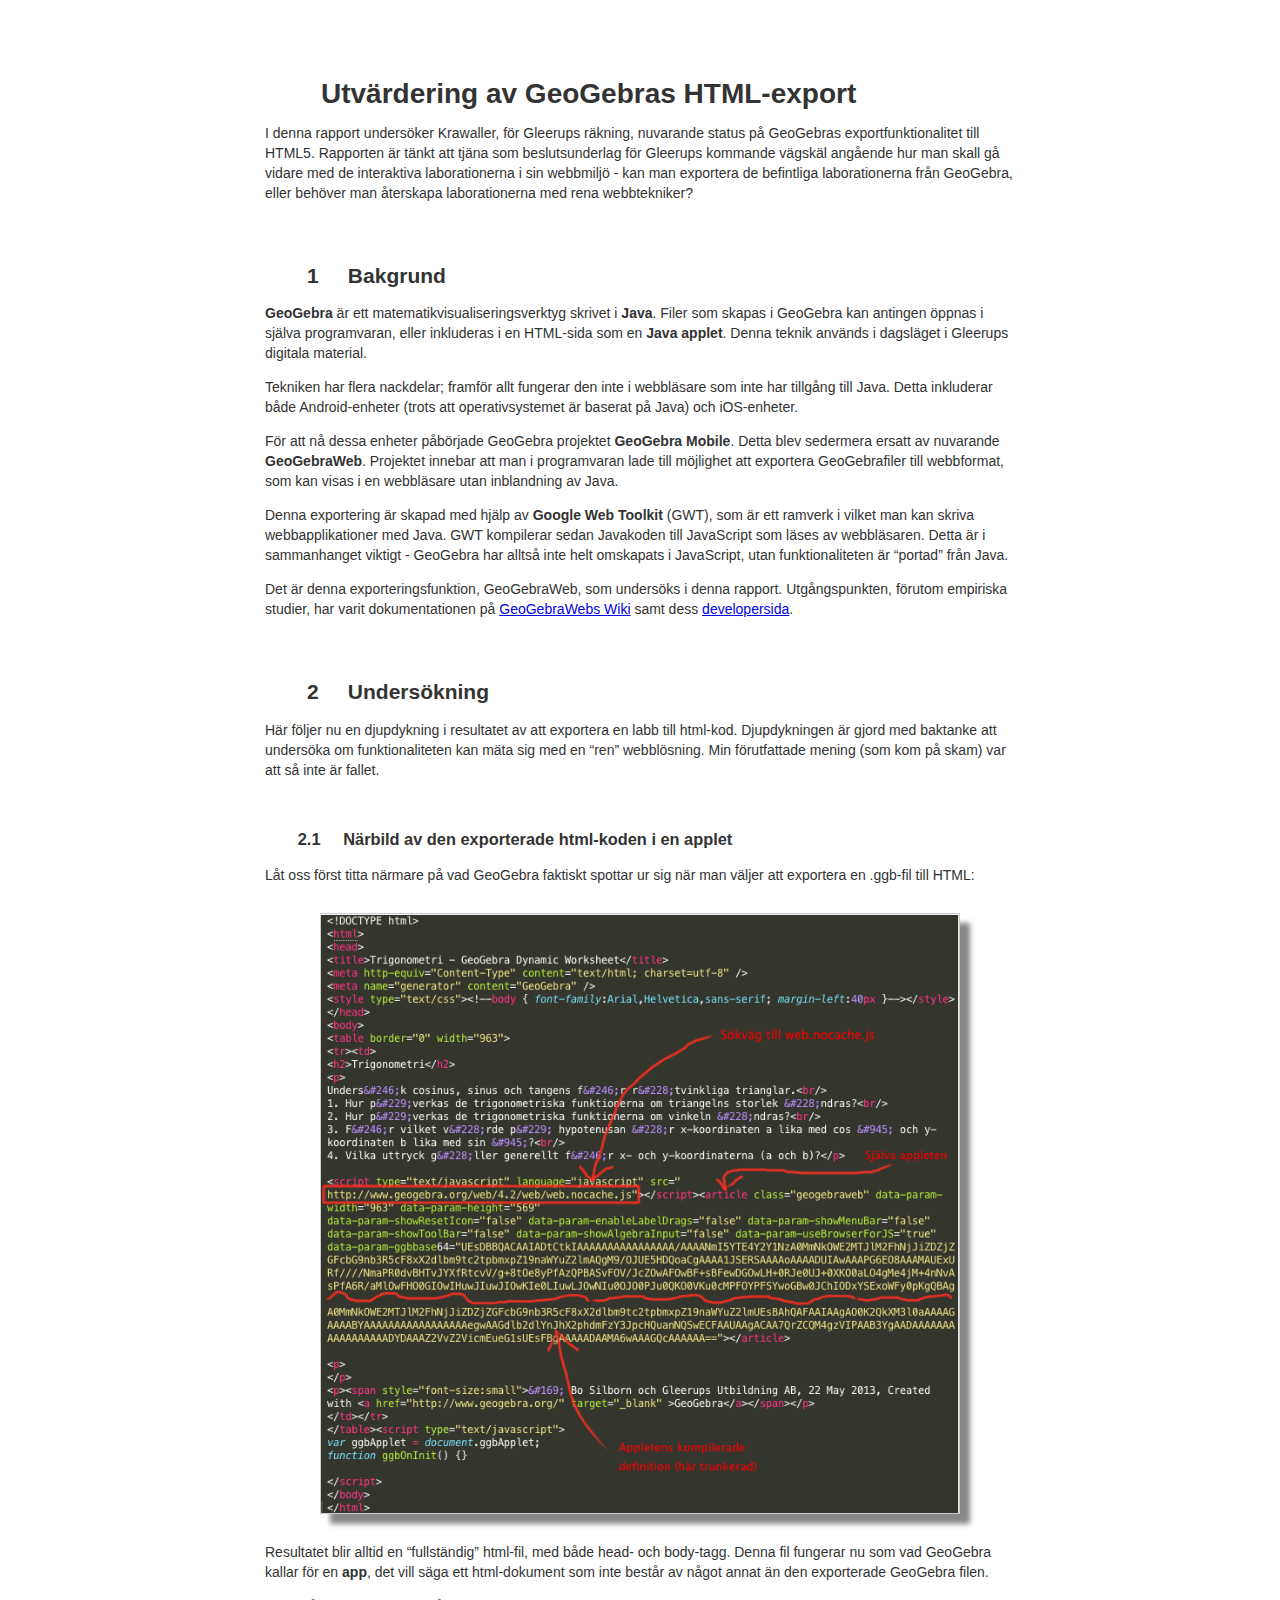
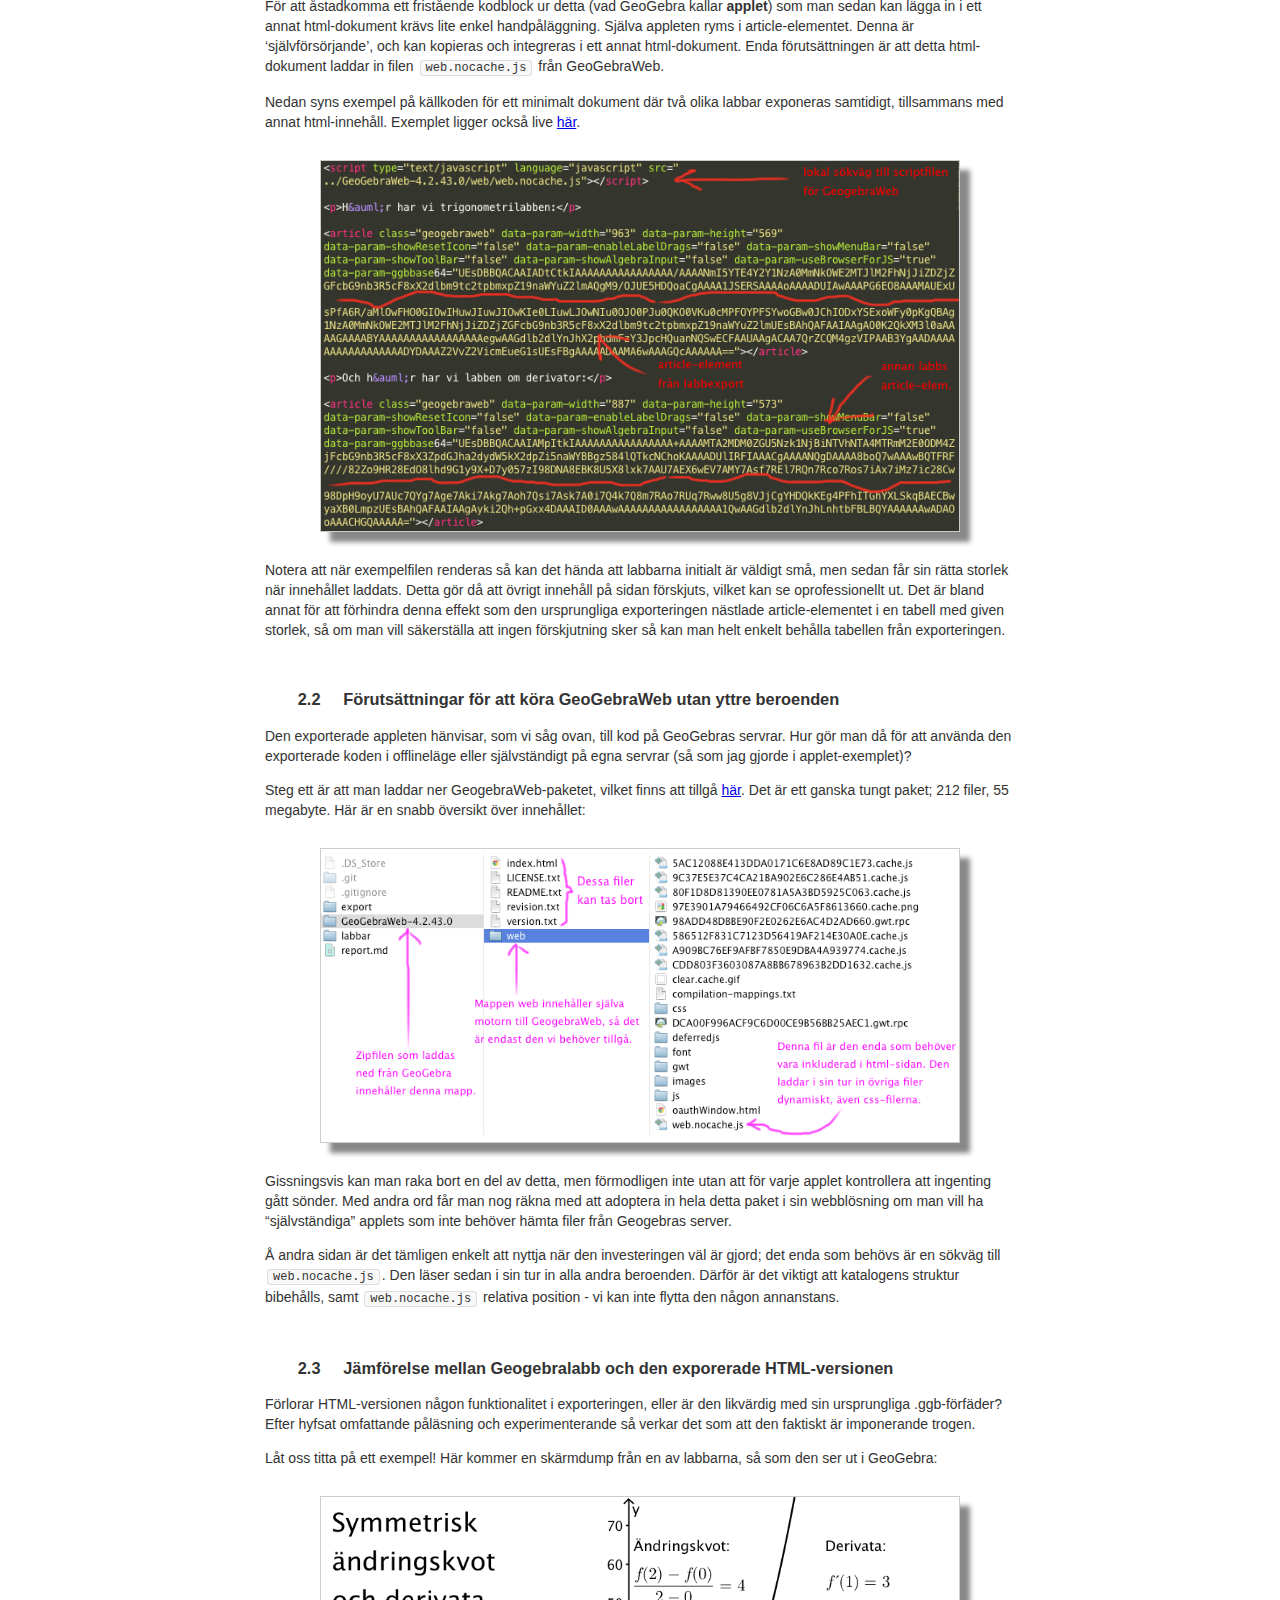
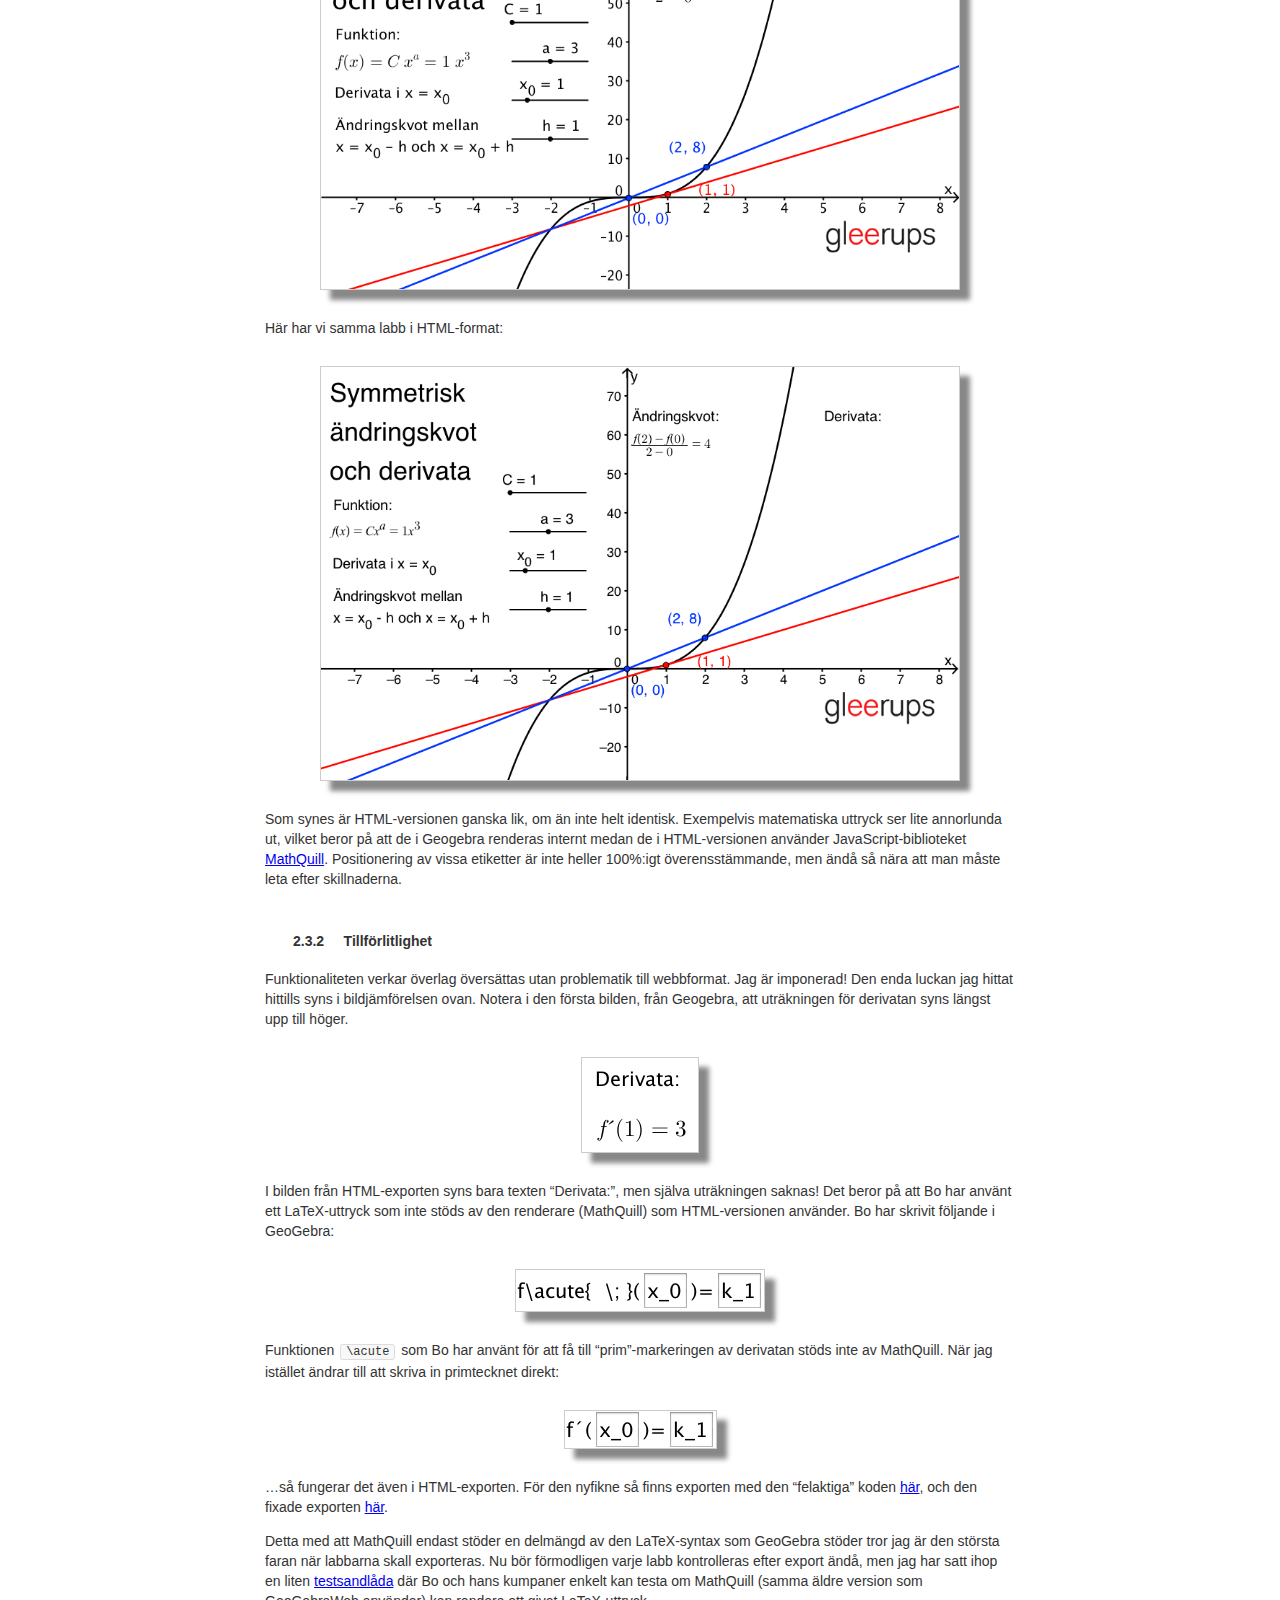
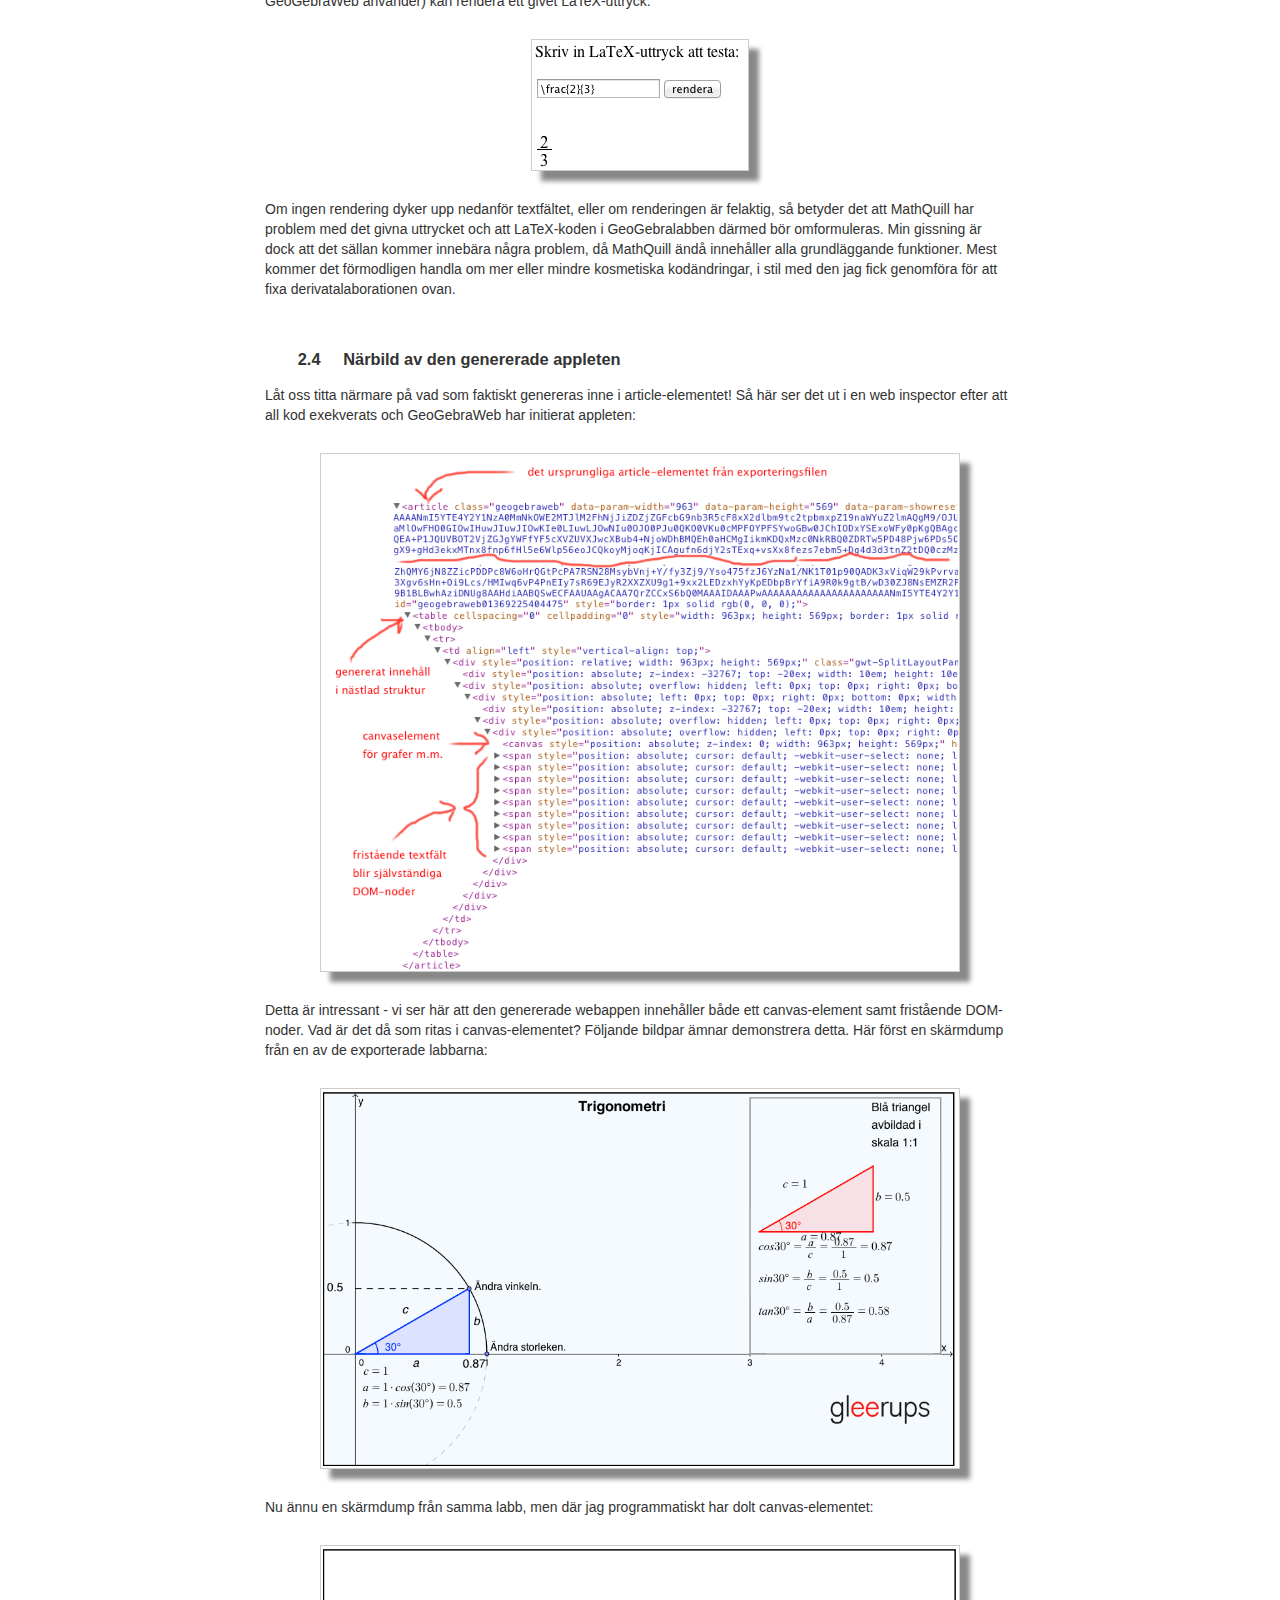
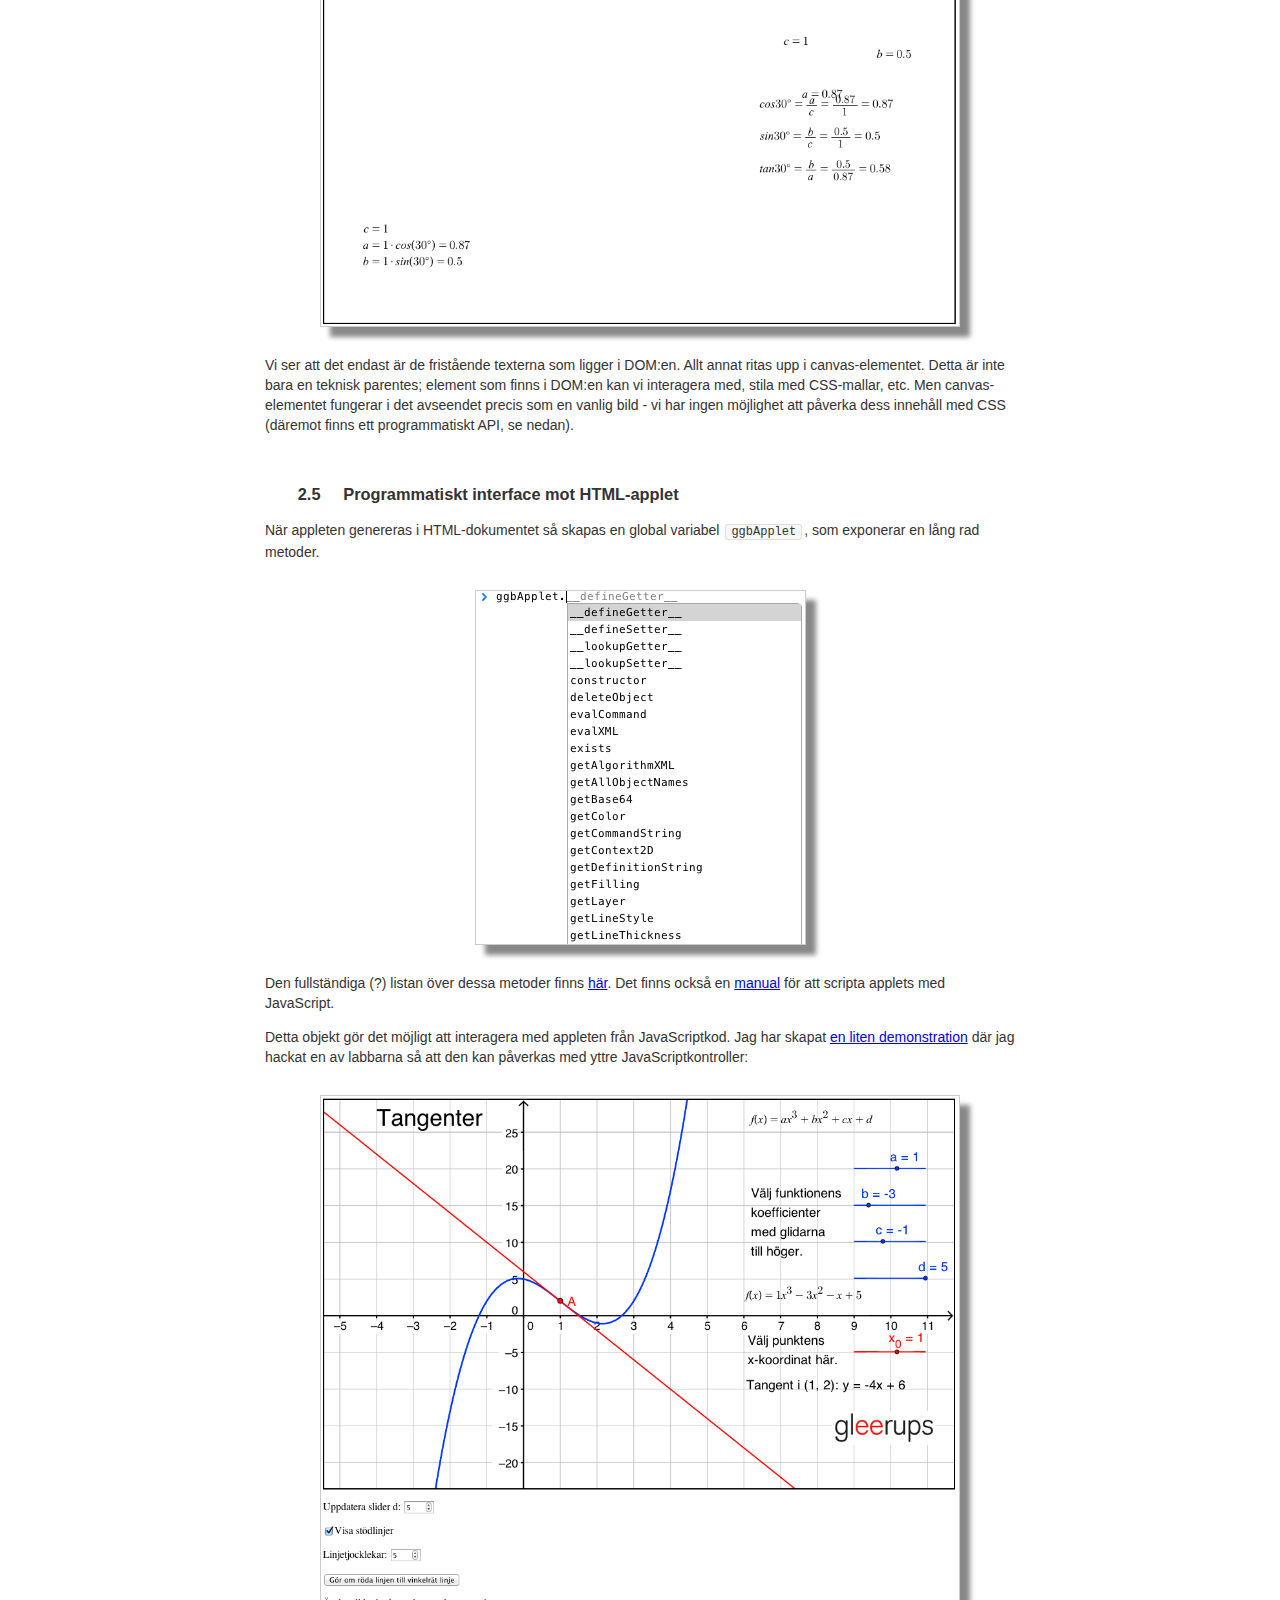
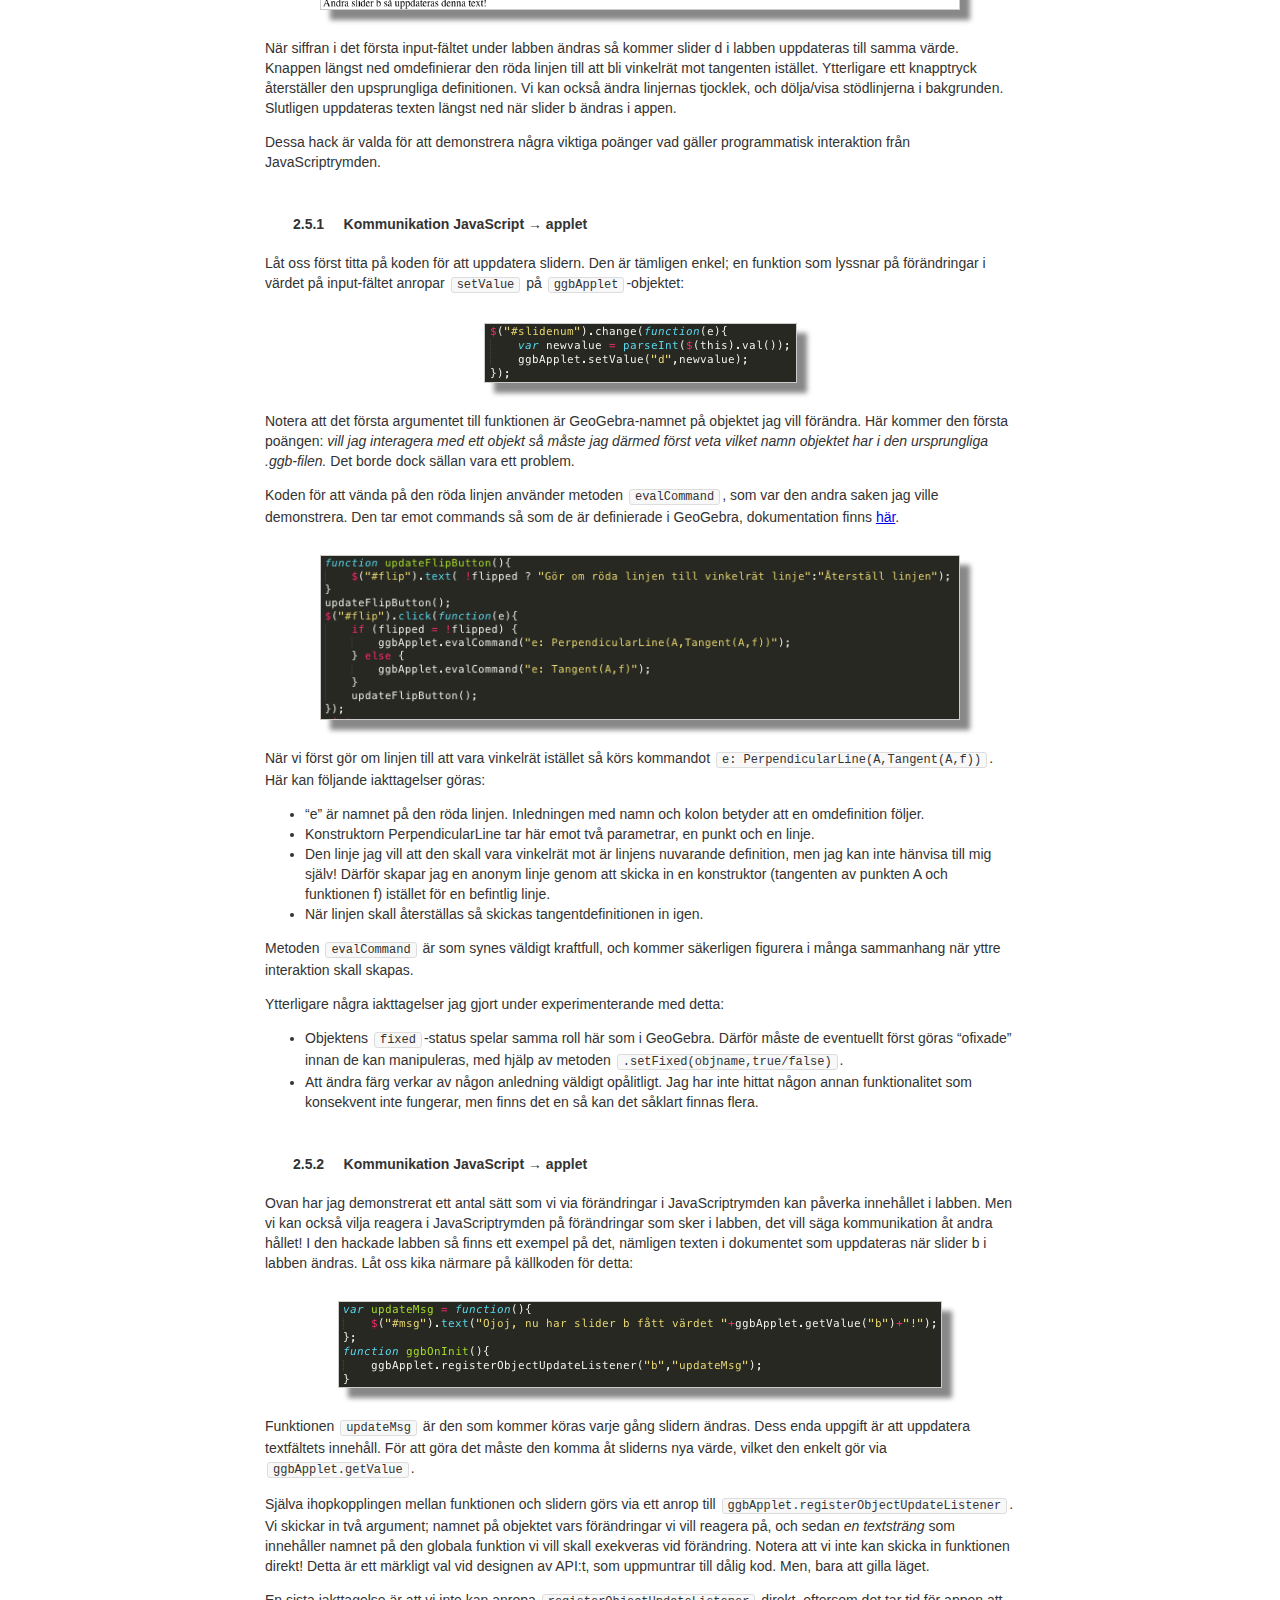
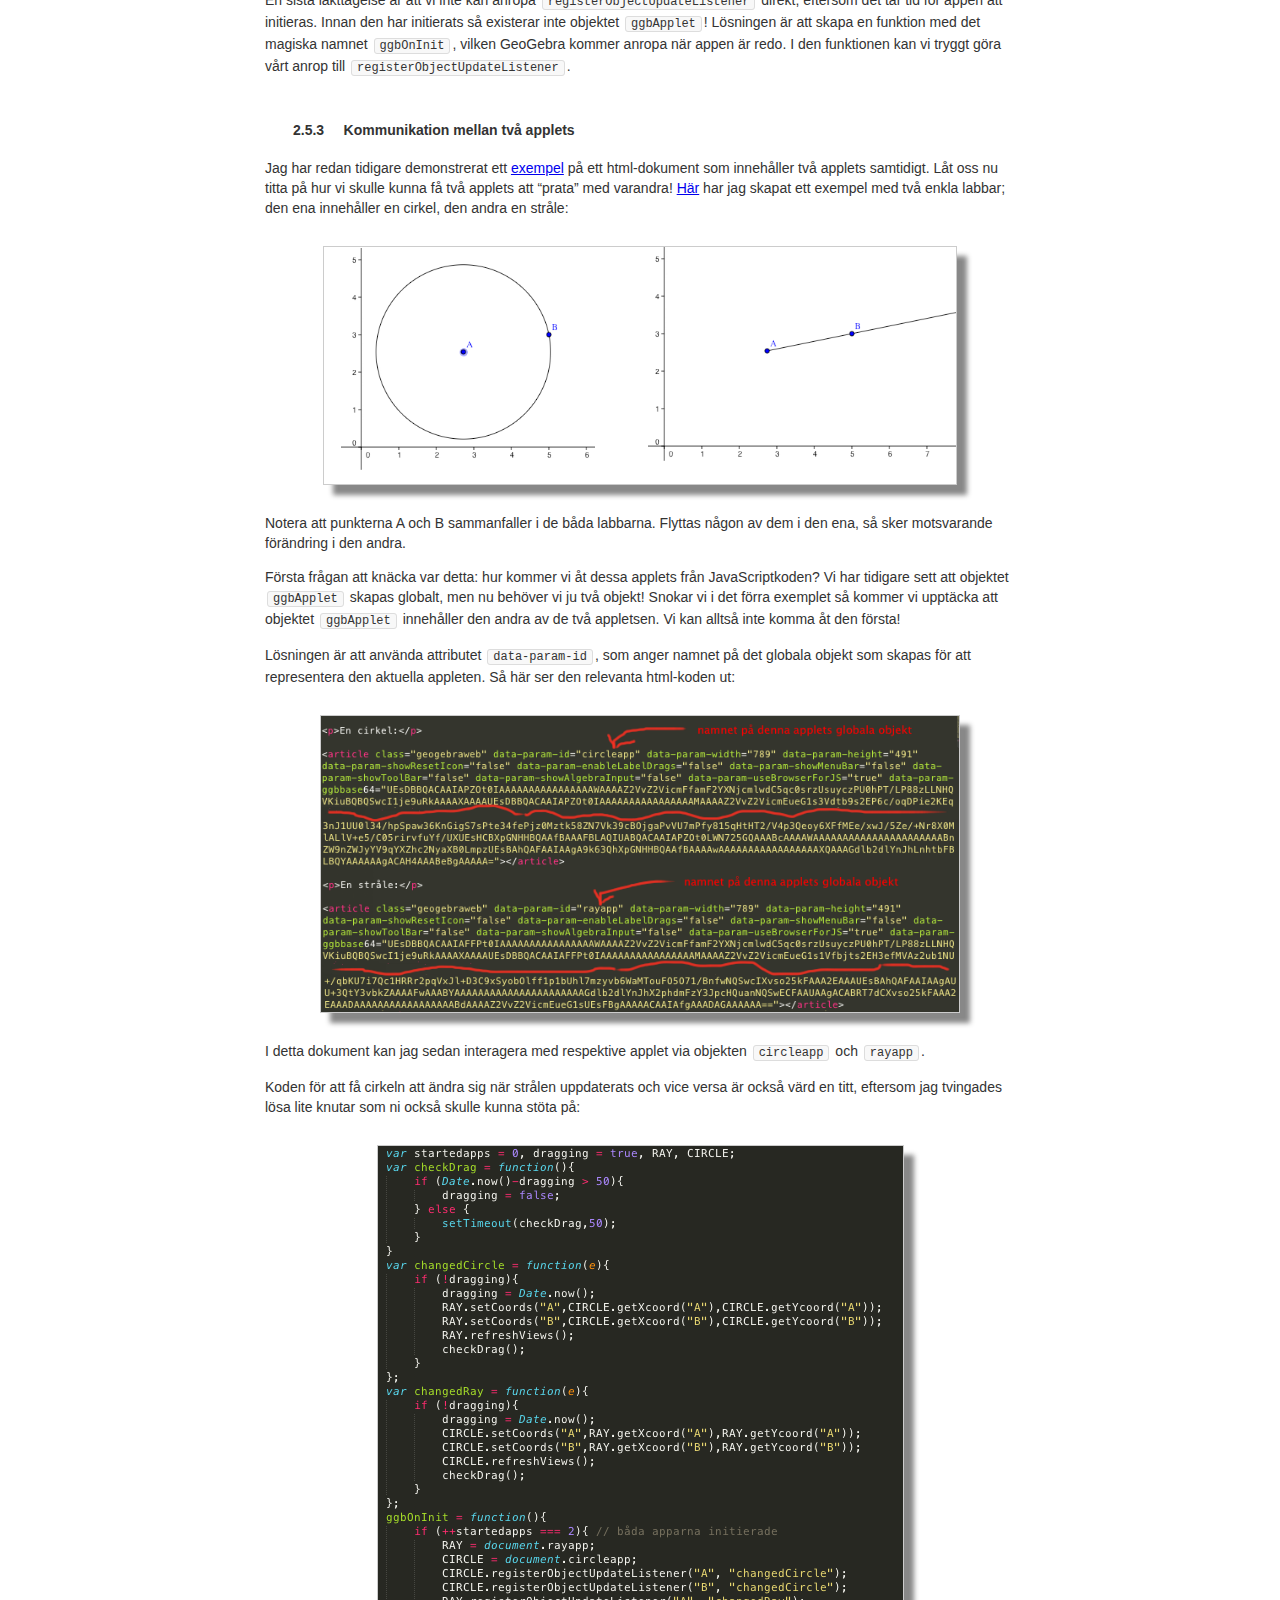
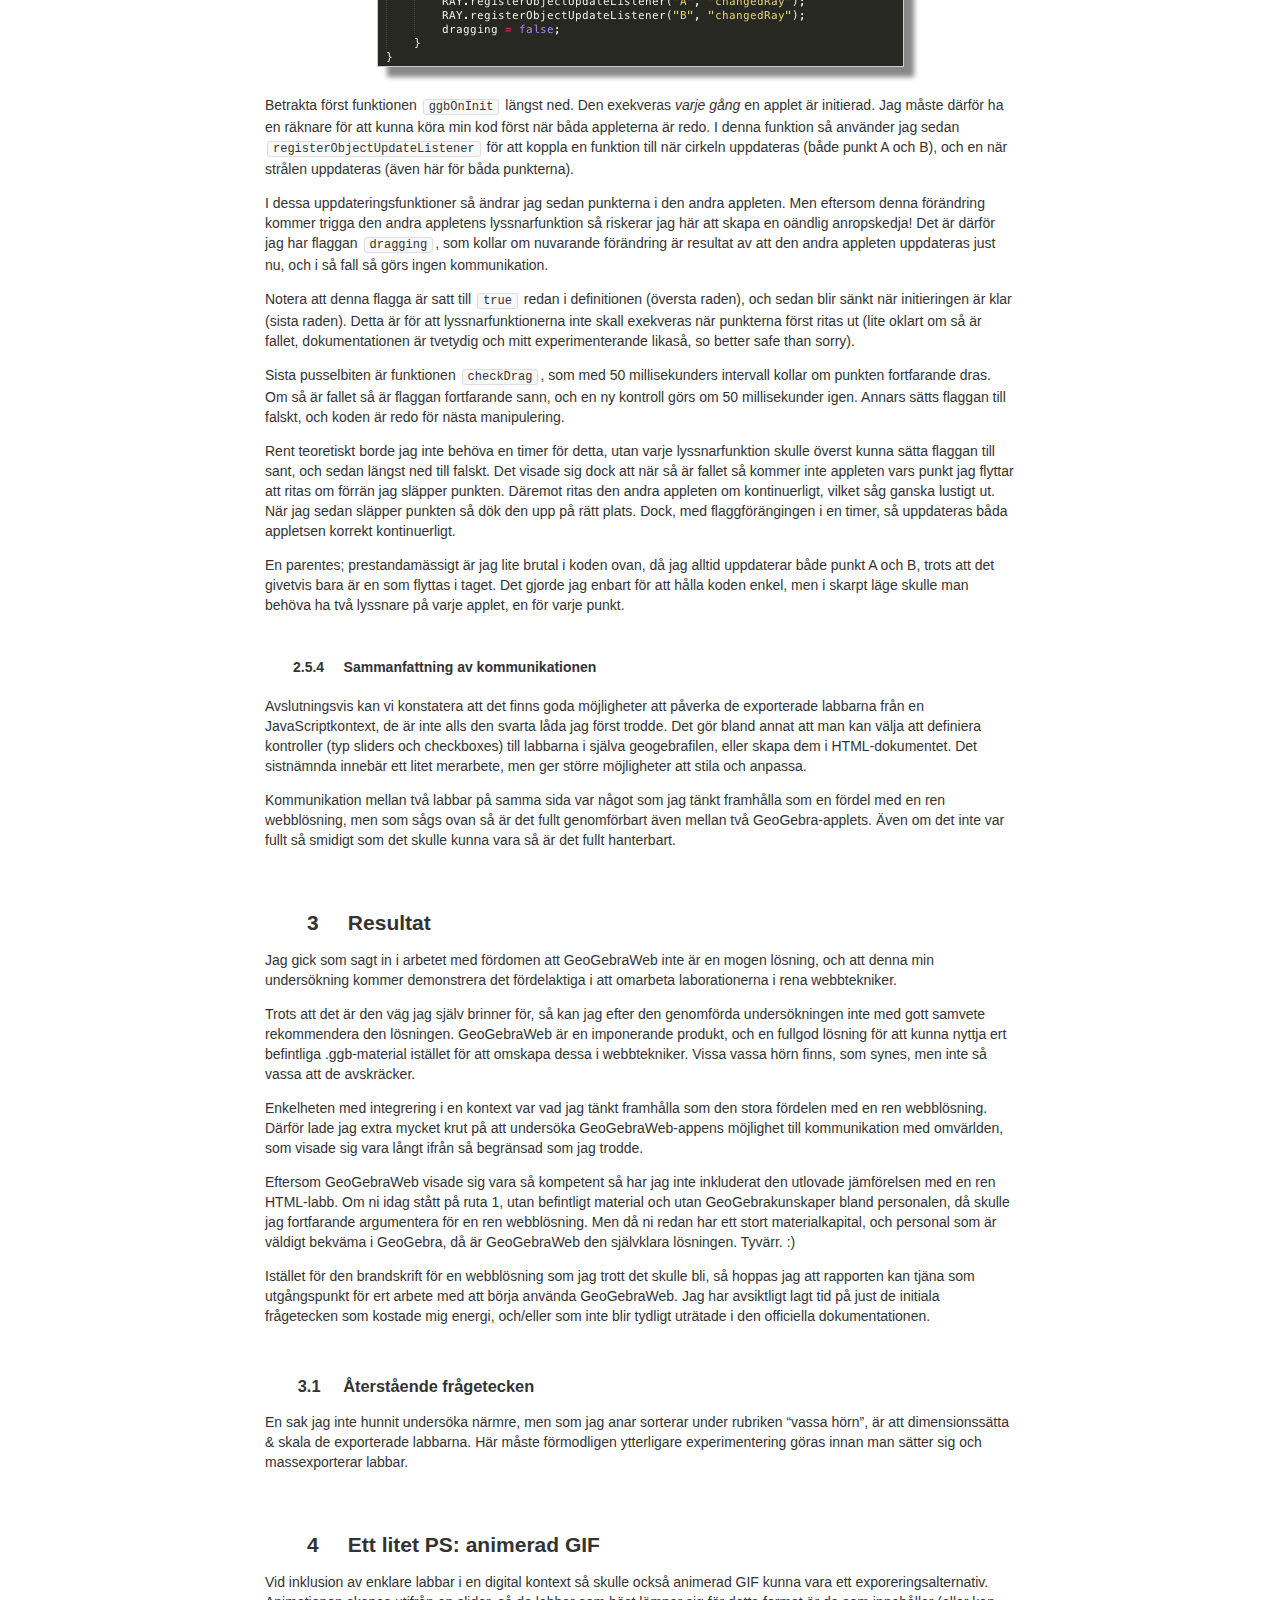
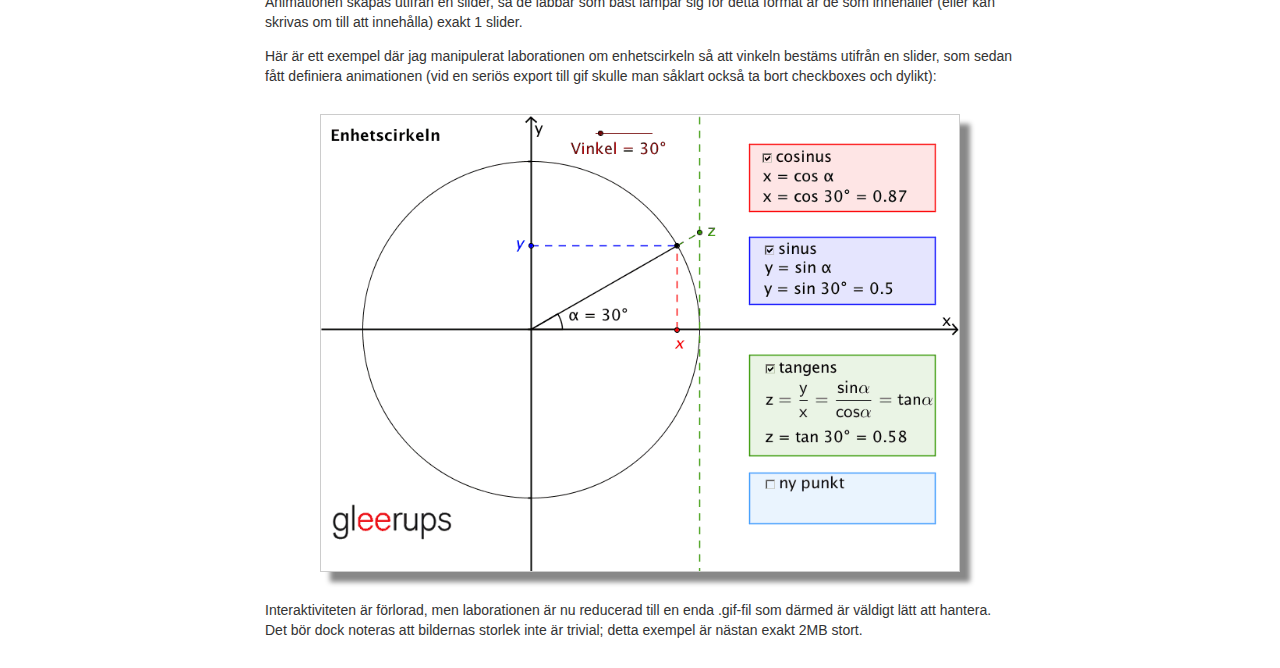
==== report.html @ ad9338a5 "code style" ====
<html><head>
	<meta http-equiv="Content-Type" content="text/html; charset=utf-8" />
	<title>Utvärdering av GeoGebraWeb</title>
</head><body>
<style type="text/css">
	h1,h2,h3,h4,h5 {
		margin-top: 3em;
		margin-left: 2em;
	}
	#wrapper {
		position: relative;
		max-width: 750px;
		margin: 2em auto;
	}
	img {
		display: block;
		margin: 2em auto;
		max-width: 85%;
		border: 1px solid #CCC;
		box-shadow: 10px 10px 5px #888;
	}
	body {
		font-family: "Helvetica Neue", Helvetica, Arial, sans-serif;
		font-size: 14px;
		line-height: 20px;
		color: #333333;
	}
	code {
		font-family: Consolas, "Liberation Mono", Courier, monospace;
		margin: 0 2px;
		padding: 0px 5px;
		border: 1px solid #ddd;
		background-color: #f8f8f8;
		border-radius: 3px;
		font-size: 12px;
	}
</style>
<div id="wrapper">

<h1 id="utvrderingavgeogebrashtml-export">Utvärdering av GeoGebras HTML-export</h1>

<p>I denna rapport undersöker Krawaller, för Gleerups räkning, nuvarande status på GeoGebras exportfunktionalitet till HTML5. Rapporten är tänkt att tjäna som beslutsunderlag för Gleerups kommande vägskäl angående hur man skall gå vidare med de interaktiva laborationerna i sin webbmiljö - kan man exportera de befintliga laborationerna från GeoGebra, eller behöver man återskapa laborationerna med rena webbtekniker?</p>

<h2 id="nbspnbspnbspbakgrund">1 &nbsp;&nbsp;&nbsp; Bakgrund</h2>

<p><strong>GeoGebra</strong> är ett matematikvisualiseringsverktyg skrivet i <strong>Java</strong>. Filer som skapas i GeoGebra kan antingen öppnas i själva programvaran, eller inkluderas i en HTML-sida som en <strong>Java applet</strong>. Denna teknik används i dagsläget i Gleerups digitala material.</p>

<p>Tekniken har flera nackdelar; framför allt fungerar den inte i webbläsare som inte har tillgång till Java. Detta inkluderar både Android-enheter (trots att operativsystemet är baserat på Java) och iOS-enheter.</p>

<p>För att nå dessa enheter påbörjade GeoGebra projektet <strong>GeoGebra Mobile</strong>. Detta blev sedermera ersatt av nuvarande <strong>GeoGebraWeb</strong>. Projektet innebar att man i programvaran lade till möjlighet att exportera GeoGebrafiler till webbformat, som kan visas i en webbläsare utan inblandning av Java.</p>

<p>Denna exportering är skapad med hjälp av <strong>Google Web Toolkit</strong> (GWT), som är ett ramverk i vilket man kan skriva webbapplikationer med Java. GWT kompilerar sedan Javakoden till JavaScript som läses av webbläsaren. Detta är i sammanhanget viktigt - GeoGebra har alltså inte helt omskapats i JavaScript, utan funktionaliteten är &#8220;portad&#8221; från Java.</p>

<p>Det är denna exporteringsfunktion, GeoGebraWeb, som undersöks i denna rapport. Utgångspunkten, förutom empiriska studier, har varit dokumentationen på <a href="http://wiki.geogebra.org/en/Tutorial:Creating_HTML5_documents_with_GeoGebraWeb">GeoGebraWebs Wiki</a> samt dess <a href="http://dev.geogebra.org/trac/wiki/GeoGebraWeb">developersida</a>.</p>

<h2 id="nbspnbspnbspunderskning">2 &nbsp;&nbsp;&nbsp; Undersökning</h2>

<p>Här följer nu en djupdykning i resultatet av att exportera en labb till html-kod. Djupdykningen är gjord med baktanke att undersöka om funktionaliteten kan mäta sig med en &#8220;ren&#8221; webblösning. Min förutfattade mening (som kom på skam) var att så inte är fallet.</p>

<h3 id="nbspnbspnbspnrbildavdenexporteradehtml-kodenienapplet">2.1 &nbsp;&nbsp;&nbsp; Närbild av den exporterade html-koden i en applet</h3>

<p>Låt oss först titta närmare på vad GeoGebra faktiskt spottar ur sig när man väljer att exportera en .ggb-fil till HTML:</p>

<p><img src='./bilder/geogebraweb-export.png' /></p>

<p>Resultatet blir alltid en &#8220;fullständig&#8221; html-fil, med både head- och body-tagg. Denna fil fungerar nu som vad GeoGebra kallar för en <strong>app</strong>, det vill säga ett html-dokument som inte består av något annat än den exporterade GeoGebra filen.</p>

<p>För att åstadkomma ett fristående kodblock ur detta (vad GeoGebra kallar <strong>applet</strong>) som man sedan kan lägga in i ett annat html-dokument krävs lite enkel handpåläggning. Själva appleten ryms i article-elementet. Denna är &#8216;självförsörjande&#8217;, och kan kopieras och integreras i ett annat html-dokument. Enda förutsättningen är att detta html-dokument laddar in filen <code>web.nocache.js</code> från GeoGebraWeb.</p>

<p>Nedan syns exempel på källkoden för ett minimalt dokument där två olika labbar exponeras samtidigt, tillsammans med annat html-innehåll. Exemplet ligger också live <a href="http://krawaller.github.com/gleerups/export/applets.html">här</a>.</p>

<p><img src='./bilder/geogebraweb-composite.png' /></p>

<p>Notera att när exempelfilen renderas så kan det hända att labbarna initialt är väldigt små, men sedan får sin rätta storlek när innehållet laddats. Detta gör då att övrigt innehåll på sidan förskjuts, vilket kan se oprofessionellt ut. Det är bland annat för att förhindra denna effekt som den ursprungliga exporteringen nästlade article-elementet i en tabell med given storlek, så om man vill säkerställa att ingen förskjutning sker så kan man helt enkelt behålla tabellen från exporteringen.</p>

<h3 id="nbspnbspnbspfrutsttningarfrattkrageogebrawebutanyttreberoenden">2.2 &nbsp;&nbsp;&nbsp; Förutsättningar för att köra GeoGebraWeb utan yttre beroenden</h3>

<p>Den exporterade appleten hänvisar, som vi såg ovan, till kod på GeoGebras servrar. Hur gör man då för att använda den exporterade koden i offlineläge eller självständigt på egna servrar (så som jag gjorde i applet-exemplet)?</p>

<p>Steg ett är att man laddar ner GeogebraWeb-paketet, vilket finns att tillgå <a href="http://dev.geogebra.org/download/web/GeoGebraWeb-latest.zip">här</a>. Det är ett ganska tungt paket; 212 filer, 55 megabyte. Här är en snabb översikt över innehållet:</p>

<p><img src='./bilder/geogebraweb-content.png' /></p>

<p>Gissningsvis kan man raka bort en del av detta, men förmodligen inte utan att för varje applet kontrollera att ingenting gått sönder. Med andra ord får man nog räkna med att adoptera in hela detta paket i sin webblösning om man vill ha &#8220;självständiga&#8221; applets som inte behöver hämta filer från Geogebras server.</p>

<p>Å andra sidan är det tämligen enkelt att nyttja när den investeringen väl är gjord; det enda som behövs är en sökväg till <code>web.nocache.js</code>. Den läser sedan i sin tur in alla andra beroenden. Därför är det viktigt att katalogens struktur bibehålls, samt <code>web.nocache.js</code> relativa position - vi kan inte flytta den någon annanstans. </p>

<h3 id="nbspnbspnbspjmfrelsemellangeogebralabbochdenexporeradehtml-versionen">2.3 &nbsp;&nbsp;&nbsp; Jämförelse mellan Geogebralabb och den exporerade HTML-versionen</h3>

<p>Förlorar HTML-versionen någon funktionalitet i exporteringen, eller är den likvärdig med sin ursprungliga .ggb-förfäder? Efter hyfsat omfattande påläsning och experimenterande så verkar det som att den faktiskt är imponerande trogen.</p>

<p>Låt oss titta på ett exempel! Här kommer en skärmdump från en av labbarna, så som den ser ut i GeoGebra:</p>

<p><img src='./bilder/comparison-geogebra.png' /></p>

<p>Här har vi samma labb i HTML-format:</p>

<p><img src='./bilder/comparison-html.png' /></p>

<p>Som synes är HTML-versionen ganska lik, om än inte helt identisk. Exempelvis matematiska uttryck ser lite annorlunda ut, vilket beror på att de i Geogebra renderas internt medan de i HTML-versionen använder JavaScript-biblioteket <a href="http://www.mathquill.com">MathQuill</a>. Positionering av vissa etiketter är inte heller 100%:igt överensstämmande, men ändå så nära att man måste leta efter skillnaderna.</p>

<h4 id="nbspnbspnbsptillfrlitlighet">2.3.2 &nbsp;&nbsp;&nbsp; Tillförlitlighet</h4>

<p>Funktionaliteten verkar överlag översättas utan problematik till webbformat. Jag är imponerad! Den enda luckan jag hittat hittills syns i bildjämförelsen ovan. Notera i den första bilden, från Geogebra, att uträkningen för derivatan syns längst upp till höger.</p>

<p><img src='./bilder/derivata.png' /></p>

<p>I bilden från HTML-exporten syns bara texten &#8220;Derivata:&#8221;, men själva uträkningen saknas! Det beror på att Bo har använt ett LaTeX-uttryck som inte stöds av den renderare (MathQuill) som HTML-versionen använder. Bo har skrivit följande i GeoGebra:</p>

<p><img src='./bilder/bossegeoinput.png' /></p>

<p>Funktionen <code>\acute</code> som Bo har använt för att få till &#8220;prim&#8221;-markeringen av derivatan stöds inte av MathQuill. När jag istället ändrar till att skriva in primtecknet direkt:</p>

<p><img src='./bilder/bossegeoinput_fixed.png' /></p>

<p>&#8230;så fungerar det även i HTML-exporten. För den nyfikne så finns exporten med den &#8220;felaktiga&#8221; koden <a href="http://krawaller.github.com/gleerups/export/321_Symmetrisk_andringskvot_derivata.html">här</a>, och den fixade exporten <a href="http://krawaller.github.com/gleerups/export/321_Symmetrisk_andringskvot_derivata_fixed.html">här</a>.</p>

<p>Detta med att MathQuill endast stöder en delmängd av den LaTeX-syntax som GeoGebra stöder tror jag är den största faran när labbarna skall exporteras. Nu bör förmodligen varje labb kontrolleras efter export ändå, men jag har satt ihop en liten <a href="mathquill_sandbox.html">testsandlåda</a> där Bo och hans kumpaner enkelt kan testa om MathQuill (samma äldre version som GeoGebraWeb använder) kan rendera ett givet LaTeX-uttryck.</p>

<p><img src='./bilder/sandbox.png' /></p>

<p>Om ingen rendering dyker upp nedanför textfältet, eller om renderingen är felaktig, så betyder det att MathQuill har problem med det givna uttrycket och att LaTeX-koden i GeoGebralabben därmed bör omformuleras. Min gissning är dock att det sällan kommer innebära några problem, då MathQuill ändå innehåller alla grundläggande funktioner. Mest kommer det förmodligen handla om mer eller mindre kosmetiska kodändringar, i stil med den jag fick genomföra för att fixa derivatalaborationen ovan.</p>

<h3 id="nbspnbspnbspnrbildavdengenereradeappleten">2.4 &nbsp;&nbsp;&nbsp; Närbild av den genererade appleten</h3>

<p>Låt oss titta närmare på vad som faktiskt genereras inne i article-elementet! Så här ser det ut i en web inspector efter att all kod exekverats och GeoGebraWeb har initierat appleten:</p>

<p><img src='./bilder/generatedcode.png' /></p>

<p>Detta är intressant - vi ser här att den genererade webappen innehåller både ett canvas-element samt fristående DOM-noder. Vad är det då som ritas i canvas-elementet? Följande bildpar ämnar demonstrera detta. Här först en skärmdump från en av de exporterade labbarna:</p>

<p><img src='./bilder/dissection-with.png' /></p>

<p>Nu ännu en skärmdump från samma labb, men där jag programmatiskt har dolt canvas-elementet:</p>

<p><img src='./bilder/dissection-without.png' /></p>

<p>Vi ser att det endast är de fristående texterna som ligger i DOM:en. Allt annat ritas upp i canvas-elementet. Detta är inte bara en teknisk parentes; element som finns i DOM:en kan vi interagera med, stila med CSS-mallar, etc. Men canvas-elementet fungerar i det avseendet precis som en vanlig bild - vi har ingen möjlighet att påverka dess innehåll med CSS (däremot finns ett programmatiskt API, se nedan). </p>

<h3 id="nbspnbspnbspprogrammatisktinterfacemothtml-applet">2.5 &nbsp;&nbsp;&nbsp; Programmatiskt interface mot HTML-applet</h3>

<p>När appleten genereras i HTML-dokumentet så skapas en global variabel <code>ggbApplet</code>, som exponerar en lång rad metoder.</p>

<p><img src='./bilder/ggbapplet.png' /></p>

<p>Den fullständiga (?) listan över dessa metoder finns <a href="http://wiki.geogebra.org/en/Reference:JavaScript">här</a>. Det finns också en <a href="http://wiki.geogebra.org/en/Manual:Scripting">manual</a> för att scripta applets med JavaScript.</p>

<p>Detta objekt gör det möjligt att interagera med appleten från JavaScriptkod. Jag har skapat <a href="http://krawaller.github.com/gleerups/export/323_Tangent_hackad.html">en liten demonstration</a> där jag hackat en av labbarna så att den kan påverkas med yttre JavaScriptkontroller:</p>

<p><img src='./bilder/hackad.png' /></p>

<p>När siffran i det första input-fältet under labben ändras så kommer slider d i labben uppdateras till samma värde. Knappen längst ned omdefinierar den röda linjen till att bli vinkelrät mot tangenten istället. Ytterligare ett knapptryck återställer den upsprungliga definitionen. Vi kan också ändra linjernas tjocklek, och dölja/visa stödlinjerna i bakgrunden. Slutligen uppdateras texten längst ned när slider b ändras i appen.</p>

<p>Dessa hack är valda för att demonstrera några viktiga poänger vad gäller programmatisk interaktion från JavaScriptrymden.</p>

<h4 id="nbspnbspnbspkommunikationjavascriptrarrapplet">2.5.1 &nbsp;&nbsp;&nbsp; Kommunikation JavaScript &rarr; applet</h4>

<p>Låt oss först titta på koden för att uppdatera slidern. Den är tämligen enkel; en funktion som lyssnar på förändringar i värdet på input-fältet anropar <code>setValue</code> på <code>ggbApplet</code>-objektet:</p>

<p><img src='./bilder/updateslide.png' /></p>

<p>Notera att det första argumentet till funktionen är GeoGebra-namnet på objektet jag vill förändra. Här kommer den första poängen: <em>vill jag interagera med ett objekt så måste jag därmed först veta vilket namn objektet har i den ursprungliga .ggb-filen.</em> Det borde dock sällan vara ett problem.</p>

<p>Koden för att vända på den röda linjen använder metoden <code>evalCommand</code>, som var den andra saken jag ville demonstrera. Den tar emot commands så som de är definierade i GeoGebra, dokumentation finns <a href="http://wiki.geogebra.org/en/Category:Commands">här</a>.</p>

<p><img src='./bilder/flipline.png' /></p>

<p>När vi först gör om linjen till att vara vinkelrät istället så körs kommandot <code>e: PerpendicularLine(A,Tangent(A,f))</code>. Här kan följande iakttagelser göras:</p>

<ul>
<li>&#8220;e&#8221; är namnet på den röda linjen. Inledningen med namn och kolon betyder att en omdefinition följer.</li>
<li>Konstruktorn PerpendicularLine tar här emot två parametrar, en punkt och en linje.</li>
<li>Den linje jag vill att den skall vara vinkelrät mot är linjens nuvarande definition, men jag kan inte hänvisa till mig själv! Därför skapar jag en anonym linje genom att skicka in en konstruktor (tangenten av punkten A och funktionen f) istället för en befintlig linje.</li>
<li>När linjen skall återställas så skickas tangentdefinitionen in igen.</li>
</ul>

<p>Metoden <code>evalCommand</code> är som synes väldigt kraftfull, och kommer säkerligen figurera i många sammanhang när yttre interaktion skall skapas. </p>

<p>Ytterligare några iakttagelser jag gjort under experimenterande med detta:</p>

<ul>
<li>Objektens <code>fixed</code>-status spelar samma roll här som i GeoGebra. Därför måste de eventuellt först göras &#8220;ofixade&#8221; innan de kan manipuleras, med hjälp av metoden <code>.setFixed(objname,true/false)</code>.</li>
<li>Att ändra färg verkar av någon anledning väldigt opålitligt. Jag har inte hittat någon annan funktionalitet som konsekvent inte fungerar, men finns det en så kan det såklart finnas flera.</li>
</ul>

<h4 id="nbspnbspnbspkommunikationjavascriptrarrapplet">2.5.2 &nbsp;&nbsp;&nbsp; Kommunikation JavaScript &rarr; applet</h4>

<p>Ovan har jag demonstrerat ett antal sätt som vi via förändringar i JavaScriptrymden kan påverka innehållet i labben. Men vi kan också vilja reagera i JavaScriptrymden på förändringar som sker i labben, det vill säga kommunikation åt andra hållet! I den hackade labben så finns ett exempel på det, nämligen texten i dokumentet som uppdateras när slider b i labben ändras. Låt oss kika närmare på källkoden för detta:</p>

<p><img src="./bilder/actonappchange.png" /></p>

<p>Funktionen <code>updateMsg</code> är den som kommer köras varje gång slidern ändras. Dess enda uppgift är att uppdatera textfältets innehåll. För att göra det måste den komma åt sliderns nya värde, vilket den enkelt gör via <code>ggbApplet.getValue</code>.</p>

<p>Själva ihopkopplingen mellan funktionen och slidern görs via ett anrop till <code>ggbApplet.registerObjectUpdateListener</code>. Vi skickar in två argument; namnet på objektet vars förändringar vi vill reagera på, och sedan <em>en textsträng</em> som innehåller namnet på den globala funktion vi vill skall exekveras vid förändring. Notera att vi inte kan skicka in funktionen direkt! Detta är ett märkligt val vid designen av API:t, som uppmuntrar till dålig kod. Men, bara att gilla läget.</p>

<p>En sista iakttagelse är att vi inte kan anropa <code>registerObjectUpdateListener</code> direkt, eftersom det tar tid för appen att initieras. Innan den har initierats så existerar inte objektet <code>ggbApplet</code>! Lösningen är att skapa en funktion med det magiska namnet <code>ggbOnInit</code>, vilken GeoGebra kommer anropa när appen är redo. I den funktionen kan vi tryggt göra vårt anrop till <code>registerObjectUpdateListener</code>.</p>

<h4 id="nbspnbspnbspkommunikationmellantvapplets">2.5.3 &nbsp;&nbsp;&nbsp; Kommunikation mellan två applets</h4>

<p>Jag har redan tidigare demonstrerat ett <a href="http://krawaller.github.com/gleerups/export/applets.html">exempel</a> på ett html-dokument som innehåller två applets samtidigt. Låt oss nu titta på hur vi skulle kunna få två applets att &#8220;prata&#8221; med varandra! <a href="http://krawaller.github.com/gleerups/export/davidskombo.html">Här</a> har jag skapat ett exempel med två enkla labbar; den ena innehåller en cirkel, den andra en stråle:</p>

<p><img src="./bilder/kombo.png" /></p>

<p>Notera att punkterna A och B sammanfaller i de båda labbarna. Flyttas någon av dem i den ena, så sker motsvarande förändring i den andra.</p>

<p>Första frågan att knäcka var detta: hur kommer vi åt dessa applets från JavaScriptkoden? Vi har tidigare sett att objektet <code>ggbApplet</code> skapas globalt, men nu behöver vi ju två objekt! Snokar vi i det förra exemplet så kommer vi upptäcka att objektet <code>ggbApplet</code> innehåller den andra av de två appletsen. Vi kan alltså inte komma åt den första!</p>

<p>Lösningen är att använda attributet <code>data-param-id</code>, som anger namnet på det globala objekt som skapas för att representera den aktuella appleten. Så här ser den relevanta html-koden ut:</p>

<p><img src="./bilder/kombonamn.png" /></p>

<p>I detta dokument kan jag sedan interagera med respektive applet via objekten <code>circleapp</code> och <code>rayapp</code>.</p>

<p>Koden för att få cirkeln att ändra sig när strålen uppdaterats och vice versa är också värd en titt, eftersom jag tvingades lösa lite knutar som ni också skulle kunna stöta på:</p>

<p><img src="./bilder/kombotalk.png" /></p>

<p>Betrakta först funktionen <code>ggbOnInit</code> längst ned. Den exekveras <em>varje gång</em> en applet är initierad. Jag måste därför ha en räknare för att kunna köra min kod först när båda appleterna är redo. I denna funktion så använder jag sedan <code>registerObjectUpdateListener</code> för att koppla en funktion till när cirkeln uppdateras (både punkt A och B), och en när strålen uppdateras (även här för båda punkterna).</p>

<p>I dessa uppdateringsfunktioner så ändrar jag sedan punkterna i den andra appleten. Men eftersom denna förändring kommer trigga den andra appletens lyssnarfunktion så riskerar jag här att skapa en oändlig anropskedja! Det är därför jag har flaggan <code>dragging</code>, som kollar om nuvarande förändring är resultat av att den andra appleten uppdateras just nu, och i så fall så görs ingen kommunikation.</p>

<p>Notera att denna flagga är satt till <code>true</code> redan i definitionen (översta raden), och sedan blir sänkt när initieringen är klar (sista raden). Detta är för att lyssnarfunktionerna inte skall exekveras när punkterna först ritas ut (lite oklart om så är fallet, dokumentationen är tvetydig och mitt experimenterande likaså, so better safe than sorry).</p>

<p>Sista pusselbiten är funktionen <code>checkDrag</code>, som med 50 millisekunders intervall kollar om punkten fortfarande dras. Om så är fallet så är flaggan fortfarande sann, och en ny kontroll görs om 50 millisekunder igen. Annars sätts flaggan till falskt, och koden är redo för nästa manipulering.</p>

<p>Rent teoretiskt borde jag inte behöva en timer för detta, utan varje lyssnarfunktion skulle överst kunna sätta flaggan till sant, och sedan längst ned till falskt. Det visade sig dock att när så är fallet så kommer inte appleten vars punkt jag flyttar att ritas om förrän jag släpper punkten. Däremot ritas den andra appleten om kontinuerligt, vilket såg ganska lustigt ut. När jag sedan släpper punkten så dök den upp på rätt plats. Dock, med flaggförängingen i en timer, så uppdateras båda appletsen korrekt kontinuerligt.</p>

<p>En parentes; prestandamässigt är jag lite brutal i koden ovan, då jag alltid uppdaterar både punkt A och B, trots att det givetvis bara är en som flyttas i taget. Det gjorde jag enbart för att hålla koden enkel, men i skarpt läge skulle man behöva ha två lyssnare på varje applet, en för varje punkt.</p>

<h4 id="nbspnbspnbspsammanfattningavkommunikationen">2.5.4 &nbsp;&nbsp;&nbsp; Sammanfattning av kommunikationen</h4>

<p>Avslutningsvis kan vi konstatera att det finns goda möjligheter att påverka de exporterade labbarna från en JavaScriptkontext, de är inte alls den svarta låda jag först trodde. Det gör bland annat att man kan välja att definiera kontroller (typ sliders och checkboxes) till labbarna i själva geogebrafilen, eller skapa dem i HTML-dokumentet. Det sistnämnda innebär ett litet merarbete, men ger större möjligheter att stila och anpassa.</p>

<p>Kommunikation mellan två labbar på samma sida var något som jag tänkt framhålla som en fördel med en ren webblösning, men som sågs ovan så är det fullt genomförbart även mellan två GeoGebra-applets. Även om det inte var fullt så smidigt som det skulle kunna vara så är det fullt hanterbart.</p>

<h2 id="nbspnbspnbspresultat">3 &nbsp;&nbsp;&nbsp; Resultat</h2>

<p>Jag gick som sagt in i arbetet med fördomen att GeoGebraWeb inte är en mogen lösning, och att denna min undersökning kommer demonstrera det fördelaktiga i att omarbeta laborationerna i rena webbtekniker.</p>

<p>Trots att det är den väg jag själv brinner för, så kan jag efter den genomförda undersökningen inte med gott samvete rekommendera den lösningen. GeoGebraWeb är en imponerande produkt, och en fullgod lösning för att kunna nyttja ert befintliga .ggb-material istället för att omskapa dessa i webbtekniker. Vissa vassa hörn finns, som synes, men inte så vassa att de avskräcker.</p>

<p>Enkelheten med integrering i en kontext var vad jag tänkt framhålla som den stora fördelen med en ren webblösning. Därför lade jag extra mycket krut på att undersöka GeoGebraWeb-appens möjlighet till kommunikation med omvärlden, som visade sig vara långt ifrån så begränsad som jag trodde. </p>

<p>Eftersom GeoGebraWeb visade sig vara så kompetent så har jag inte inkluderat den utlovade jämförelsen med en ren HTML-labb. Om ni idag stått på ruta 1, utan befintligt material och utan GeoGebrakunskaper bland personalen, då skulle jag fortfarande argumentera för en ren webblösning. Men då ni redan har ett stort materialkapital, och personal som är väldigt bekväma i GeoGebra, då är GeoGebraWeb den självklara lösningen. Tyvärr. :)</p>

<p>Istället för den brandskrift för en webblösning som jag trott det skulle bli, så hoppas jag att rapporten kan tjäna som utgångspunkt för ert arbete med att börja använda GeoGebraWeb. Jag har avsiktligt lagt tid på just de initiala frågetecken som kostade mig energi, och/eller som inte blir tydligt uträtade i den officiella dokumentationen.</p>

<h3 id="nbspnbspnbspterstendefrgetecken">3.1 &nbsp;&nbsp;&nbsp; Återstående frågetecken</h3>

<p>En sak jag inte hunnit undersöka närmre, men som jag anar sorterar under rubriken &#8220;vassa hörn&#8221;, är att dimensionssätta &amp; skala de exporterade labbarna. Här måste förmodligen ytterligare experimentering göras innan man sätter sig och massexporterar labbar.</p>

<h2 id="nbspnbspnbspettlitetps:animeradgif">4 &nbsp;&nbsp;&nbsp; Ett litet PS: animerad GIF</h2>

<p>Vid inklusion av enklare labbar i en digital kontext så skulle också animerad GIF kunna vara ett exporeringsalternativ. Animationen skapas utifrån en slider, så de labbar som bäst lämpar sig för detta format är de som innehåller (eller kan skrivas om till att innehålla) exakt 1 slider. </p>

<p>Här är ett exempel där jag manipulerat laborationen om enhetscirkeln så att vinkeln bestäms utifrån en slider, som sedan fått definiera animationen (vid en seriös export till gif skulle man såklart också ta bort checkboxes och dylikt):</p>

<p><img src='./export/353_Enhetscirkeln.gif' /></p>

<p>Interaktiviteten är förlorad, men laborationen är nu reducerad till en enda .gif-fil som därmed är väldigt lätt att hantera. Det bör dock noteras att bildernas storlek inte är trivial; detta exempel är nästan exakt 2MB stort.</p>

</div></body></html>
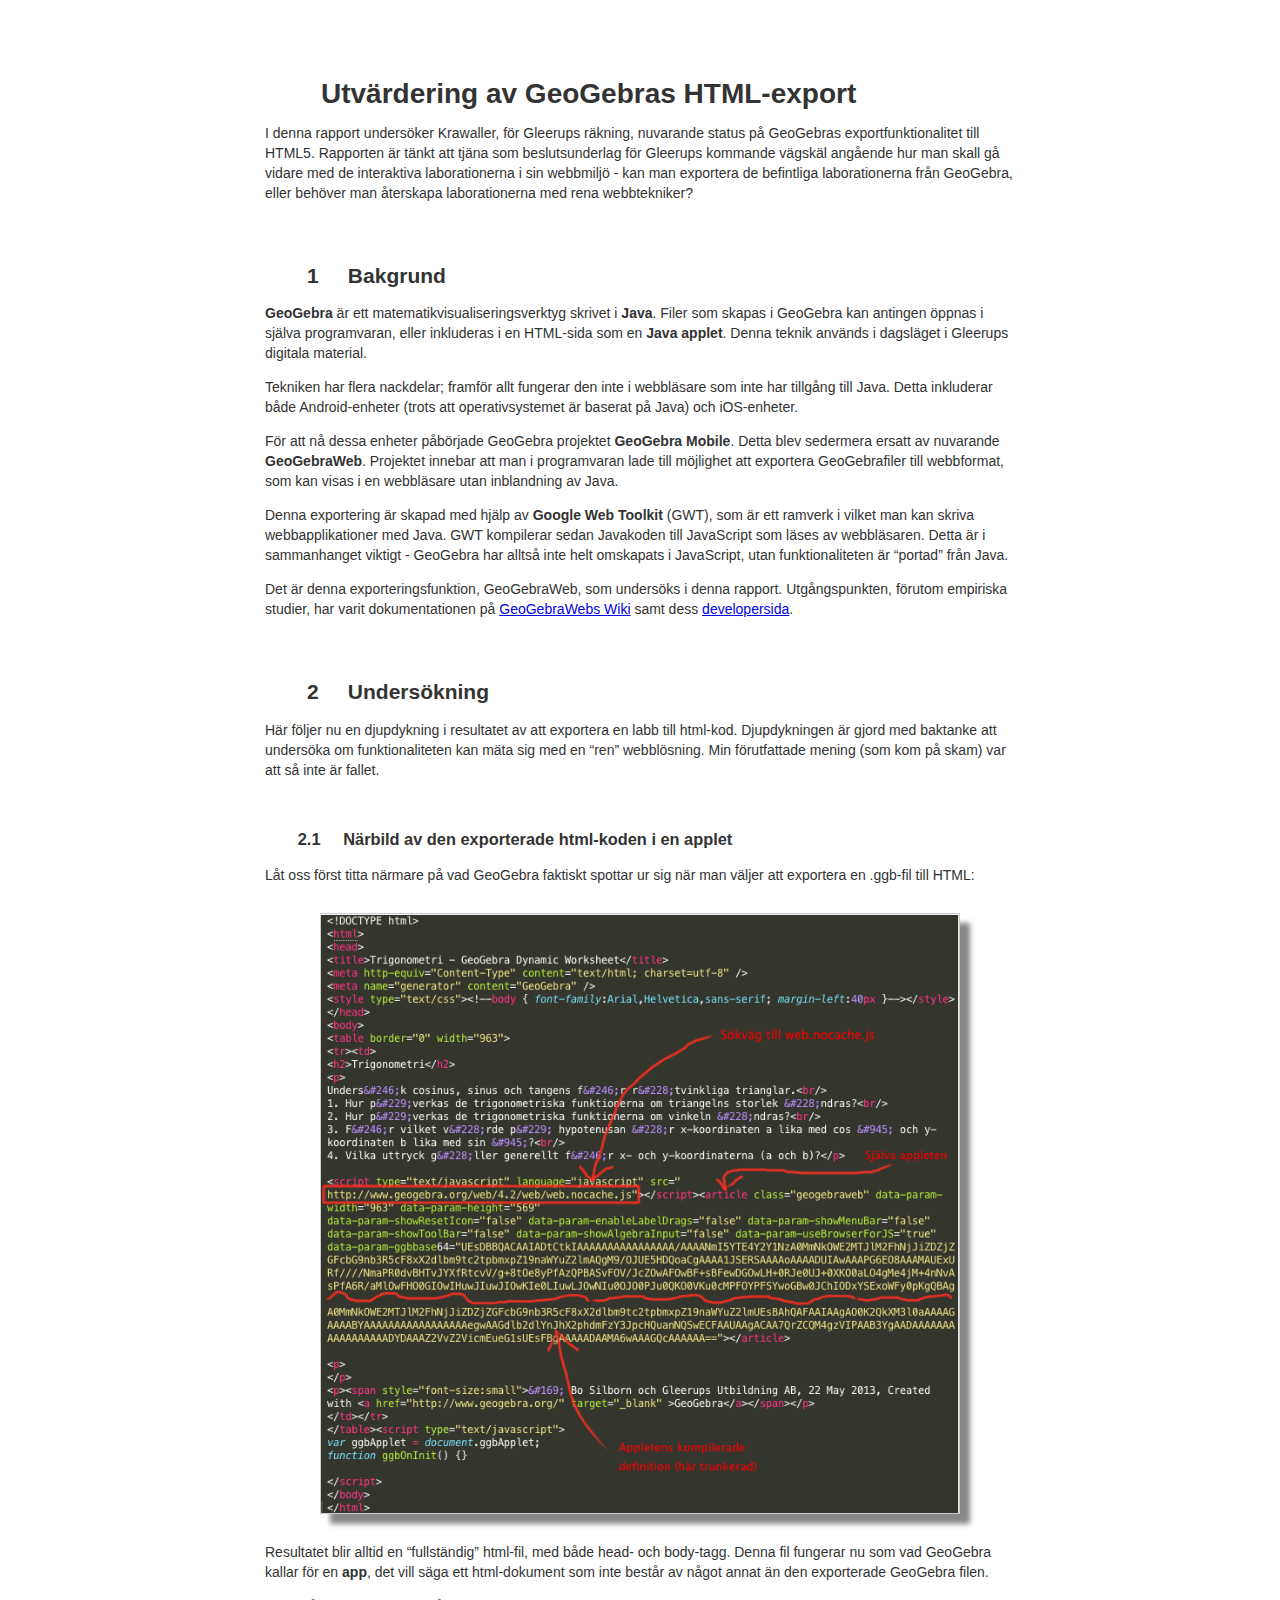
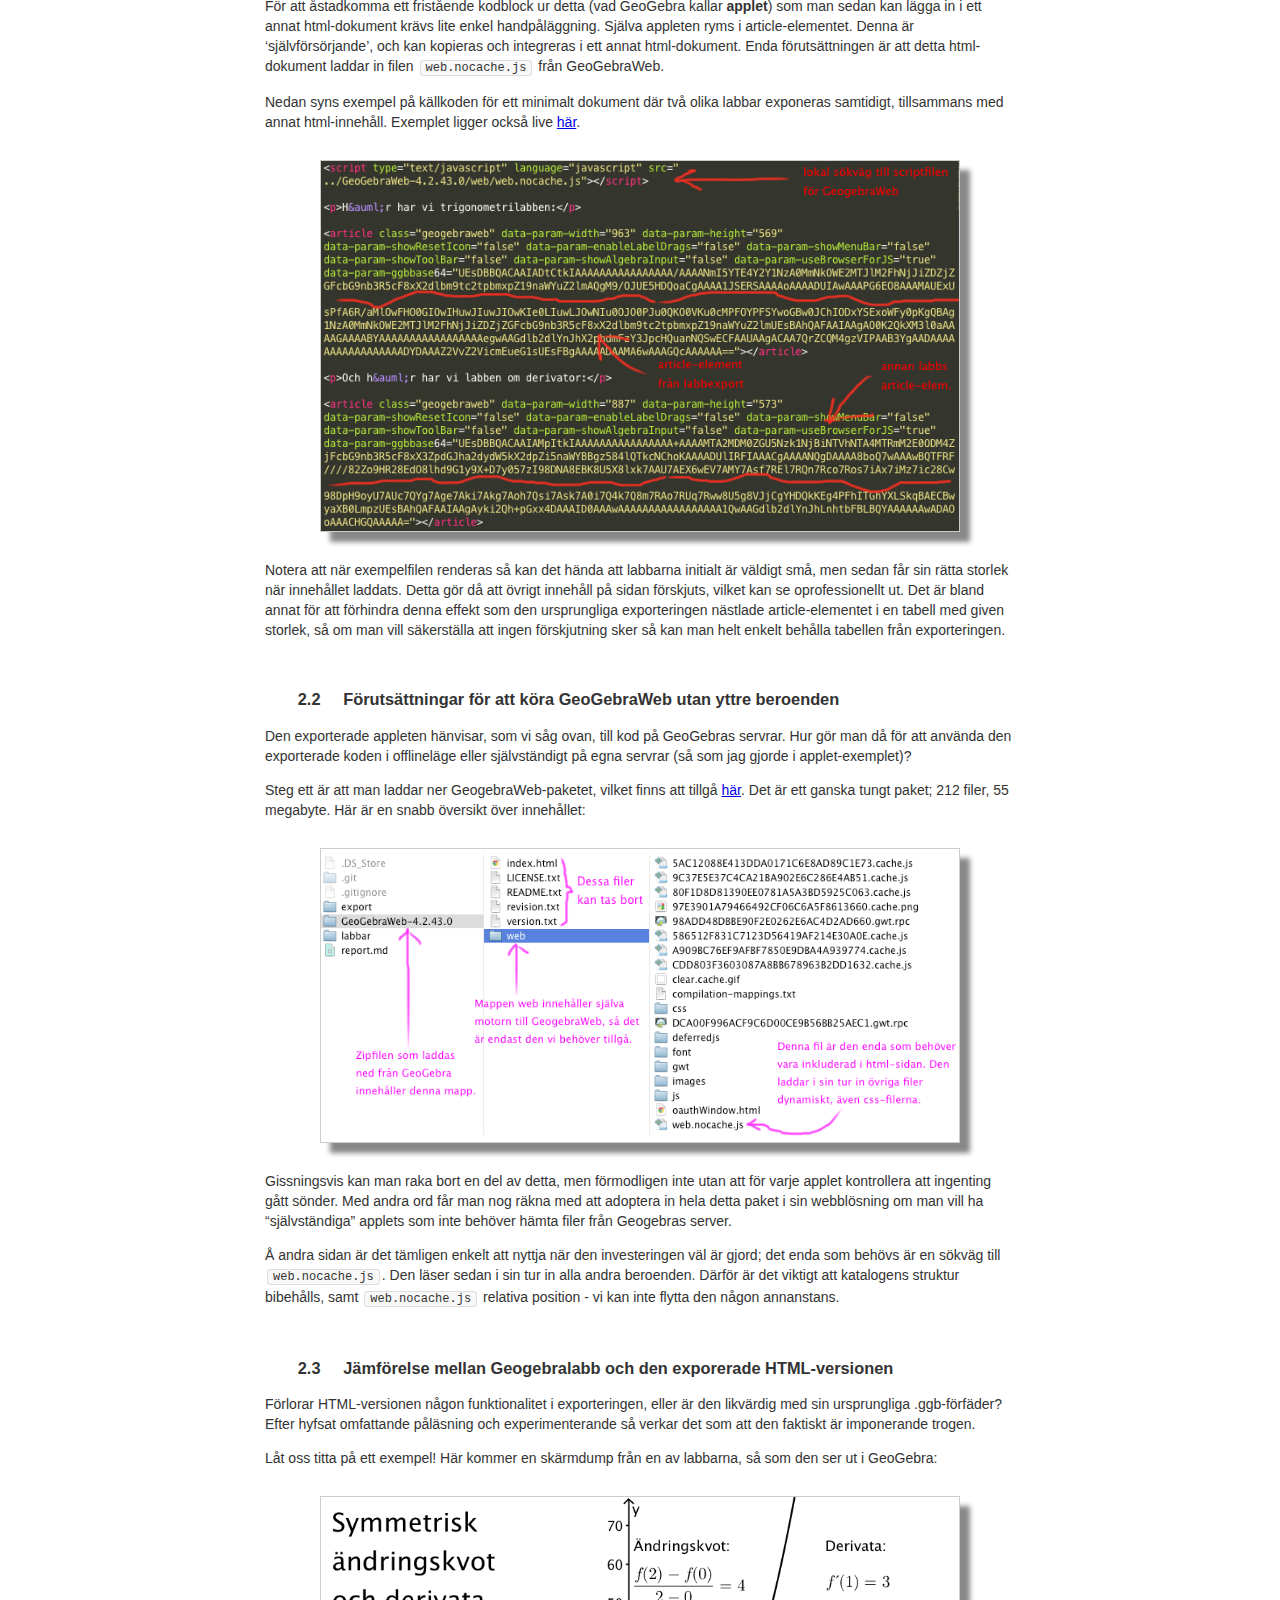
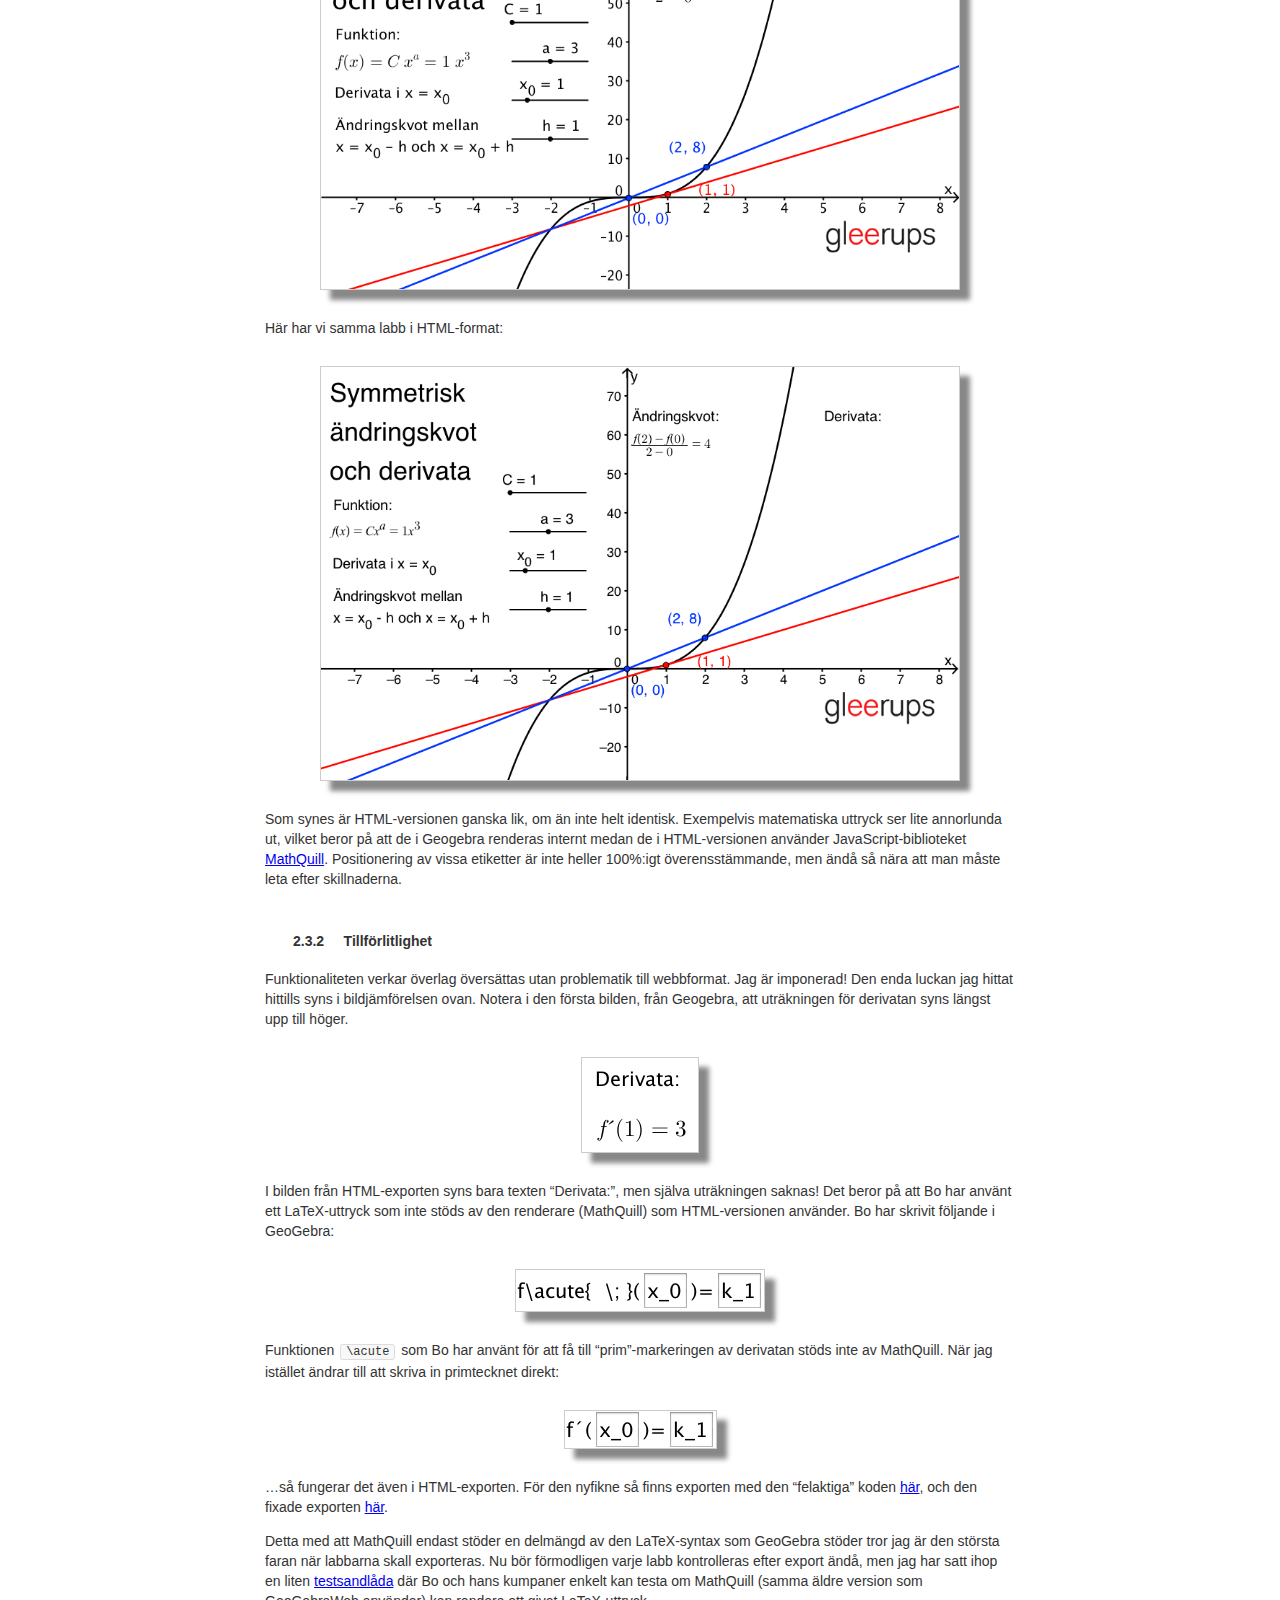
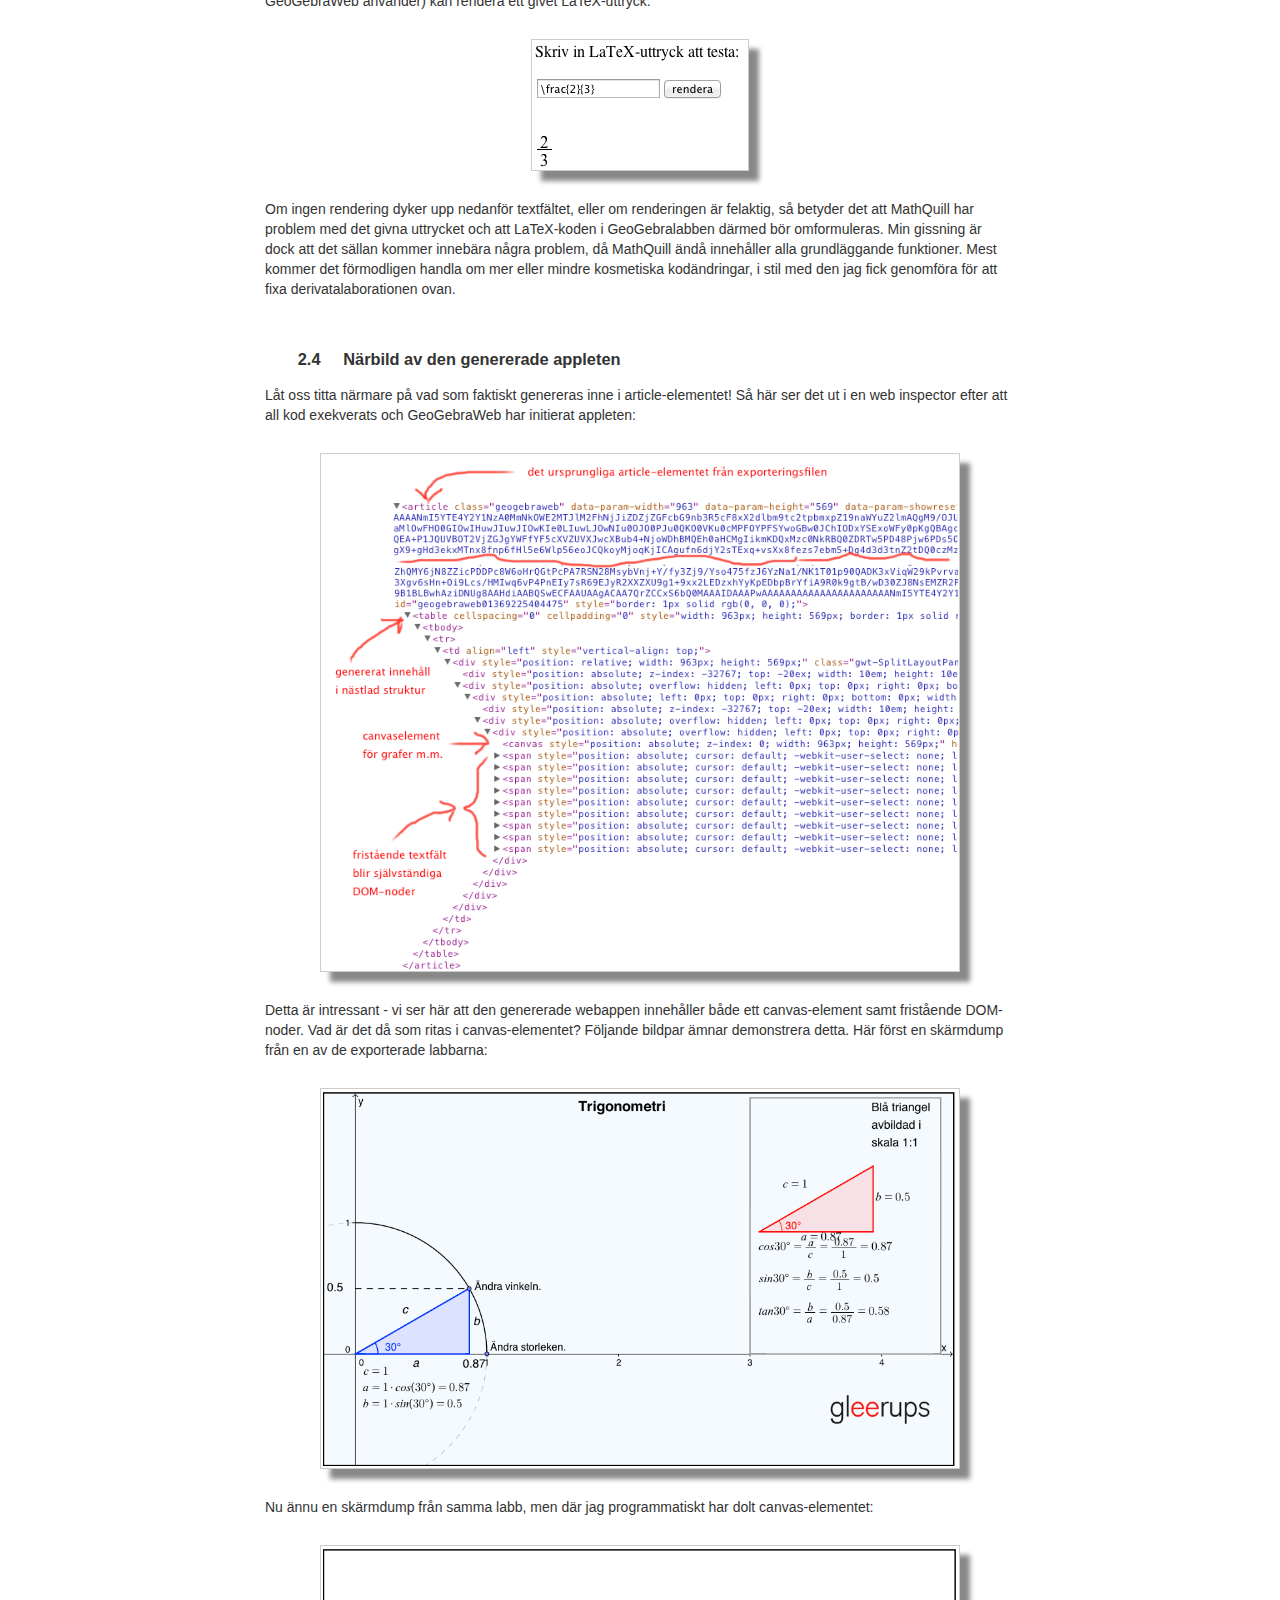
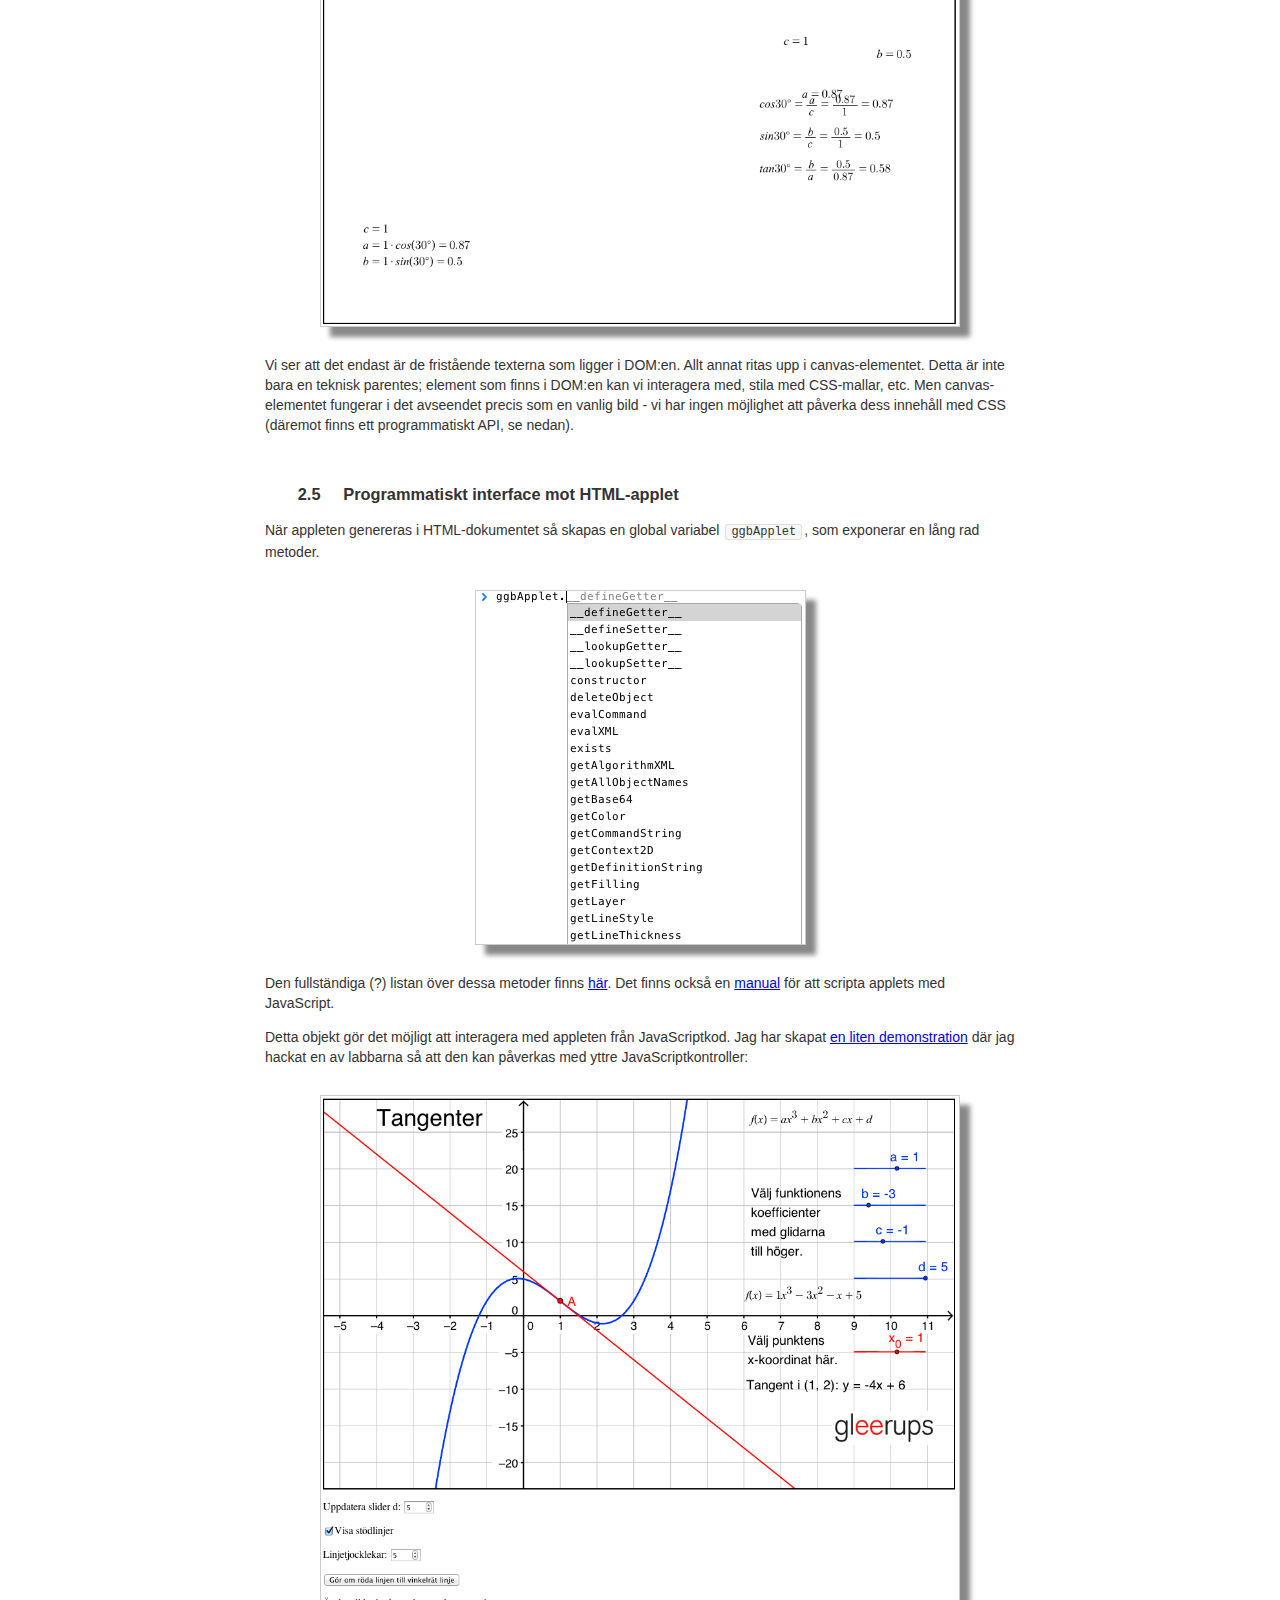
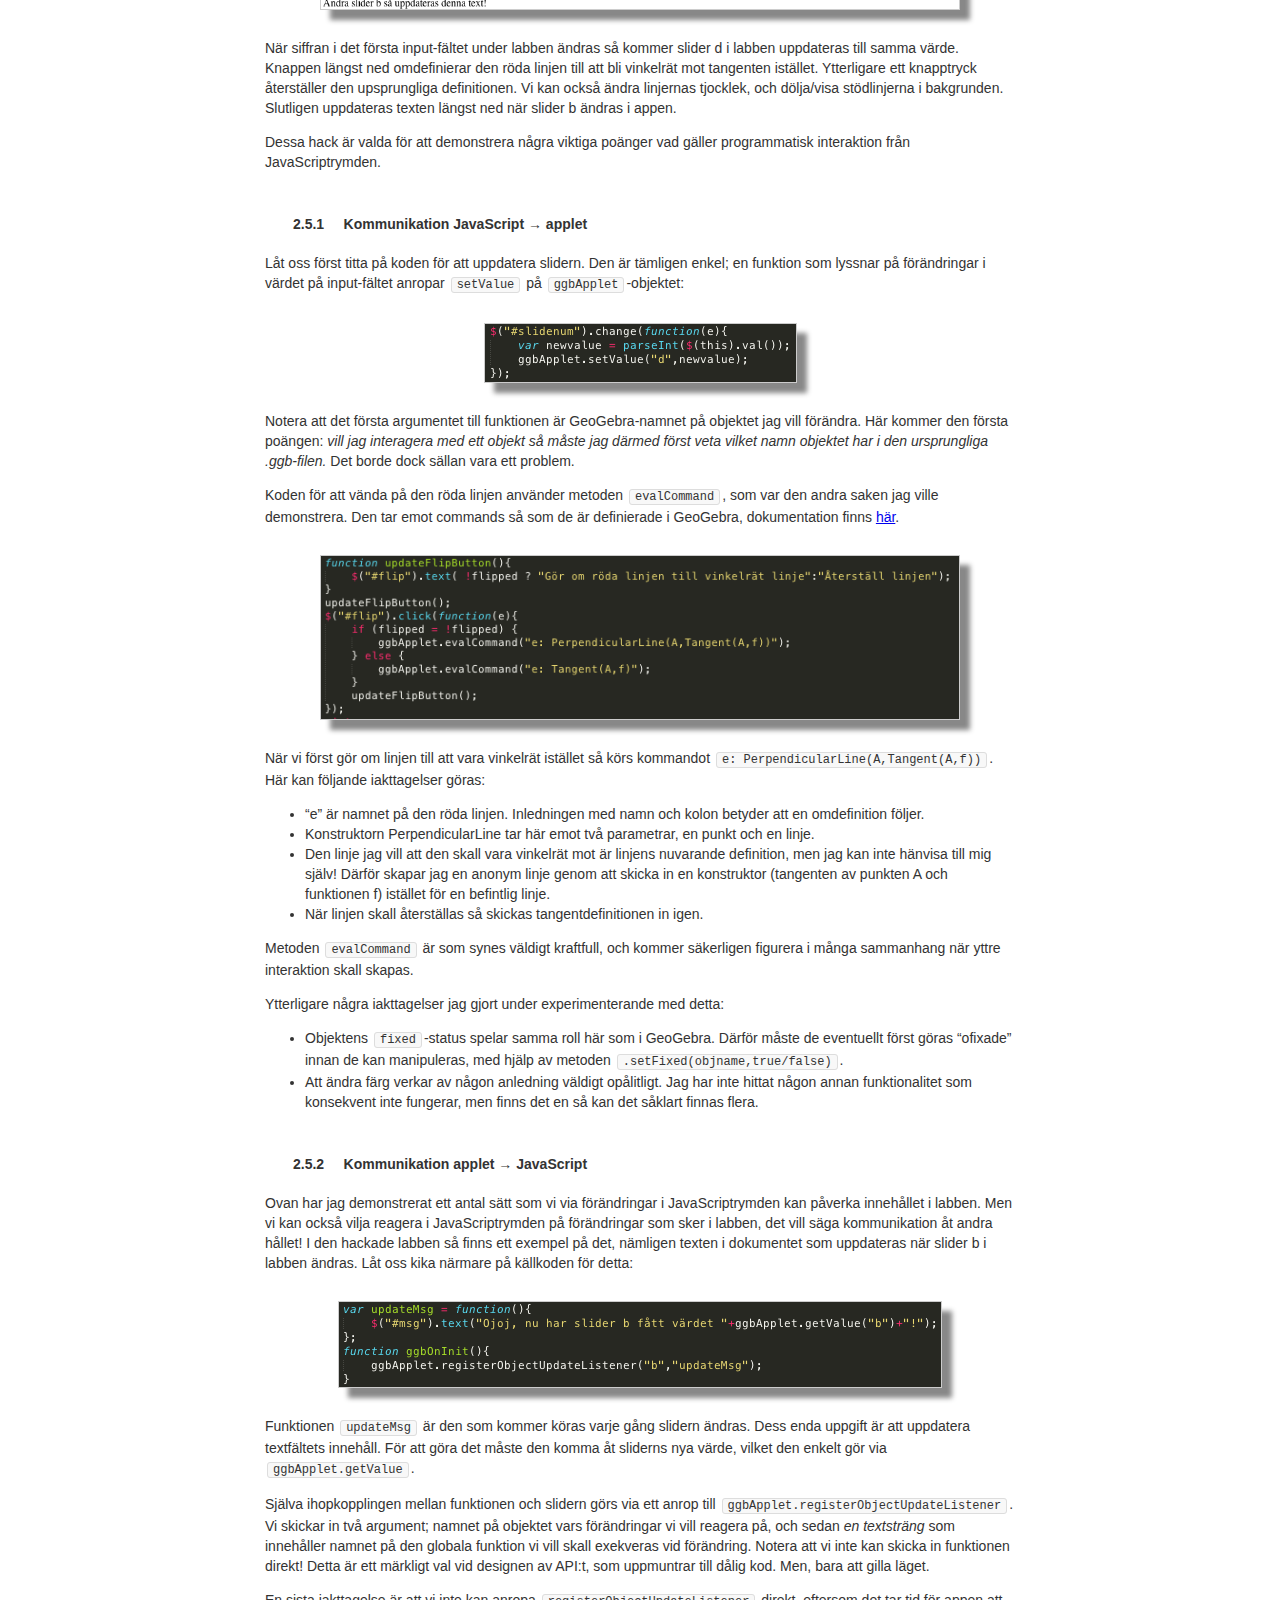
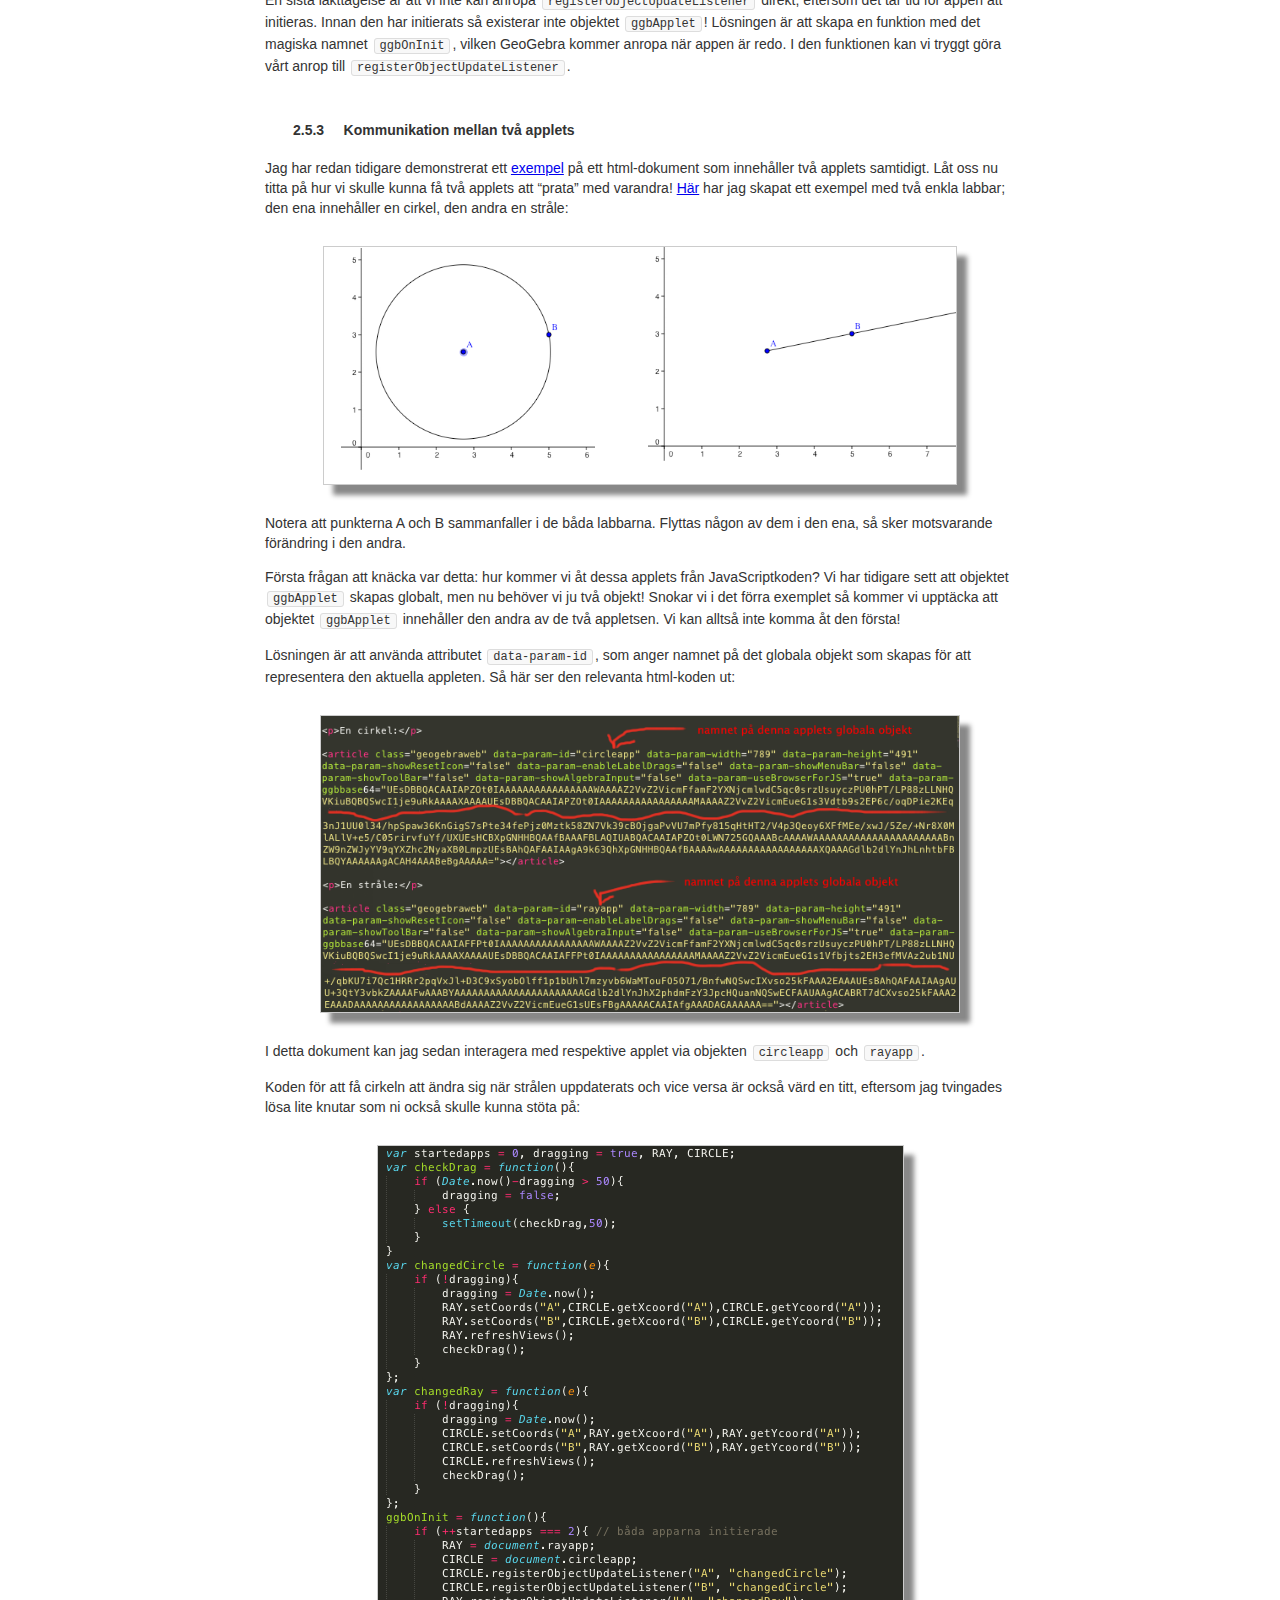
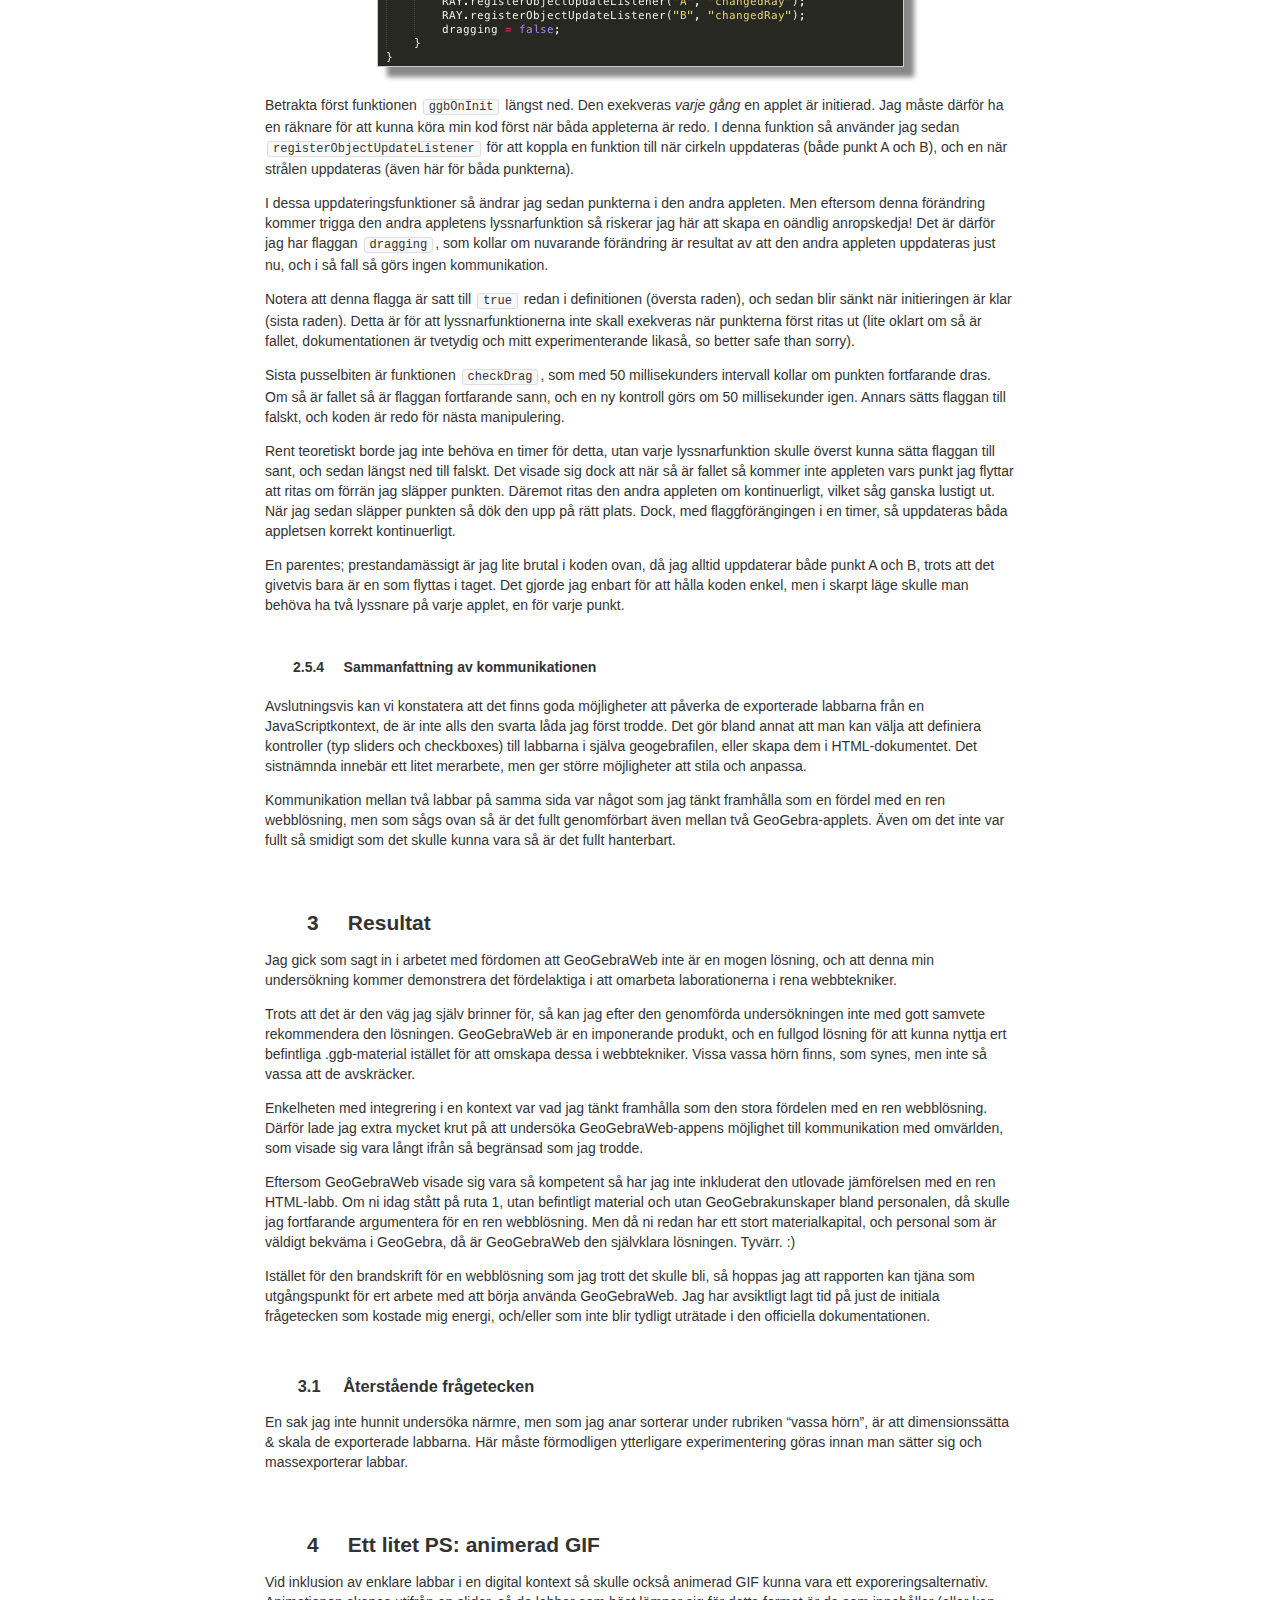
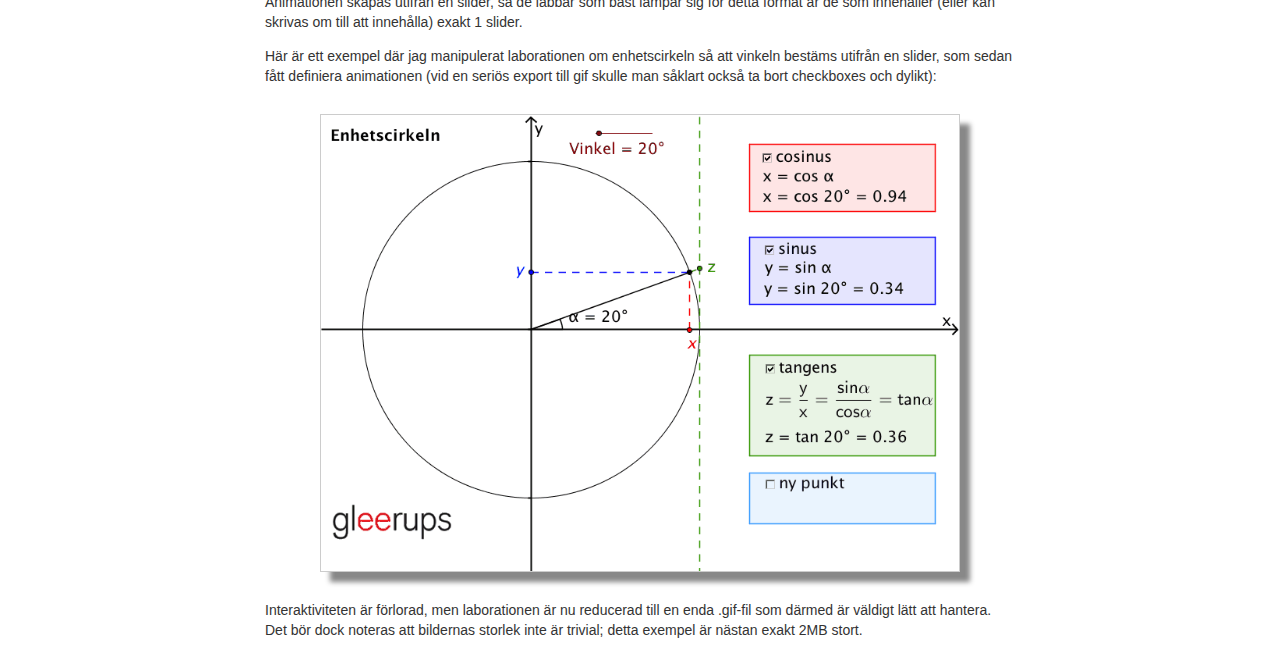
==== commit d73c4e88: "rubrikfix" ====
--- a/report.html
+++ b/report.html
@@ -183,7 +183,7 @@
 <li>Att ändra färg verkar av någon anledning väldigt opålitligt. Jag har inte hittat någon annan funktionalitet som konsekvent inte fungerar, men finns det en så kan det såklart finnas flera.</li>
 </ul>
 
-<h4 id="nbspnbspnbspkommunikationjavascriptrarrapplet">2.5.2 &nbsp;&nbsp;&nbsp; Kommunikation JavaScript &rarr; applet</h4>
+<h4 id="nbspnbspnbspkommunikationjavascriptrarrapplet">2.5.2 &nbsp;&nbsp;&nbsp; Kommunikation applet &rarr; JavaScript</h4>
 
 <p>Ovan har jag demonstrerat ett antal sätt som vi via förändringar i JavaScriptrymden kan påverka innehållet i labben. Men vi kan också vilja reagera i JavaScriptrymden på förändringar som sker i labben, det vill säga kommunikation åt andra hållet! I den hackade labben så finns ett exempel på det, nämligen texten i dokumentet som uppdateras när slider b i labben ändras. Låt oss kika närmare på källkoden för detta:</p>
 
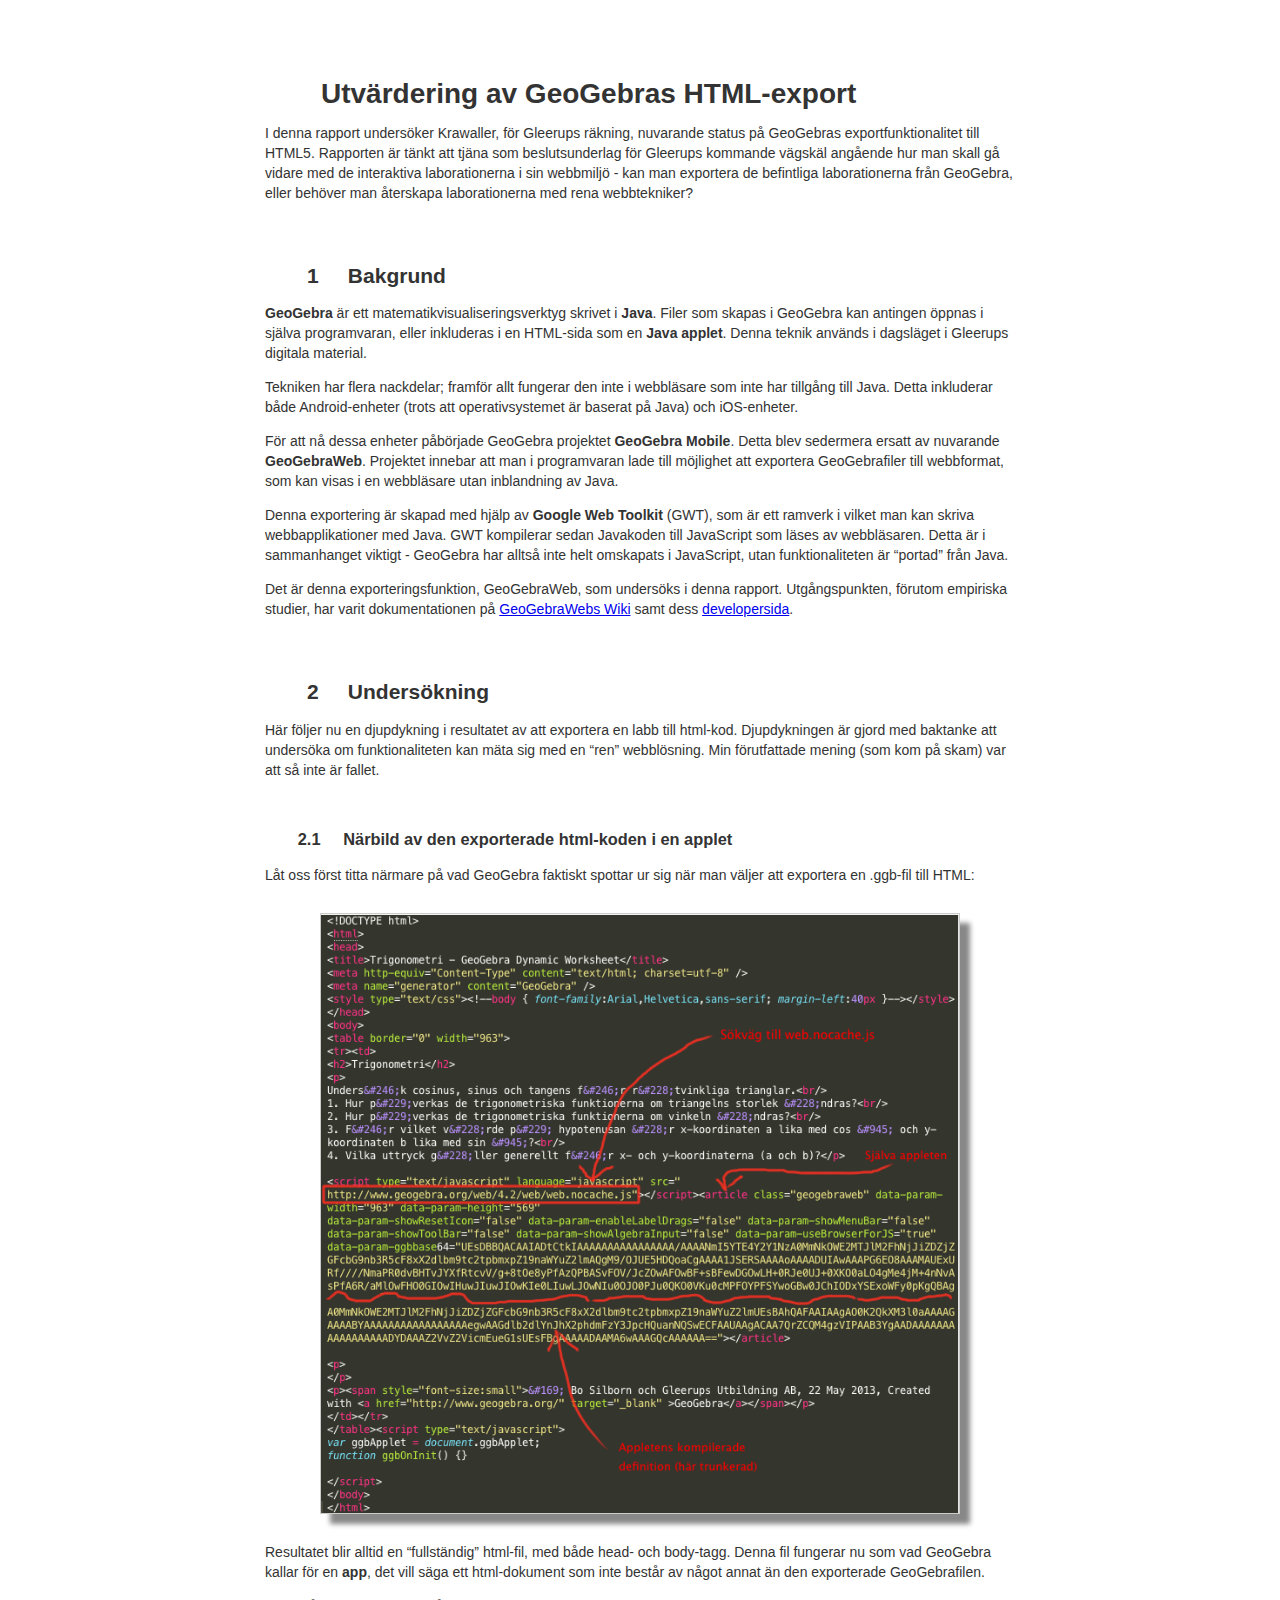
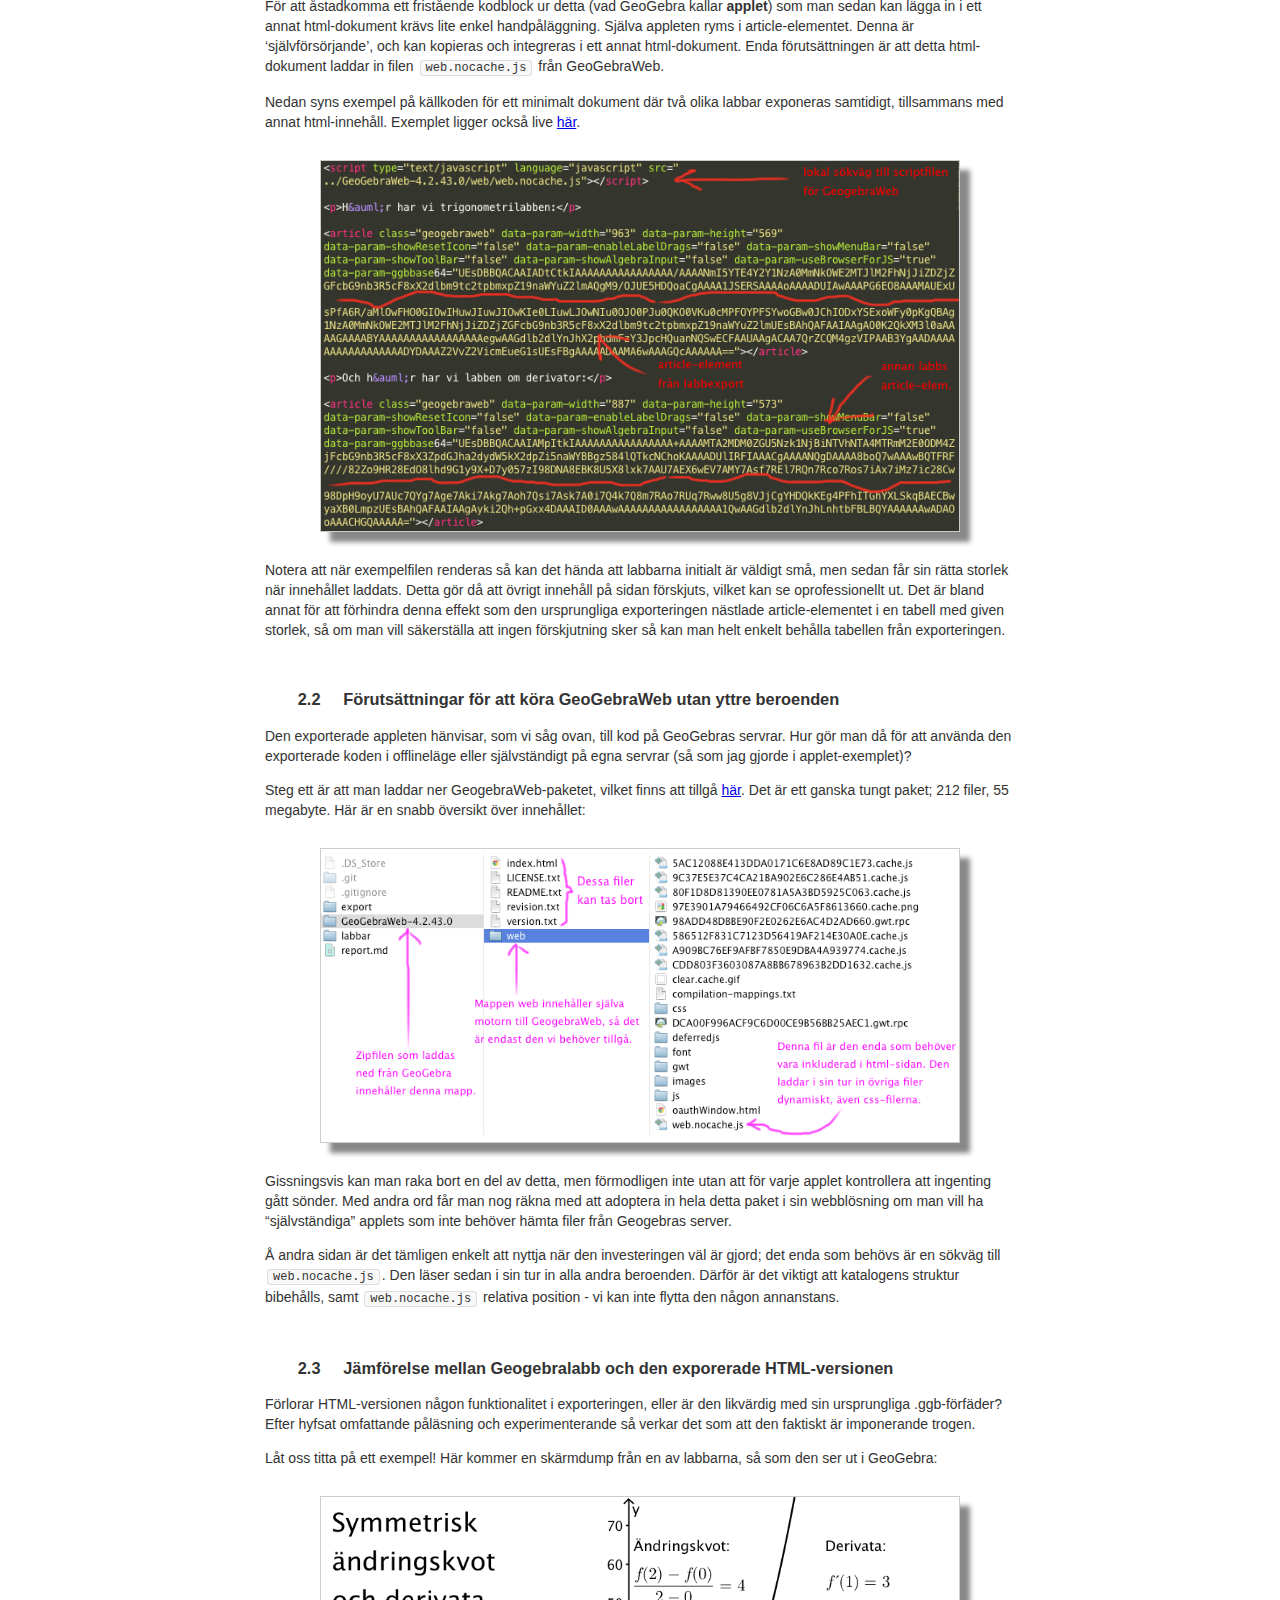
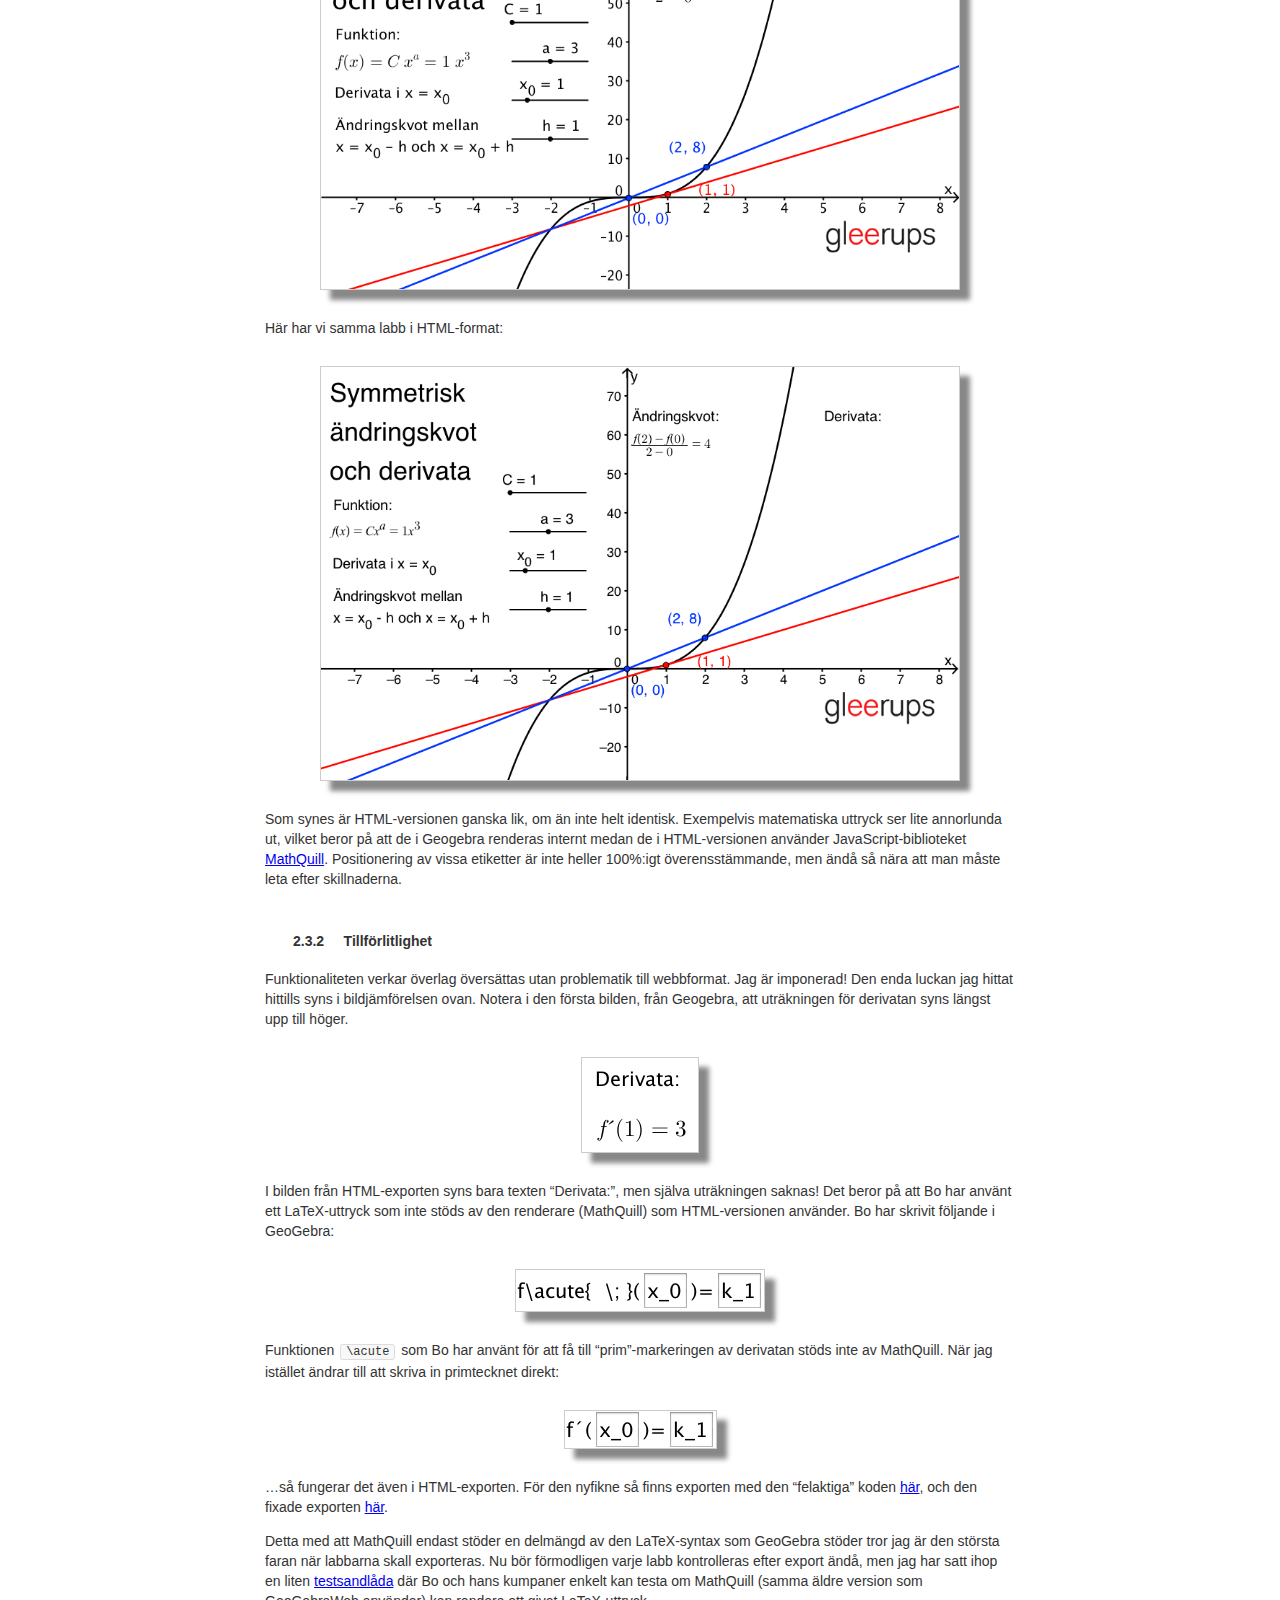
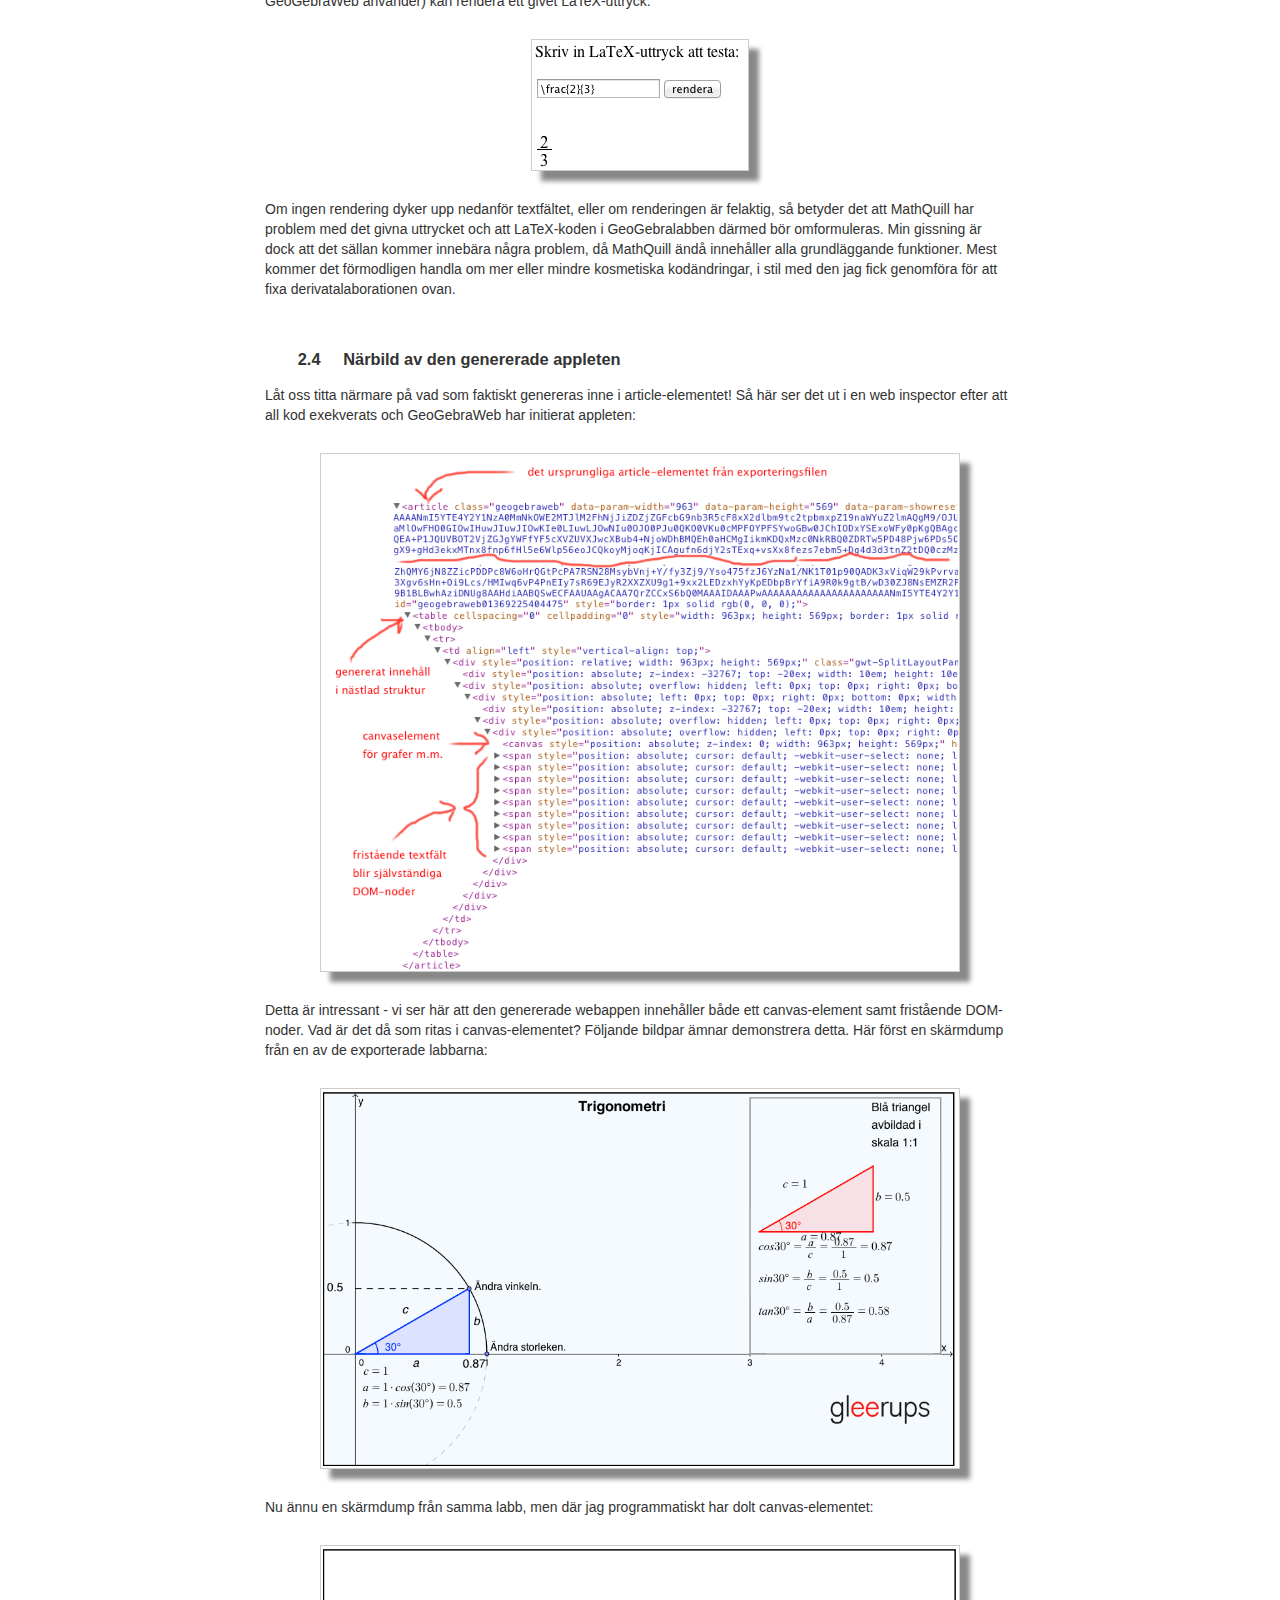
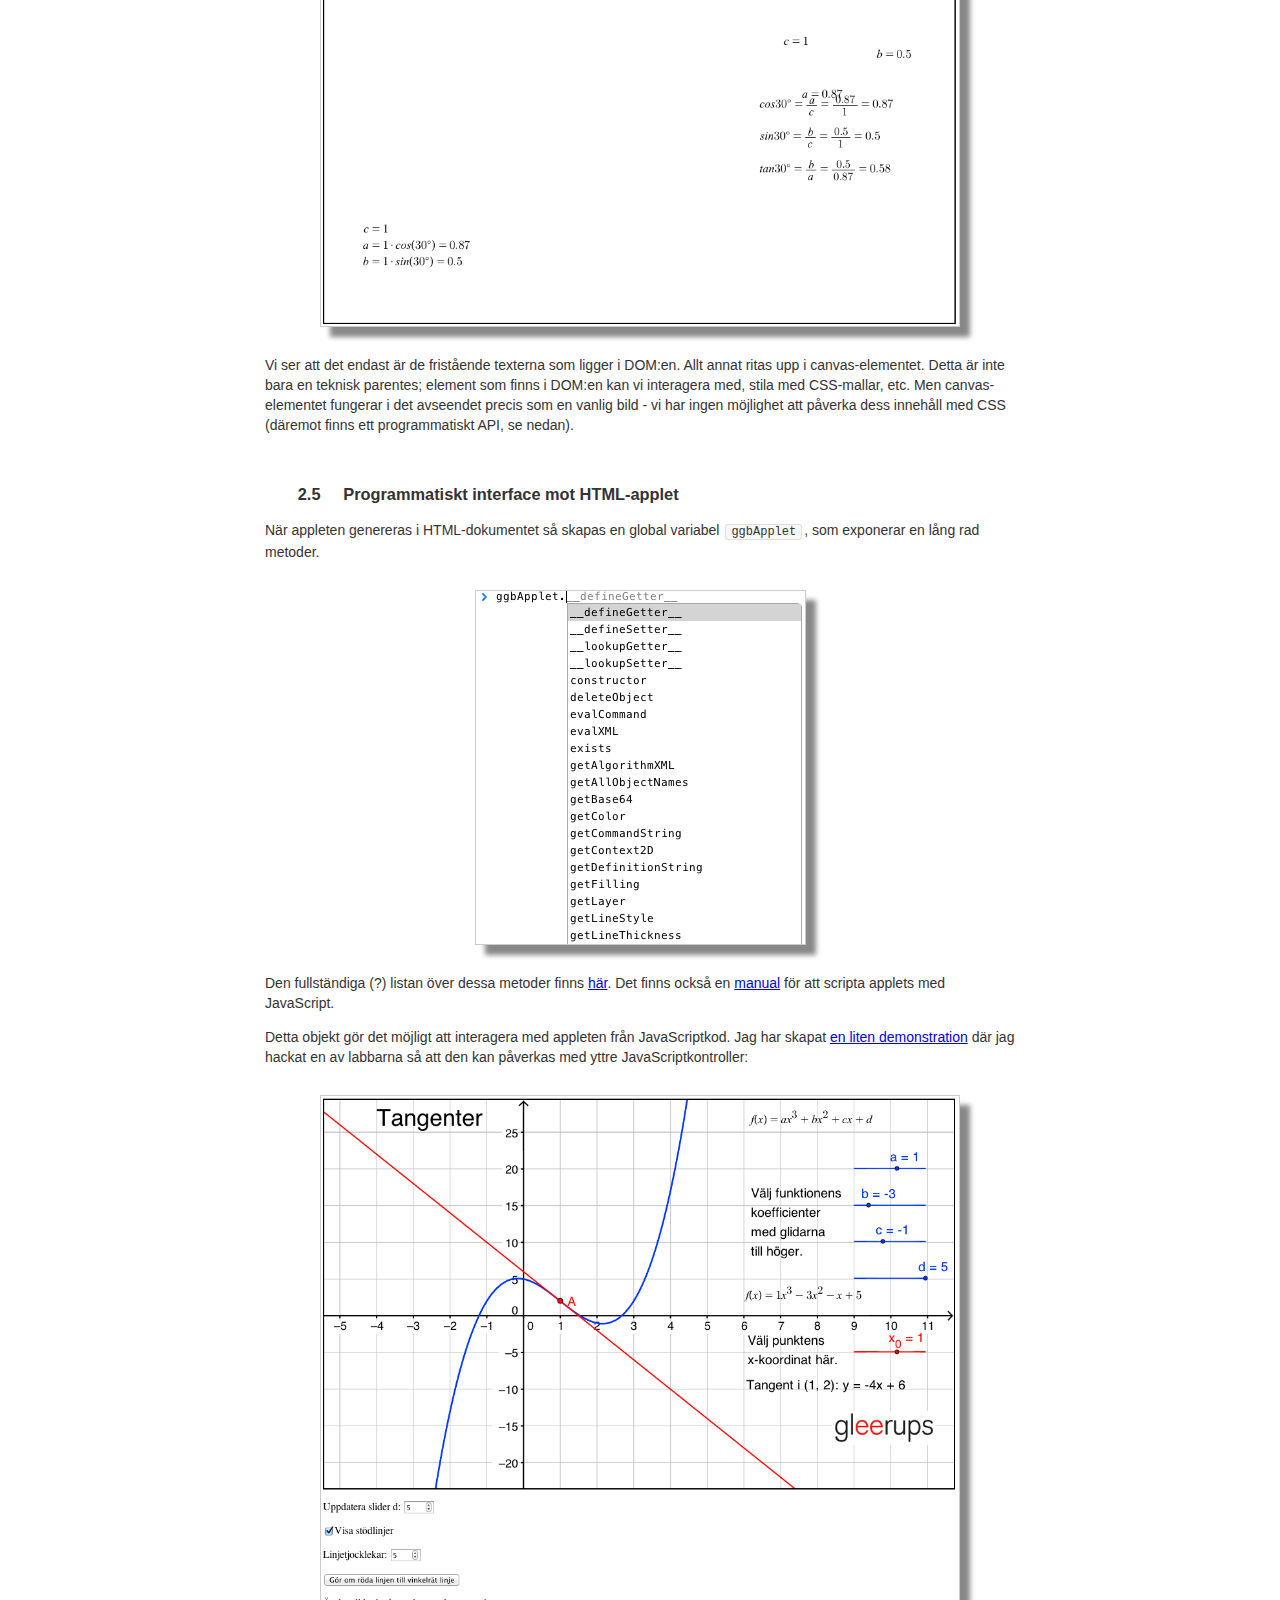
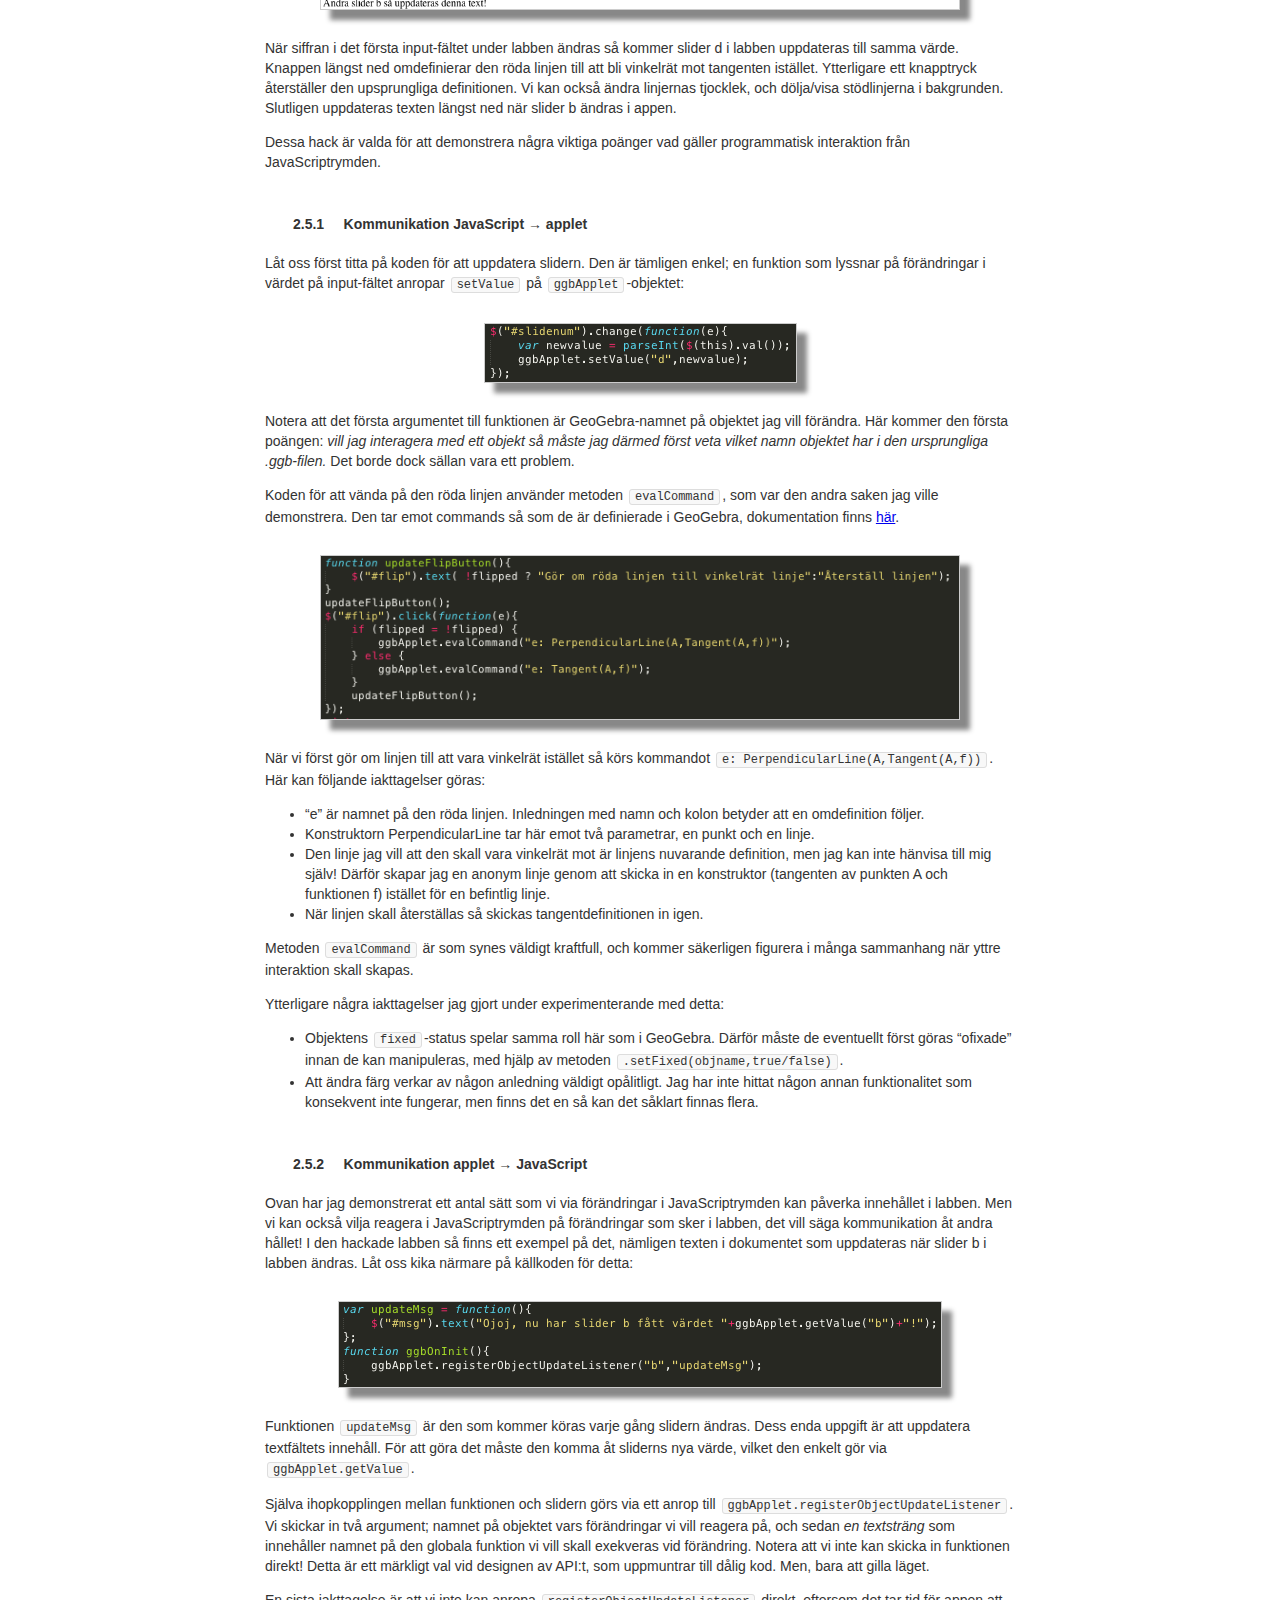
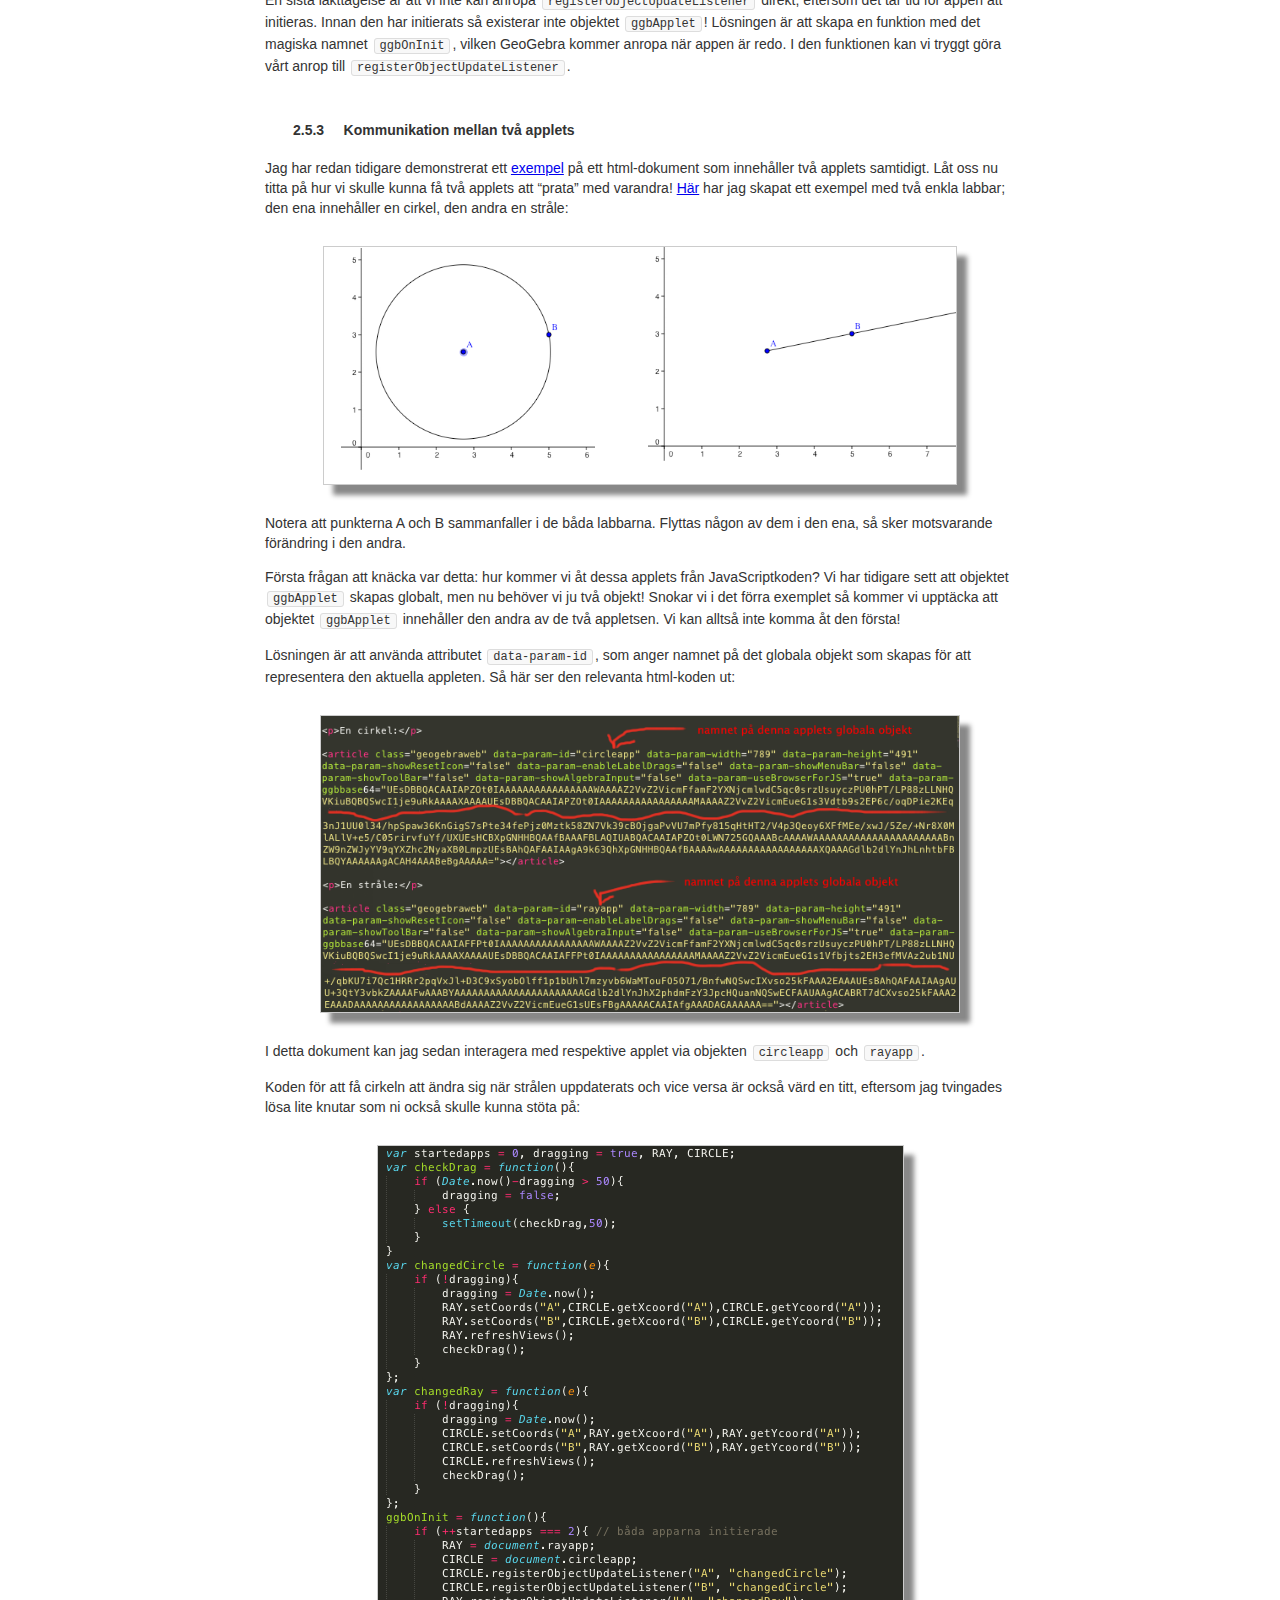
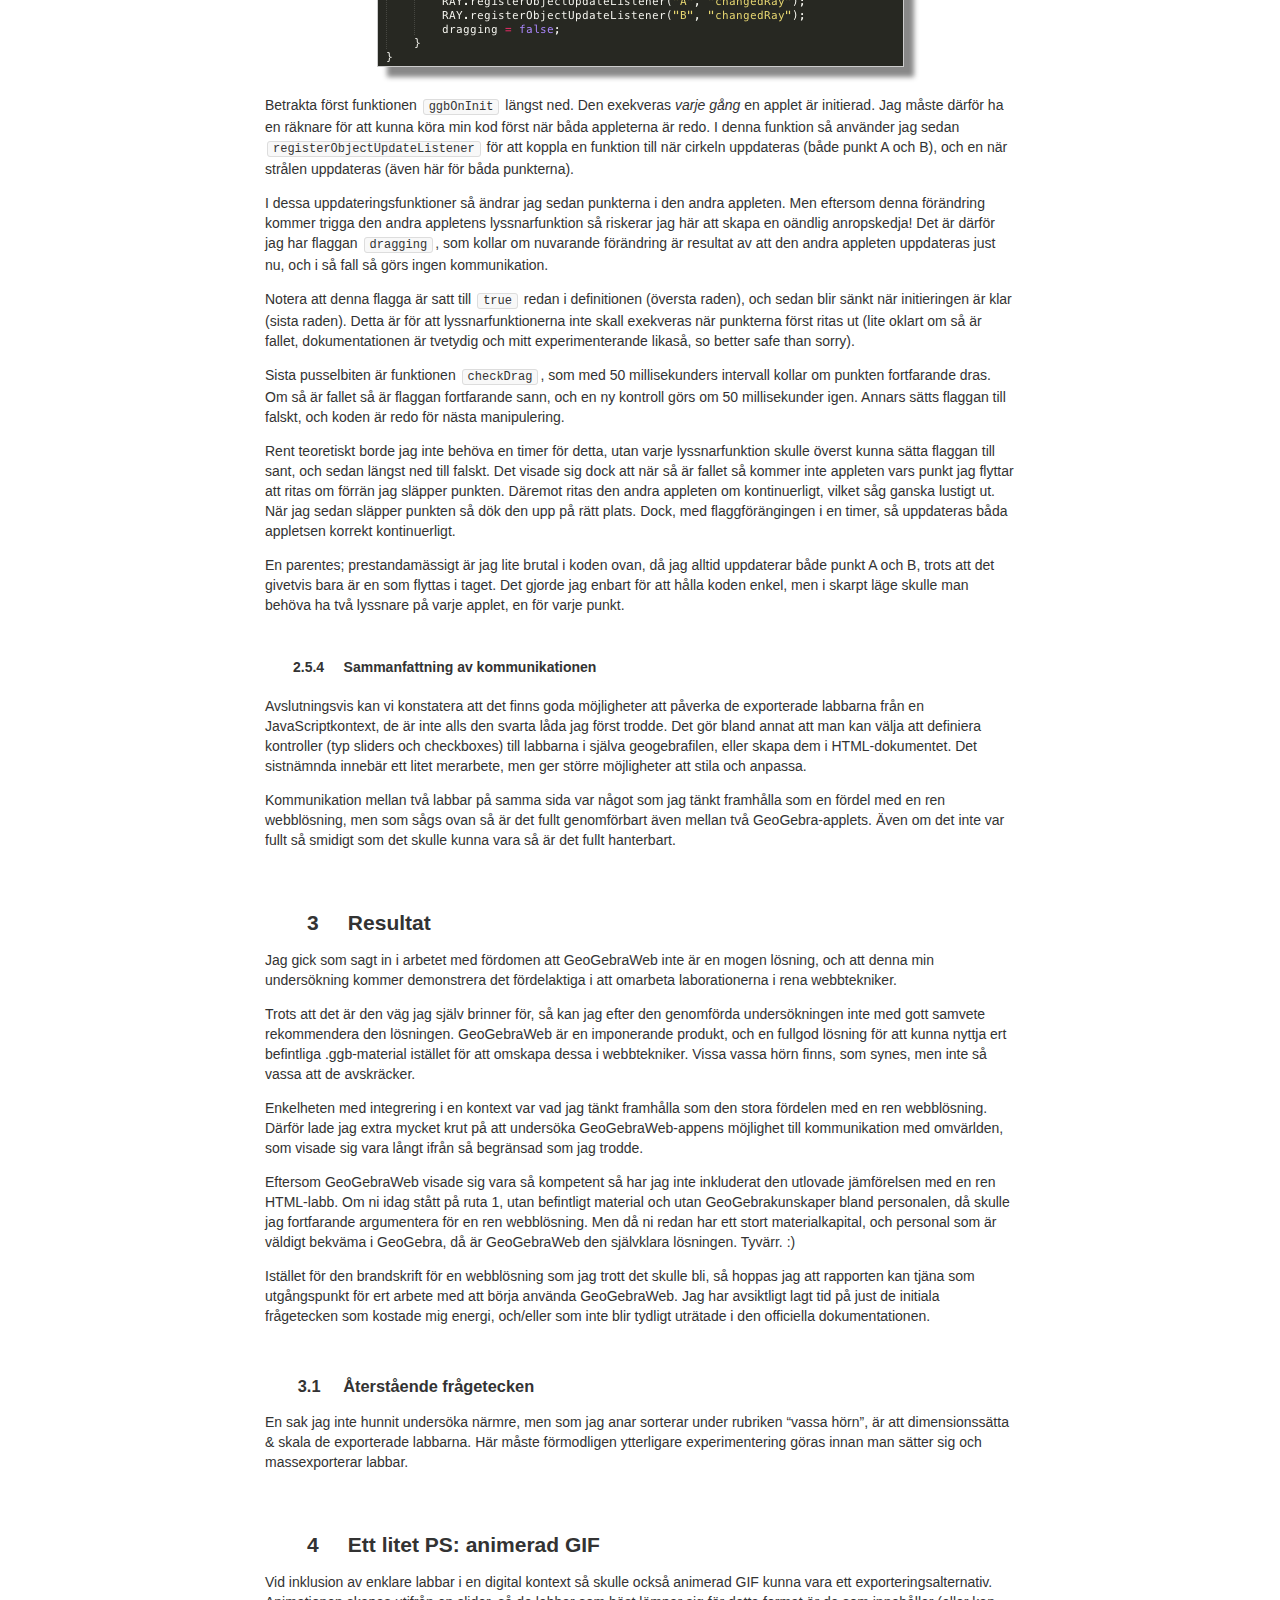
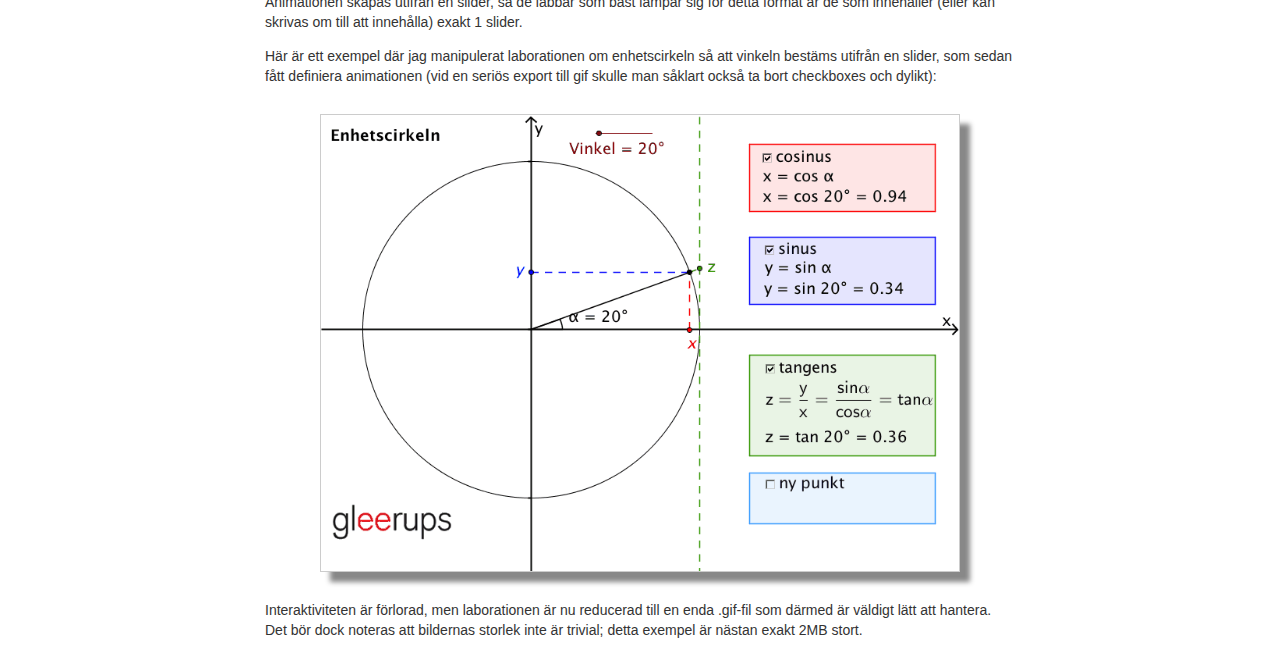
==== commit e5e2e689: "minor fixes" ====
--- a/report.html
+++ b/report.html
@@ -63,7 +63,7 @@
 
 <p><img src='./bilder/geogebraweb-export.png' /></p>
 
-<p>Resultatet blir alltid en &#8220;fullständig&#8221; html-fil, med både head- och body-tagg. Denna fil fungerar nu som vad GeoGebra kallar för en <strong>app</strong>, det vill säga ett html-dokument som inte består av något annat än den exporterade GeoGebra filen.</p>
+<p>Resultatet blir alltid en &#8220;fullständig&#8221; html-fil, med både head- och body-tagg. Denna fil fungerar nu som vad GeoGebra kallar för en <strong>app</strong>, det vill säga ett html-dokument som inte består av något annat än den exporterade GeoGebrafilen.</p>
 
 <p>För att åstadkomma ett fristående kodblock ur detta (vad GeoGebra kallar <strong>applet</strong>) som man sedan kan lägga in i ett annat html-dokument krävs lite enkel handpåläggning. Själva appleten ryms i article-elementet. Denna är &#8216;självförsörjande&#8217;, och kan kopieras och integreras i ett annat html-dokument. Enda förutsättningen är att detta html-dokument laddar in filen <code>web.nocache.js</code> från GeoGebraWeb.</p>
 
@@ -251,7 +251,7 @@
 
 <h2 id="nbspnbspnbspettlitetps:animeradgif">4 &nbsp;&nbsp;&nbsp; Ett litet PS: animerad GIF</h2>
 
-<p>Vid inklusion av enklare labbar i en digital kontext så skulle också animerad GIF kunna vara ett exporeringsalternativ. Animationen skapas utifrån en slider, så de labbar som bäst lämpar sig för detta format är de som innehåller (eller kan skrivas om till att innehålla) exakt 1 slider. </p>
+<p>Vid inklusion av enklare labbar i en digital kontext så skulle också animerad GIF kunna vara ett exporteringsalternativ. Animationen skapas utifrån en slider, så de labbar som bäst lämpar sig för detta format är de som innehåller (eller kan skrivas om till att innehålla) exakt 1 slider. </p>
 
 <p>Här är ett exempel där jag manipulerat laborationen om enhetscirkeln så att vinkeln bestäms utifrån en slider, som sedan fått definiera animationen (vid en seriös export till gif skulle man såklart också ta bort checkboxes och dylikt):</p>
 
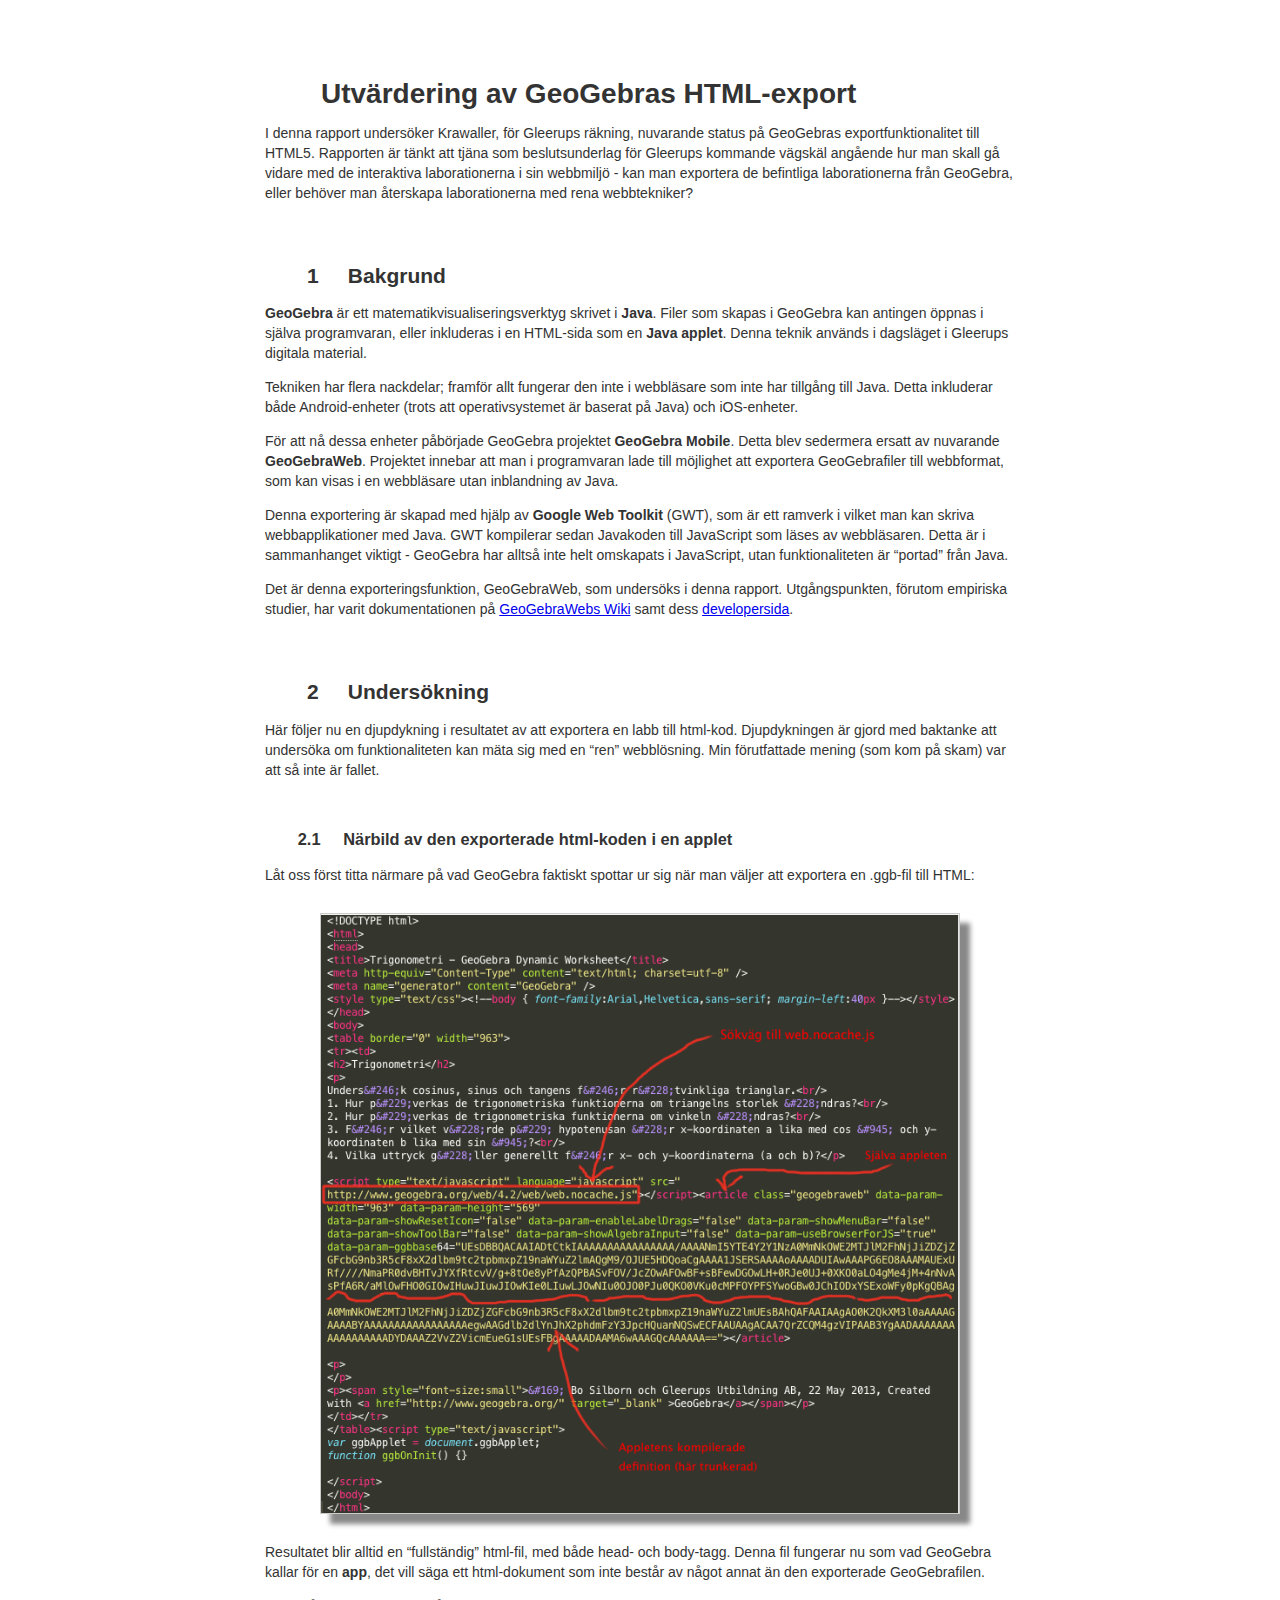
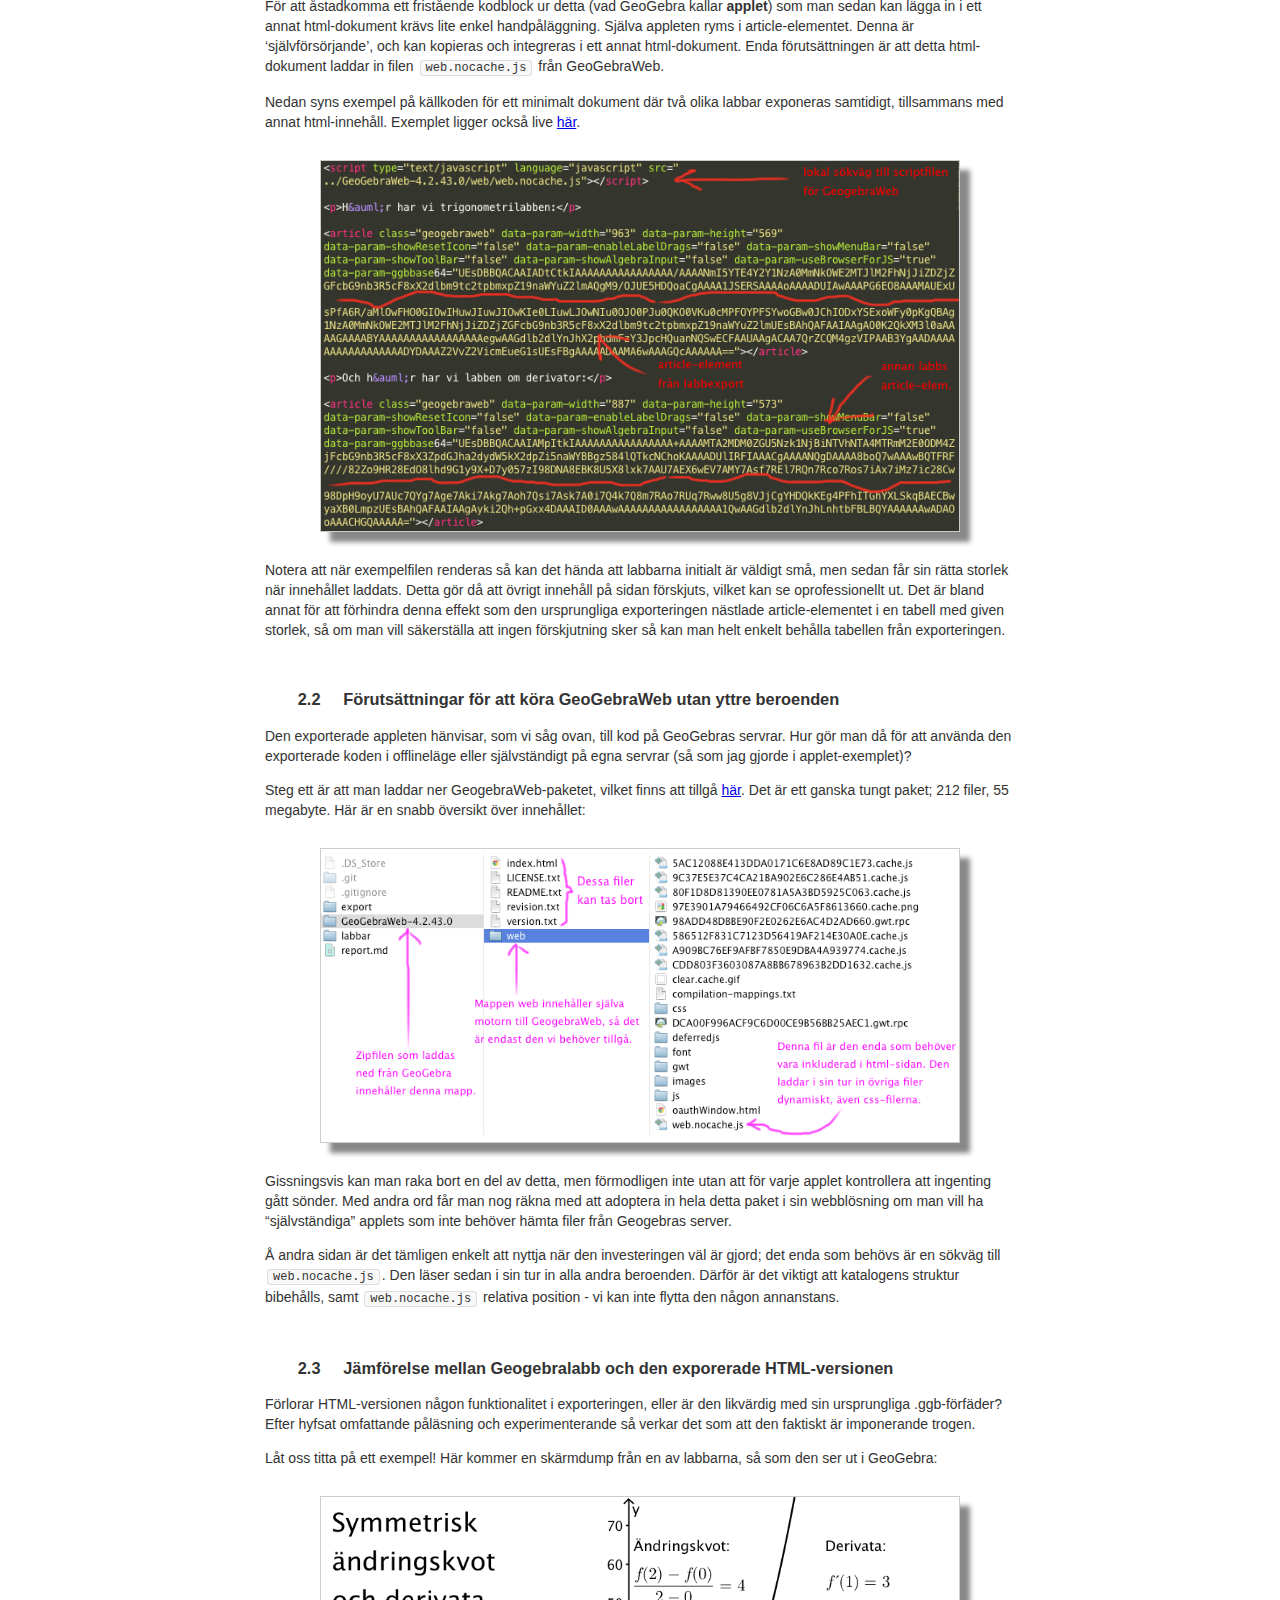
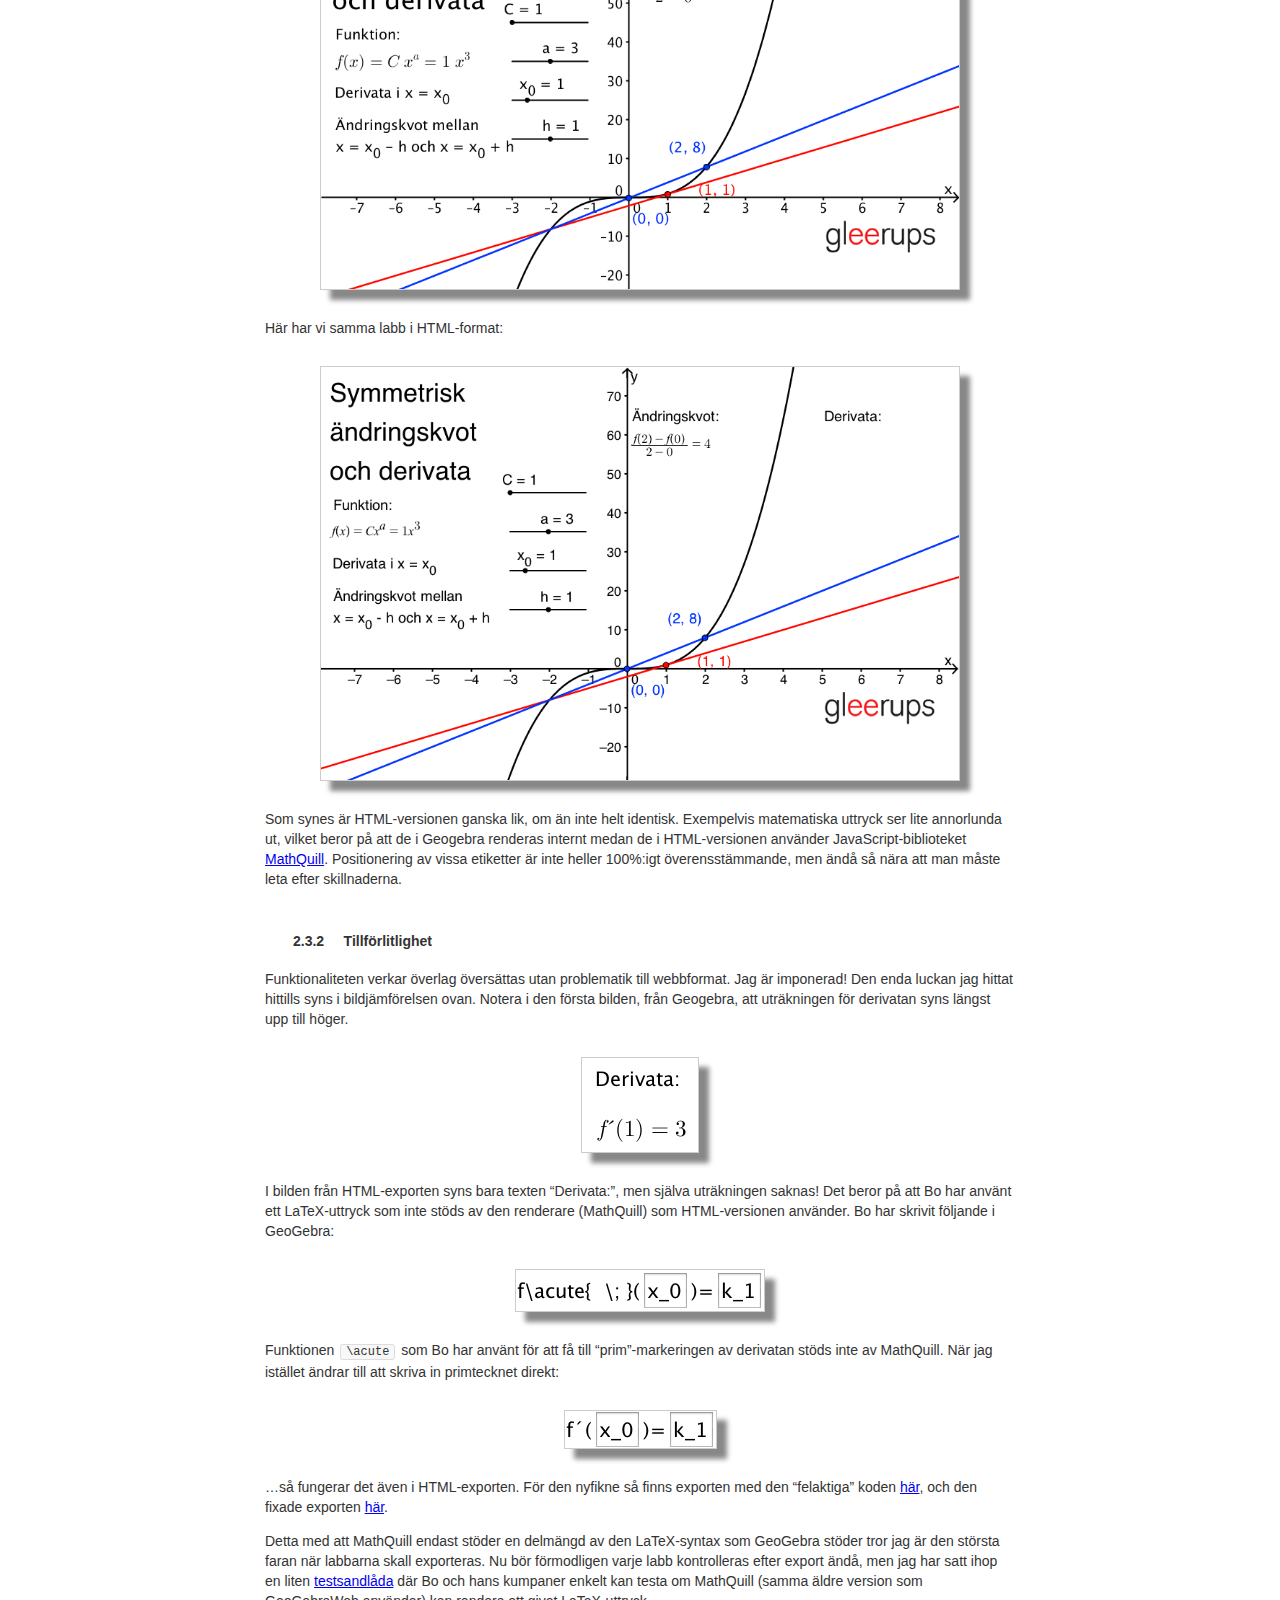
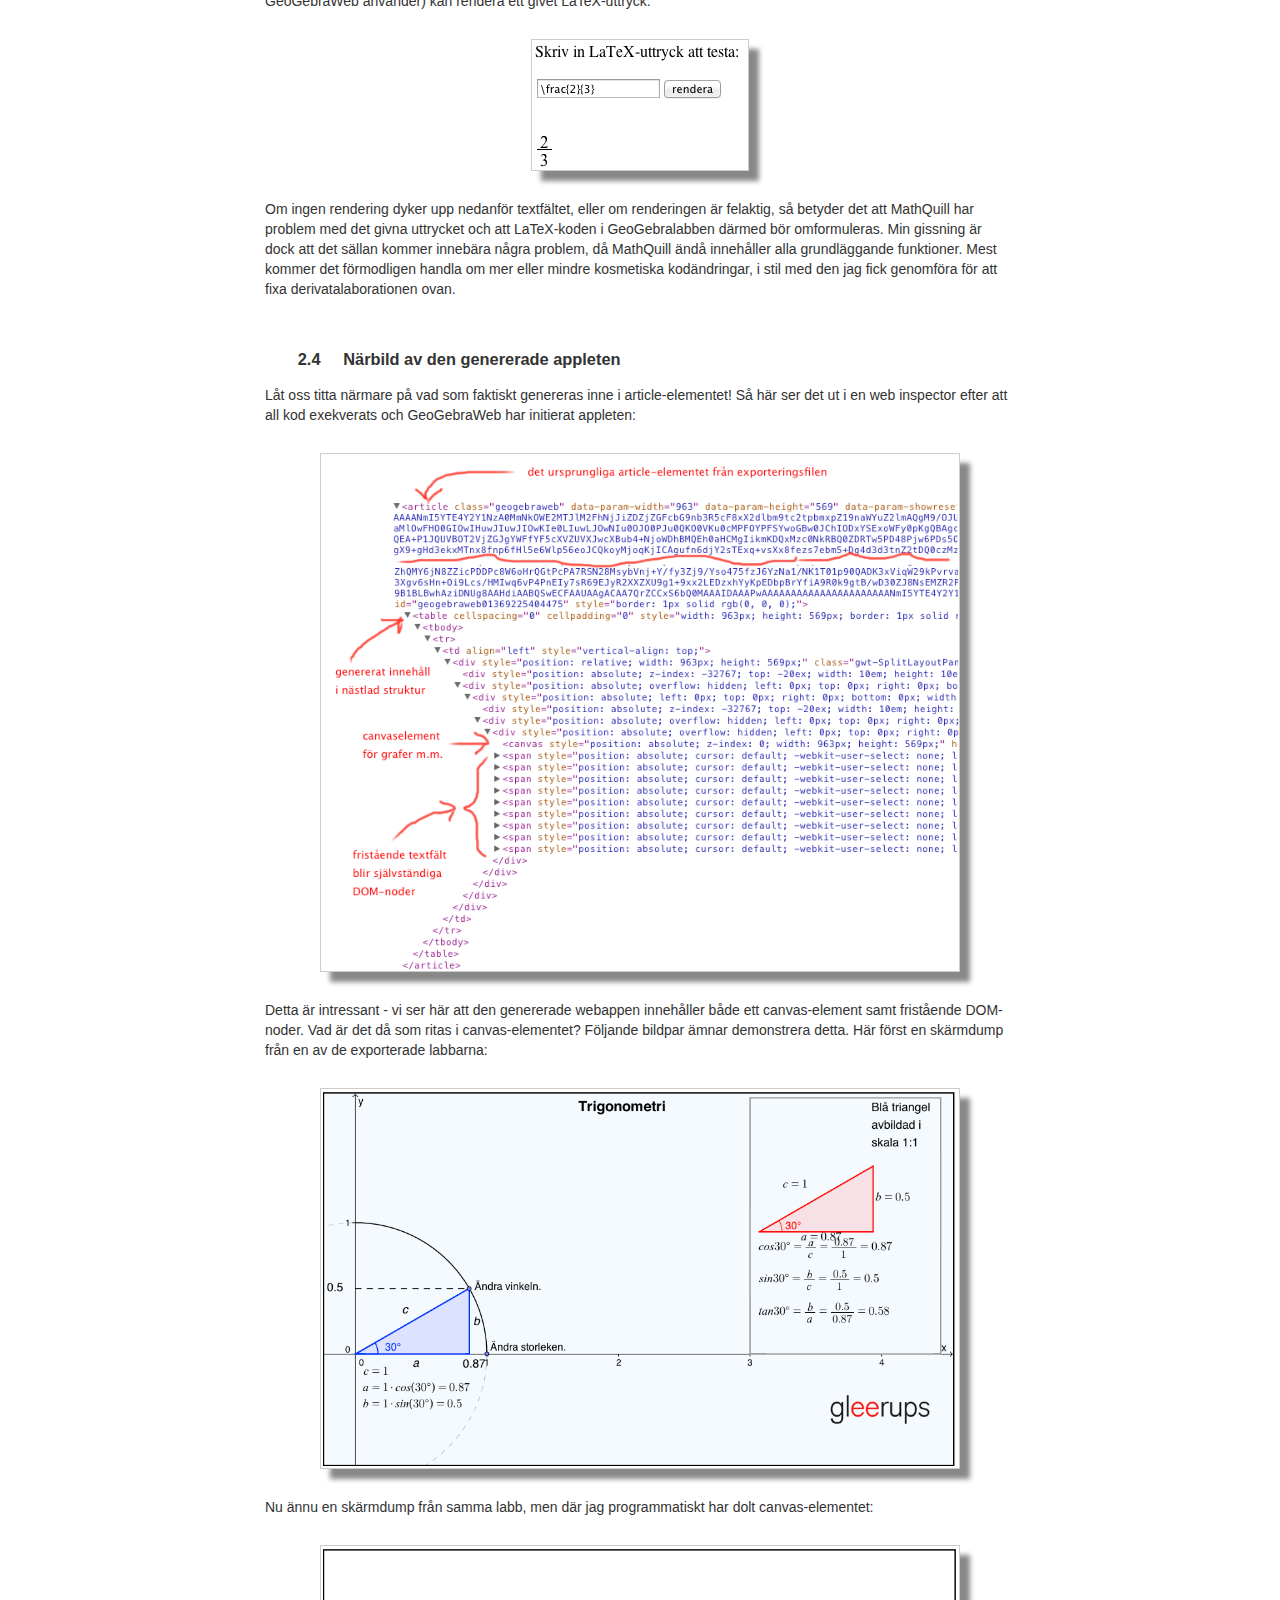
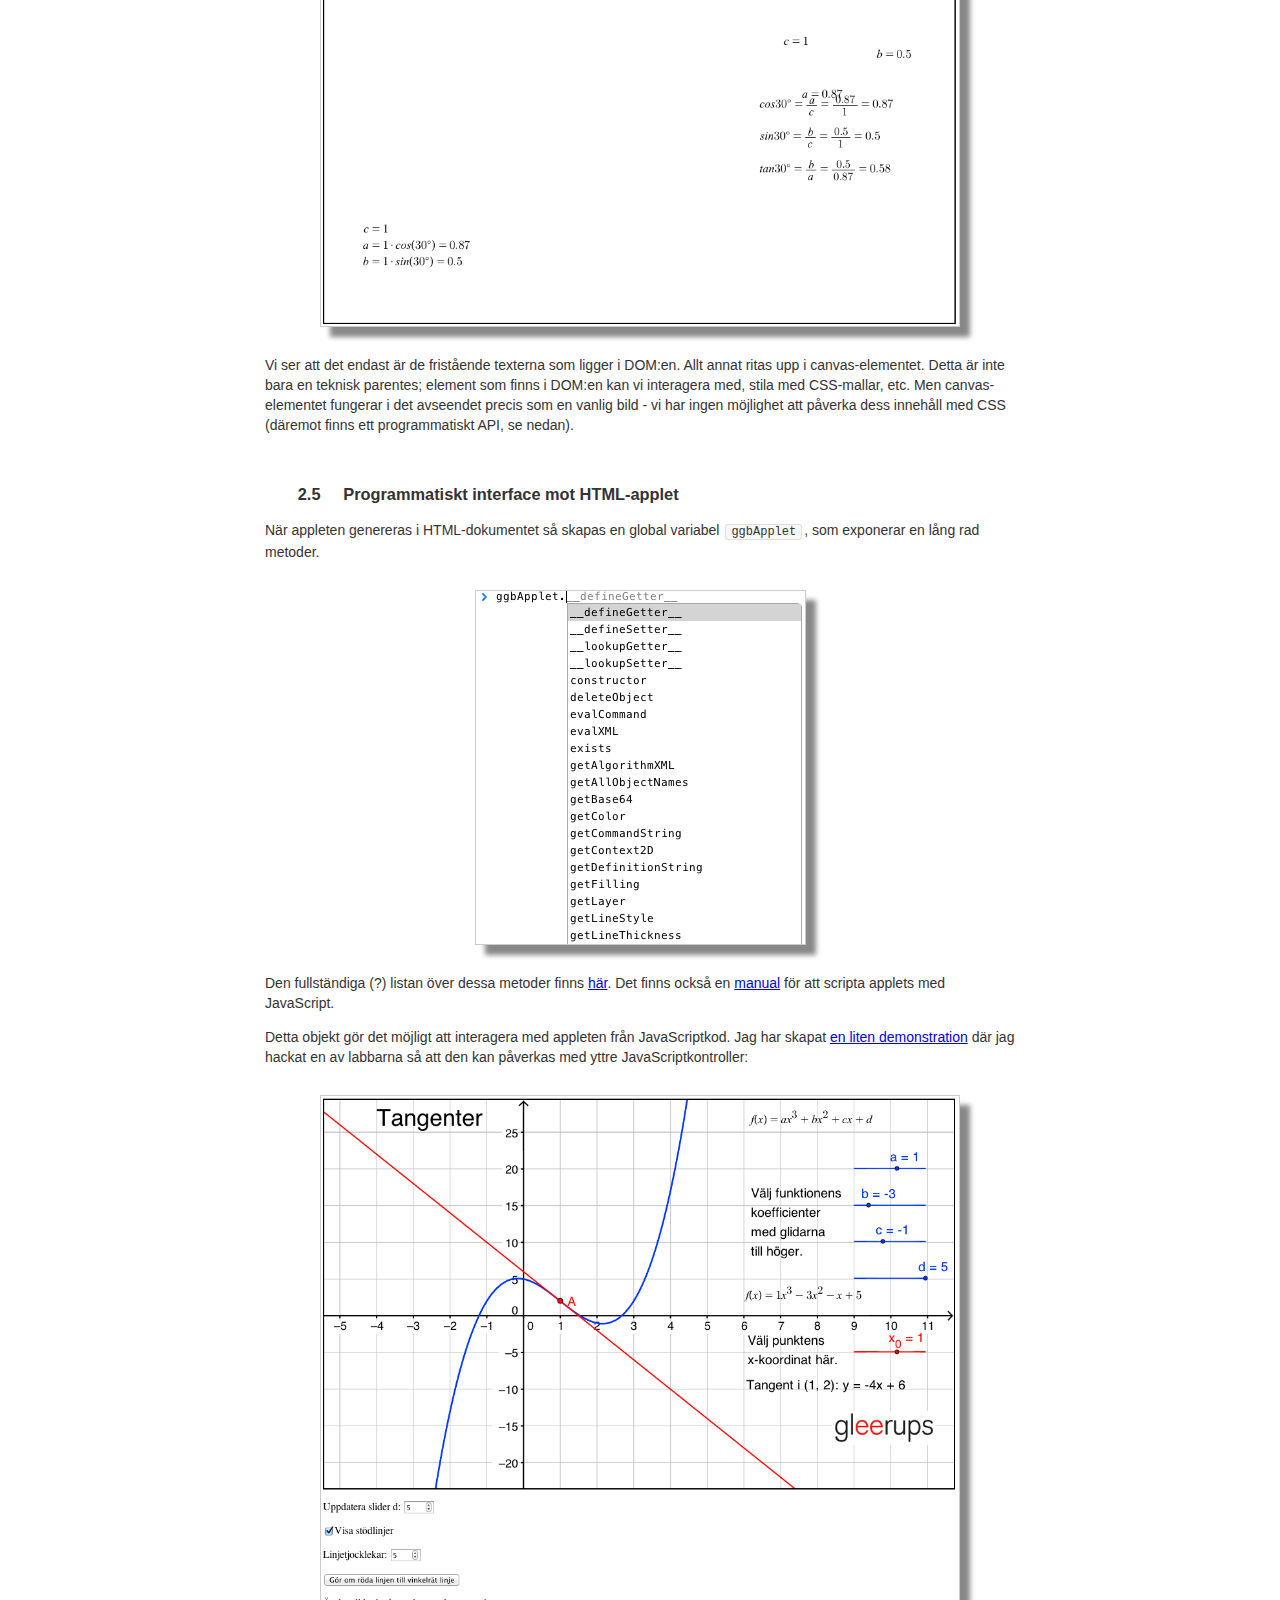
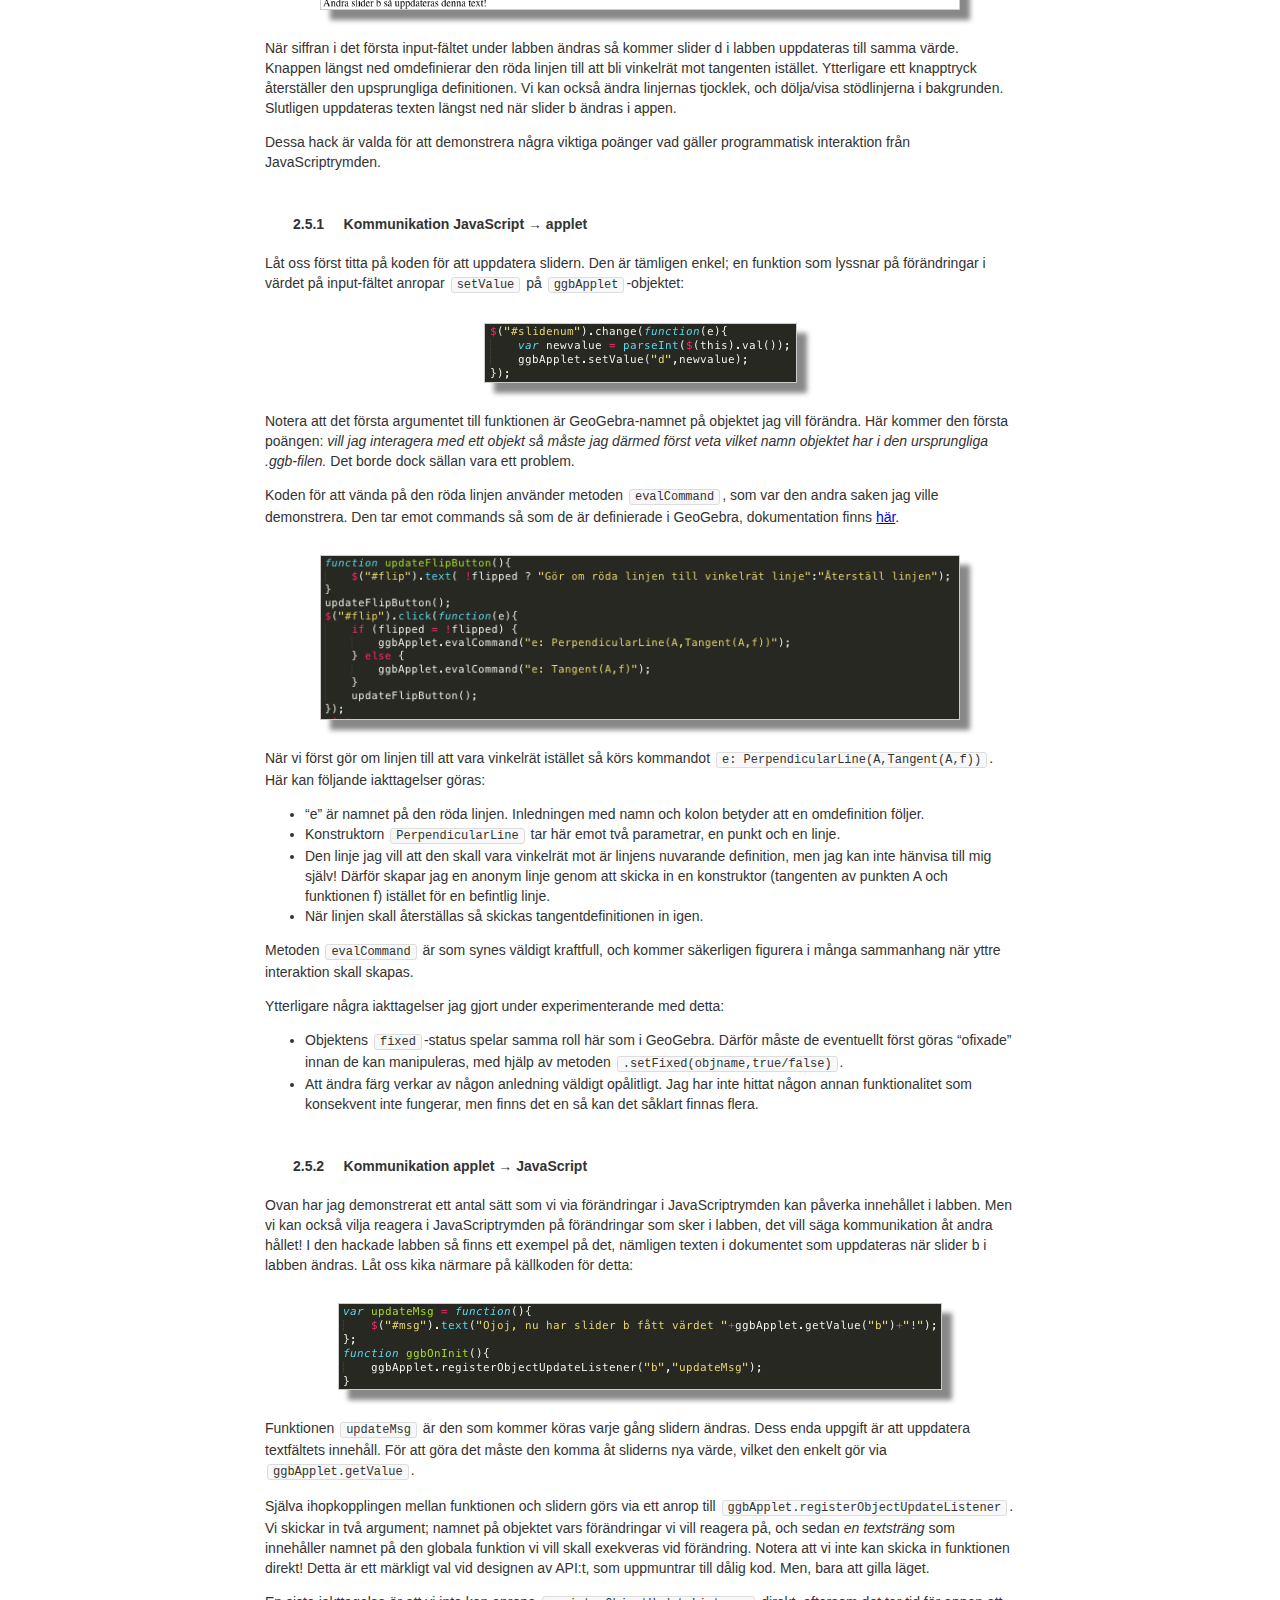
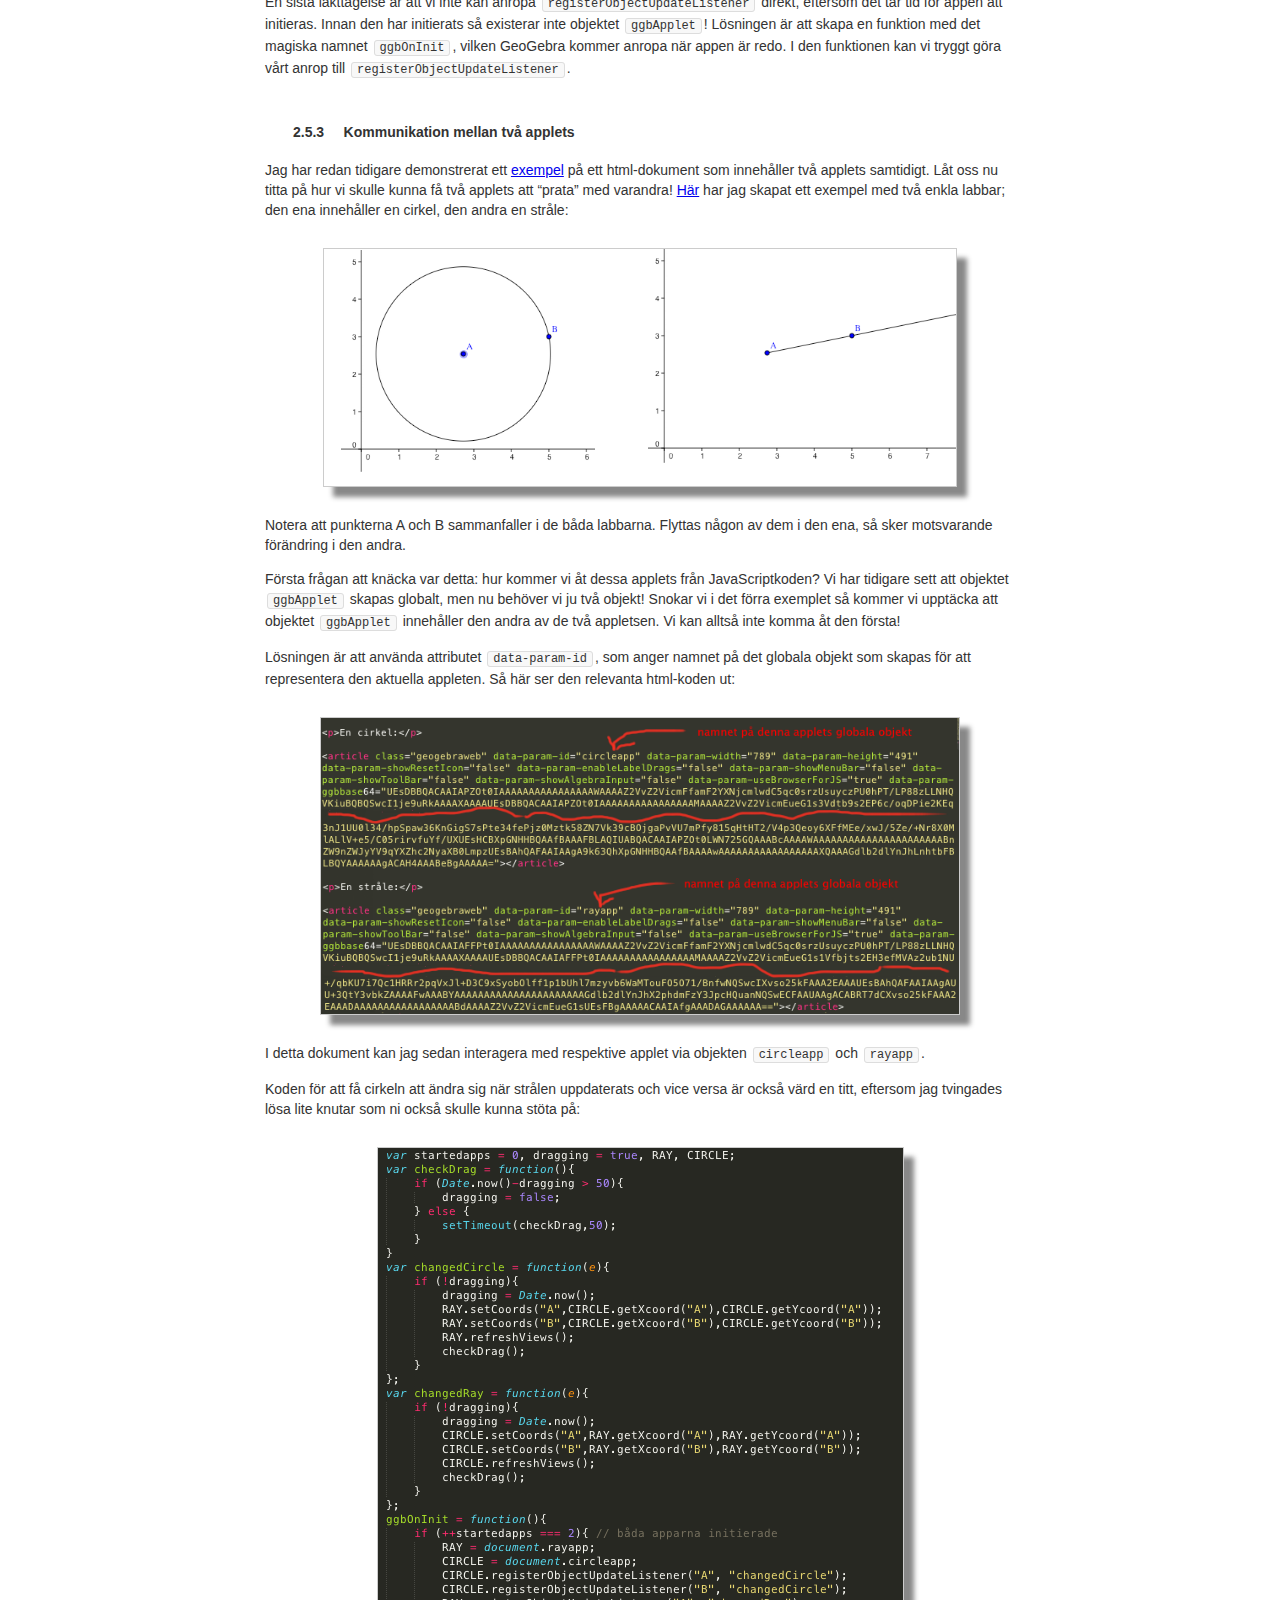
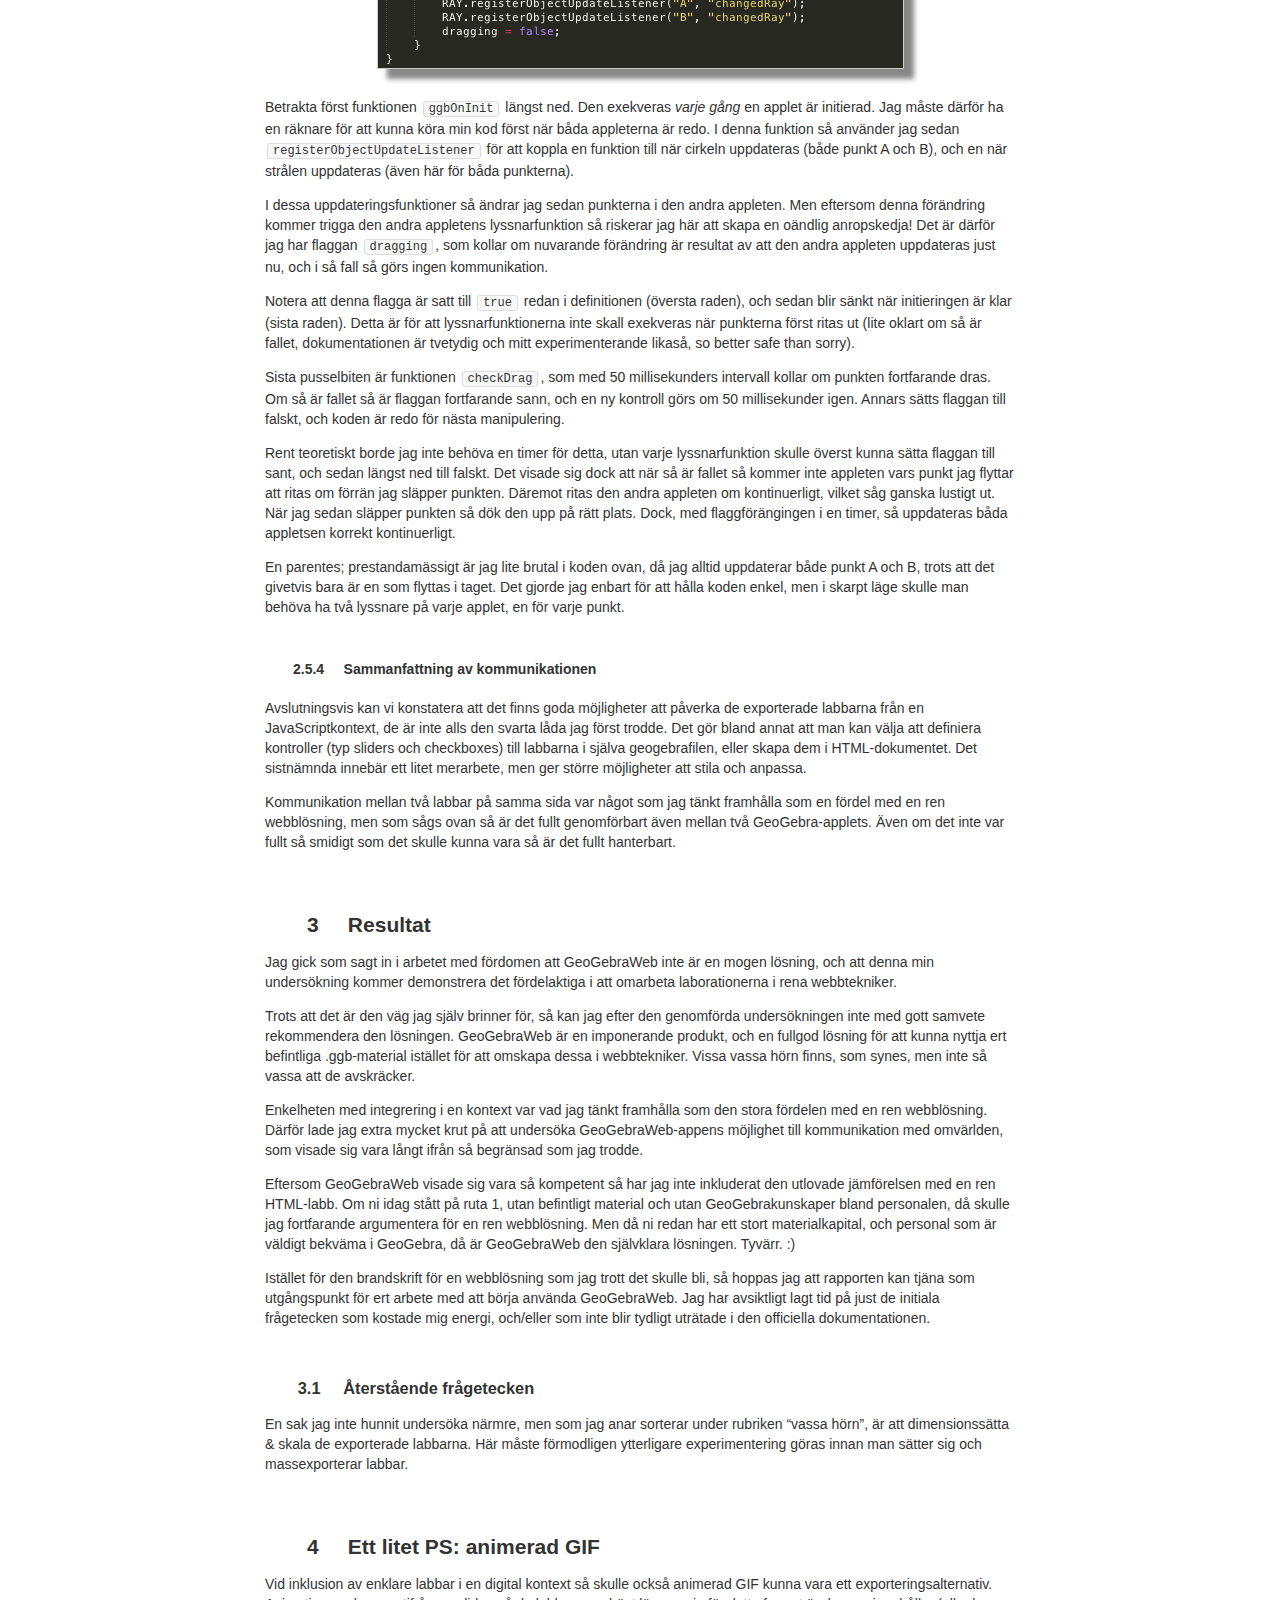
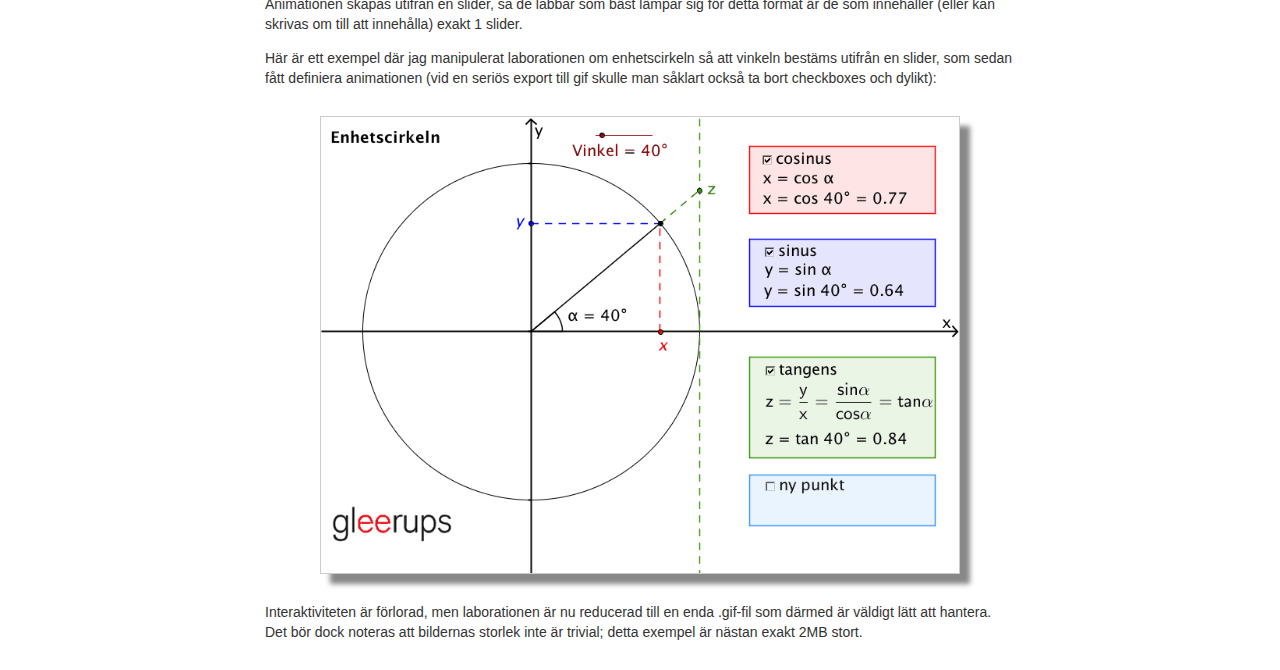
==== commit e9d27e24: "perp to code" ====
--- a/report.html
+++ b/report.html
@@ -169,7 +169,7 @@
 
 <ul>
 <li>&#8220;e&#8221; är namnet på den röda linjen. Inledningen med namn och kolon betyder att en omdefinition följer.</li>
-<li>Konstruktorn PerpendicularLine tar här emot två parametrar, en punkt och en linje.</li>
+<li>Konstruktorn <code>PerpendicularLine</code> tar här emot två parametrar, en punkt och en linje.</li>
 <li>Den linje jag vill att den skall vara vinkelrät mot är linjens nuvarande definition, men jag kan inte hänvisa till mig själv! Därför skapar jag en anonym linje genom att skicka in en konstruktor (tangenten av punkten A och funktionen f) istället för en befintlig linje.</li>
 <li>När linjen skall återställas så skickas tangentdefinitionen in igen.</li>
 </ul>
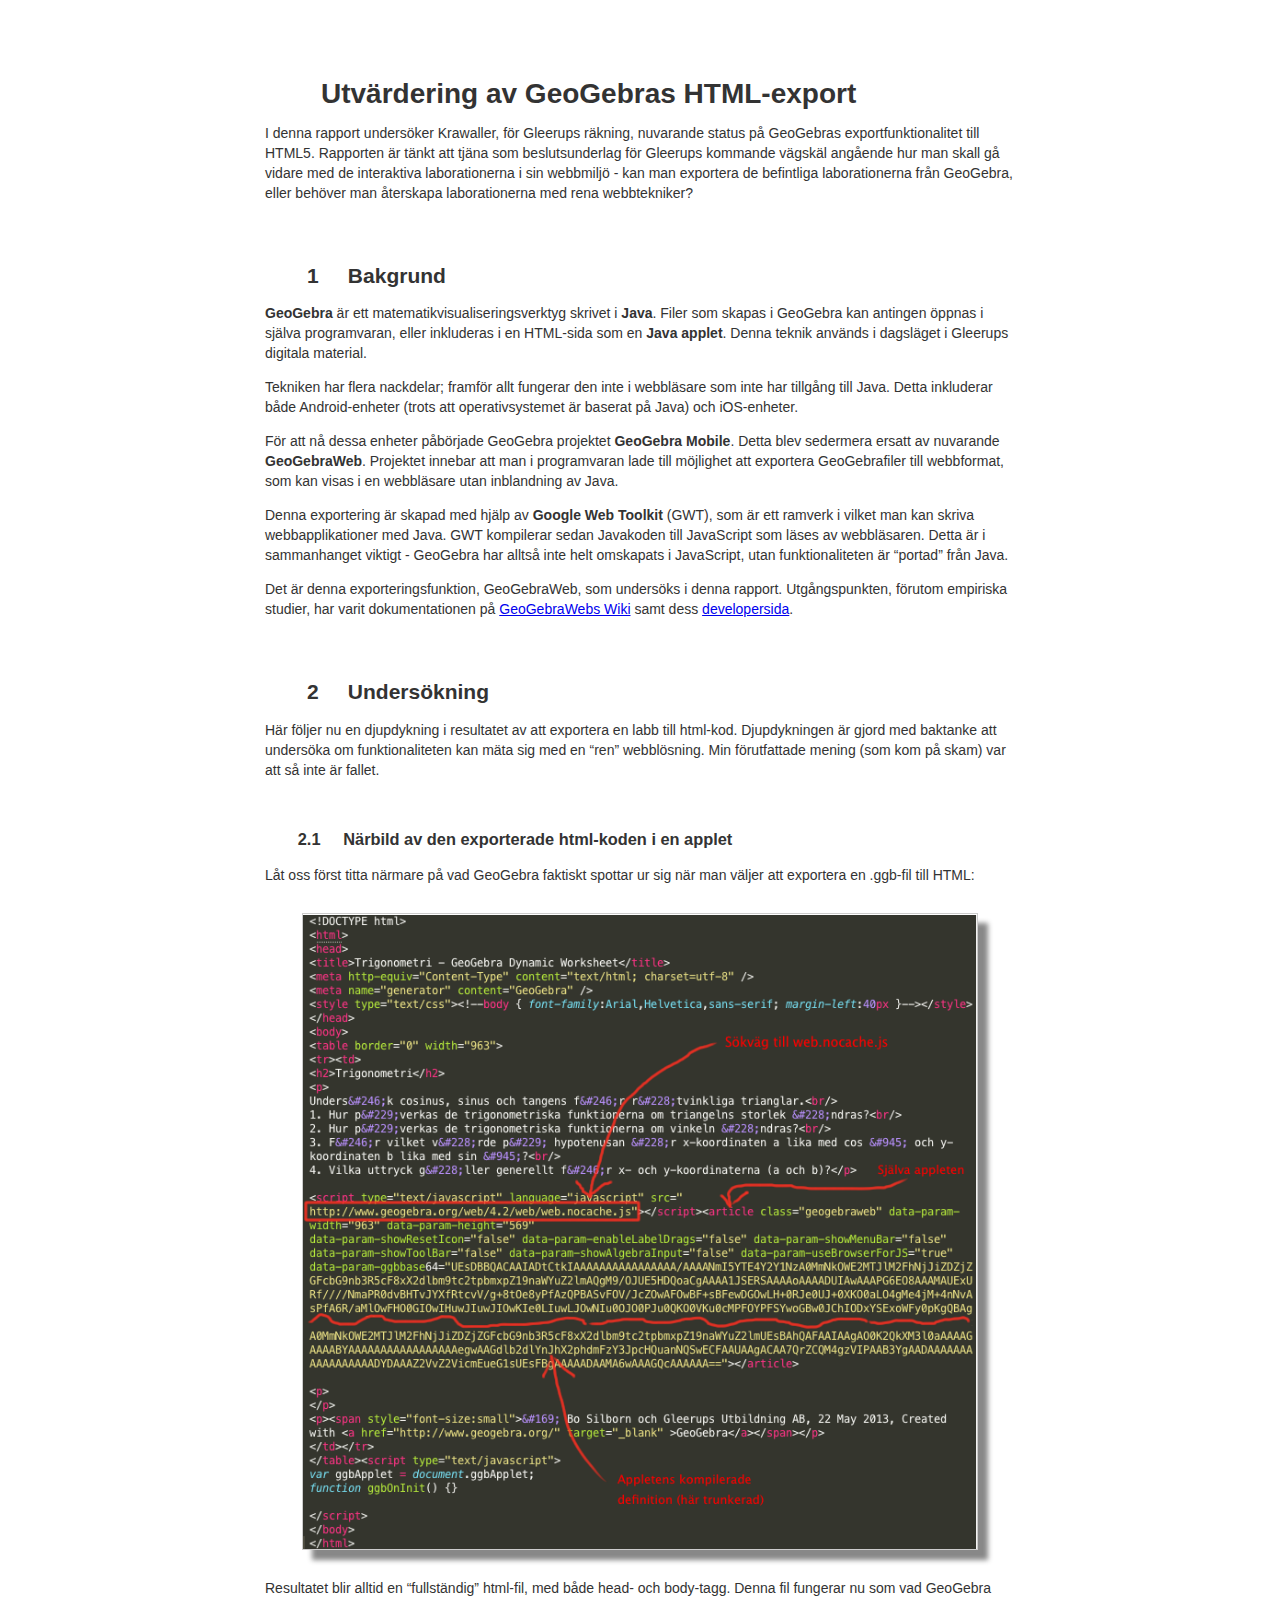
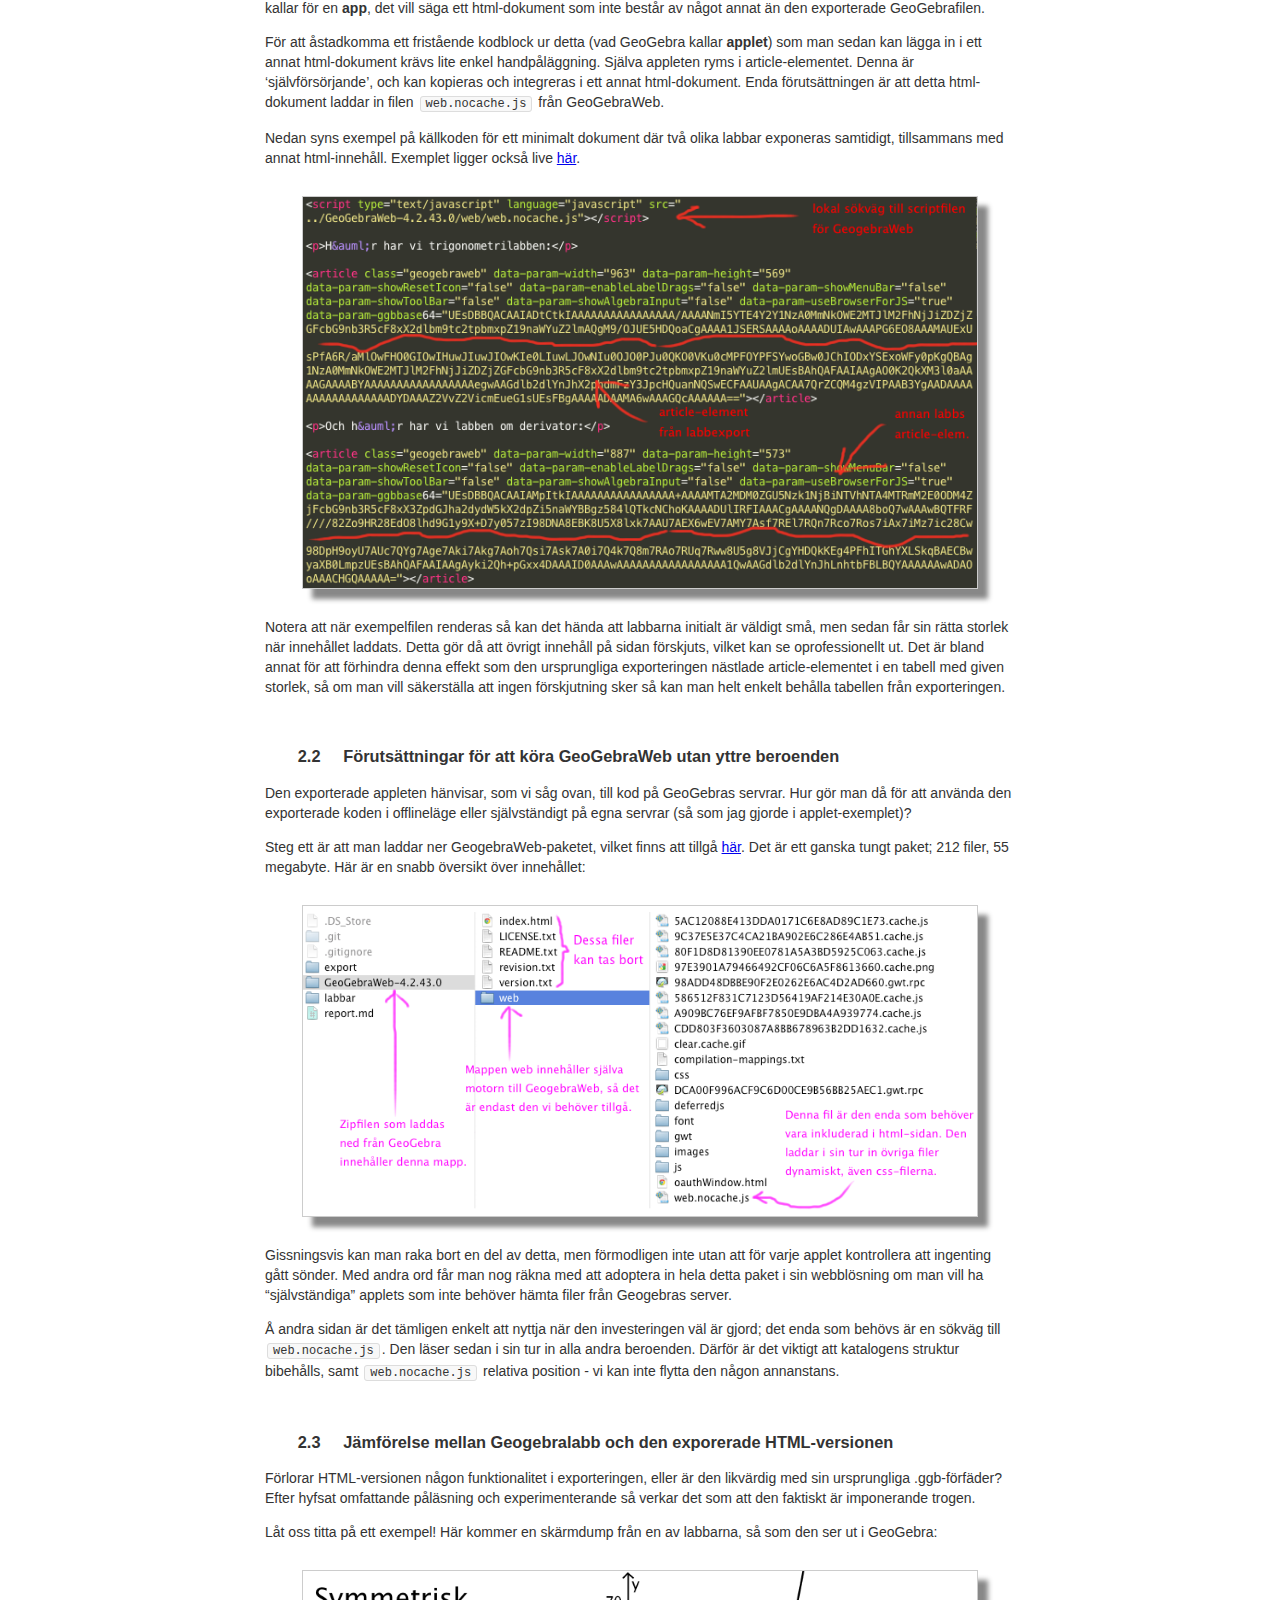
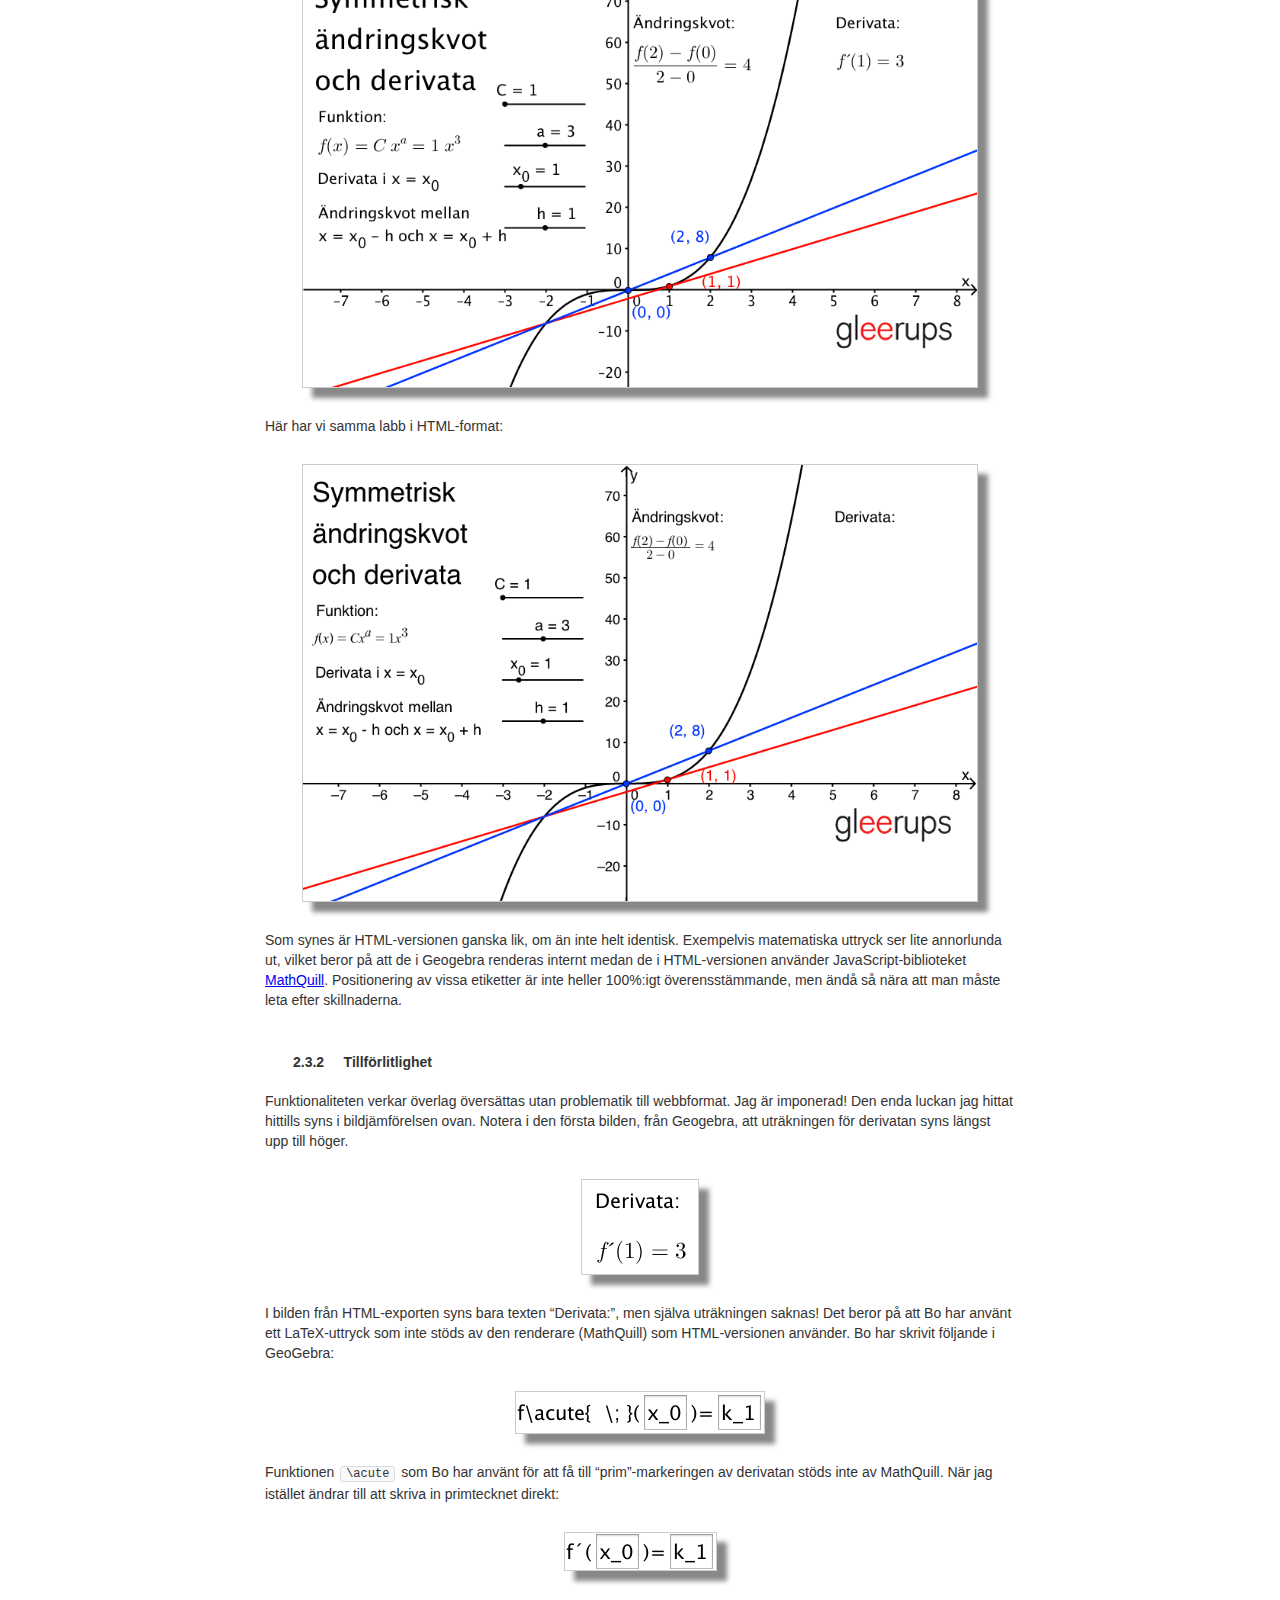
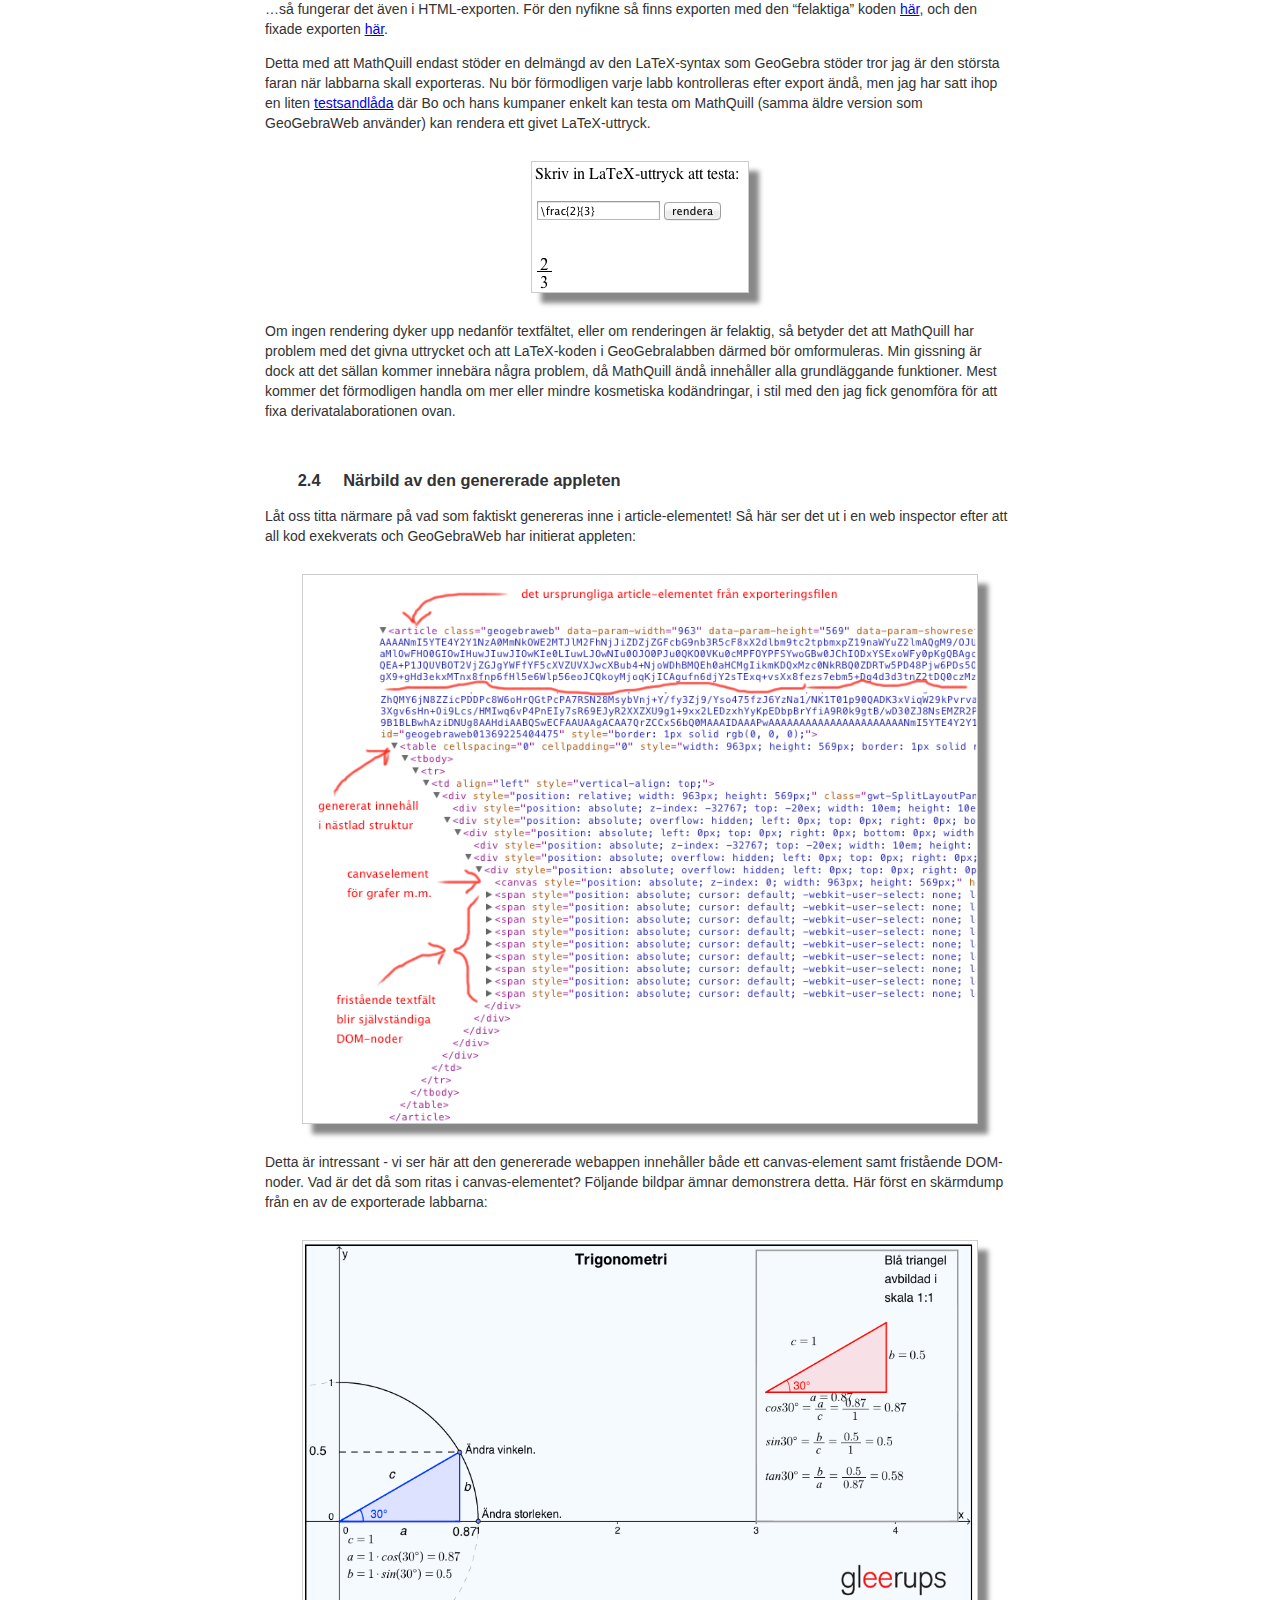
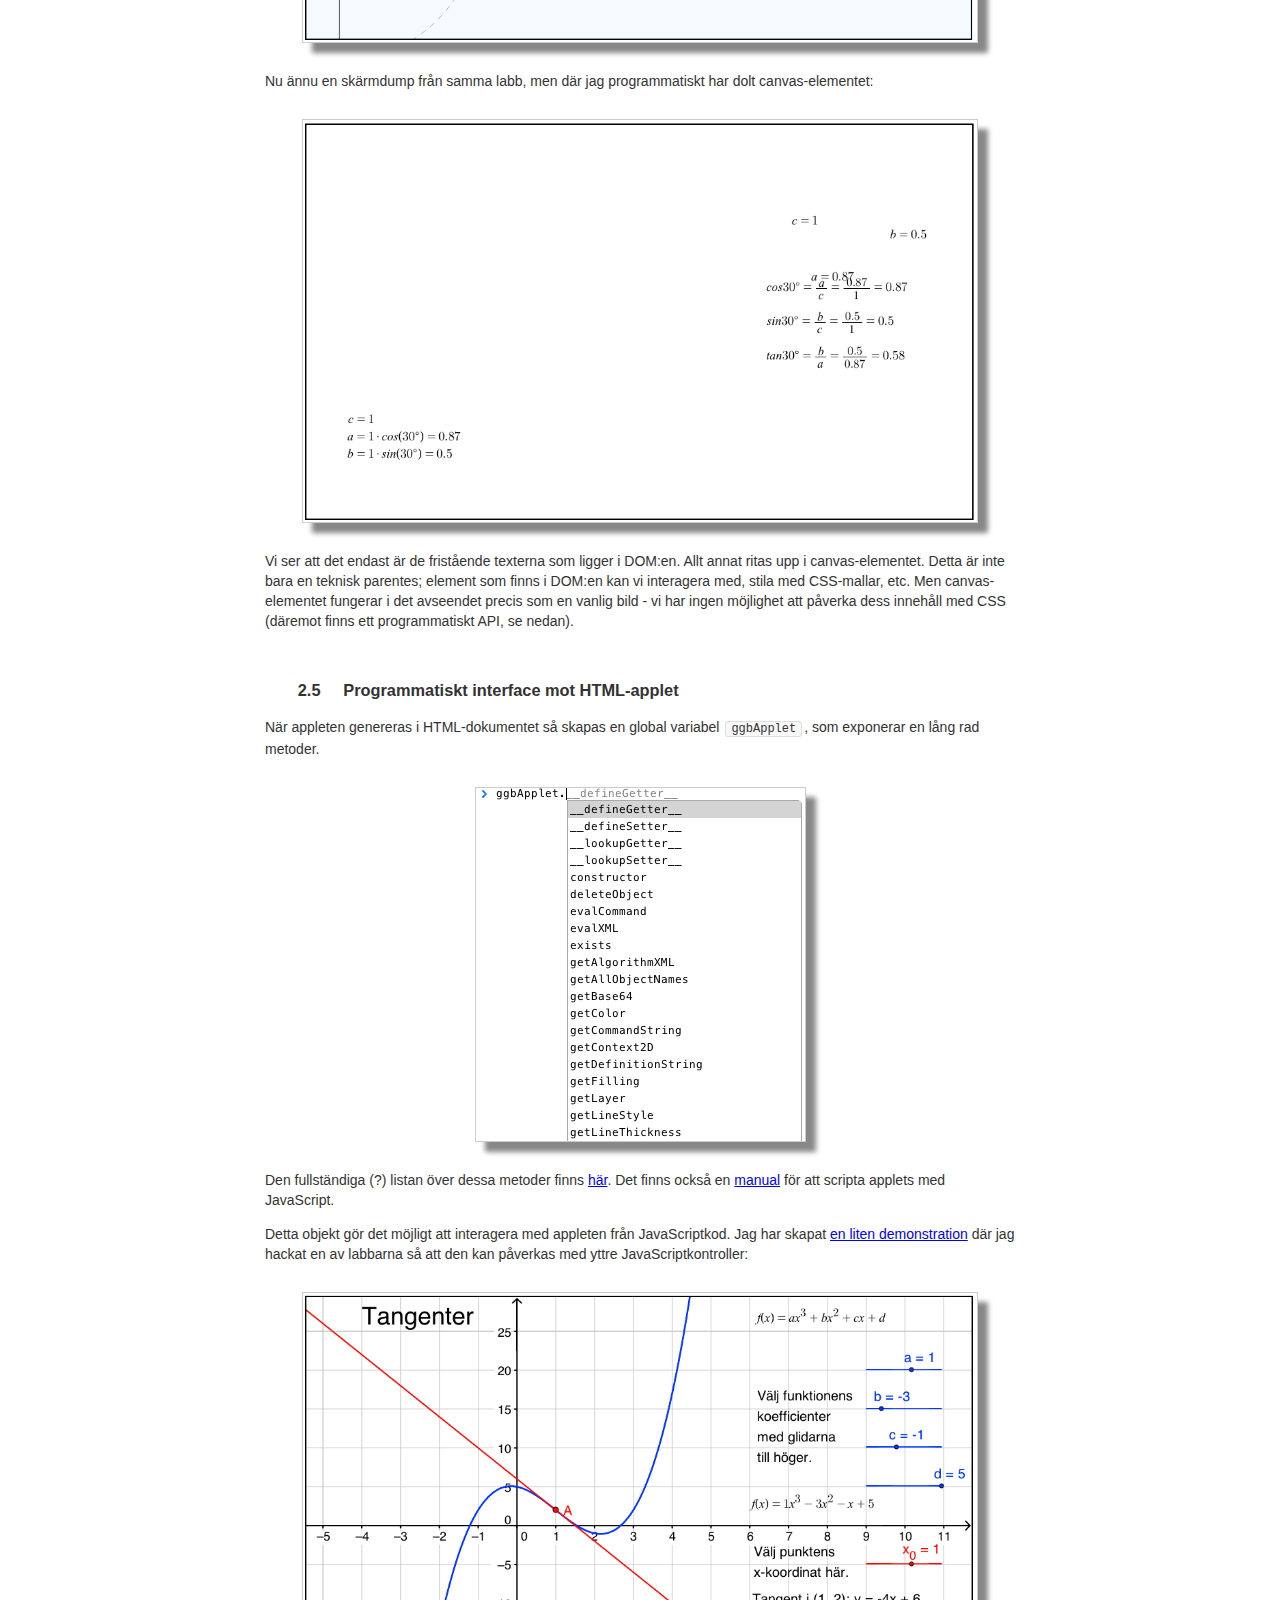
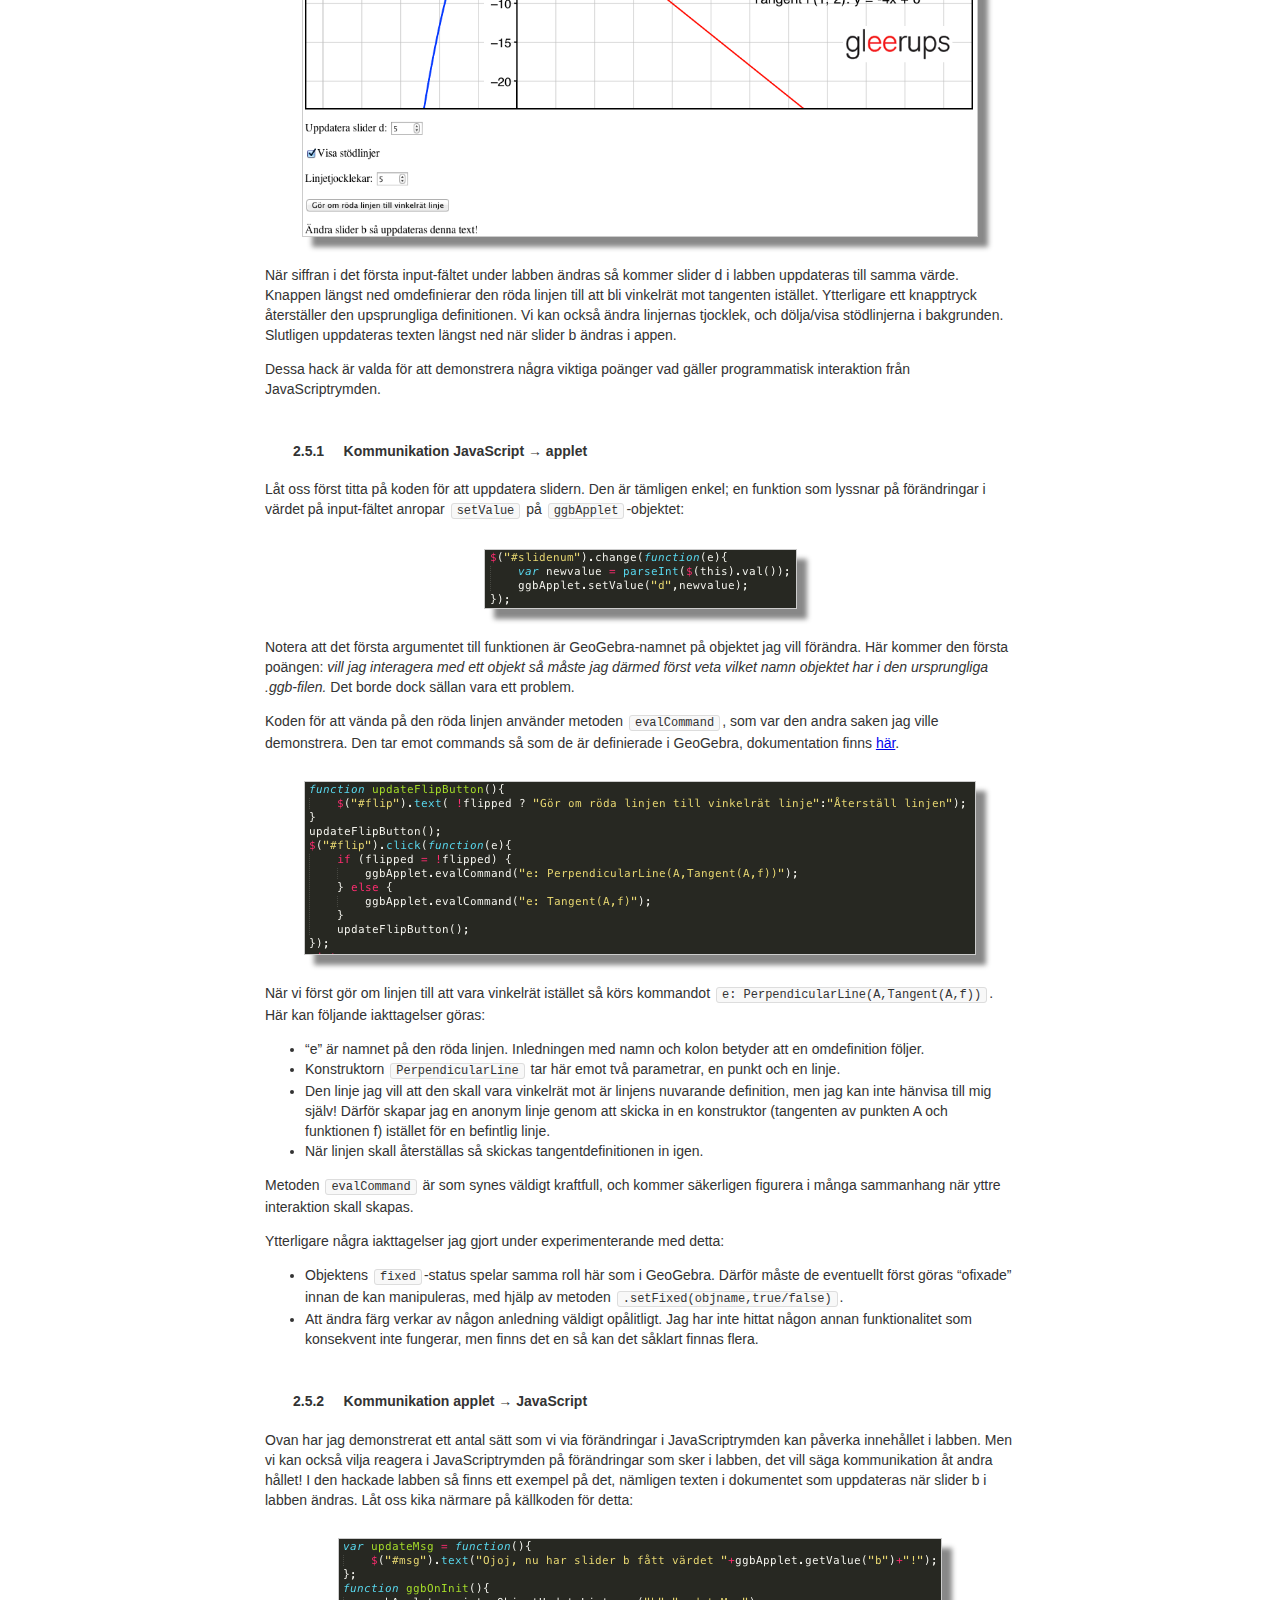
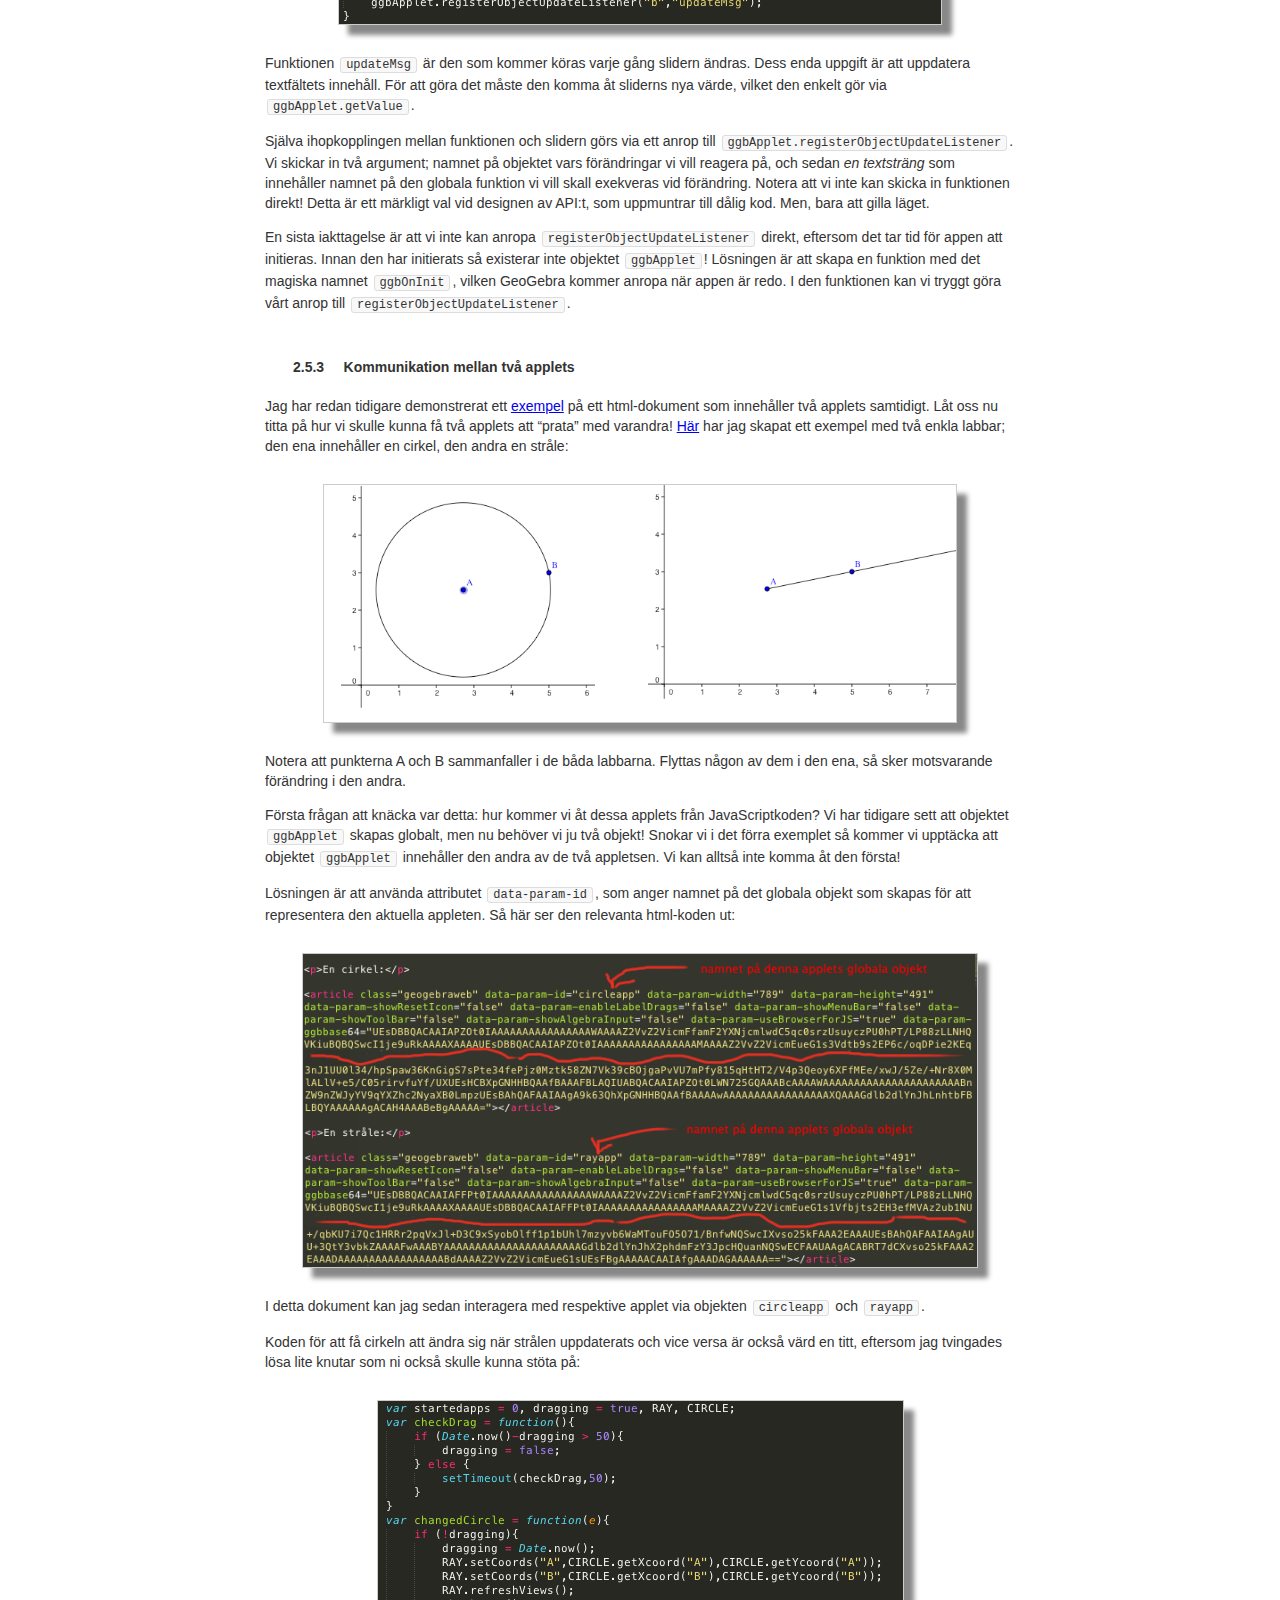
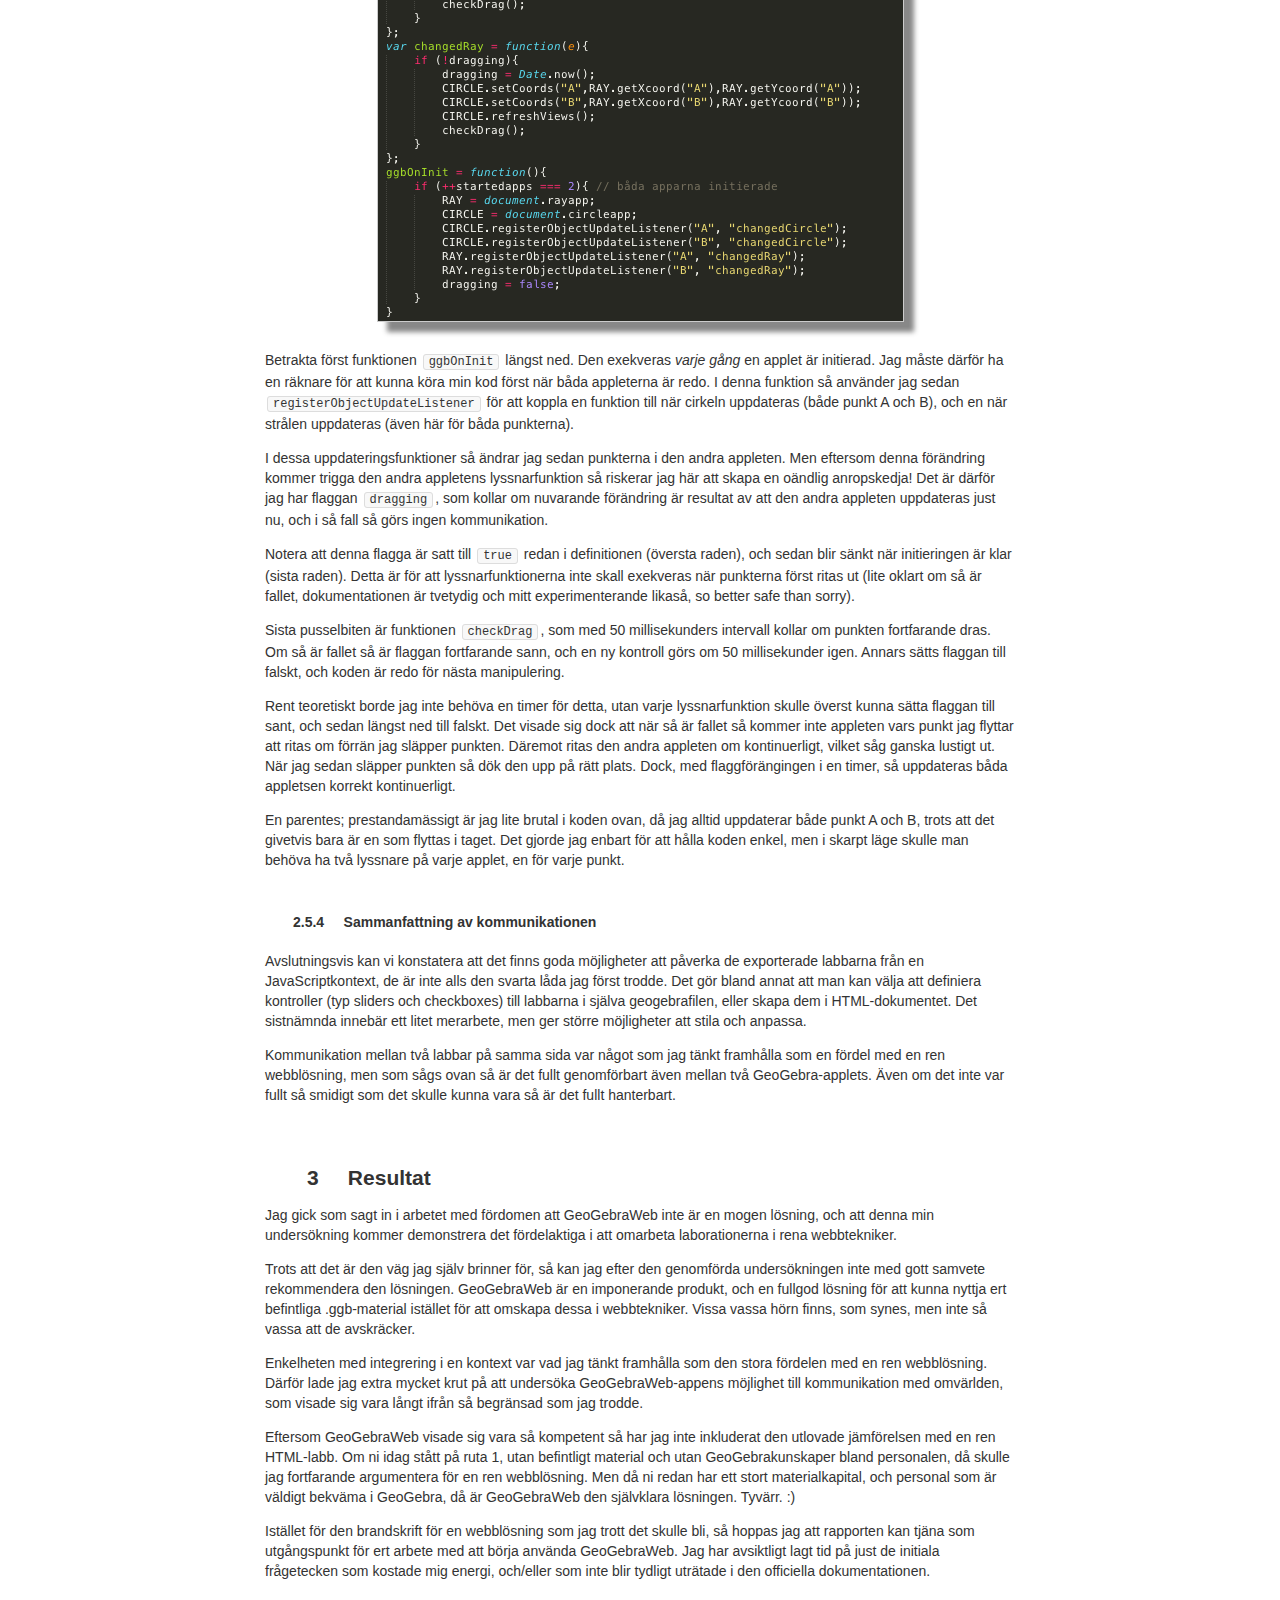
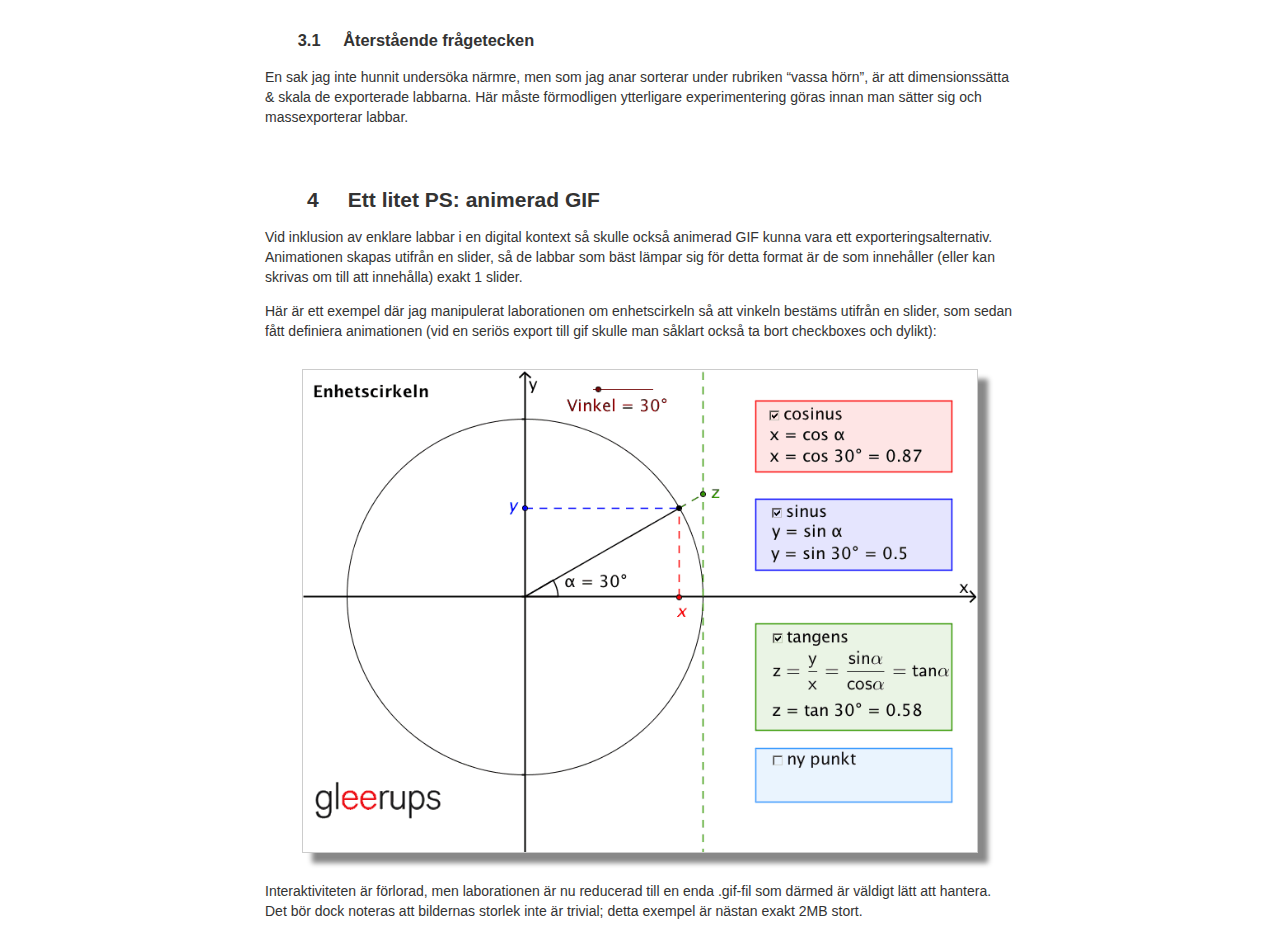
==== commit 91e2b48a: "picsizefix" ====
--- a/report.html
+++ b/report.html
@@ -15,7 +15,7 @@
 	img {
 		display: block;
 		margin: 2em auto;
-		max-width: 85%;
+		max-width: 90%;
 		border: 1px solid #CCC;
 		box-shadow: 10px 10px 5px #888;
 	}
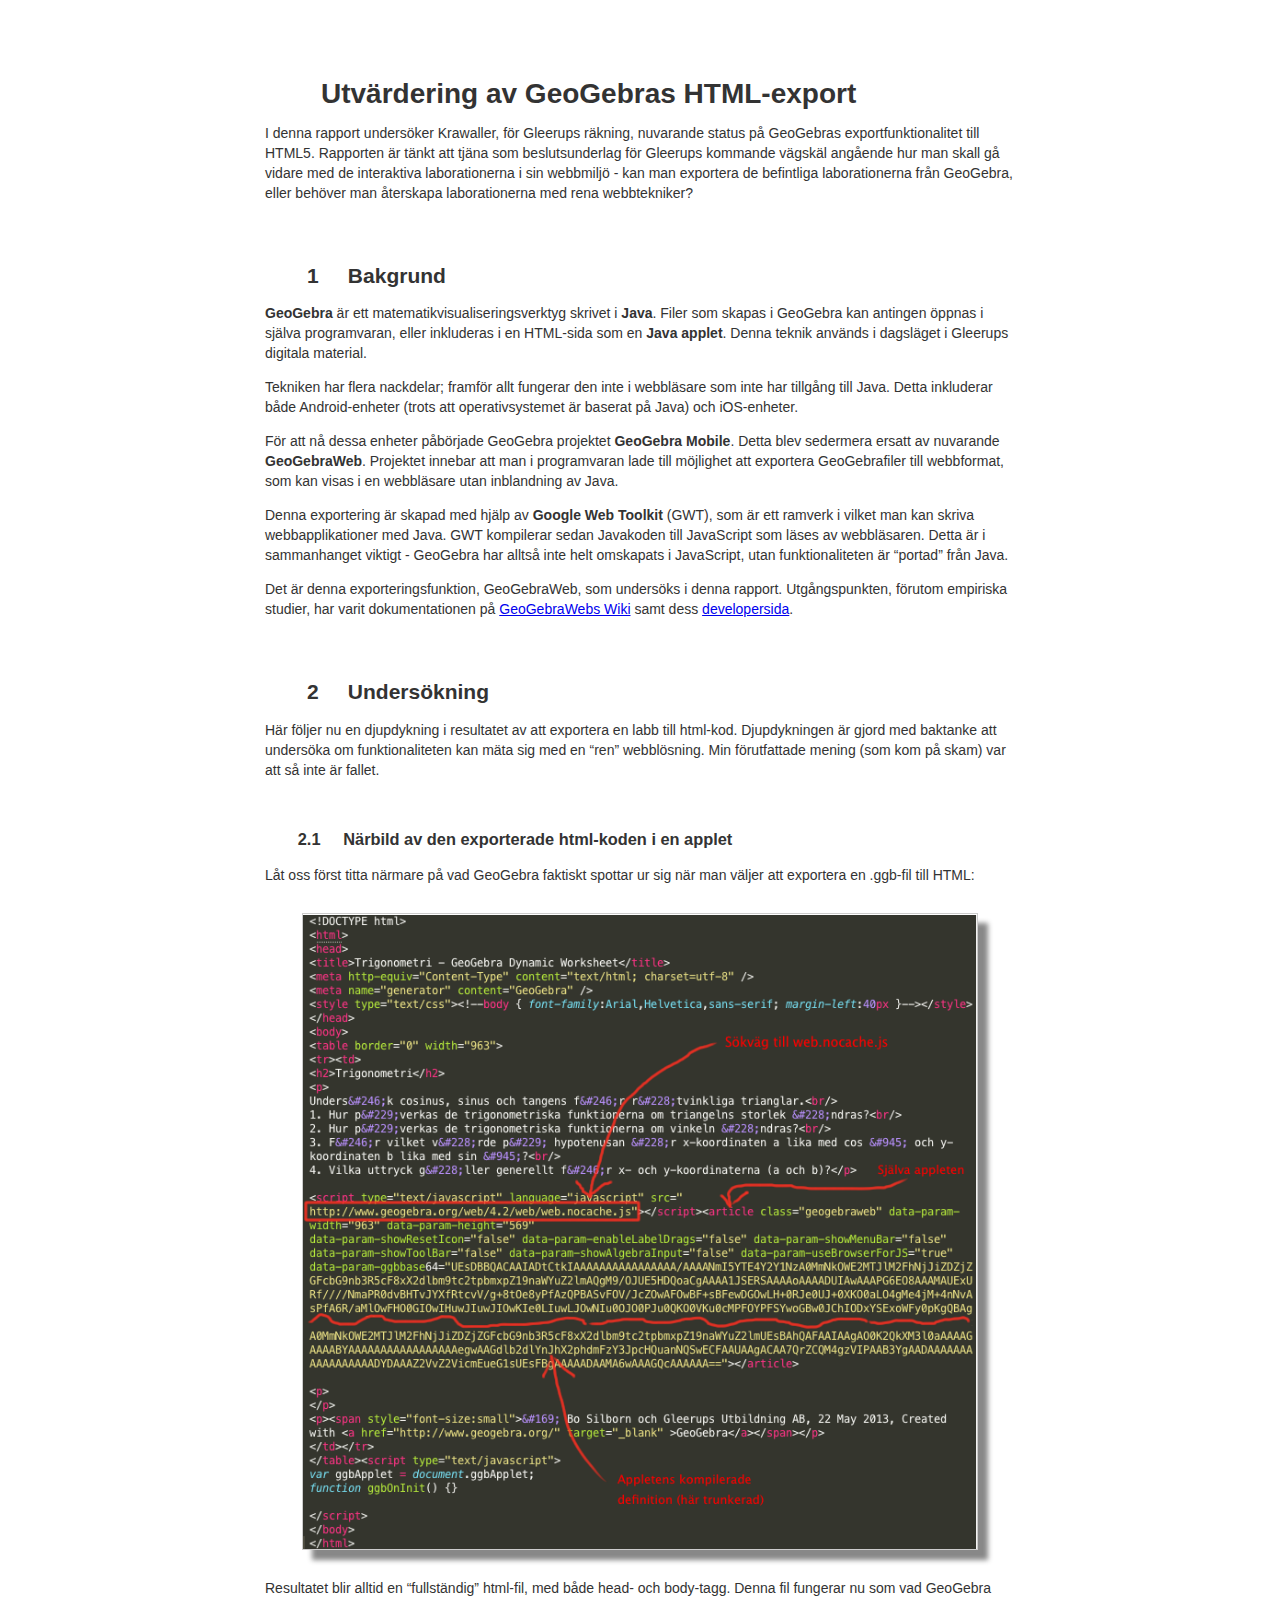
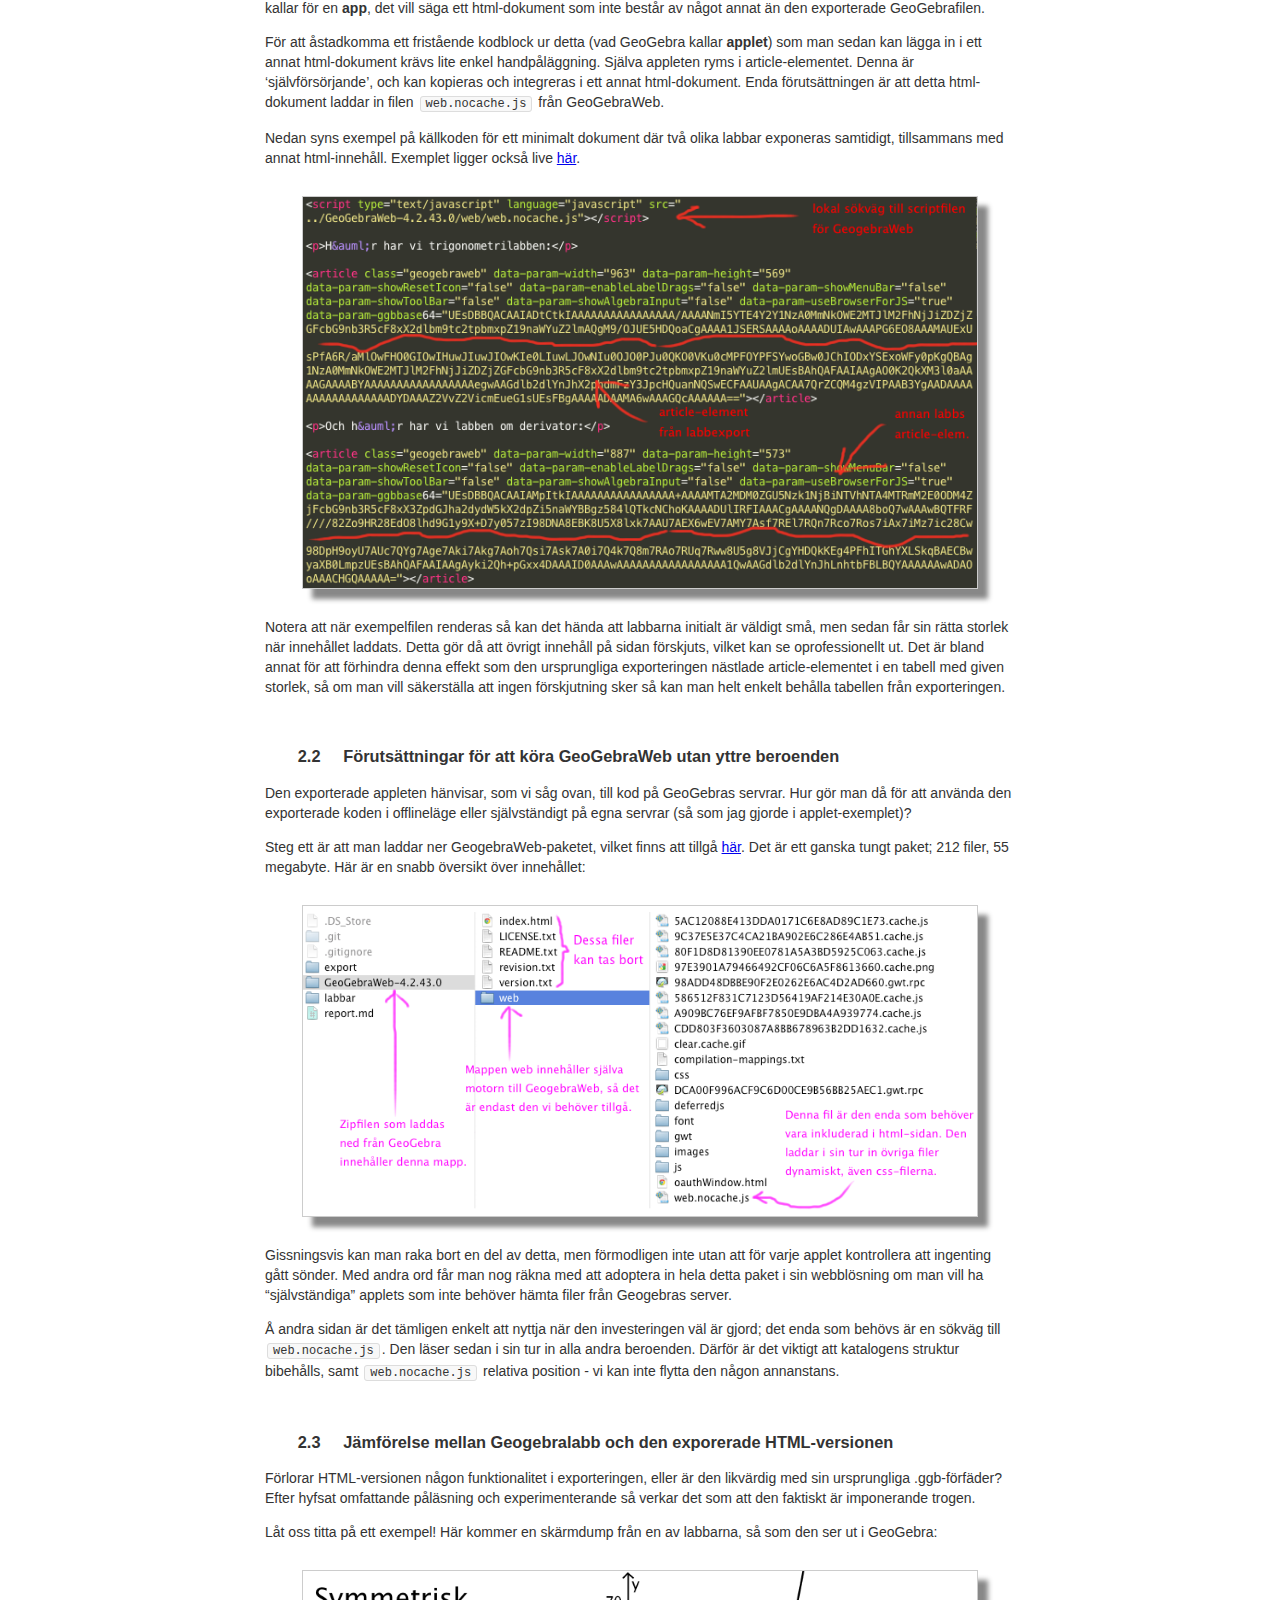
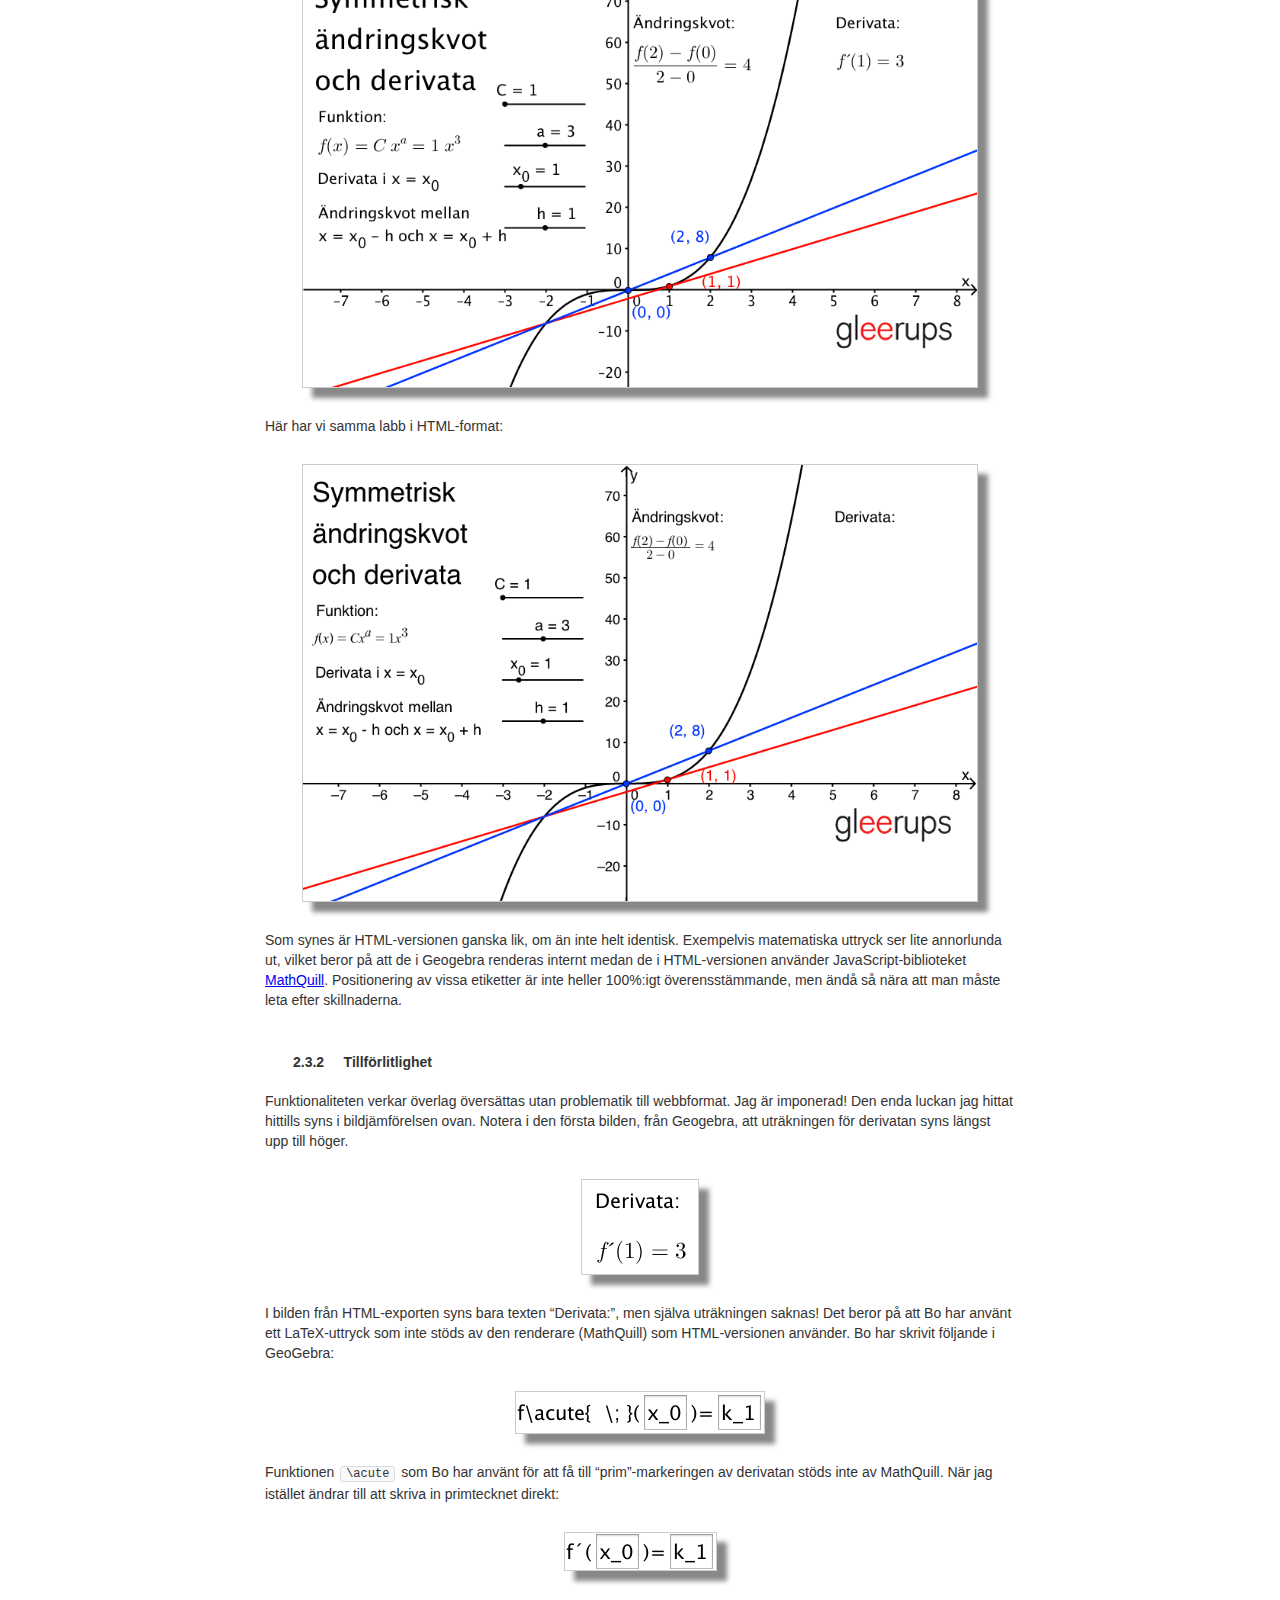
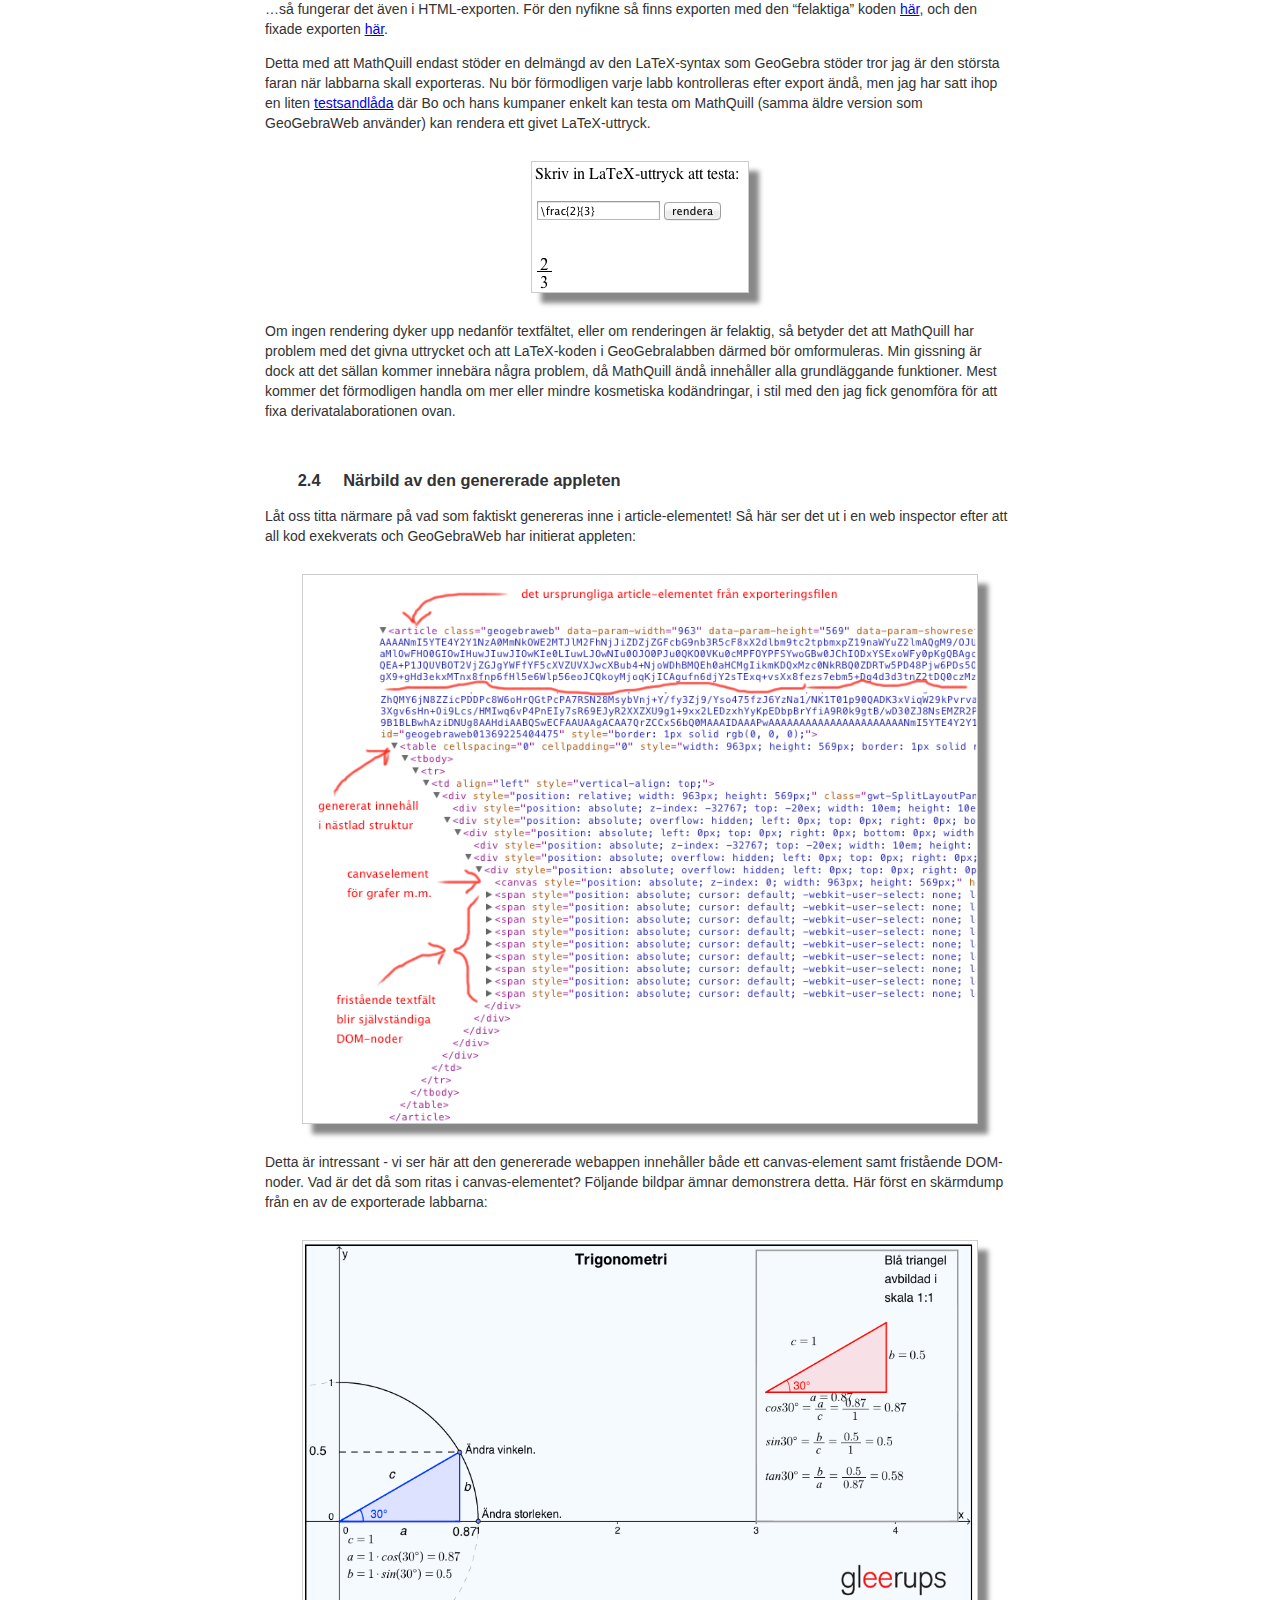
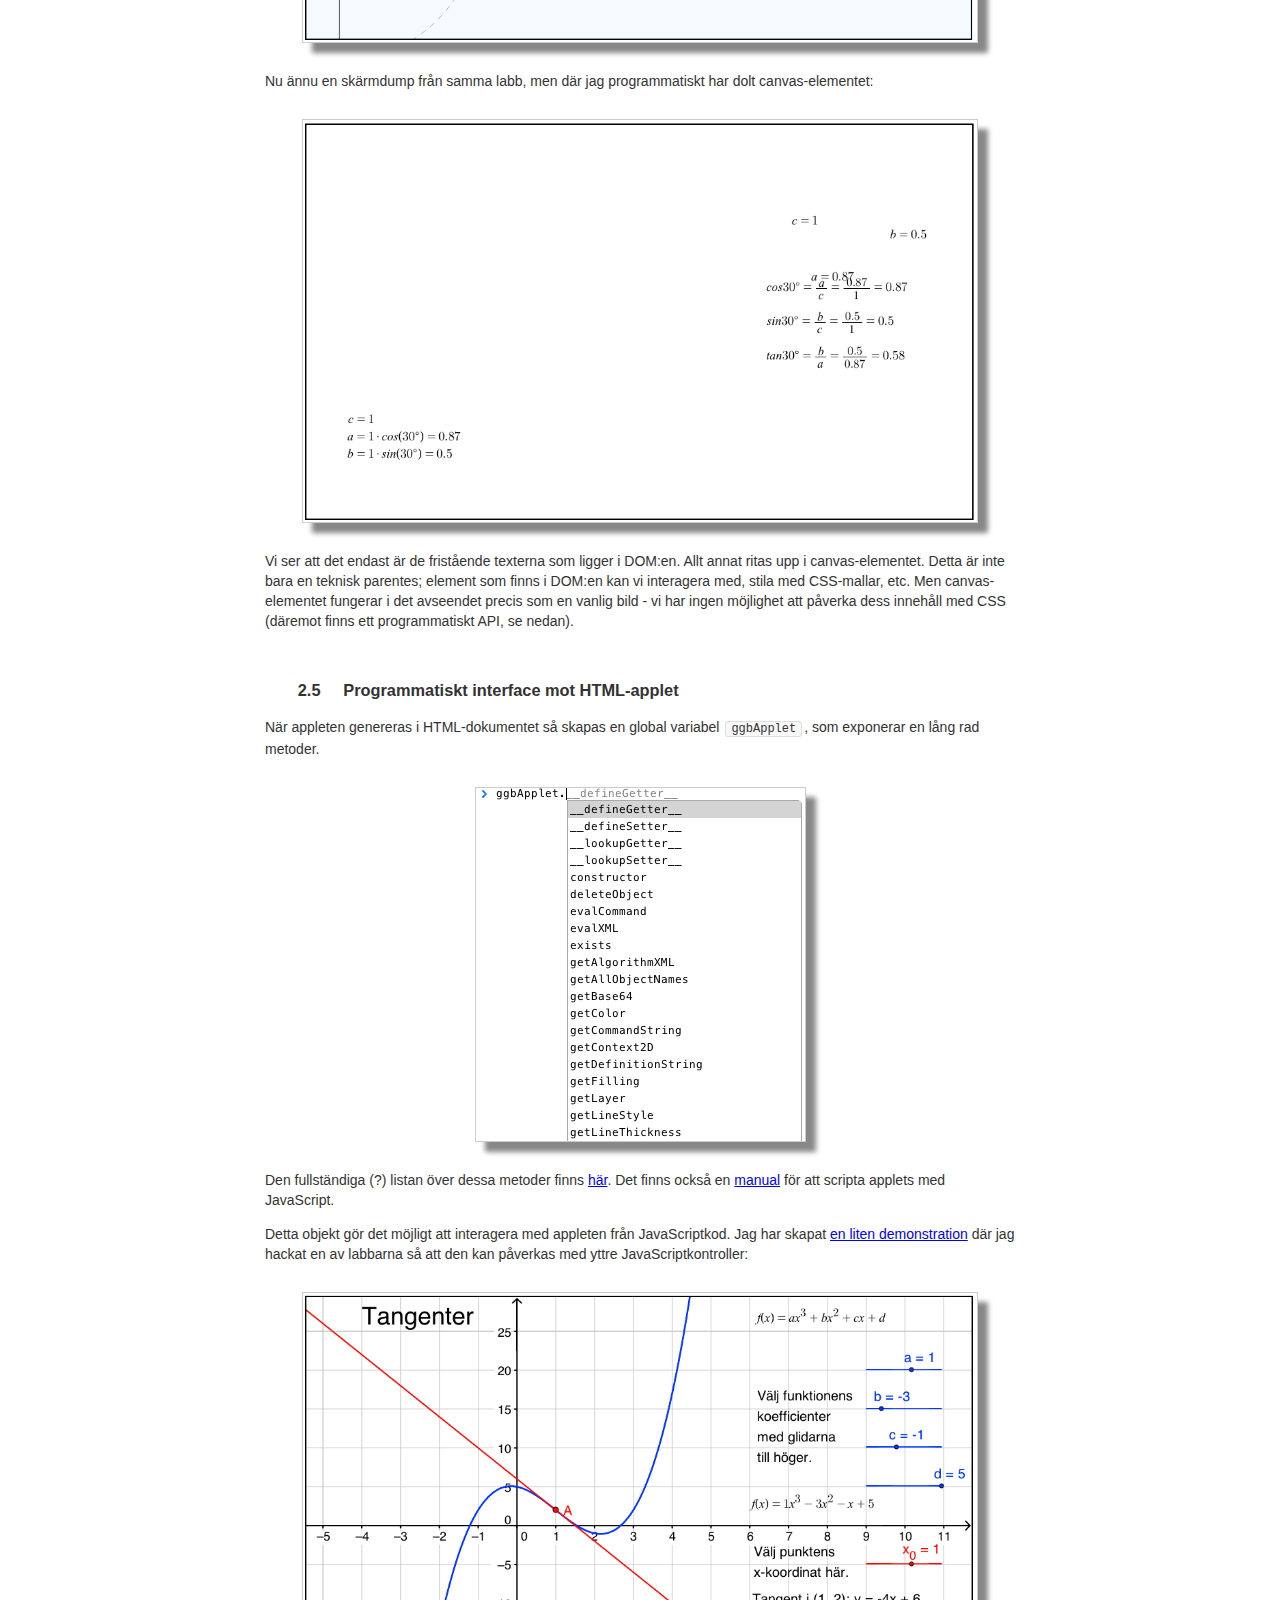
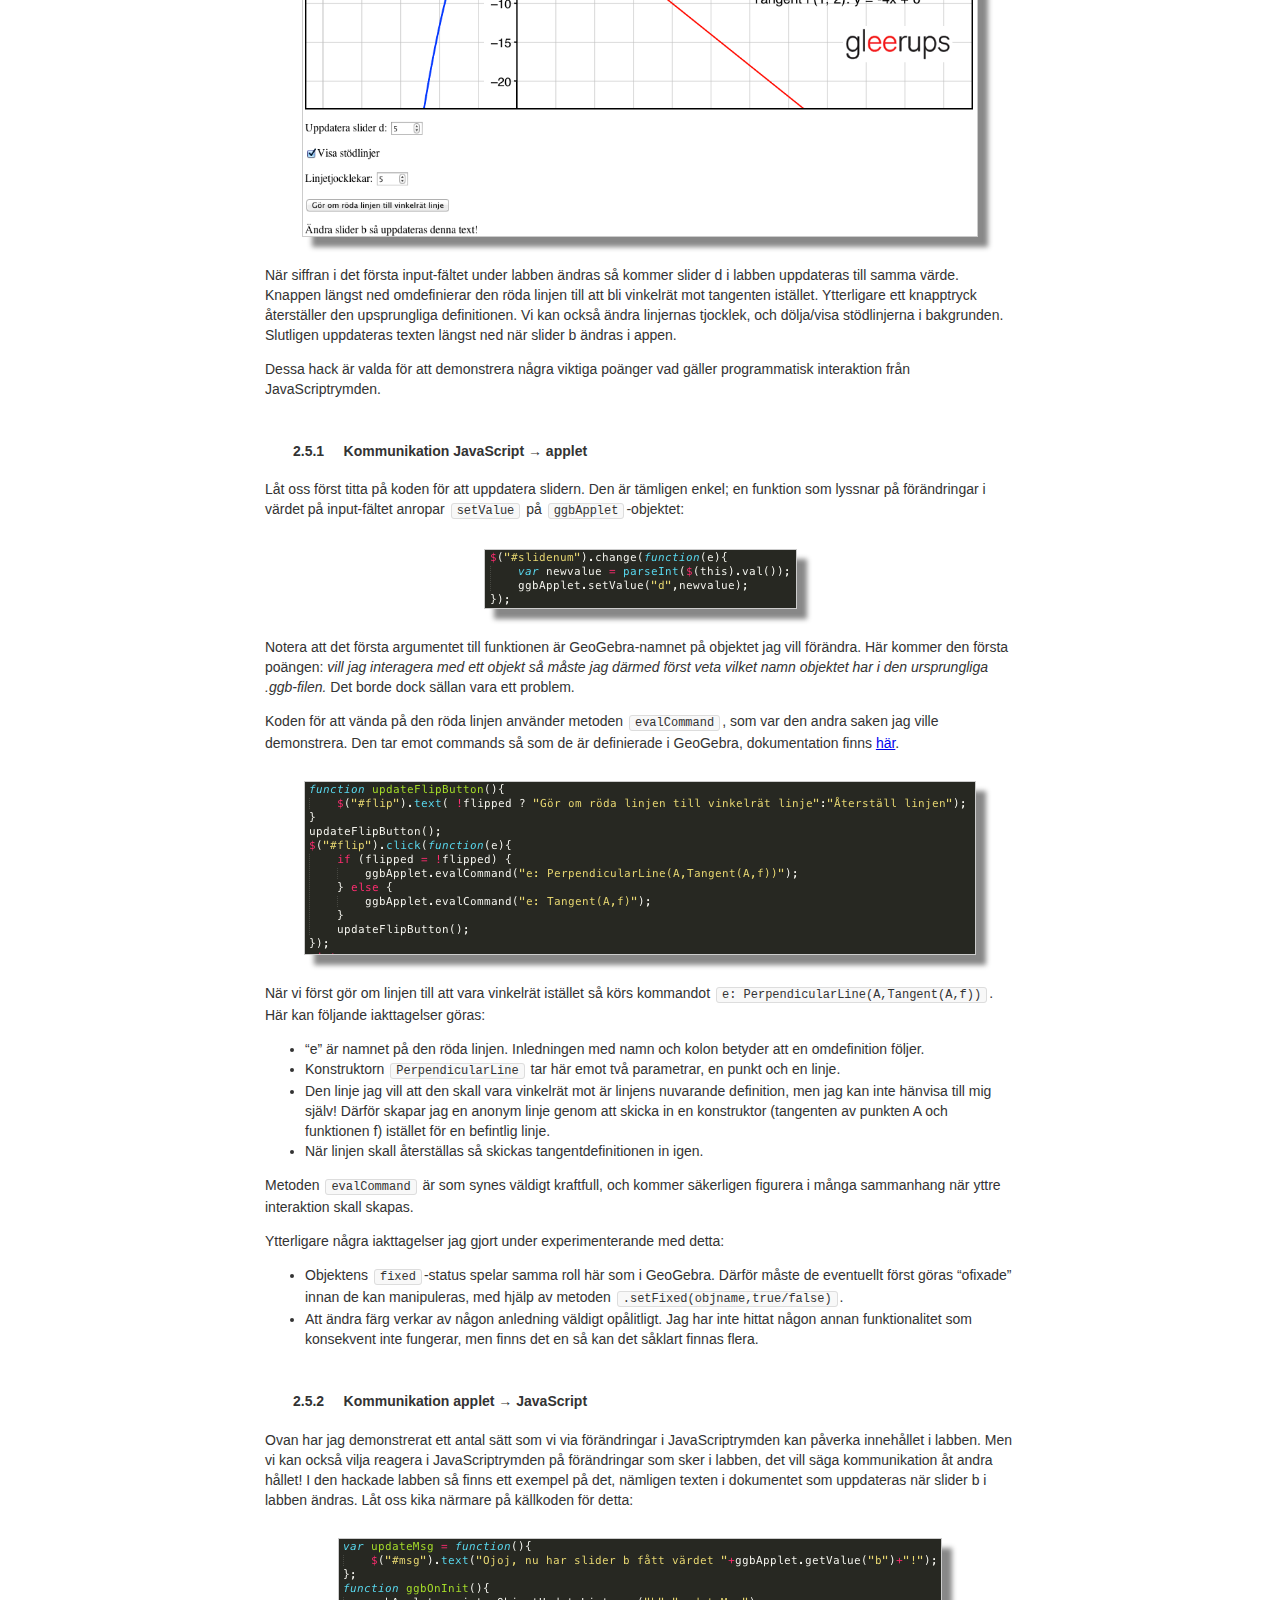
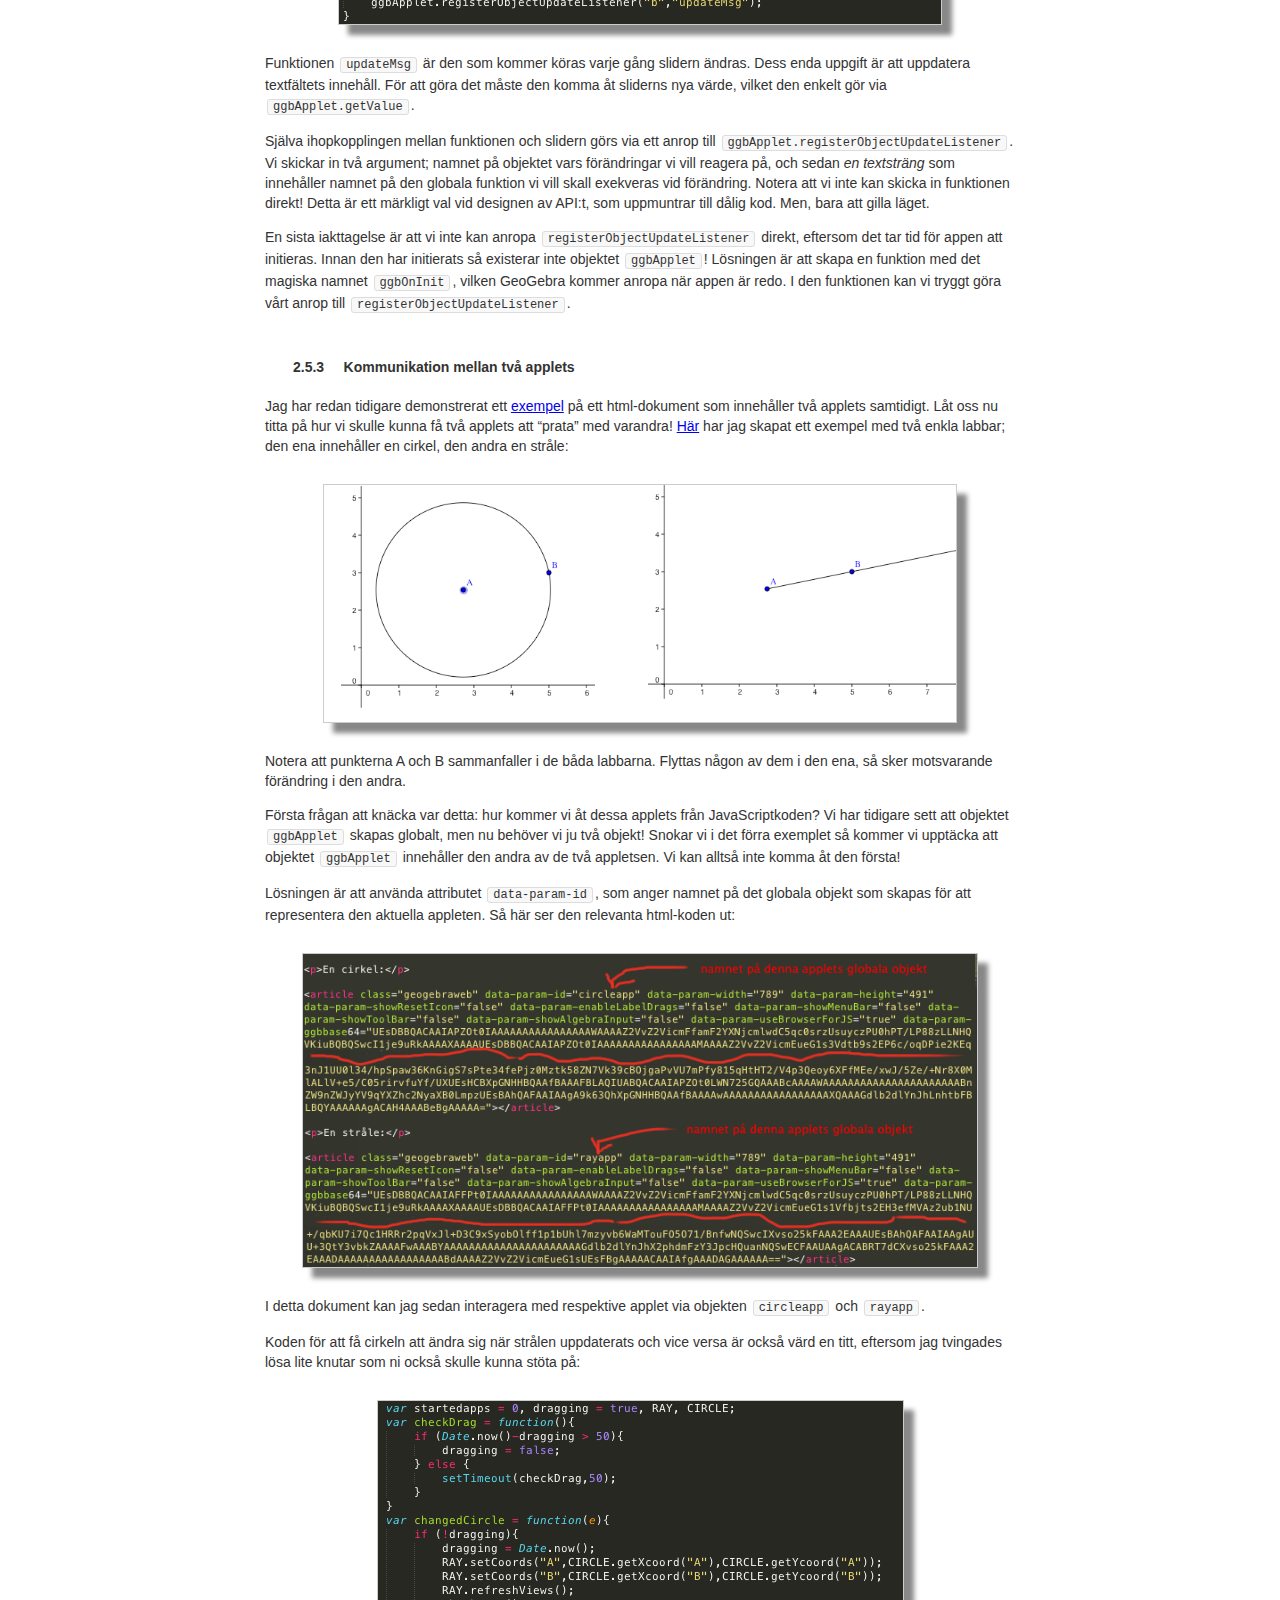
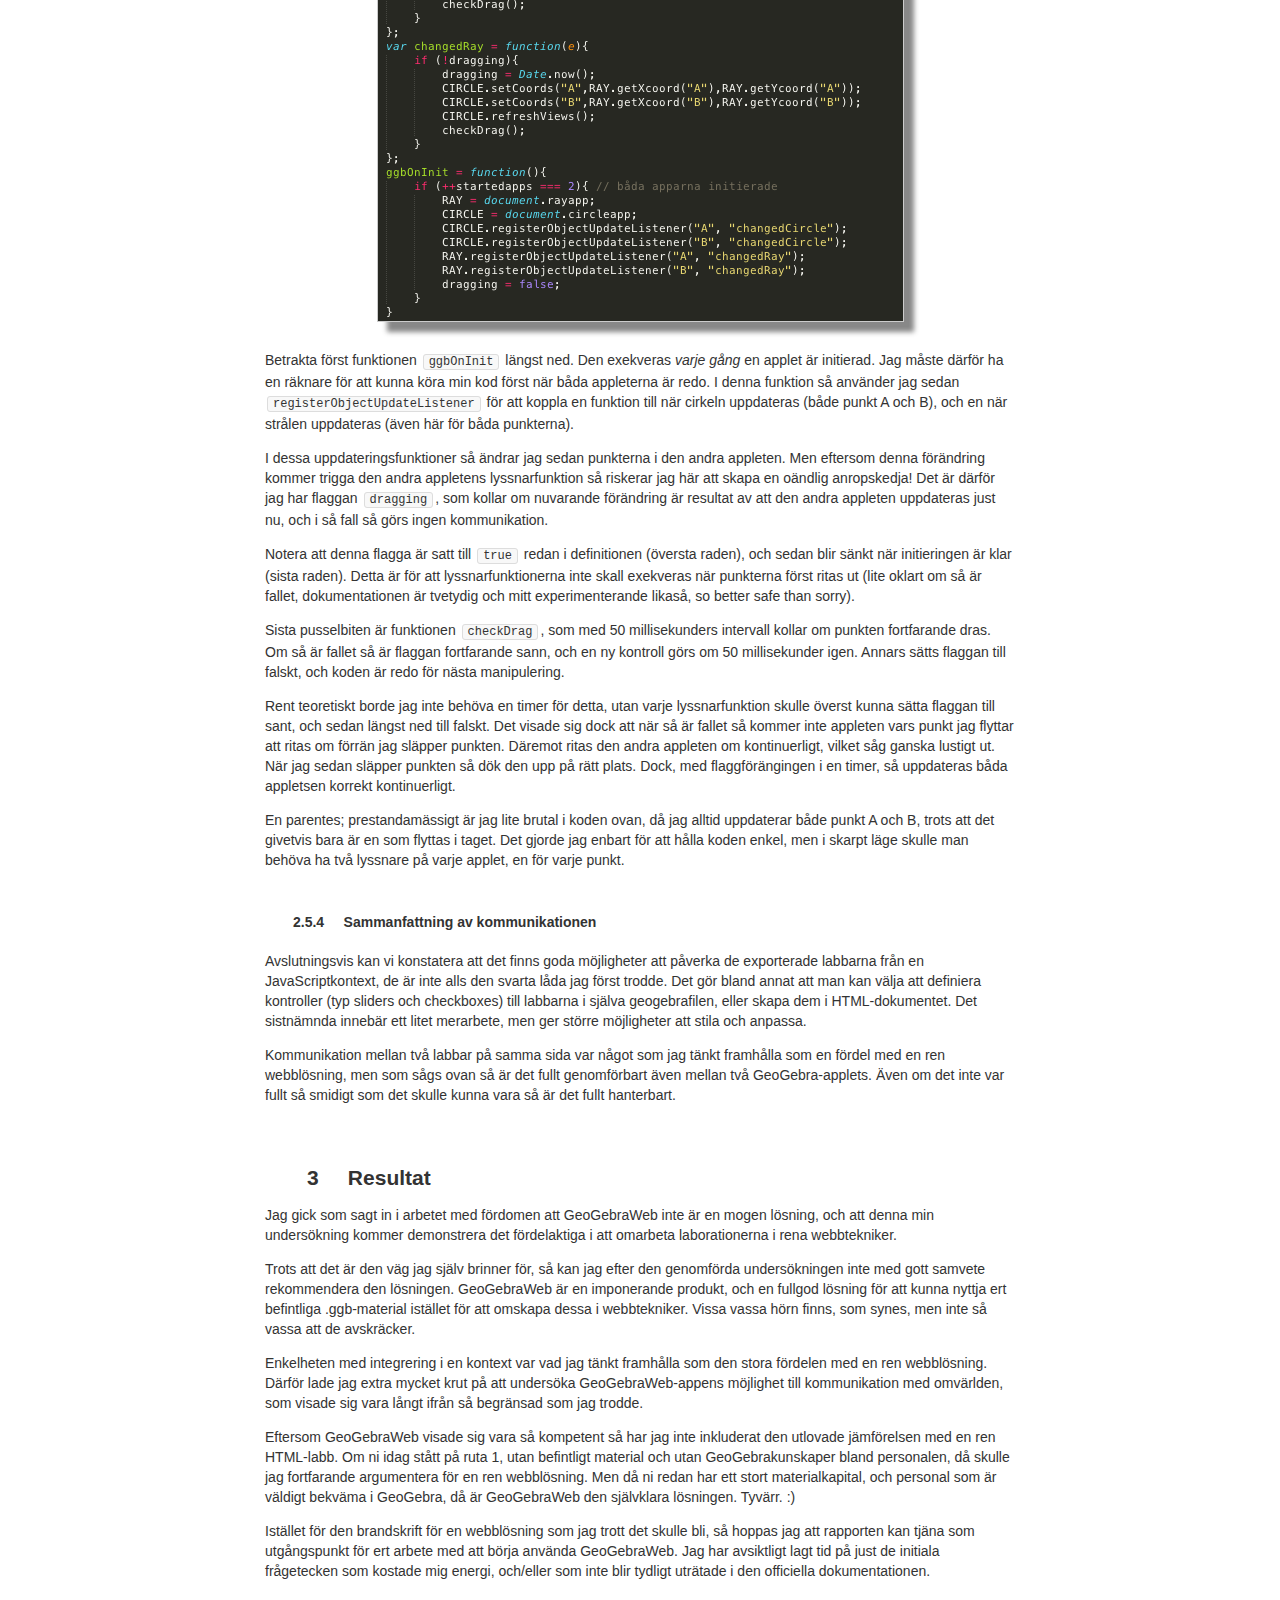
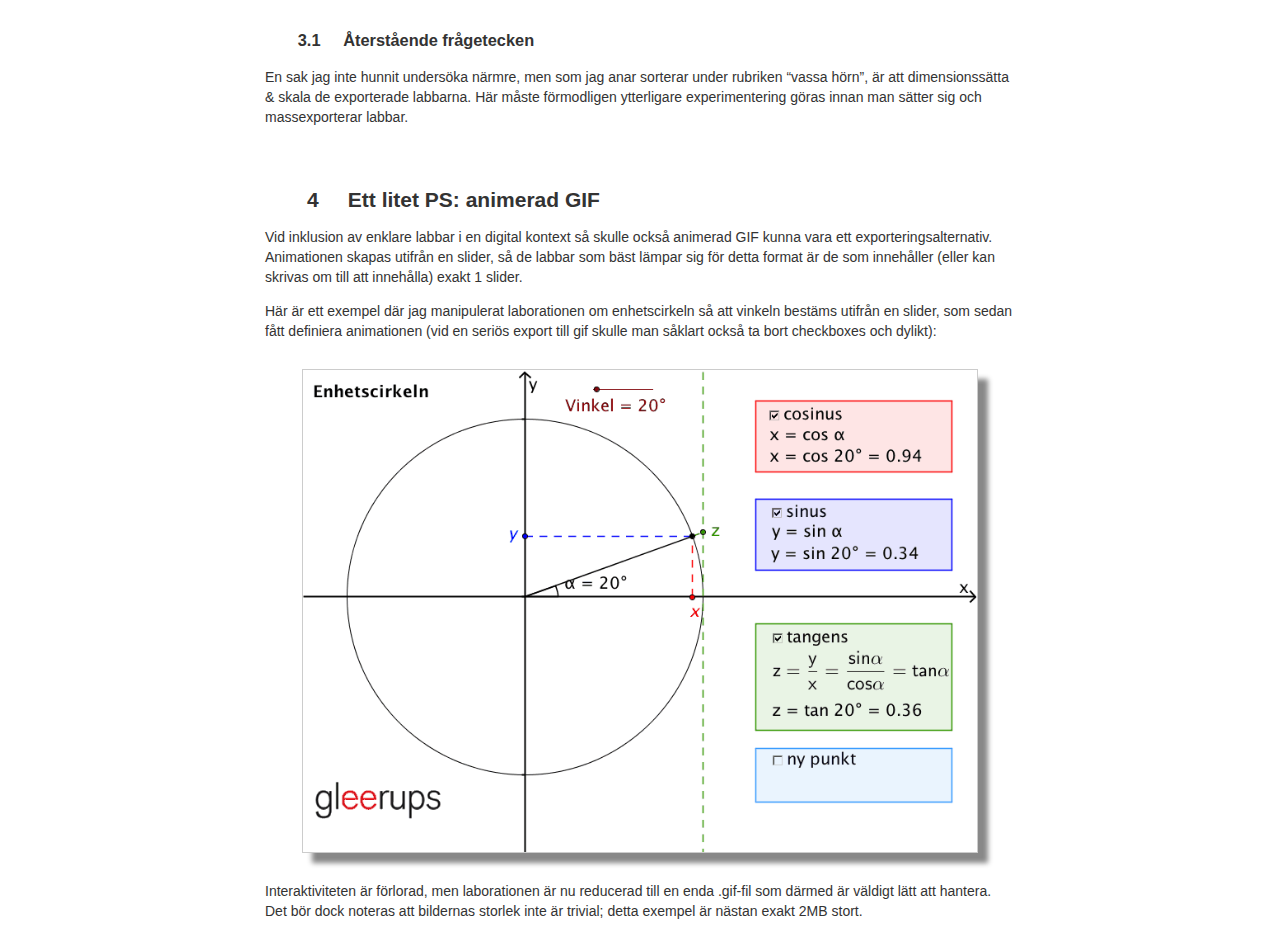
==== commit 9a024a7f: "relative links" ====
--- a/report.html
+++ b/report.html
@@ -67,7 +67,7 @@
 
 <p>För att åstadkomma ett fristående kodblock ur detta (vad GeoGebra kallar <strong>applet</strong>) som man sedan kan lägga in i ett annat html-dokument krävs lite enkel handpåläggning. Själva appleten ryms i article-elementet. Denna är &#8216;självförsörjande&#8217;, och kan kopieras och integreras i ett annat html-dokument. Enda förutsättningen är att detta html-dokument laddar in filen <code>web.nocache.js</code> från GeoGebraWeb.</p>
 
-<p>Nedan syns exempel på källkoden för ett minimalt dokument där två olika labbar exponeras samtidigt, tillsammans med annat html-innehåll. Exemplet ligger också live <a href="http://krawaller.github.com/gleerups/export/applets.html">här</a>.</p>
+<p>Nedan syns exempel på källkoden för ett minimalt dokument där två olika labbar exponeras samtidigt, tillsammans med annat html-innehåll. Exemplet ligger också live <a href="export/applets.html">här</a>.</p>
 
 <p><img src='./bilder/geogebraweb-composite.png' /></p>
 
@@ -113,7 +113,7 @@
 
 <p><img src='./bilder/bossegeoinput_fixed.png' /></p>
 
-<p>&#8230;så fungerar det även i HTML-exporten. För den nyfikne så finns exporten med den &#8220;felaktiga&#8221; koden <a href="http://krawaller.github.com/gleerups/export/321_Symmetrisk_andringskvot_derivata.html">här</a>, och den fixade exporten <a href="http://krawaller.github.com/gleerups/export/321_Symmetrisk_andringskvot_derivata_fixed.html">här</a>.</p>
+<p>&#8230;så fungerar det även i HTML-exporten. För den nyfikne så finns exporten med den &#8220;felaktiga&#8221; koden <a href="export/321_Symmetrisk_andringskvot_derivata.html">här</a>, och den fixade exporten <a href="export/321_Symmetrisk_andringskvot_derivata_fixed.html">här</a>.</p>
 
 <p>Detta med att MathQuill endast stöder en delmängd av den LaTeX-syntax som GeoGebra stöder tror jag är den största faran när labbarna skall exporteras. Nu bör förmodligen varje labb kontrolleras efter export ändå, men jag har satt ihop en liten <a href="mathquill_sandbox.html">testsandlåda</a> där Bo och hans kumpaner enkelt kan testa om MathQuill (samma äldre version som GeoGebraWeb använder) kan rendera ett givet LaTeX-uttryck.</p>
 
@@ -145,7 +145,7 @@
 
 <p>Den fullständiga (?) listan över dessa metoder finns <a href="http://wiki.geogebra.org/en/Reference:JavaScript">här</a>. Det finns också en <a href="http://wiki.geogebra.org/en/Manual:Scripting">manual</a> för att scripta applets med JavaScript.</p>
 
-<p>Detta objekt gör det möjligt att interagera med appleten från JavaScriptkod. Jag har skapat <a href="http://krawaller.github.com/gleerups/export/323_Tangent_hackad.html">en liten demonstration</a> där jag hackat en av labbarna så att den kan påverkas med yttre JavaScriptkontroller:</p>
+<p>Detta objekt gör det möjligt att interagera med appleten från JavaScriptkod. Jag har skapat <a href="export/323_Tangent_hackad.html">en liten demonstration</a> där jag hackat en av labbarna så att den kan påverkas med yttre JavaScriptkontroller:</p>
 
 <p><img src='./bilder/hackad.png' /></p>
 
@@ -197,7 +197,7 @@
 
 <h4 id="nbspnbspnbspkommunikationmellantvapplets">2.5.3 &nbsp;&nbsp;&nbsp; Kommunikation mellan två applets</h4>
 
-<p>Jag har redan tidigare demonstrerat ett <a href="http://krawaller.github.com/gleerups/export/applets.html">exempel</a> på ett html-dokument som innehåller två applets samtidigt. Låt oss nu titta på hur vi skulle kunna få två applets att &#8220;prata&#8221; med varandra! <a href="http://krawaller.github.com/gleerups/export/davidskombo.html">Här</a> har jag skapat ett exempel med två enkla labbar; den ena innehåller en cirkel, den andra en stråle:</p>
+<p>Jag har redan tidigare demonstrerat ett <a href="export/applets.html">exempel</a> på ett html-dokument som innehåller två applets samtidigt. Låt oss nu titta på hur vi skulle kunna få två applets att &#8220;prata&#8221; med varandra! <a href="export/davidskombo.html">Här</a> har jag skapat ett exempel med två enkla labbar; den ena innehåller en cirkel, den andra en stråle:</p>
 
 <p><img src="./bilder/kombo.png" /></p>
 
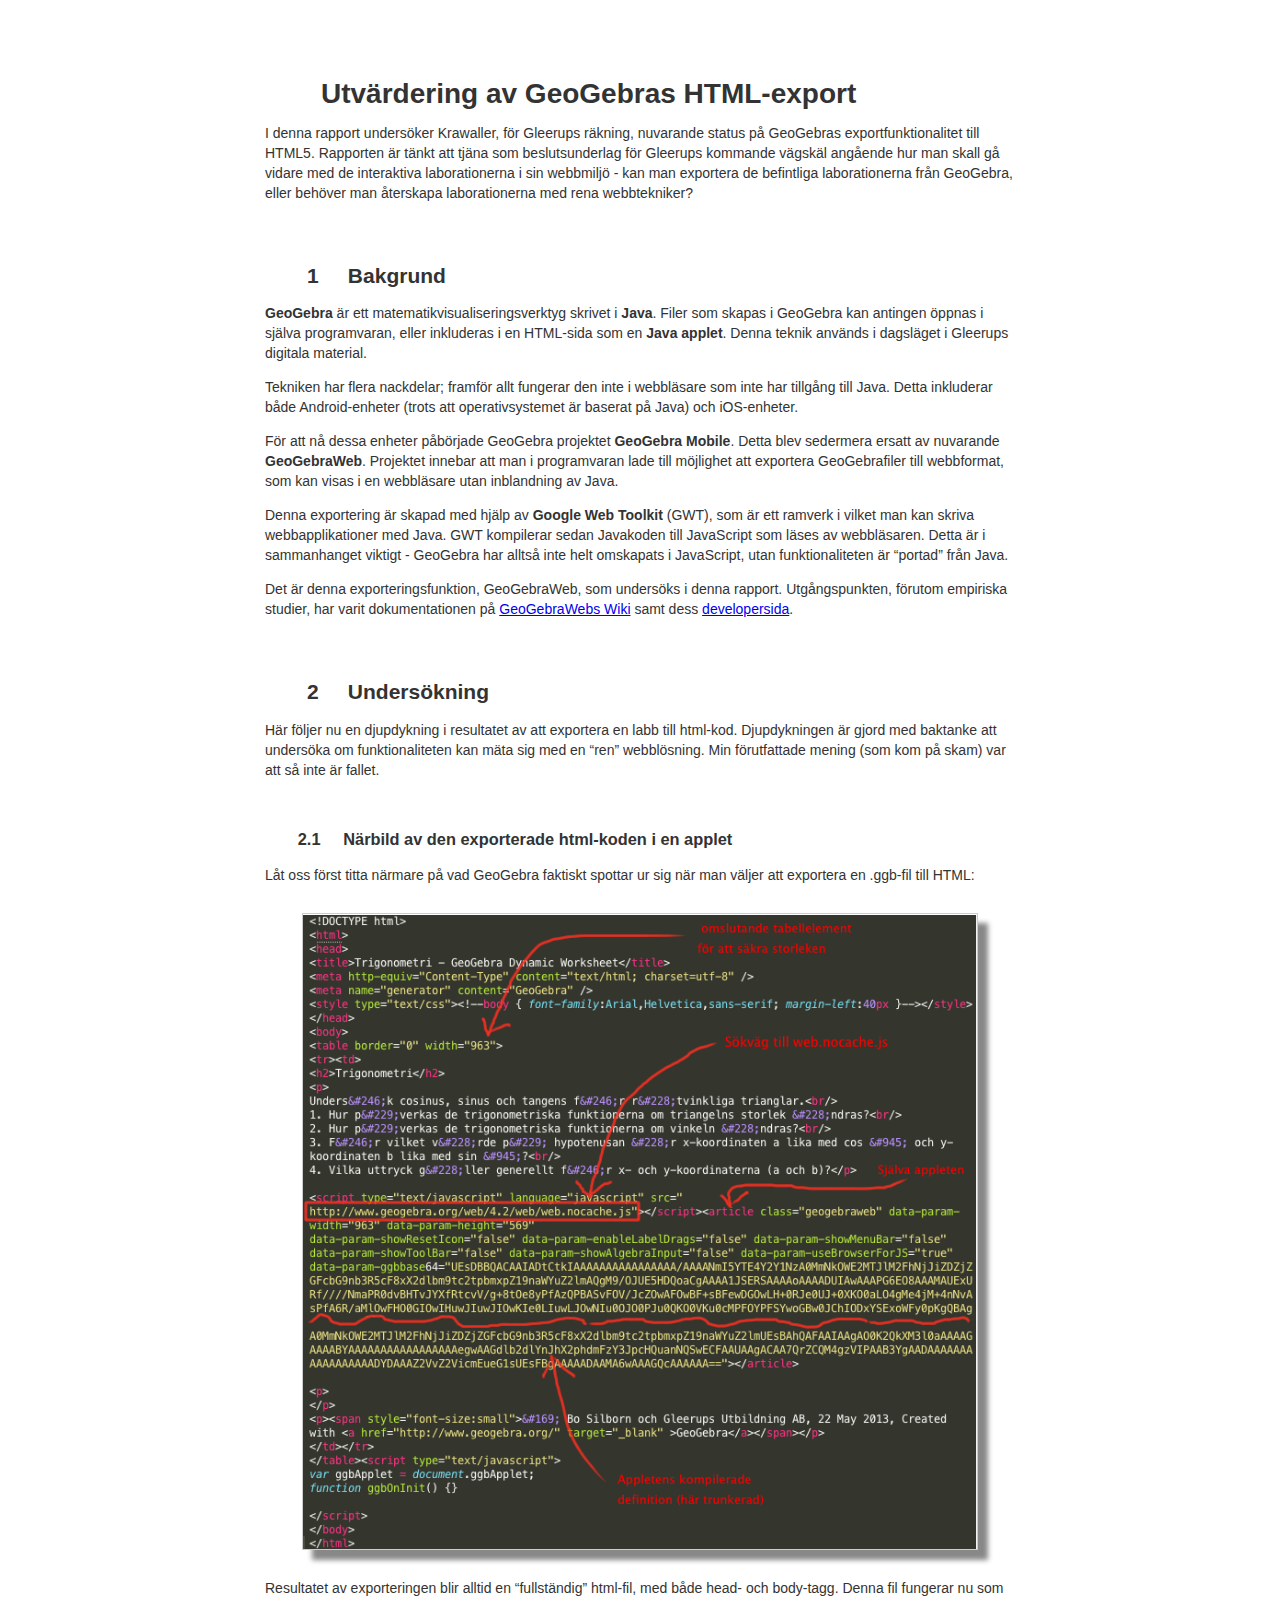
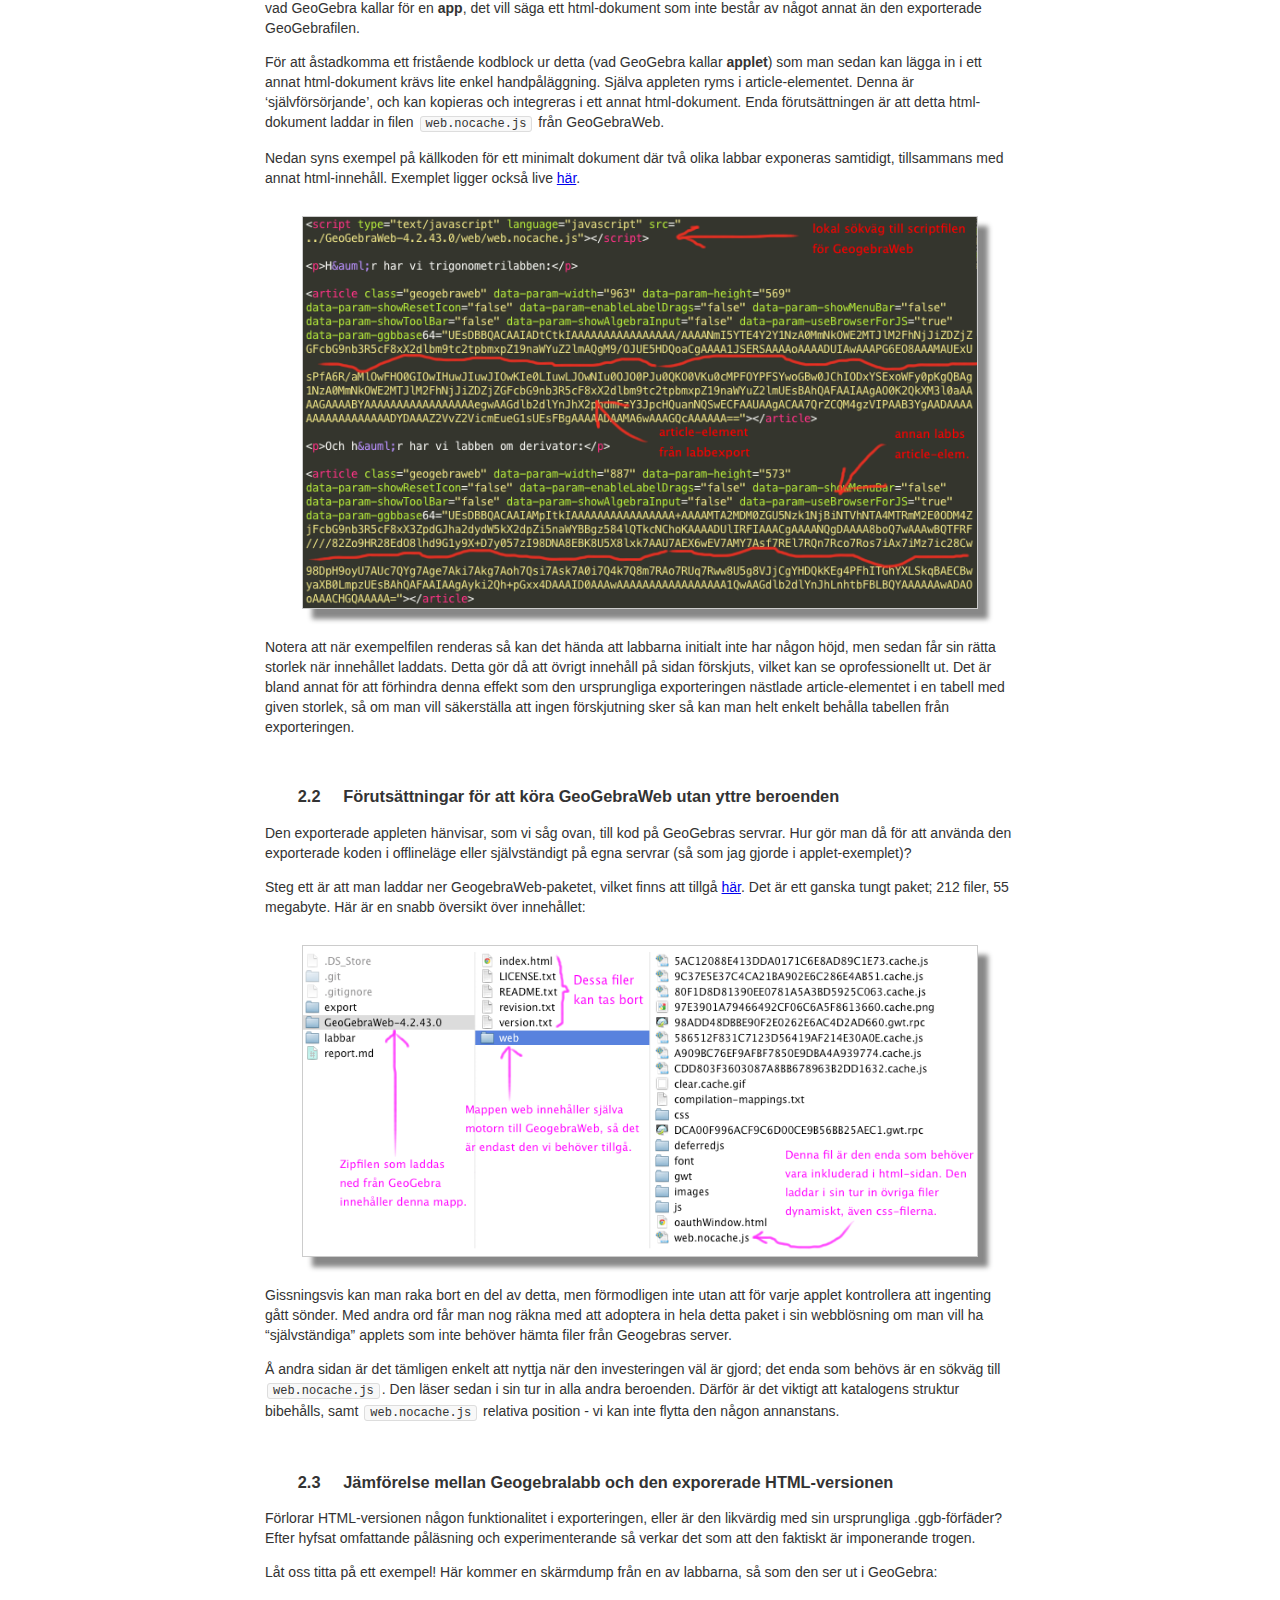
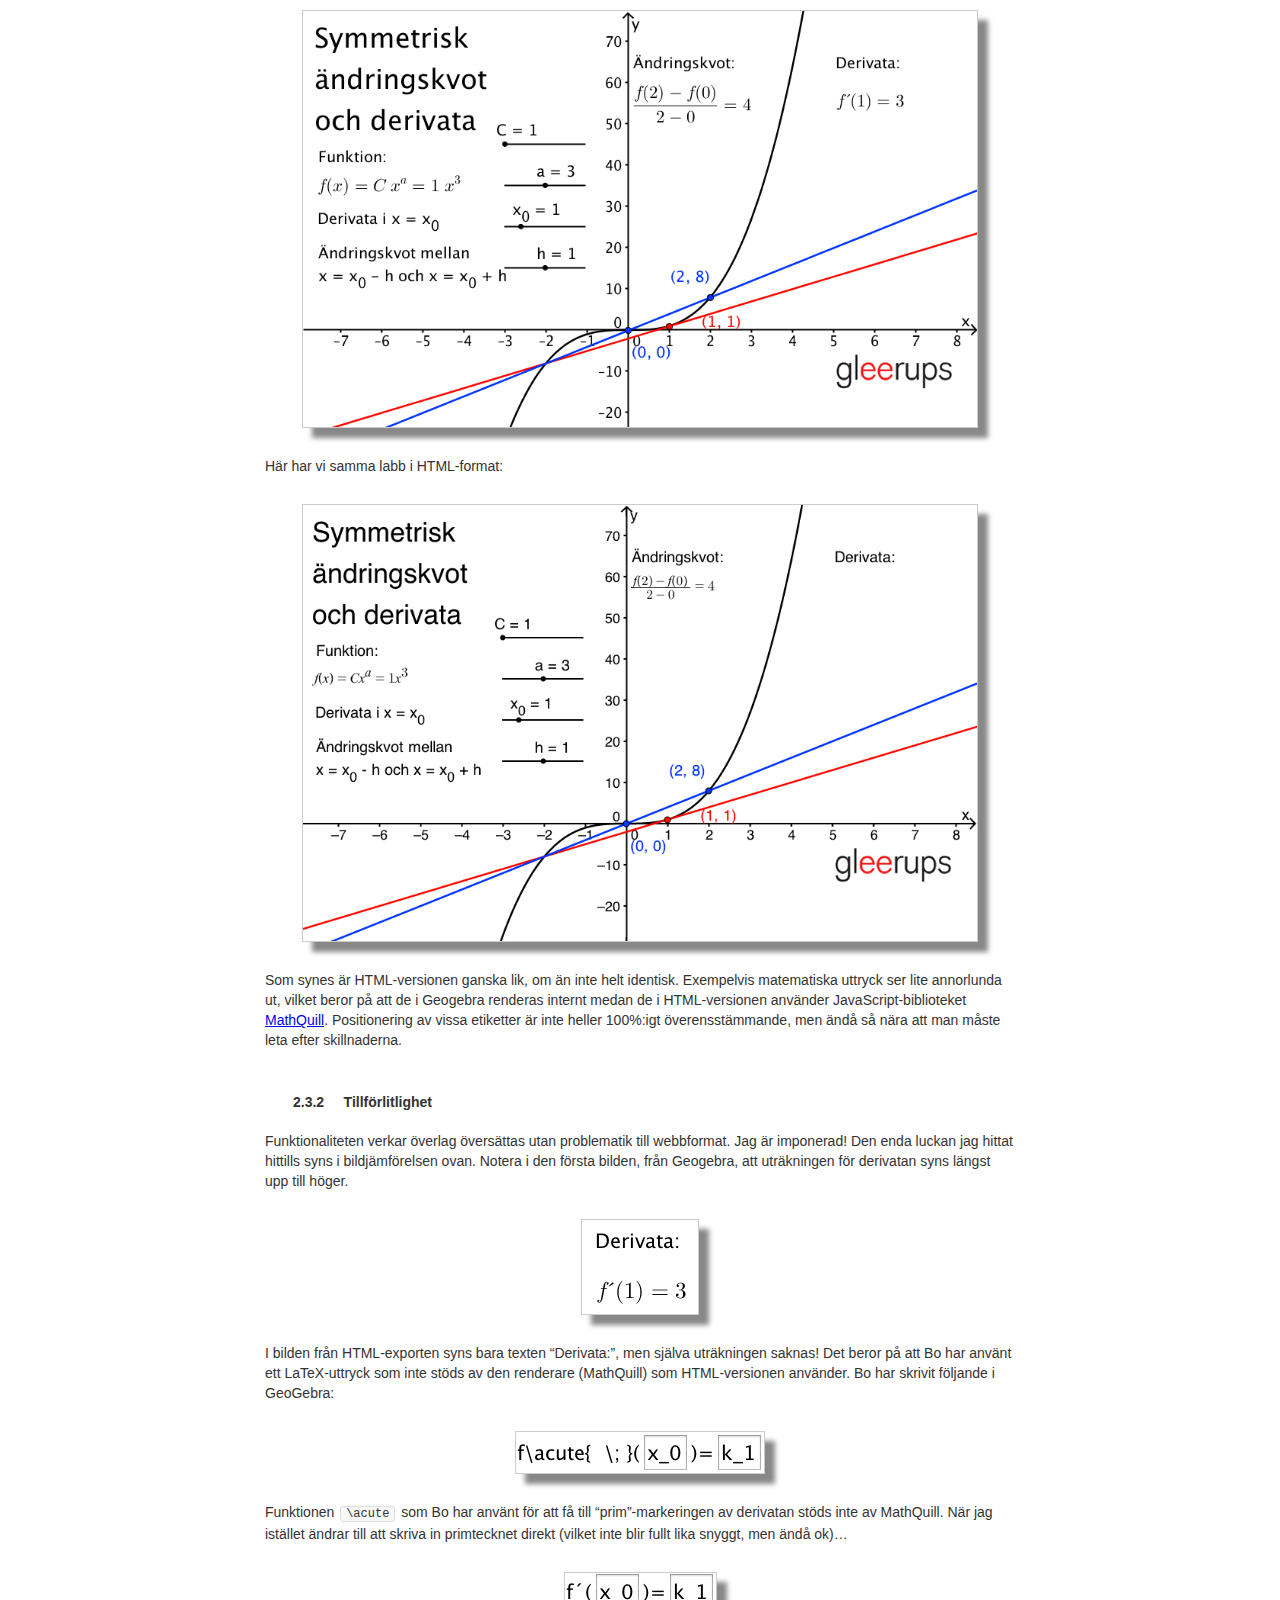
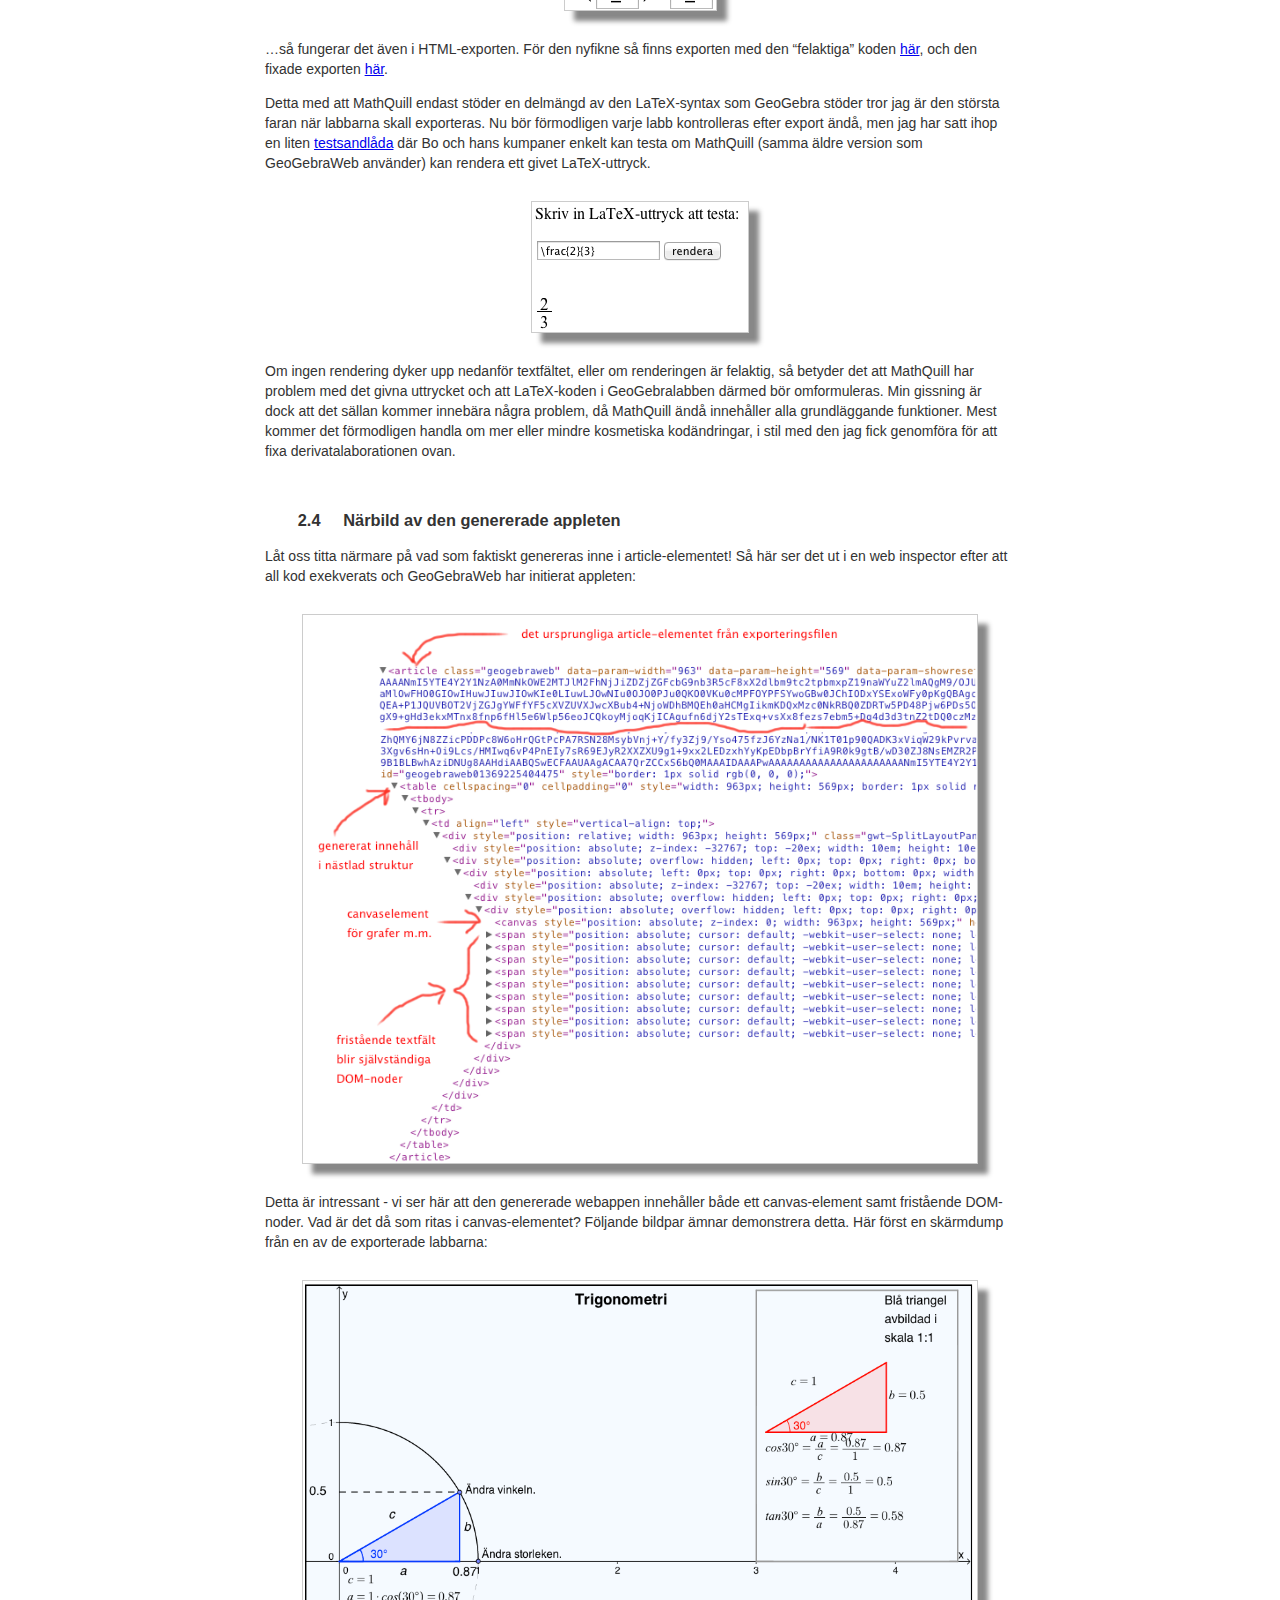
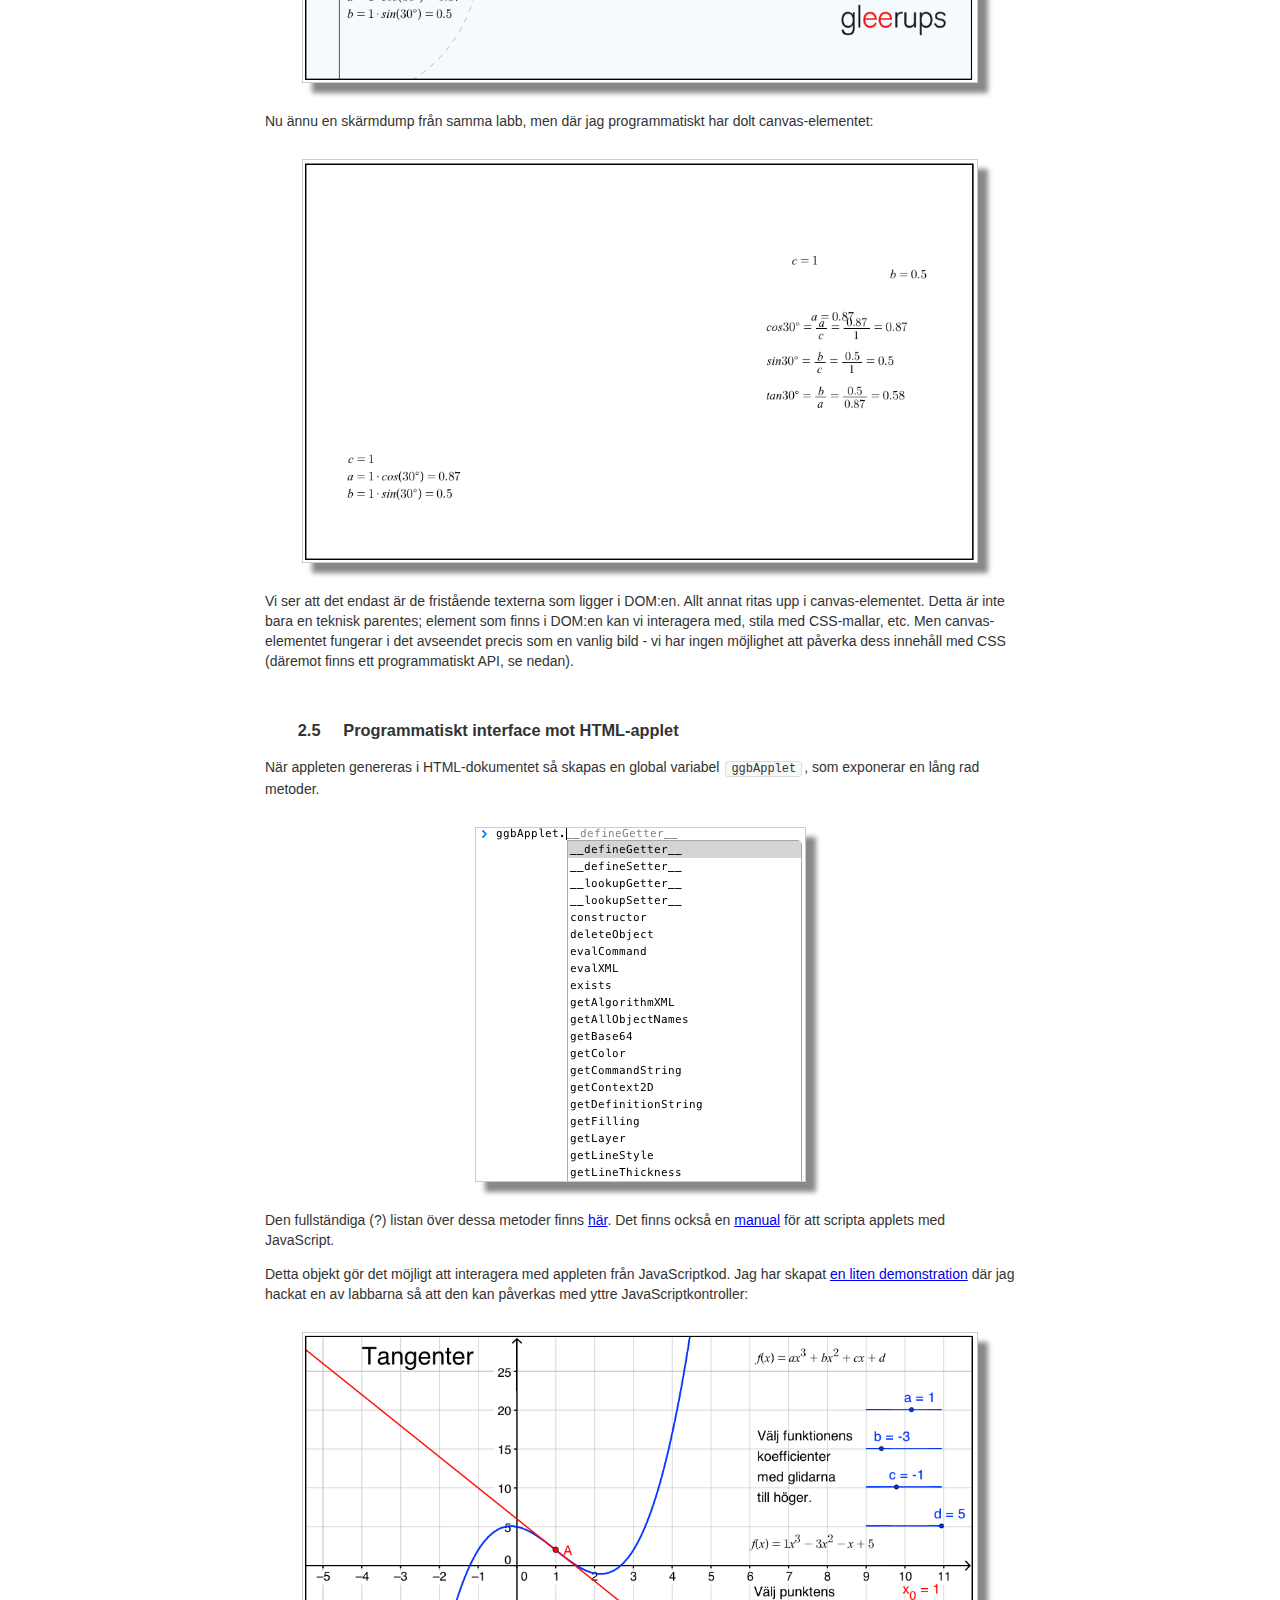
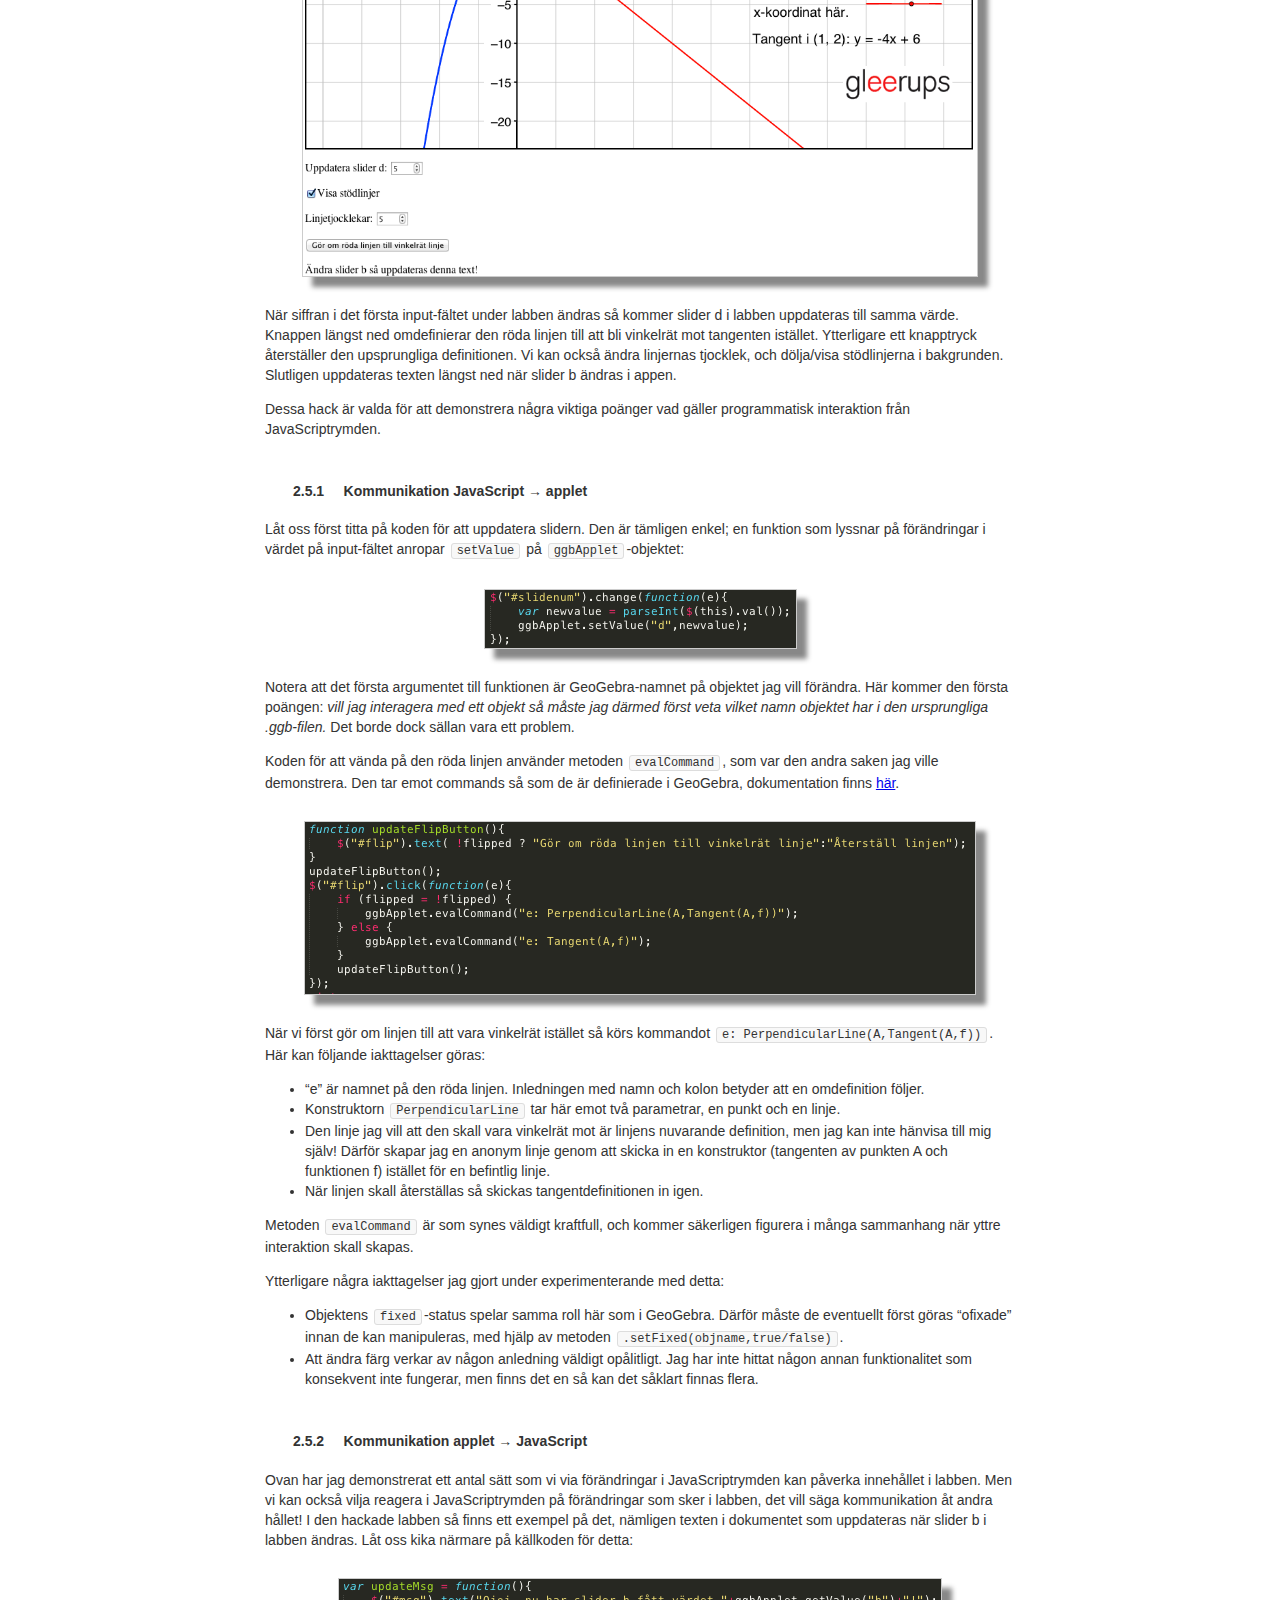
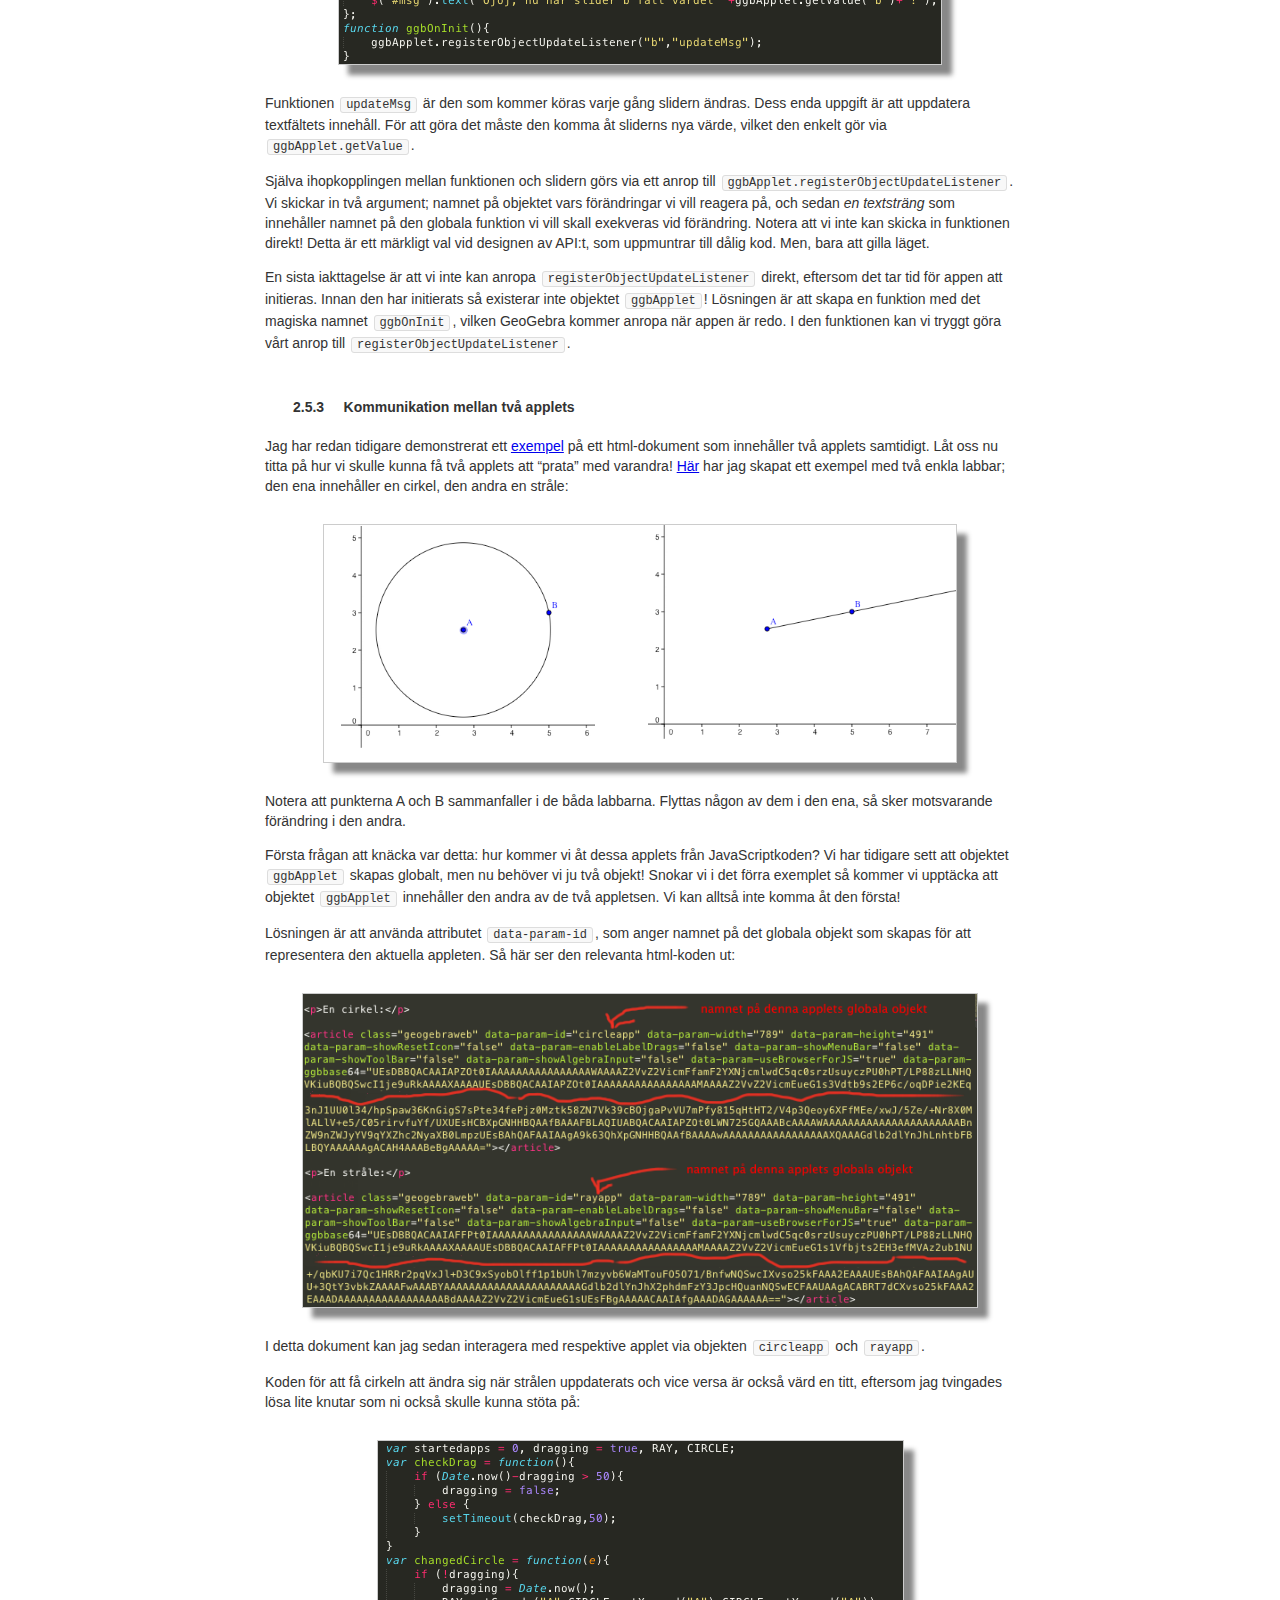
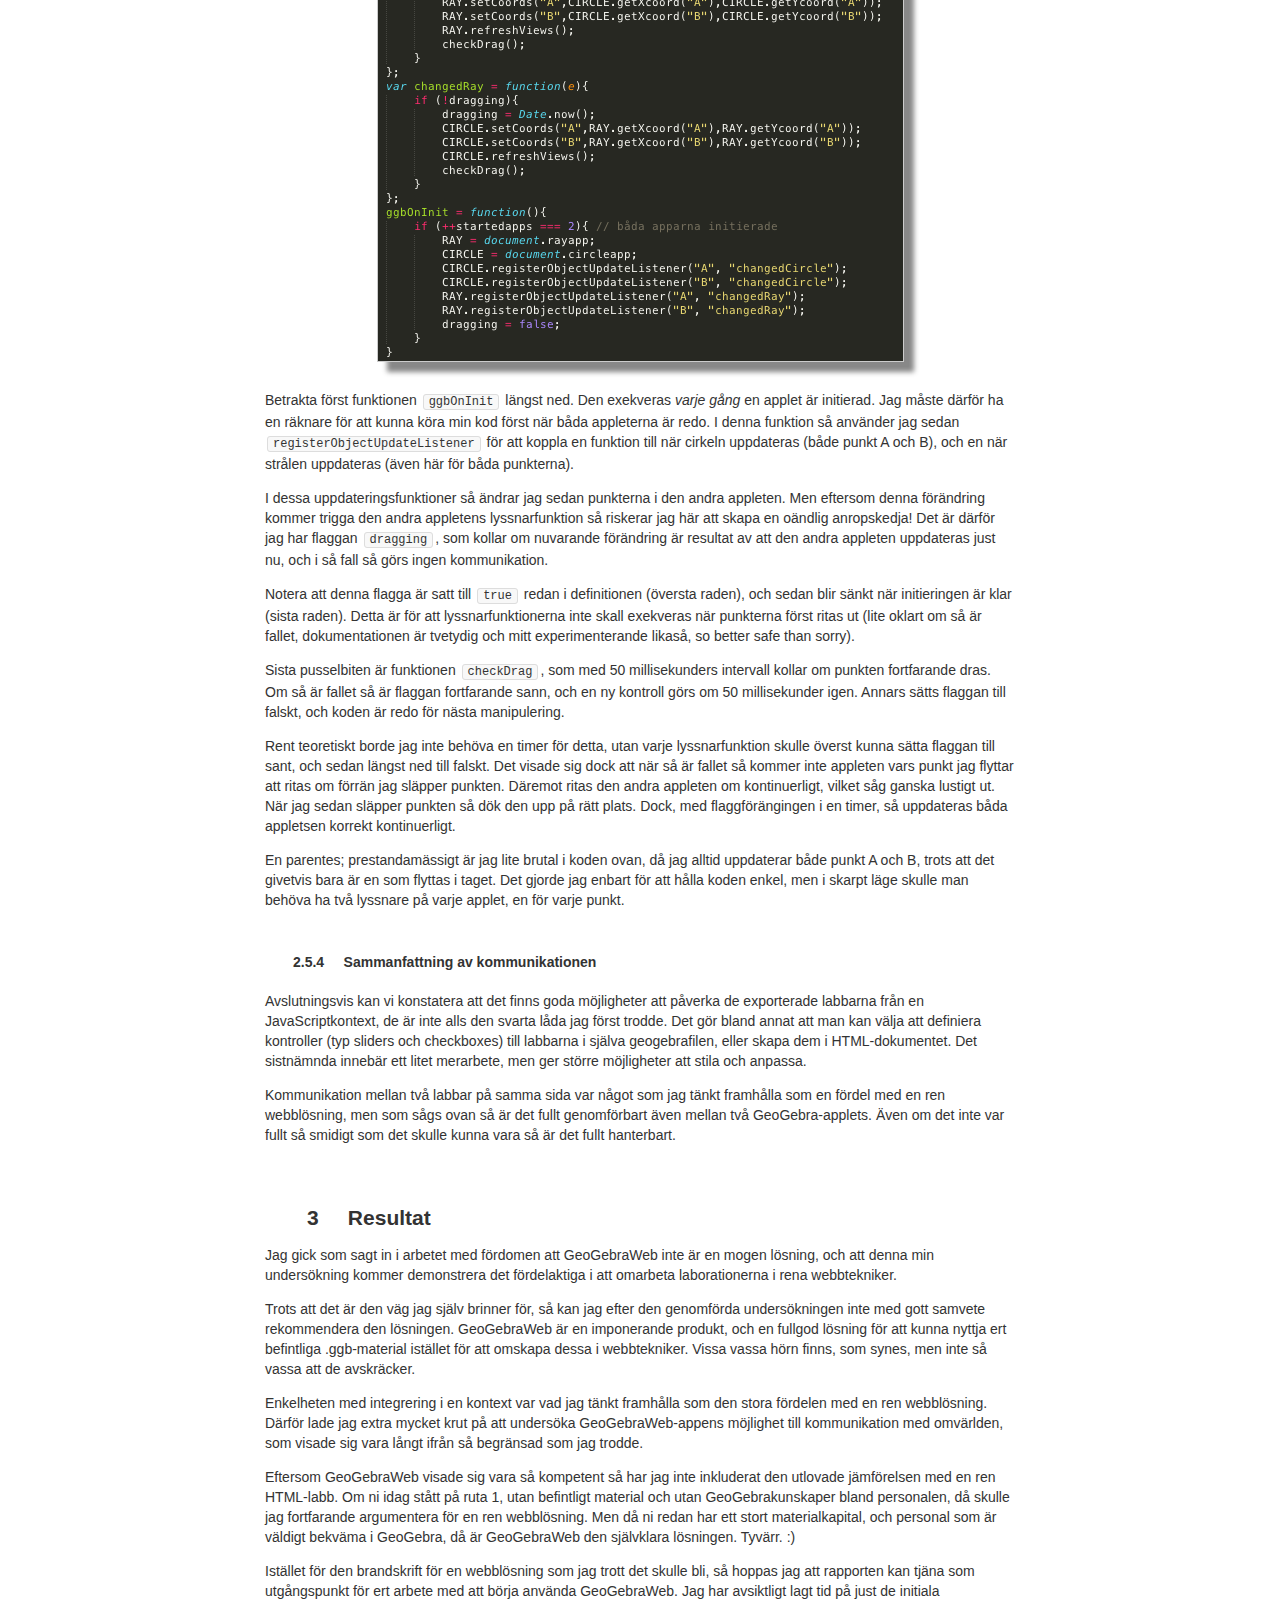
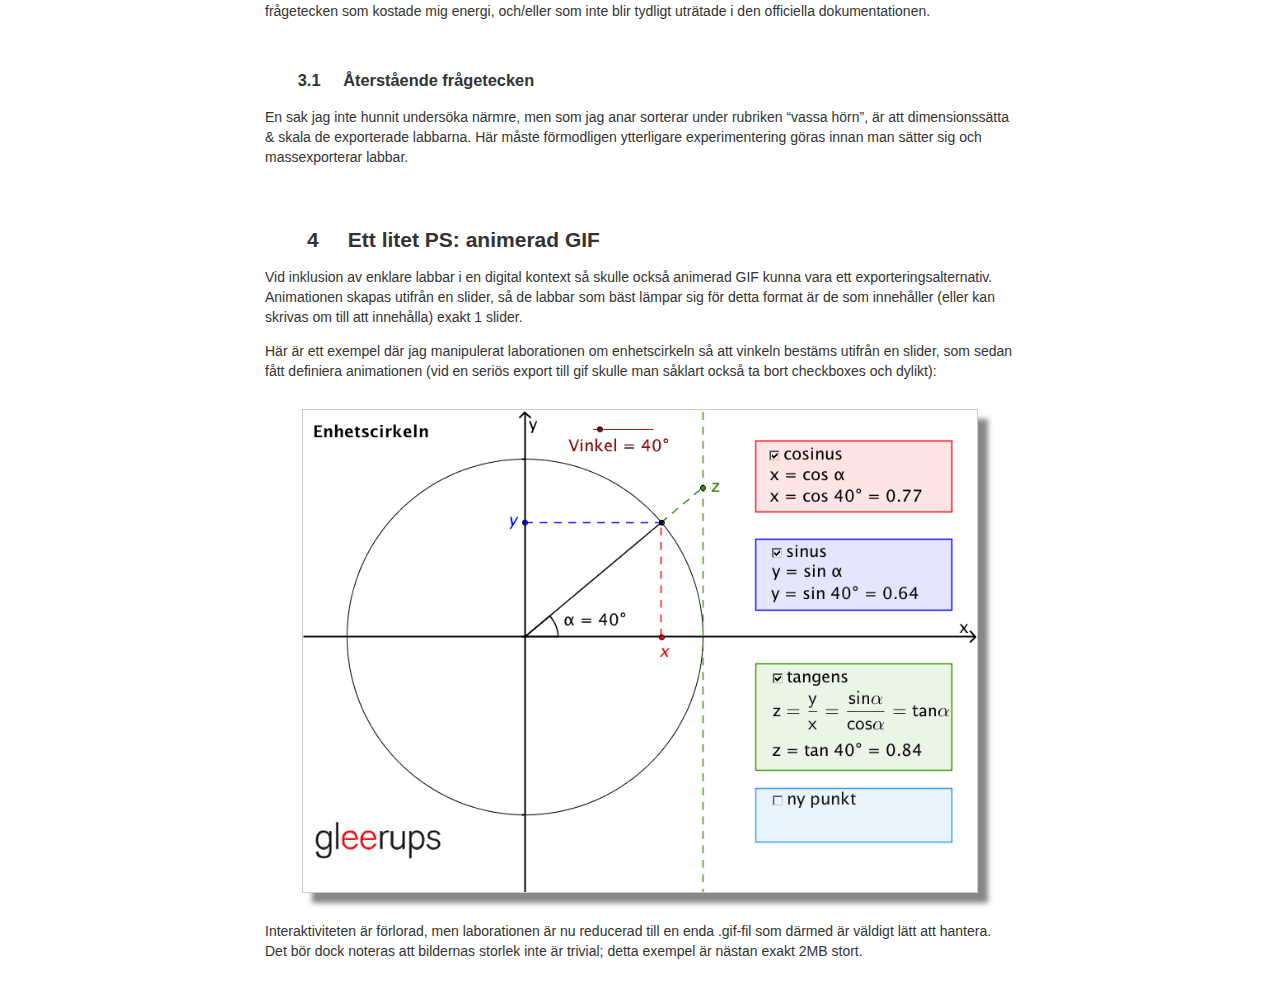
==== commit 8310687c: "fixes" ====
--- a/report.html
+++ b/report.html
@@ -41,7 +41,7 @@
 
 <p>I denna rapport undersöker Krawaller, för Gleerups räkning, nuvarande status på GeoGebras exportfunktionalitet till HTML5. Rapporten är tänkt att tjäna som beslutsunderlag för Gleerups kommande vägskäl angående hur man skall gå vidare med de interaktiva laborationerna i sin webbmiljö - kan man exportera de befintliga laborationerna från GeoGebra, eller behöver man återskapa laborationerna med rena webbtekniker?</p>
 
-<h2 id="nbspnbspnbspbakgrund">1 &nbsp;&nbsp;&nbsp; Bakgrund</h2>
+<h2 id="bakgrund">1 &nbsp;&nbsp;&nbsp; Bakgrund</h2>
 
 <p><strong>GeoGebra</strong> är ett matematikvisualiseringsverktyg skrivet i <strong>Java</strong>. Filer som skapas i GeoGebra kan antingen öppnas i själva programvaran, eller inkluderas i en HTML-sida som en <strong>Java applet</strong>. Denna teknik används i dagsläget i Gleerups digitala material.</p>
 
@@ -53,17 +53,17 @@
 
 <p>Det är denna exporteringsfunktion, GeoGebraWeb, som undersöks i denna rapport. Utgångspunkten, förutom empiriska studier, har varit dokumentationen på <a href="http://wiki.geogebra.org/en/Tutorial:Creating_HTML5_documents_with_GeoGebraWeb">GeoGebraWebs Wiki</a> samt dess <a href="http://dev.geogebra.org/trac/wiki/GeoGebraWeb">developersida</a>.</p>
 
-<h2 id="nbspnbspnbspunderskning">2 &nbsp;&nbsp;&nbsp; Undersökning</h2>
+<h2 id="underskning">2 &nbsp;&nbsp;&nbsp; Undersökning</h2>
 
 <p>Här följer nu en djupdykning i resultatet av att exportera en labb till html-kod. Djupdykningen är gjord med baktanke att undersöka om funktionaliteten kan mäta sig med en &#8220;ren&#8221; webblösning. Min förutfattade mening (som kom på skam) var att så inte är fallet.</p>
 
-<h3 id="nbspnbspnbspnrbildavdenexporteradehtml-kodenienapplet">2.1 &nbsp;&nbsp;&nbsp; Närbild av den exporterade html-koden i en applet</h3>
+<h3 id="nrbildavdenexporteradehtml-kodenienapplet">2.1 &nbsp;&nbsp;&nbsp; Närbild av den exporterade html-koden i en applet</h3>
 
 <p>Låt oss först titta närmare på vad GeoGebra faktiskt spottar ur sig när man väljer att exportera en .ggb-fil till HTML:</p>
 
 <p><img src='./bilder/geogebraweb-export.png' /></p>
 
-<p>Resultatet blir alltid en &#8220;fullständig&#8221; html-fil, med både head- och body-tagg. Denna fil fungerar nu som vad GeoGebra kallar för en <strong>app</strong>, det vill säga ett html-dokument som inte består av något annat än den exporterade GeoGebrafilen.</p>
+<p>Resultatet av exporteringen blir alltid en &#8220;fullständig&#8221; html-fil, med både head- och body-tagg. Denna fil fungerar nu som vad GeoGebra kallar för en <strong>app</strong>, det vill säga ett html-dokument som inte består av något annat än den exporterade GeoGebrafilen.</p>
 
 <p>För att åstadkomma ett fristående kodblock ur detta (vad GeoGebra kallar <strong>applet</strong>) som man sedan kan lägga in i ett annat html-dokument krävs lite enkel handpåläggning. Själva appleten ryms i article-elementet. Denna är &#8216;självförsörjande&#8217;, och kan kopieras och integreras i ett annat html-dokument. Enda förutsättningen är att detta html-dokument laddar in filen <code>web.nocache.js</code> från GeoGebraWeb.</p>
 
@@ -71,9 +71,9 @@
 
 <p><img src='./bilder/geogebraweb-composite.png' /></p>
 
-<p>Notera att när exempelfilen renderas så kan det hända att labbarna initialt är väldigt små, men sedan får sin rätta storlek när innehållet laddats. Detta gör då att övrigt innehåll på sidan förskjuts, vilket kan se oprofessionellt ut. Det är bland annat för att förhindra denna effekt som den ursprungliga exporteringen nästlade article-elementet i en tabell med given storlek, så om man vill säkerställa att ingen förskjutning sker så kan man helt enkelt behålla tabellen från exporteringen.</p>
-
-<h3 id="nbspnbspnbspfrutsttningarfrattkrageogebrawebutanyttreberoenden">2.2 &nbsp;&nbsp;&nbsp; Förutsättningar för att köra GeoGebraWeb utan yttre beroenden</h3>
+<p>Notera att när exempelfilen renderas så kan det hända att labbarna initialt inte har någon höjd, men sedan får sin rätta storlek när innehållet laddats. Detta gör då att övrigt innehåll på sidan förskjuts, vilket kan se oprofessionellt ut. Det är bland annat för att förhindra denna effekt som den ursprungliga exporteringen nästlade article-elementet i en tabell med given storlek, så om man vill säkerställa att ingen förskjutning sker så kan man helt enkelt behålla tabellen från exporteringen.</p>
+
+<h3 id="frutsttningarfrattkrageogebrawebutanyttreberoenden">2.2 &nbsp;&nbsp;&nbsp; Förutsättningar för att köra GeoGebraWeb utan yttre beroenden</h3>
 
 <p>Den exporterade appleten hänvisar, som vi såg ovan, till kod på GeoGebras servrar. Hur gör man då för att använda den exporterade koden i offlineläge eller självständigt på egna servrar (så som jag gjorde i applet-exemplet)?</p>
 
@@ -85,7 +85,7 @@
 
 <p>Å andra sidan är det tämligen enkelt att nyttja när den investeringen väl är gjord; det enda som behövs är en sökväg till <code>web.nocache.js</code>. Den läser sedan i sin tur in alla andra beroenden. Därför är det viktigt att katalogens struktur bibehålls, samt <code>web.nocache.js</code> relativa position - vi kan inte flytta den någon annanstans. </p>
 
-<h3 id="nbspnbspnbspjmfrelsemellangeogebralabbochdenexporeradehtml-versionen">2.3 &nbsp;&nbsp;&nbsp; Jämförelse mellan Geogebralabb och den exporerade HTML-versionen</h3>
+<h3 id="jmfrelsemellangeogebralabbochdenexporeradehtml-versionen">2.3 &nbsp;&nbsp;&nbsp; Jämförelse mellan Geogebralabb och den exporerade HTML-versionen</h3>
 
 <p>Förlorar HTML-versionen någon funktionalitet i exporteringen, eller är den likvärdig med sin ursprungliga .ggb-förfäder? Efter hyfsat omfattande påläsning och experimenterande så verkar det som att den faktiskt är imponerande trogen.</p>
 
@@ -99,7 +99,7 @@
 
 <p>Som synes är HTML-versionen ganska lik, om än inte helt identisk. Exempelvis matematiska uttryck ser lite annorlunda ut, vilket beror på att de i Geogebra renderas internt medan de i HTML-versionen använder JavaScript-biblioteket <a href="http://www.mathquill.com">MathQuill</a>. Positionering av vissa etiketter är inte heller 100%:igt överensstämmande, men ändå så nära att man måste leta efter skillnaderna.</p>
 
-<h4 id="nbspnbspnbsptillfrlitlighet">2.3.2 &nbsp;&nbsp;&nbsp; Tillförlitlighet</h4>
+<h4 id="tillfrlitlighet">2.3.2 &nbsp;&nbsp;&nbsp; Tillförlitlighet</h4>
 
 <p>Funktionaliteten verkar överlag översättas utan problematik till webbformat. Jag är imponerad! Den enda luckan jag hittat hittills syns i bildjämförelsen ovan. Notera i den första bilden, från Geogebra, att uträkningen för derivatan syns längst upp till höger.</p>
 
@@ -109,7 +109,7 @@
 
 <p><img src='./bilder/bossegeoinput.png' /></p>
 
-<p>Funktionen <code>\acute</code> som Bo har använt för att få till &#8220;prim&#8221;-markeringen av derivatan stöds inte av MathQuill. När jag istället ändrar till att skriva in primtecknet direkt:</p>
+<p>Funktionen <code>\acute</code> som Bo har använt för att få till &#8220;prim&#8221;-markeringen av derivatan stöds inte av MathQuill. När jag istället ändrar till att skriva in primtecknet direkt (vilket inte blir fullt lika snyggt, men ändå ok)&#8230;</p>
 
 <p><img src='./bilder/bossegeoinput_fixed.png' /></p>
 
@@ -121,7 +121,7 @@
 
 <p>Om ingen rendering dyker upp nedanför textfältet, eller om renderingen är felaktig, så betyder det att MathQuill har problem med det givna uttrycket och att LaTeX-koden i GeoGebralabben därmed bör omformuleras. Min gissning är dock att det sällan kommer innebära några problem, då MathQuill ändå innehåller alla grundläggande funktioner. Mest kommer det förmodligen handla om mer eller mindre kosmetiska kodändringar, i stil med den jag fick genomföra för att fixa derivatalaborationen ovan.</p>
 
-<h3 id="nbspnbspnbspnrbildavdengenereradeappleten">2.4 &nbsp;&nbsp;&nbsp; Närbild av den genererade appleten</h3>
+<h3 id="nrbildavdengenereradeappleten">2.4 &nbsp;&nbsp;&nbsp; Närbild av den genererade appleten</h3>
 
 <p>Låt oss titta närmare på vad som faktiskt genereras inne i article-elementet! Så här ser det ut i en web inspector efter att all kod exekverats och GeoGebraWeb har initierat appleten:</p>
 
@@ -137,7 +137,7 @@
 
 <p>Vi ser att det endast är de fristående texterna som ligger i DOM:en. Allt annat ritas upp i canvas-elementet. Detta är inte bara en teknisk parentes; element som finns i DOM:en kan vi interagera med, stila med CSS-mallar, etc. Men canvas-elementet fungerar i det avseendet precis som en vanlig bild - vi har ingen möjlighet att påverka dess innehåll med CSS (däremot finns ett programmatiskt API, se nedan). </p>
 
-<h3 id="nbspnbspnbspprogrammatisktinterfacemothtml-applet">2.5 &nbsp;&nbsp;&nbsp; Programmatiskt interface mot HTML-applet</h3>
+<h3 id="programmatisktinterfacemothtml-applet">2.5 &nbsp;&nbsp;&nbsp; Programmatiskt interface mot HTML-applet</h3>
 
 <p>När appleten genereras i HTML-dokumentet så skapas en global variabel <code>ggbApplet</code>, som exponerar en lång rad metoder.</p>
 
@@ -153,7 +153,7 @@
 
 <p>Dessa hack är valda för att demonstrera några viktiga poänger vad gäller programmatisk interaktion från JavaScriptrymden.</p>
 
-<h4 id="nbspnbspnbspkommunikationjavascriptrarrapplet">2.5.1 &nbsp;&nbsp;&nbsp; Kommunikation JavaScript &rarr; applet</h4>
+<h4 id="kommunikationjavascriptrarrapplet">2.5.1 &nbsp;&nbsp;&nbsp; Kommunikation JavaScript &rarr; applet</h4>
 
 <p>Låt oss först titta på koden för att uppdatera slidern. Den är tämligen enkel; en funktion som lyssnar på förändringar i värdet på input-fältet anropar <code>setValue</code> på <code>ggbApplet</code>-objektet:</p>
 
@@ -183,7 +183,7 @@
 <li>Att ändra färg verkar av någon anledning väldigt opålitligt. Jag har inte hittat någon annan funktionalitet som konsekvent inte fungerar, men finns det en så kan det såklart finnas flera.</li>
 </ul>
 
-<h4 id="nbspnbspnbspkommunikationjavascriptrarrapplet">2.5.2 &nbsp;&nbsp;&nbsp; Kommunikation applet &rarr; JavaScript</h4>
+<h4 id="kommunikationjavascriptrarrapplet">2.5.2 &nbsp;&nbsp;&nbsp; Kommunikation applet &rarr; JavaScript</h4>
 
 <p>Ovan har jag demonstrerat ett antal sätt som vi via förändringar i JavaScriptrymden kan påverka innehållet i labben. Men vi kan också vilja reagera i JavaScriptrymden på förändringar som sker i labben, det vill säga kommunikation åt andra hållet! I den hackade labben så finns ett exempel på det, nämligen texten i dokumentet som uppdateras när slider b i labben ändras. Låt oss kika närmare på källkoden för detta:</p>
 
@@ -195,7 +195,7 @@
 
 <p>En sista iakttagelse är att vi inte kan anropa <code>registerObjectUpdateListener</code> direkt, eftersom det tar tid för appen att initieras. Innan den har initierats så existerar inte objektet <code>ggbApplet</code>! Lösningen är att skapa en funktion med det magiska namnet <code>ggbOnInit</code>, vilken GeoGebra kommer anropa när appen är redo. I den funktionen kan vi tryggt göra vårt anrop till <code>registerObjectUpdateListener</code>.</p>
 
-<h4 id="nbspnbspnbspkommunikationmellantvapplets">2.5.3 &nbsp;&nbsp;&nbsp; Kommunikation mellan två applets</h4>
+<h4 id="kommunikationmellantvapplets">2.5.3 &nbsp;&nbsp;&nbsp; Kommunikation mellan två applets</h4>
 
 <p>Jag har redan tidigare demonstrerat ett <a href="export/applets.html">exempel</a> på ett html-dokument som innehåller två applets samtidigt. Låt oss nu titta på hur vi skulle kunna få två applets att &#8220;prata&#8221; med varandra! <a href="export/davidskombo.html">Här</a> har jag skapat ett exempel med två enkla labbar; den ena innehåller en cirkel, den andra en stråle:</p>
 
@@ -227,13 +227,13 @@
 
 <p>En parentes; prestandamässigt är jag lite brutal i koden ovan, då jag alltid uppdaterar både punkt A och B, trots att det givetvis bara är en som flyttas i taget. Det gjorde jag enbart för att hålla koden enkel, men i skarpt läge skulle man behöva ha två lyssnare på varje applet, en för varje punkt.</p>
 
-<h4 id="nbspnbspnbspsammanfattningavkommunikationen">2.5.4 &nbsp;&nbsp;&nbsp; Sammanfattning av kommunikationen</h4>
+<h4 id="sammanfattningavkommunikationen">2.5.4 &nbsp;&nbsp;&nbsp; Sammanfattning av kommunikationen</h4>
 
 <p>Avslutningsvis kan vi konstatera att det finns goda möjligheter att påverka de exporterade labbarna från en JavaScriptkontext, de är inte alls den svarta låda jag först trodde. Det gör bland annat att man kan välja att definiera kontroller (typ sliders och checkboxes) till labbarna i själva geogebrafilen, eller skapa dem i HTML-dokumentet. Det sistnämnda innebär ett litet merarbete, men ger större möjligheter att stila och anpassa.</p>
 
 <p>Kommunikation mellan två labbar på samma sida var något som jag tänkt framhålla som en fördel med en ren webblösning, men som sågs ovan så är det fullt genomförbart även mellan två GeoGebra-applets. Även om det inte var fullt så smidigt som det skulle kunna vara så är det fullt hanterbart.</p>
 
-<h2 id="nbspnbspnbspresultat">3 &nbsp;&nbsp;&nbsp; Resultat</h2>
+<h2 id="resultat">3 &nbsp;&nbsp;&nbsp; Resultat</h2>
 
 <p>Jag gick som sagt in i arbetet med fördomen att GeoGebraWeb inte är en mogen lösning, och att denna min undersökning kommer demonstrera det fördelaktiga i att omarbeta laborationerna i rena webbtekniker.</p>
 
@@ -245,11 +245,11 @@
 
 <p>Istället för den brandskrift för en webblösning som jag trott det skulle bli, så hoppas jag att rapporten kan tjäna som utgångspunkt för ert arbete med att börja använda GeoGebraWeb. Jag har avsiktligt lagt tid på just de initiala frågetecken som kostade mig energi, och/eller som inte blir tydligt uträtade i den officiella dokumentationen.</p>
 
-<h3 id="nbspnbspnbspterstendefrgetecken">3.1 &nbsp;&nbsp;&nbsp; Återstående frågetecken</h3>
+<h3 id="terstendefrgetecken">3.1 &nbsp;&nbsp;&nbsp; Återstående frågetecken</h3>
 
 <p>En sak jag inte hunnit undersöka närmre, men som jag anar sorterar under rubriken &#8220;vassa hörn&#8221;, är att dimensionssätta &amp; skala de exporterade labbarna. Här måste förmodligen ytterligare experimentering göras innan man sätter sig och massexporterar labbar.</p>
 
-<h2 id="nbspnbspnbspettlitetps:animeradgif">4 &nbsp;&nbsp;&nbsp; Ett litet PS: animerad GIF</h2>
+<h2 id="ettlitetps:animeradgif">4 &nbsp;&nbsp;&nbsp; Ett litet PS: animerad GIF</h2>
 
 <p>Vid inklusion av enklare labbar i en digital kontext så skulle också animerad GIF kunna vara ett exporteringsalternativ. Animationen skapas utifrån en slider, så de labbar som bäst lämpar sig för detta format är de som innehåller (eller kan skrivas om till att innehålla) exakt 1 slider. </p>
 
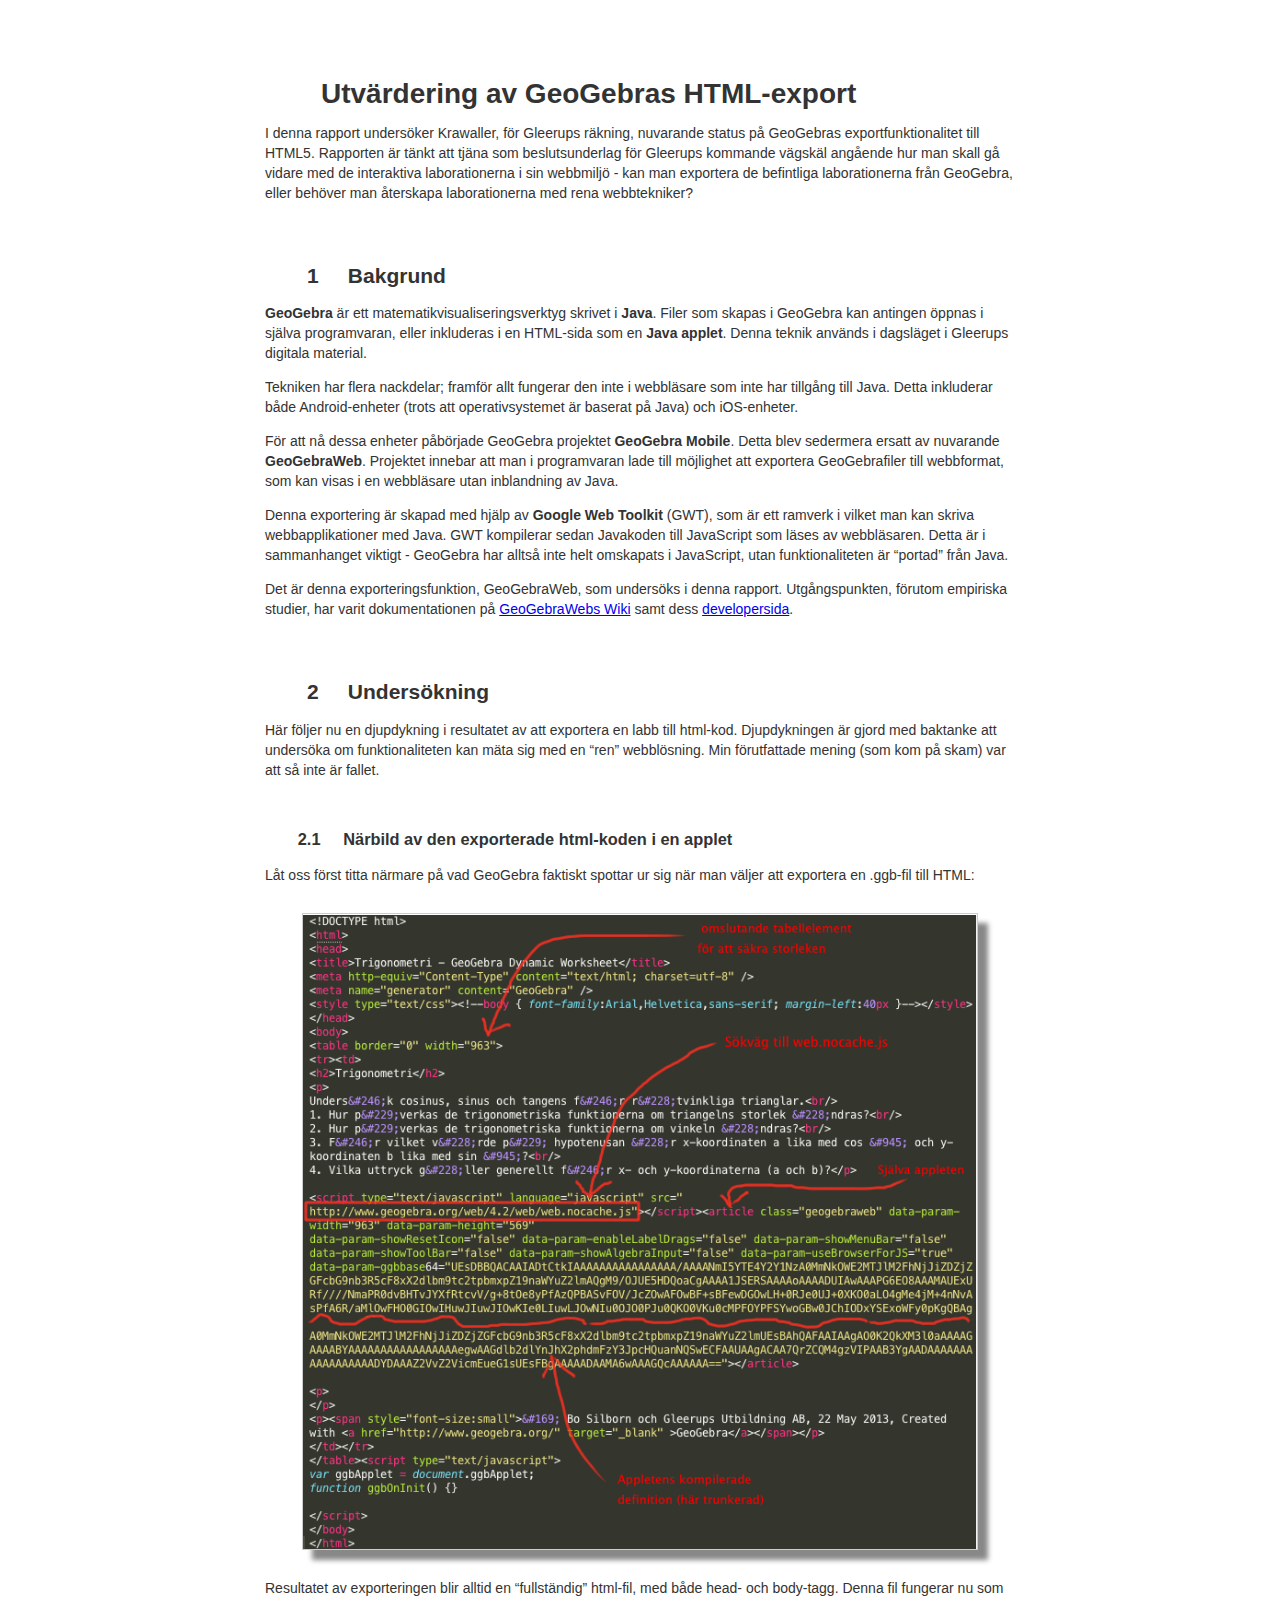
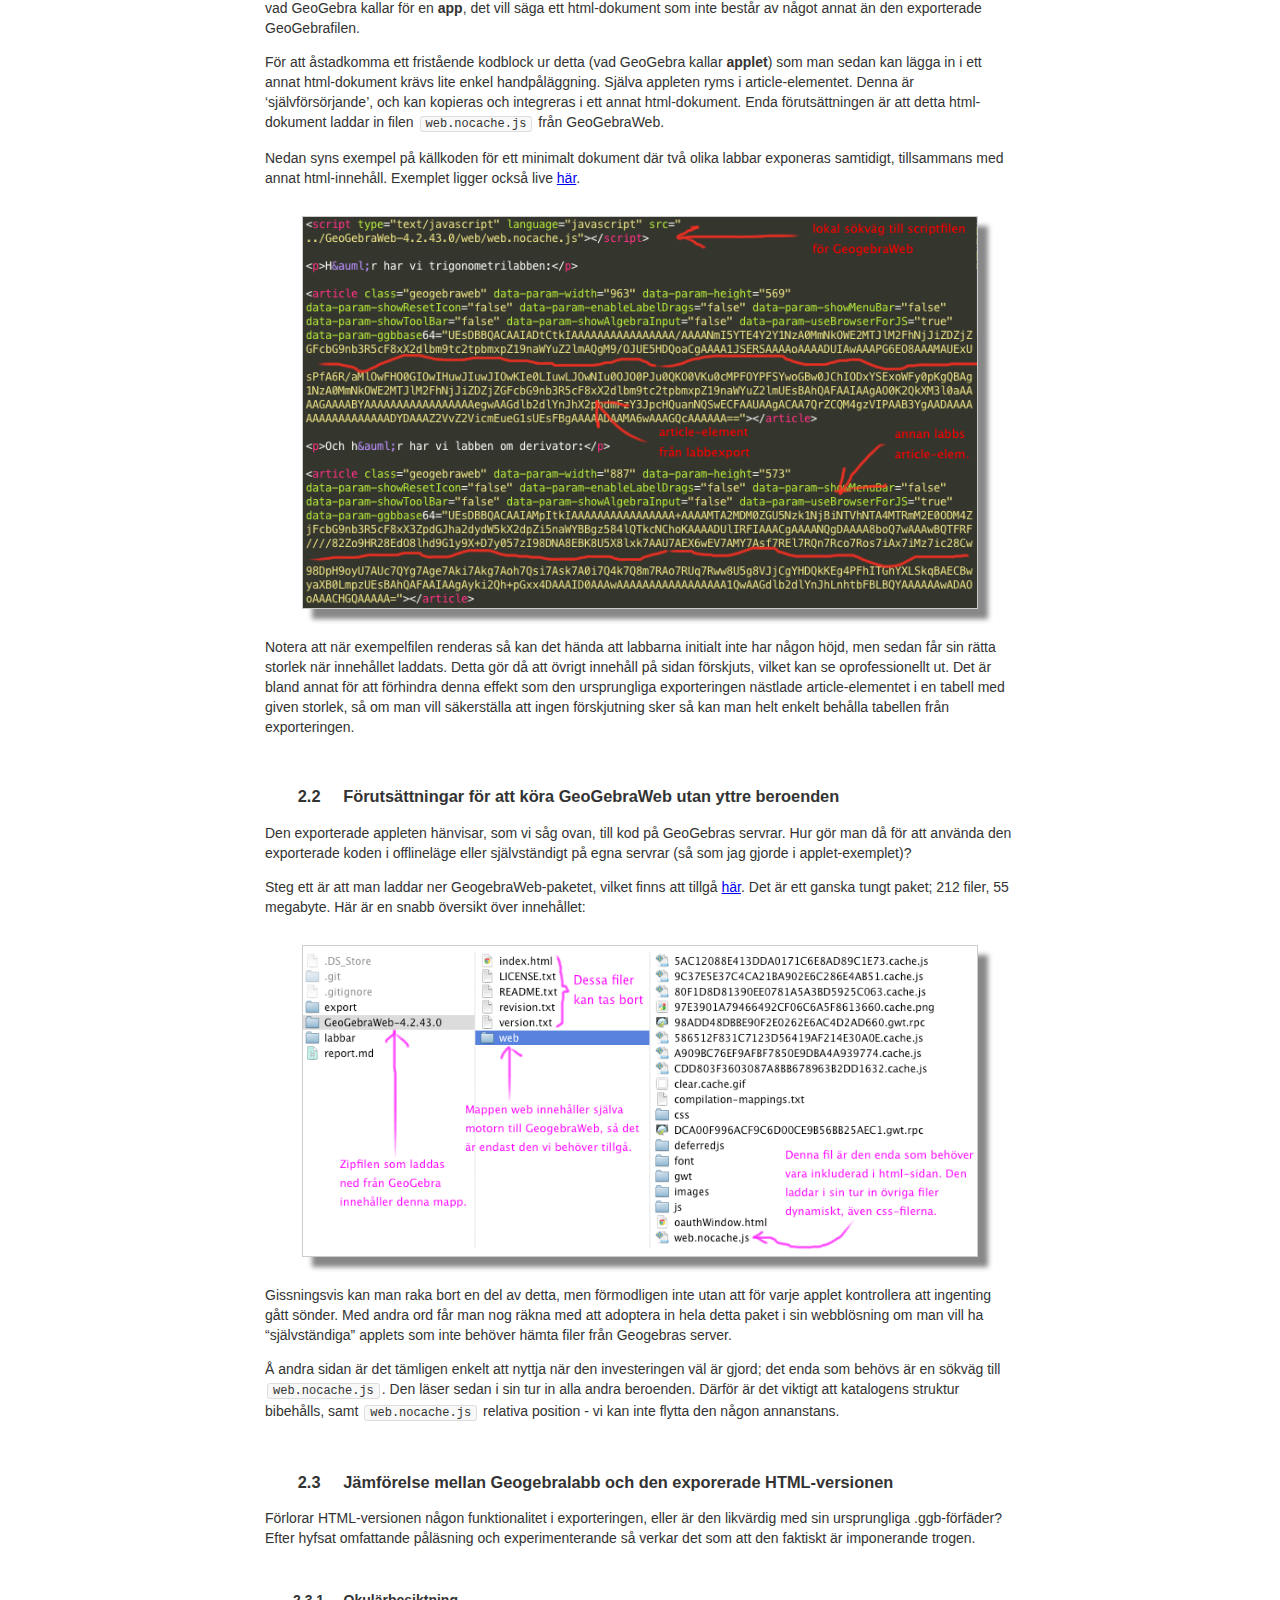
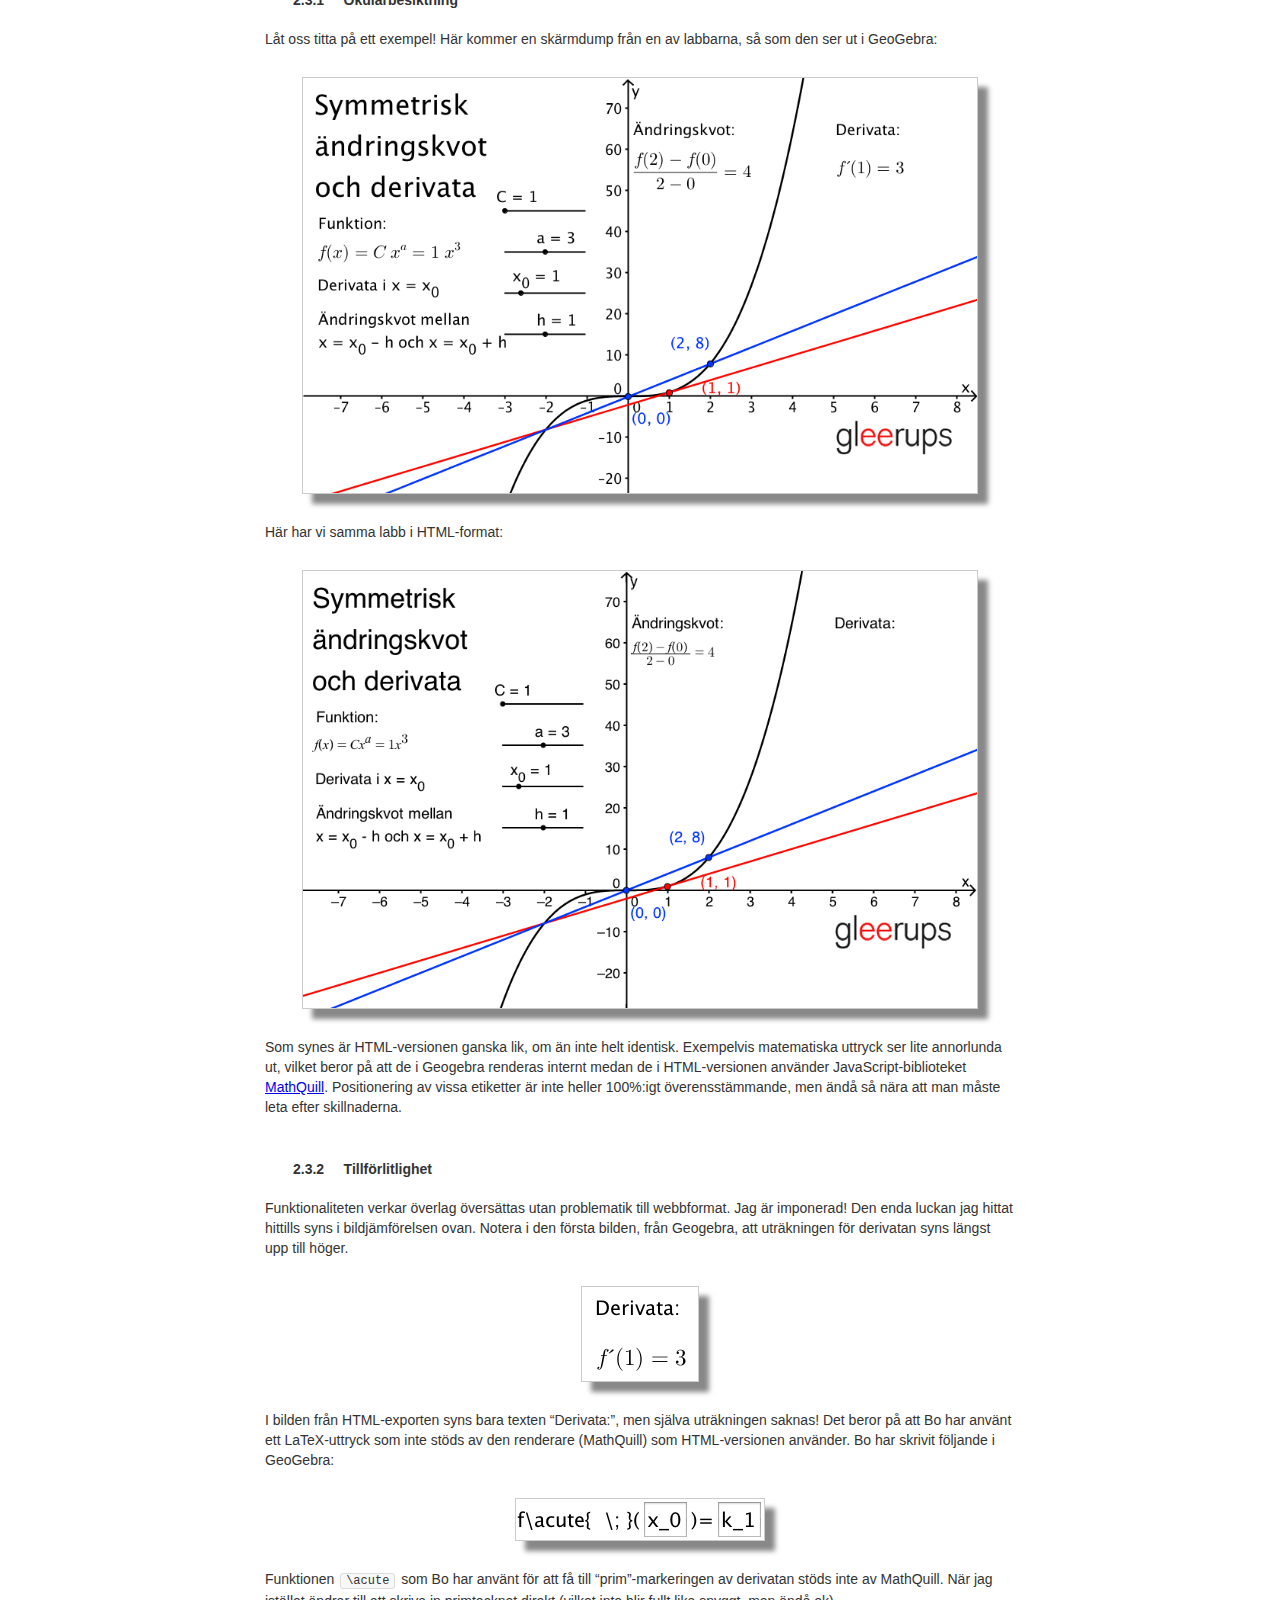
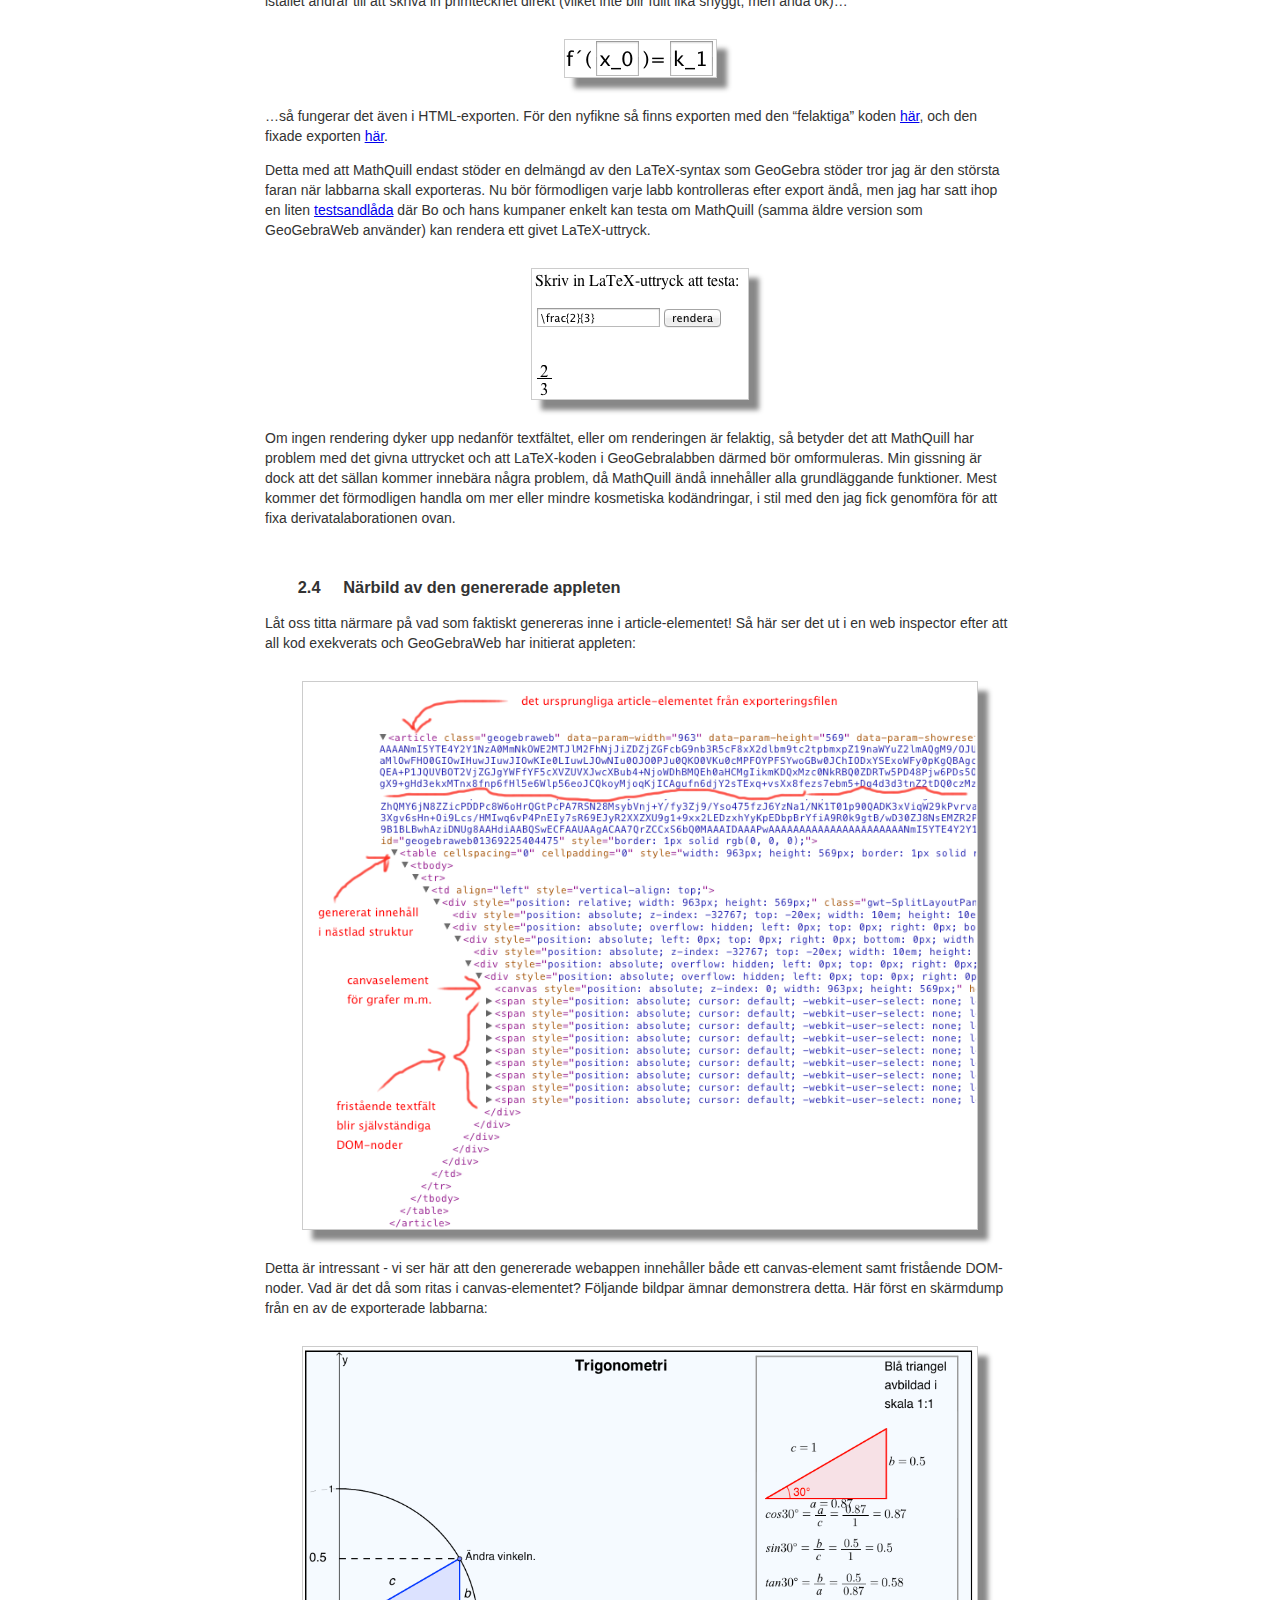
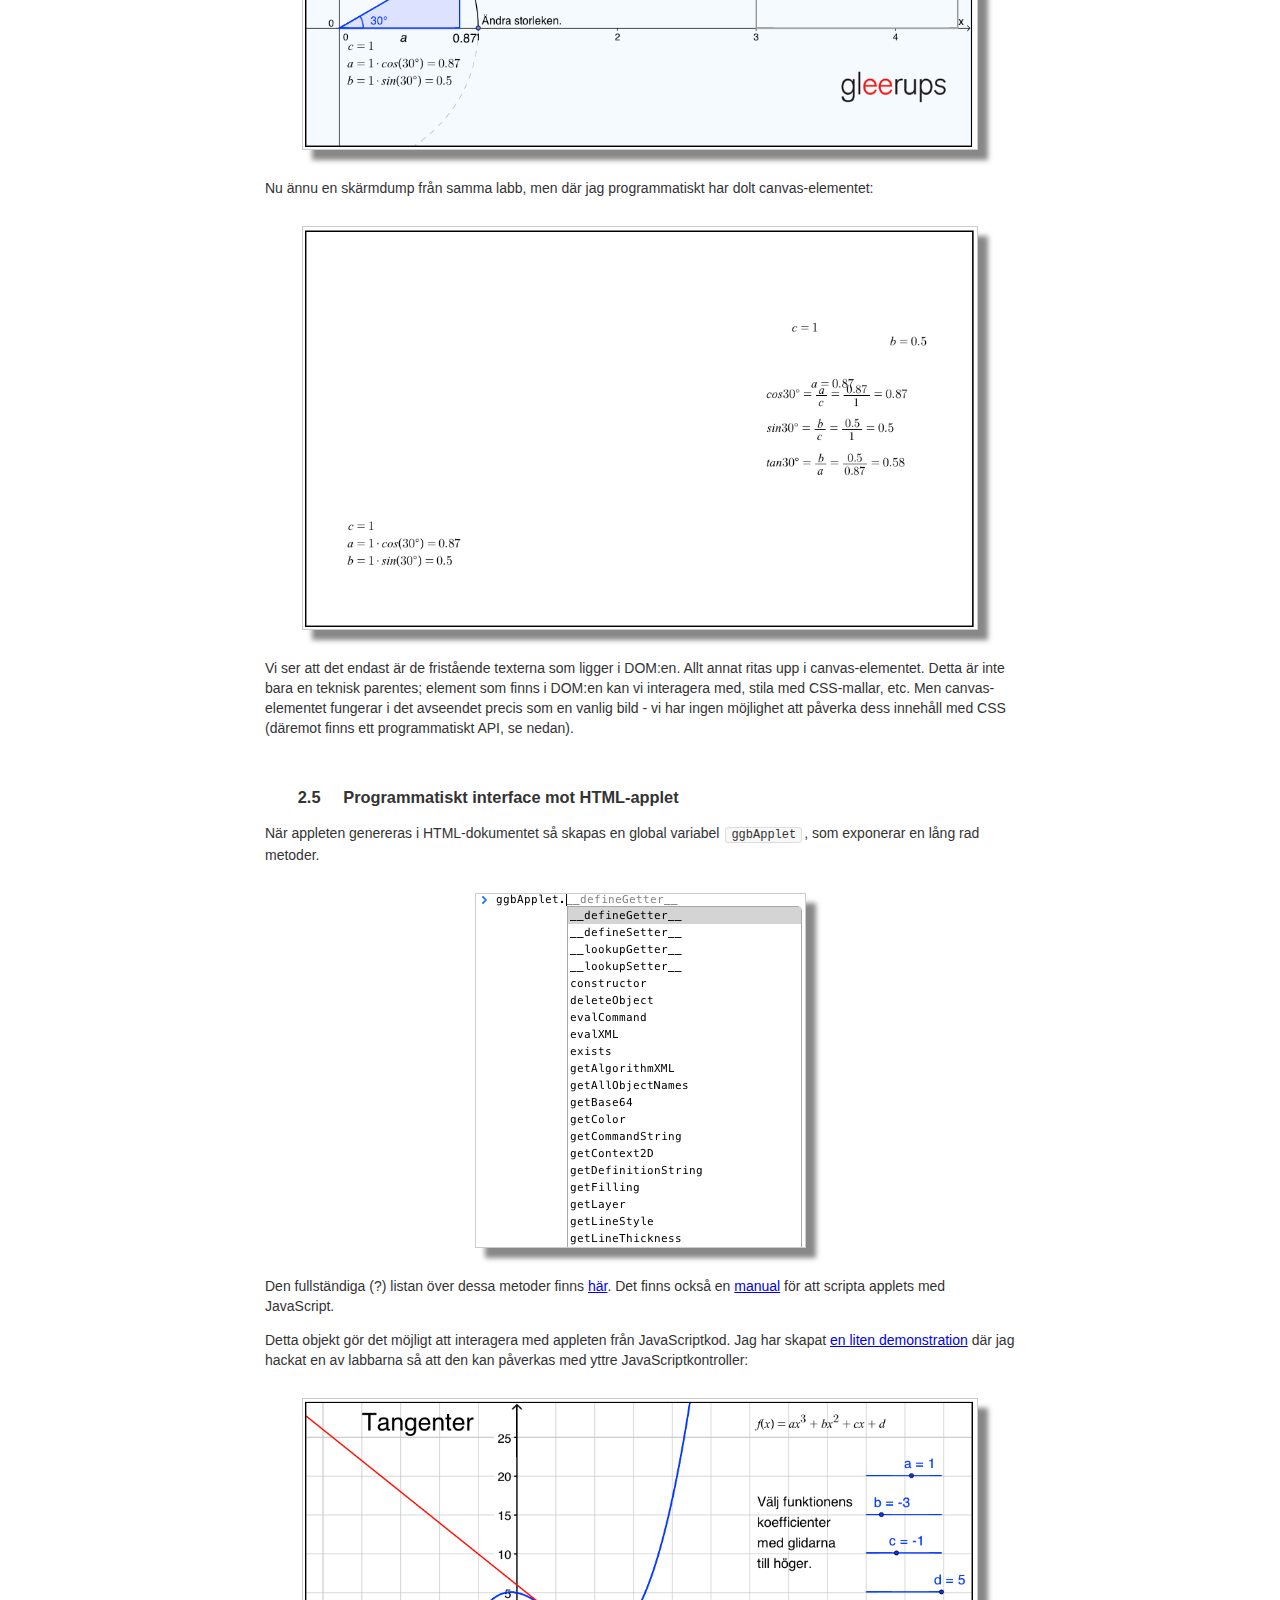
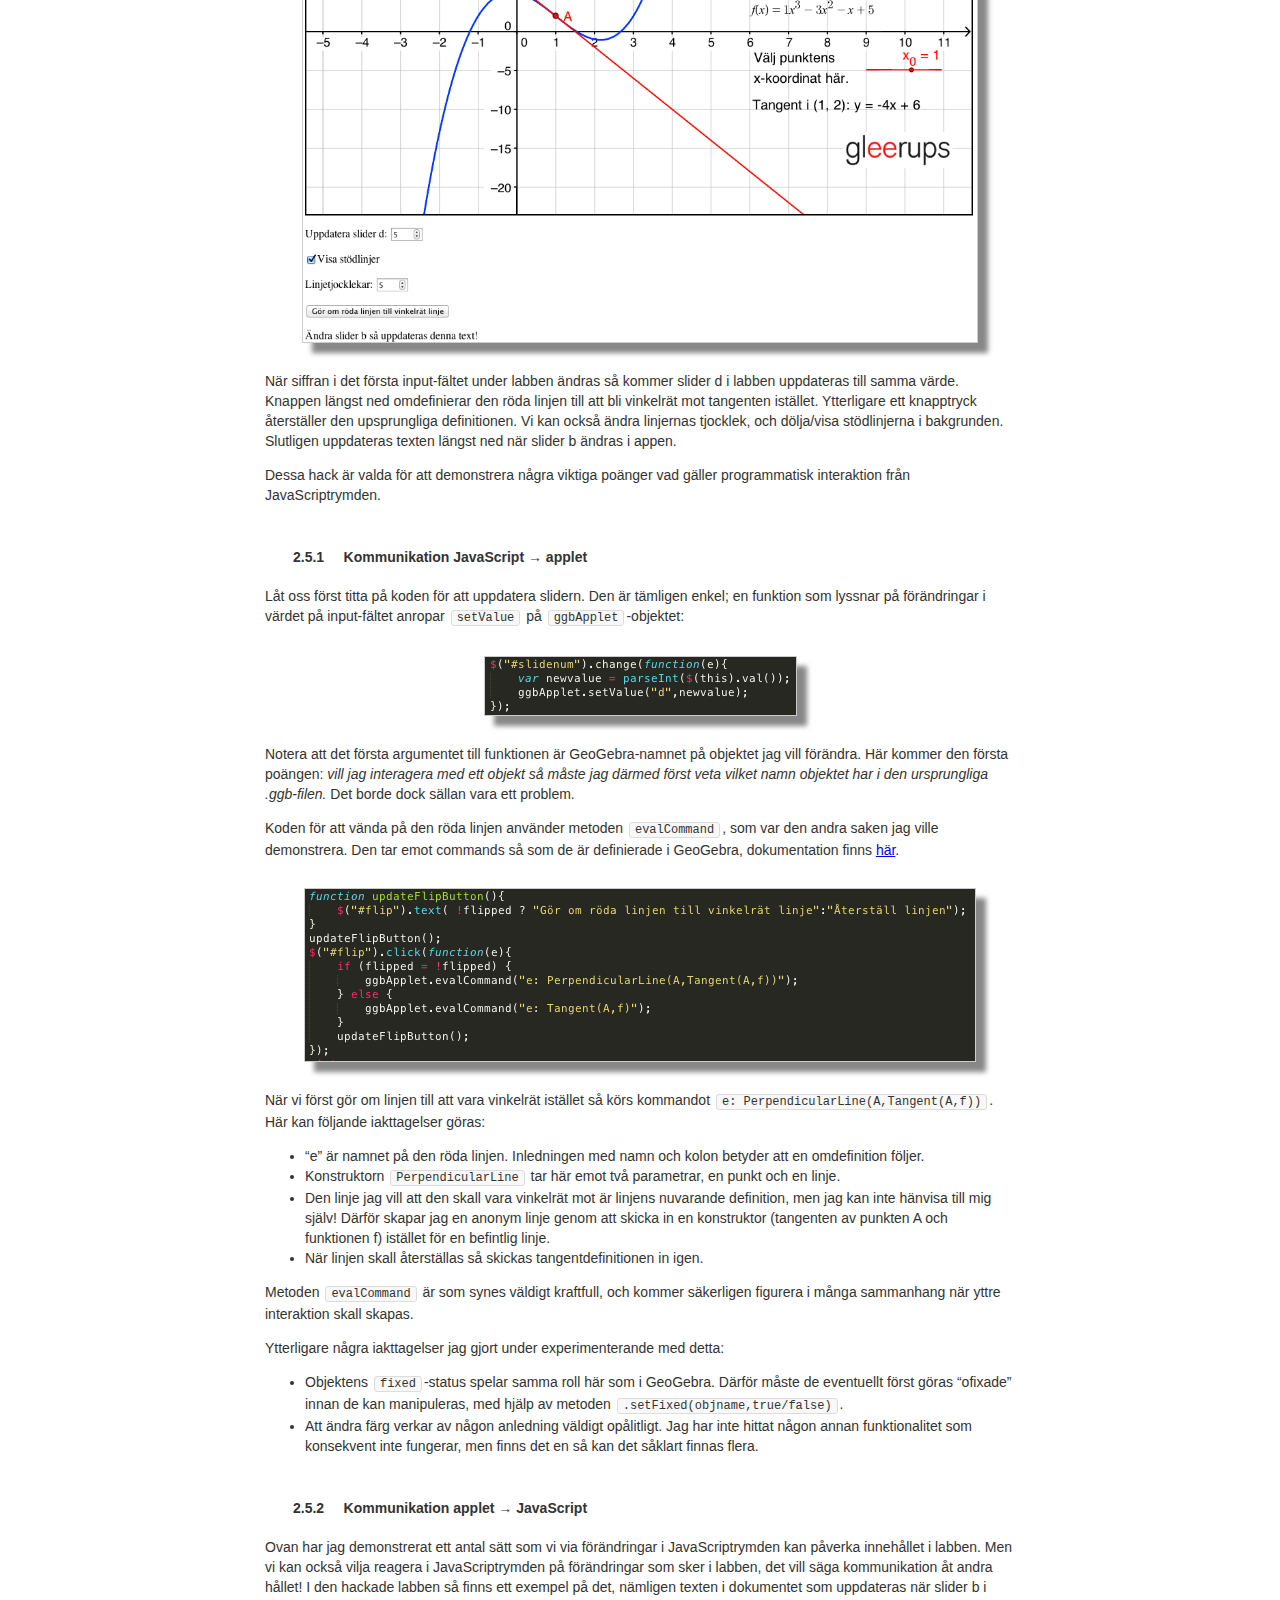
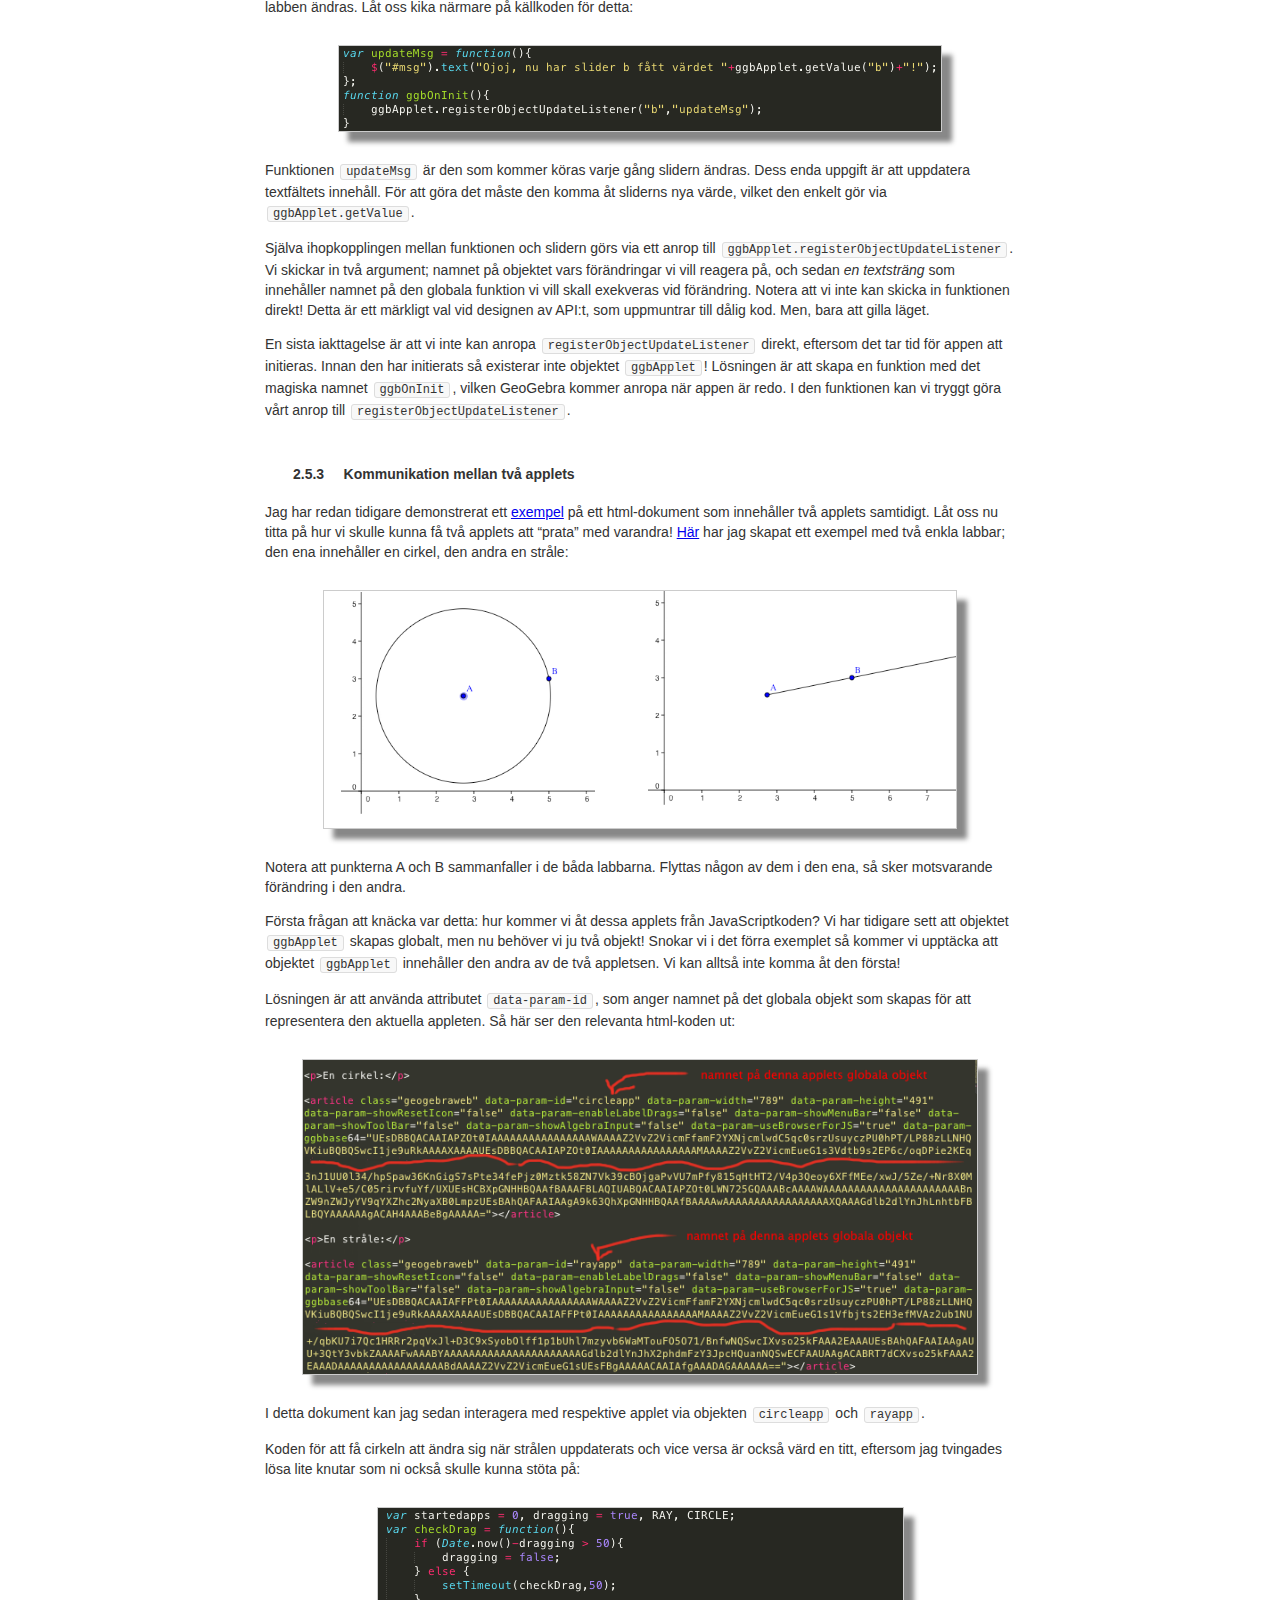
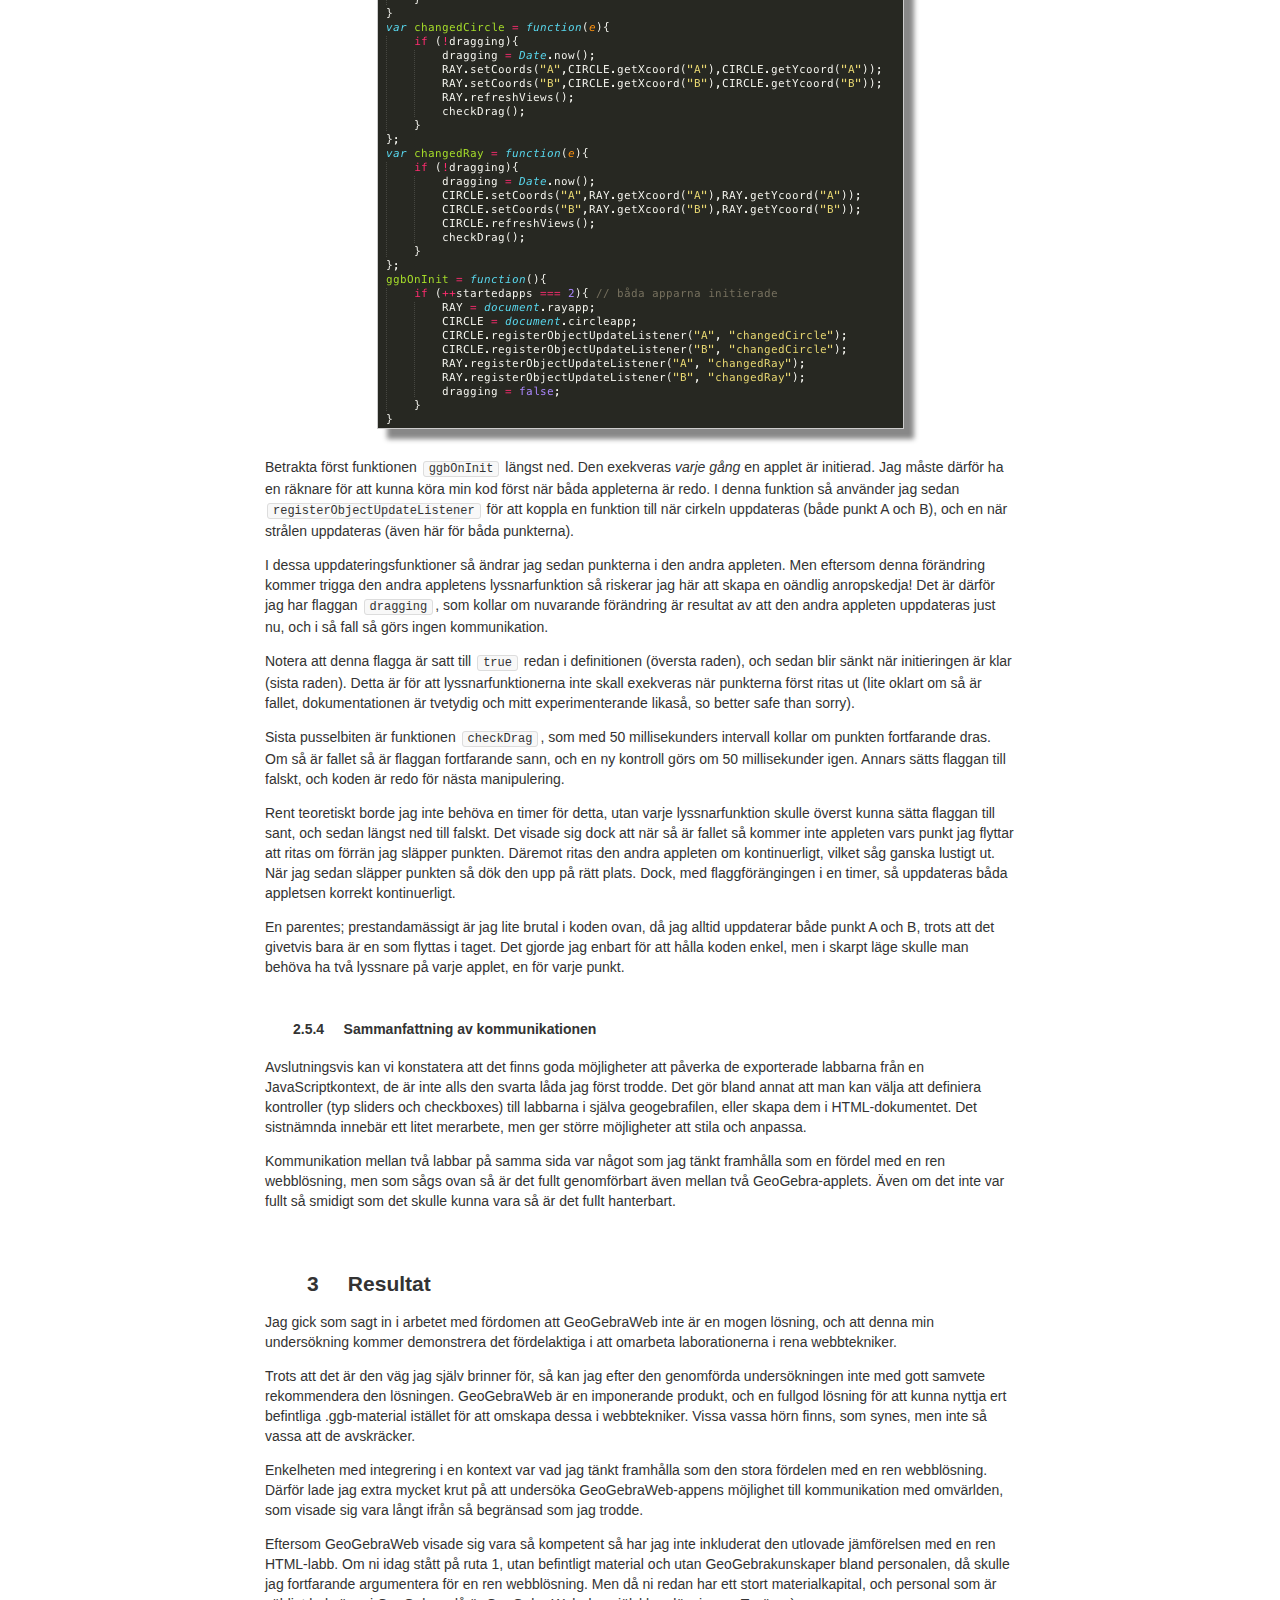
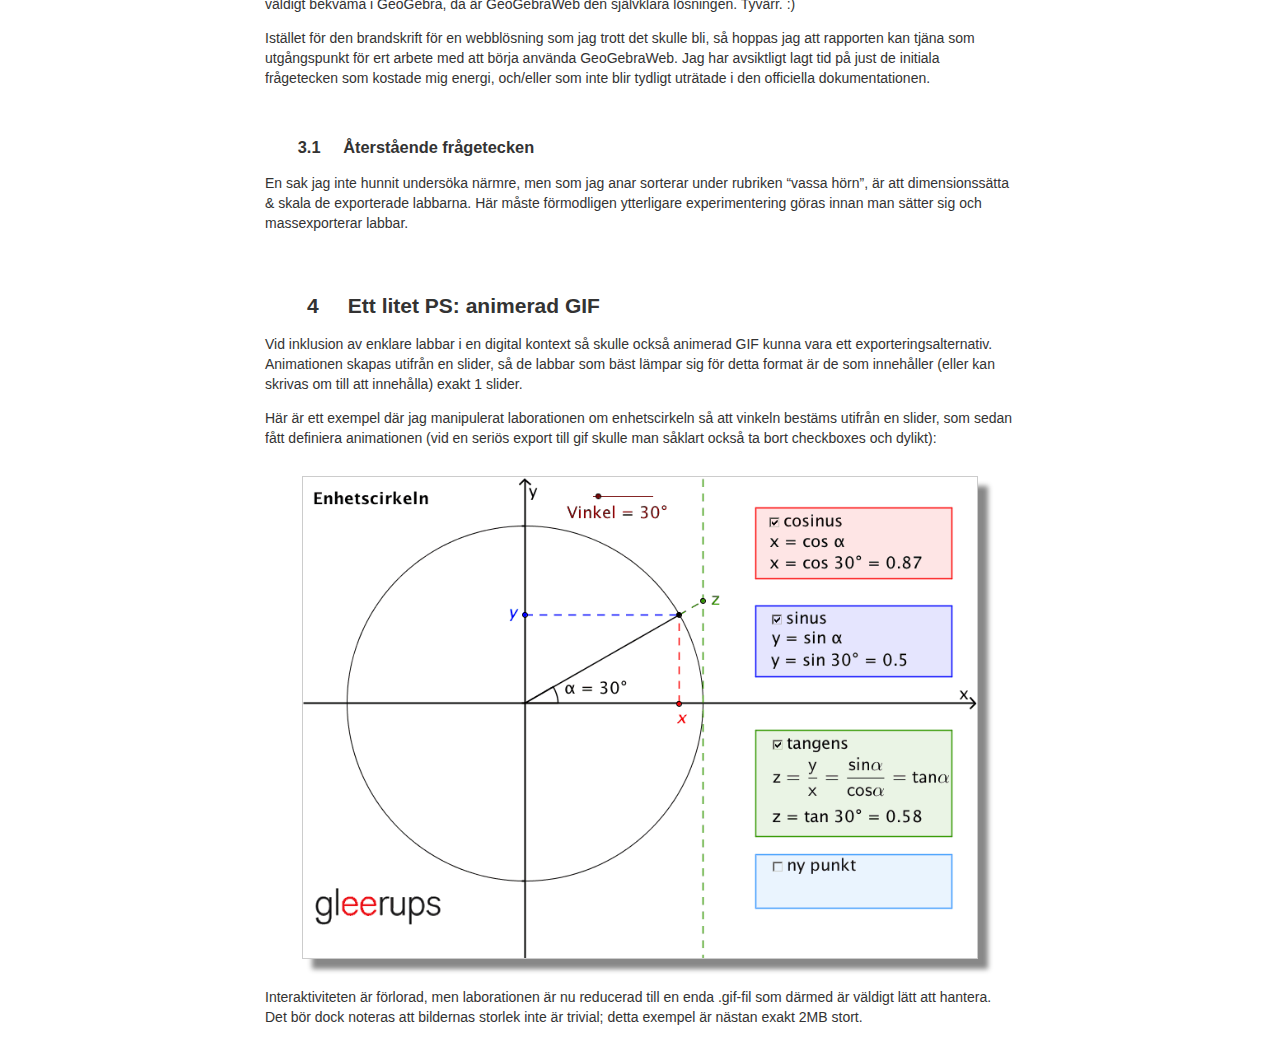
==== commit 47bef3be: "missing headline" ====
--- a/report.html
+++ b/report.html
@@ -89,6 +89,8 @@
 
 <p>Förlorar HTML-versionen någon funktionalitet i exporteringen, eller är den likvärdig med sin ursprungliga .ggb-förfäder? Efter hyfsat omfattande påläsning och experimenterande så verkar det som att den faktiskt är imponerande trogen.</p>
 
+<h4 id="okularbesiktning">2.3.1 &nbsp;&nbsp;&nbsp; Okulärbesiktning</h4>
+
 <p>Låt oss titta på ett exempel! Här kommer en skärmdump från en av labbarna, så som den ser ut i GeoGebra:</p>
 
 <p><img src='./bilder/comparison-geogebra.png' /></p>
